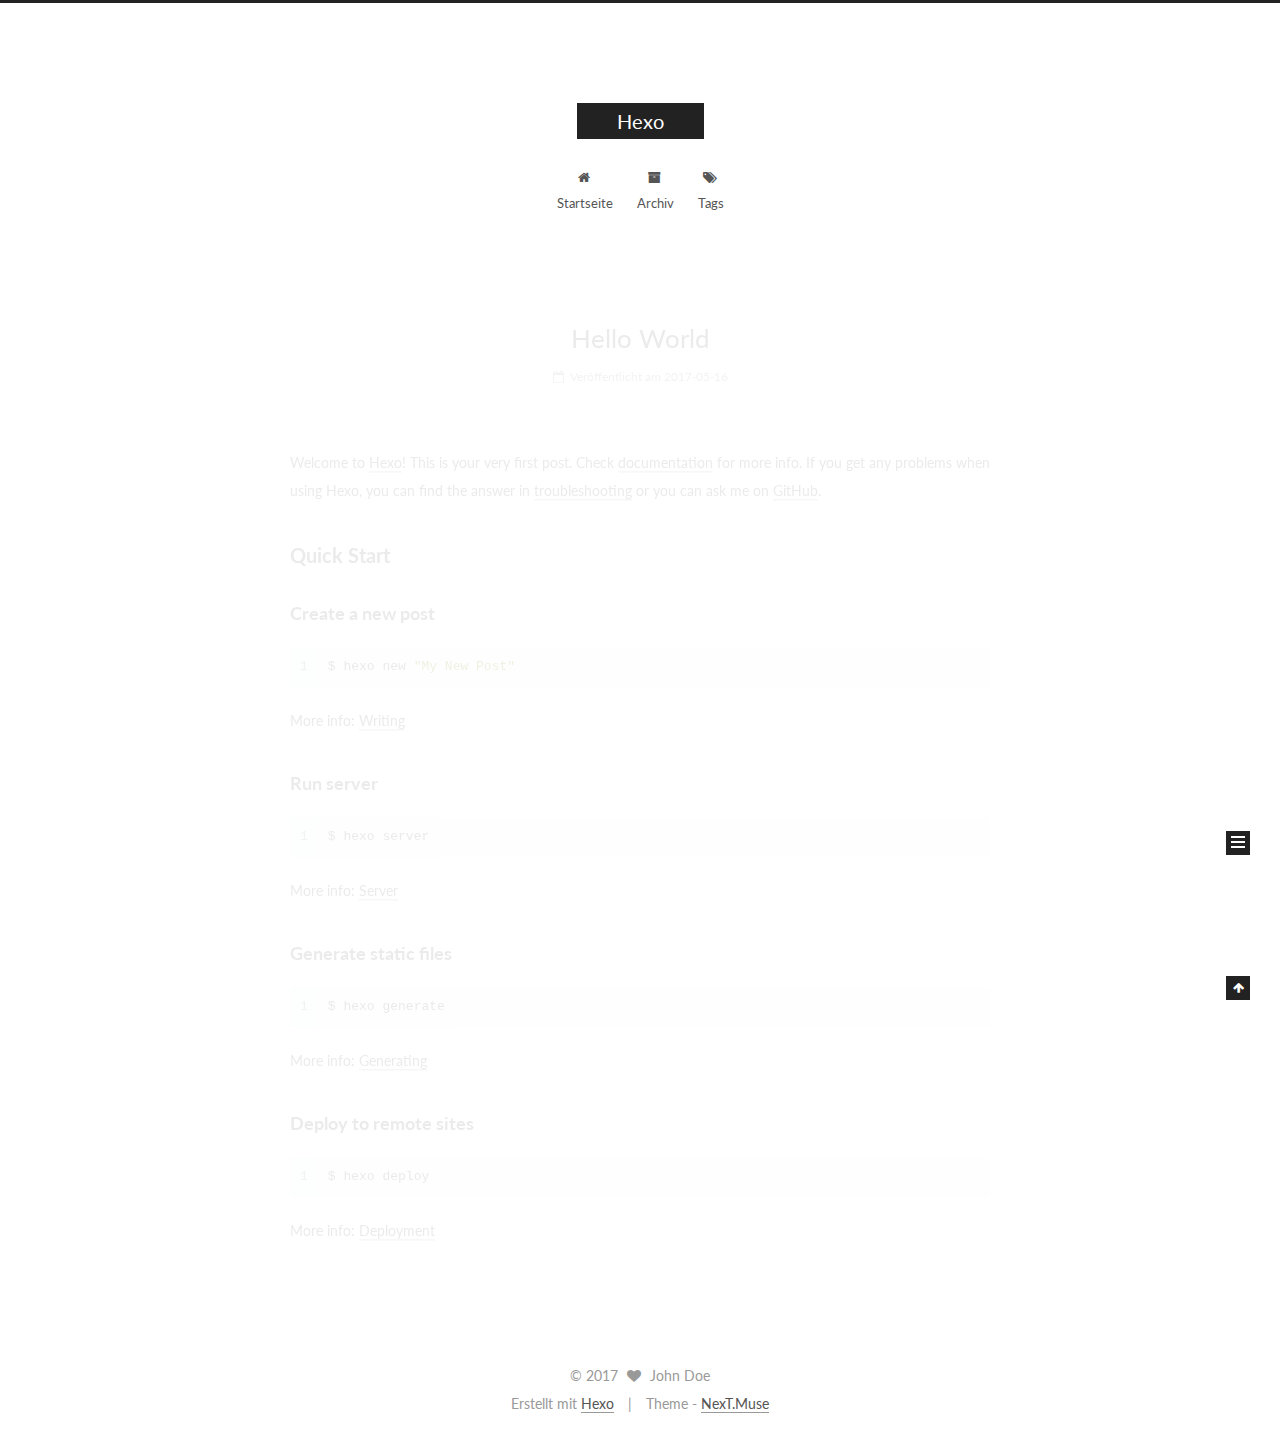
==== index.html @ 8db08ec7 "Site updated: 2017-05-16 18:43:38" ====
<!doctype html>



  


<html class="theme-next muse use-motion" lang="">
<head>
  <meta charset="UTF-8"/>
<meta http-equiv="X-UA-Compatible" content="IE=edge" />
<meta name="viewport" content="width=device-width, initial-scale=1, maximum-scale=1"/>






<meta http-equiv="Cache-Control" content="no-transform" />
<meta http-equiv="Cache-Control" content="no-siteapp" />















  
  
  <link href="/lib/fancybox/source/jquery.fancybox.css?v=2.1.5" rel="stylesheet" type="text/css" />




  
  
  
  

  
    
    
  

  

  

  

  

  
    
    
    <link href="//fonts.googleapis.com/css?family=Lato:300,300italic,400,400italic,700,700italic&subset=latin,latin-ext" rel="stylesheet" type="text/css">
  






<link href="/lib/font-awesome/css/font-awesome.min.css?v=4.6.2" rel="stylesheet" type="text/css" />

<link href="/css/main.css?v=5.1.1" rel="stylesheet" type="text/css" />


  <meta name="keywords" content="Hexo, NexT" />








  <link rel="shortcut icon" type="image/x-icon" href="/favicon.ico?v=5.1.1" />






<meta property="og:type" content="website">
<meta property="og:title" content="Hexo">
<meta property="og:url" content="http://yoursite.com/index.html">
<meta property="og:site_name" content="Hexo">
<meta name="twitter:card" content="summary">
<meta name="twitter:title" content="Hexo">



<script type="text/javascript" id="hexo.configurations">
  var NexT = window.NexT || {};
  var CONFIG = {
    root: '/',
    scheme: 'Muse',
    sidebar: {"position":"left","display":"post","offset":12,"offset_float":0,"b2t":false,"scrollpercent":false},
    fancybox: true,
    motion: true,
    duoshuo: {
      userId: '0',
      author: 'Author'
    },
    algolia: {
      applicationID: '',
      apiKey: '',
      indexName: '',
      hits: {"per_page":10},
      labels: {"input_placeholder":"Search for Posts","hits_empty":"We didn't find any results for the search: ${query}","hits_stats":"${hits} results found in ${time} ms"}
    }
  };
</script>



  <link rel="canonical" href="http://yoursite.com/"/>





  <title>Hexo</title>
</head>

<body itemscope itemtype="http://schema.org/WebPage" lang="">

  















  
  
    
  

  <div class="container sidebar-position-left 
   page-home 
 ">
    <div class="headband"></div>

    <header id="header" class="header" itemscope itemtype="http://schema.org/WPHeader">
      <div class="header-inner"><div class="site-brand-wrapper">
  <div class="site-meta ">
    

    <div class="custom-logo-site-title">
      <a href="/"  class="brand" rel="start">
        <span class="logo-line-before"><i></i></span>
        <span class="site-title">Hexo</span>
        <span class="logo-line-after"><i></i></span>
      </a>
    </div>
      
        <p class="site-subtitle"></p>
      
  </div>

  <div class="site-nav-toggle">
    <button>
      <span class="btn-bar"></span>
      <span class="btn-bar"></span>
      <span class="btn-bar"></span>
    </button>
  </div>
</div>

<nav class="site-nav">
  

  
    <ul id="menu" class="menu">
      
        
        <li class="menu-item menu-item-home">
          <a href="/" rel="section">
            
              <i class="menu-item-icon fa fa-fw fa-home"></i> <br />
            
            Startseite
          </a>
        </li>
      
        
        <li class="menu-item menu-item-archives">
          <a href="/archives" rel="section">
            
              <i class="menu-item-icon fa fa-fw fa-archive"></i> <br />
            
            Archiv
          </a>
        </li>
      
        
        <li class="menu-item menu-item-tags">
          <a href="/tags" rel="section">
            
              <i class="menu-item-icon fa fa-fw fa-tags"></i> <br />
            
            Tags
          </a>
        </li>
      

      
    </ul>
  

  
</nav>



 </div>
    </header>

    <main id="main" class="main">
      <div class="main-inner">
        <div class="content-wrap">
          <div id="content" class="content">
            
  <section id="posts" class="posts-expand">
    
      

  

  
  
  

  <article class="post post-type-normal " itemscope itemtype="http://schema.org/Article">
    <link itemprop="mainEntityOfPage" href="http://yoursite.com/2017/05/16/hello-world/">

    <span hidden itemprop="author" itemscope itemtype="http://schema.org/Person">
      <meta itemprop="name" content="John Doe">
      <meta itemprop="description" content="">
      <meta itemprop="image" content="/images/avatar.gif">
    </span>

    <span hidden itemprop="publisher" itemscope itemtype="http://schema.org/Organization">
      <meta itemprop="name" content="Hexo">
    </span>

    
      <header class="post-header">

        
        
          <h1 class="post-title" itemprop="name headline">
                
                <a class="post-title-link" href="/2017/05/16/hello-world/" itemprop="url">Hello World</a></h1>
        

        <div class="post-meta">
          <span class="post-time">
            
              <span class="post-meta-item-icon">
                <i class="fa fa-calendar-o"></i>
              </span>
              
                <span class="post-meta-item-text">Veröffentlicht am</span>
              
              <time title="Post created" itemprop="dateCreated datePublished" datetime="2017-05-16T17:28:12+08:00">
                2017-05-16
              </time>
            

            

            
          </span>

          

          
            
          

          
          

          

          

          

        </div>
      </header>
    

    <div class="post-body" itemprop="articleBody">

      
      

      
        
          
            <p>Welcome to <a href="https://hexo.io/" target="_blank" rel="external">Hexo</a>! This is your very first post. Check <a href="https://hexo.io/docs/" target="_blank" rel="external">documentation</a> for more info. If you get any problems when using Hexo, you can find the answer in <a href="https://hexo.io/docs/troubleshooting.html" target="_blank" rel="external">troubleshooting</a> or you can ask me on <a href="https://github.com/hexojs/hexo/issues" target="_blank" rel="external">GitHub</a>.</p>
<h2 id="Quick-Start"><a href="#Quick-Start" class="headerlink" title="Quick Start"></a>Quick Start</h2><h3 id="Create-a-new-post"><a href="#Create-a-new-post" class="headerlink" title="Create a new post"></a>Create a new post</h3><figure class="highlight bash"><table><tr><td class="gutter"><pre><div class="line">1</div></pre></td><td class="code"><pre><div class="line">$ hexo new <span class="string">"My New Post"</span></div></pre></td></tr></table></figure>
<p>More info: <a href="https://hexo.io/docs/writing.html" target="_blank" rel="external">Writing</a></p>
<h3 id="Run-server"><a href="#Run-server" class="headerlink" title="Run server"></a>Run server</h3><figure class="highlight bash"><table><tr><td class="gutter"><pre><div class="line">1</div></pre></td><td class="code"><pre><div class="line">$ hexo server</div></pre></td></tr></table></figure>
<p>More info: <a href="https://hexo.io/docs/server.html" target="_blank" rel="external">Server</a></p>
<h3 id="Generate-static-files"><a href="#Generate-static-files" class="headerlink" title="Generate static files"></a>Generate static files</h3><figure class="highlight bash"><table><tr><td class="gutter"><pre><div class="line">1</div></pre></td><td class="code"><pre><div class="line">$ hexo generate</div></pre></td></tr></table></figure>
<p>More info: <a href="https://hexo.io/docs/generating.html" target="_blank" rel="external">Generating</a></p>
<h3 id="Deploy-to-remote-sites"><a href="#Deploy-to-remote-sites" class="headerlink" title="Deploy to remote sites"></a>Deploy to remote sites</h3><figure class="highlight bash"><table><tr><td class="gutter"><pre><div class="line">1</div></pre></td><td class="code"><pre><div class="line">$ hexo deploy</div></pre></td></tr></table></figure>
<p>More info: <a href="https://hexo.io/docs/deployment.html" target="_blank" rel="external">Deployment</a></p>

          
        
      
    </div>

    <div>
      
    </div>

    <div>
      
    </div>

    <div>
      
    </div>

    <footer class="post-footer">
      

      

      

      
      
        <div class="post-eof"></div>
      
    </footer>
  </article>


    
  </section>

  


          </div>
          


          

        </div>
        
          
  
  <div class="sidebar-toggle">
    <div class="sidebar-toggle-line-wrap">
      <span class="sidebar-toggle-line sidebar-toggle-line-first"></span>
      <span class="sidebar-toggle-line sidebar-toggle-line-middle"></span>
      <span class="sidebar-toggle-line sidebar-toggle-line-last"></span>
    </div>
  </div>

  <aside id="sidebar" class="sidebar">
    <div class="sidebar-inner">

      

      

      <section class="site-overview sidebar-panel sidebar-panel-active">
        <div class="site-author motion-element" itemprop="author" itemscope itemtype="http://schema.org/Person">
          <img class="site-author-image" itemprop="image"
               src="/images/avatar.gif"
               alt="John Doe" />
          <p class="site-author-name" itemprop="name">John Doe</p>
           
              <p class="site-description motion-element" itemprop="description"></p>
          
        </div>
        <nav class="site-state motion-element">

          
            <div class="site-state-item site-state-posts">
              <a href="/archives">
                <span class="site-state-item-count">1</span>
                <span class="site-state-item-name">Artikel</span>
              </a>
            </div>
          

          

          

        </nav>

        

        <div class="links-of-author motion-element">
          
        </div>

        
        

        
        

        


      </section>

      

      

    </div>
  </aside>


        
      </div>
    </main>

    <footer id="footer" class="footer">
      <div class="footer-inner">
        <div class="copyright" >
  
  &copy; 
  <span itemprop="copyrightYear">2017</span>
  <span class="with-love">
    <i class="fa fa-heart"></i>
  </span>
  <span class="author" itemprop="copyrightHolder">John Doe</span>
</div>


<div class="powered-by">
  Erstellt mit  <a class="theme-link" href="https://hexo.io">Hexo</a>
</div>

<div class="theme-info">
  Theme -
  <a class="theme-link" href="https://github.com/iissnan/hexo-theme-next">
    NexT.Muse
  </a>
</div>


        

        
      </div>
    </footer>

    
      <div class="back-to-top">
        <i class="fa fa-arrow-up"></i>
        
      </div>
    

  </div>

  

<script type="text/javascript">
  if (Object.prototype.toString.call(window.Promise) !== '[object Function]') {
    window.Promise = null;
  }
</script>









  












  
  <script type="text/javascript" src="/lib/jquery/index.js?v=2.1.3"></script>

  
  <script type="text/javascript" src="/lib/fastclick/lib/fastclick.min.js?v=1.0.6"></script>

  
  <script type="text/javascript" src="/lib/jquery_lazyload/jquery.lazyload.js?v=1.9.7"></script>

  
  <script type="text/javascript" src="/lib/velocity/velocity.min.js?v=1.2.1"></script>

  
  <script type="text/javascript" src="/lib/velocity/velocity.ui.min.js?v=1.2.1"></script>

  
  <script type="text/javascript" src="/lib/fancybox/source/jquery.fancybox.pack.js?v=2.1.5"></script>


  


  <script type="text/javascript" src="/js/src/utils.js?v=5.1.1"></script>

  <script type="text/javascript" src="/js/src/motion.js?v=5.1.1"></script>



  
  

  

  


  <script type="text/javascript" src="/js/src/bootstrap.js?v=5.1.1"></script>



  


  




	





  





  





  






  





  

  

  

  

  

</body>
</html>
---- css/main.css ----
/* normalize.css v3.0.2 | MIT License | git.io/normalize */
html {
  font-family: sans-serif; /* 1 */
  -ms-text-size-adjust: 100%; /* 2 */
  -webkit-text-size-adjust: 100%; /* 2 */
}
body {
  margin: 0;
}
article,
aside,
details,
figcaption,
figure,
footer,
header,
hgroup,
main,
menu,
nav,
section,
summary {
  display: block;
}
audio,
canvas,
progress,
video {
  display: inline-block; /* 1 */
  vertical-align: baseline; /* 2 */
}
audio:not([controls]) {
  display: none;
  height: 0;
}
[hidden],
template {
  display: none;
}
a {
  background-color: transparent;
}
a:active,
a:hover {
  outline: 0;
}
abbr[title] {
  border-bottom: 1px dotted;
}
b,
strong {
  font-weight: bold;
}
dfn {
  font-style: italic;
}
h1 {
  font-size: 2em;
  margin: 0.67em 0;
}
mark {
  background: #ff0;
  color: #000;
}
small {
  font-size: 80%;
}
sub,
sup {
  font-size: 75%;
  line-height: 0;
  position: relative;
  vertical-align: baseline;
}
sup {
  top: -0.5em;
}
sub {
  bottom: -0.25em;
}
img {
  border: 0;
}
svg:not(:root) {
  overflow: hidden;
}
figure {
  margin: 1em 40px;
}
hr {
  -moz-box-sizing: content-box;
  box-sizing: content-box;
  height: 0;
}
pre {
  overflow: auto;
}
code,
kbd,
pre,
samp {
  font-family: monospace, monospace;
  font-size: 1em;
}
button,
input,
optgroup,
select,
textarea {
  color: inherit; /* 1 */
  font: inherit; /* 2 */
  margin: 0; /* 3 */
}
button {
  overflow: visible;
}
button,
select {
  text-transform: none;
}
button,
html input[type="button"],
input[type="reset"],
input[type="submit"] {
  -webkit-appearance: button; /* 2 */
  cursor: pointer; /* 3 */
}
button[disabled],
html input[disabled] {
  cursor: default;
}
button::-moz-focus-inner,
input::-moz-focus-inner {
  border: 0;
  padding: 0;
}
input {
  line-height: normal;
}
input[type="checkbox"],
input[type="radio"] {
  box-sizing: border-box; /* 1 */
  padding: 0; /* 2 */
}
input[type="number"]::-webkit-inner-spin-button,
input[type="number"]::-webkit-outer-spin-button {
  height: auto;
}
input[type="search"] {
  -webkit-appearance: textfield; /* 1 */
  -moz-box-sizing: content-box;
  -webkit-box-sizing: content-box; /* 2 */
  box-sizing: content-box;
}
input[type="search"]::-webkit-search-cancel-button,
input[type="search"]::-webkit-search-decoration {
  -webkit-appearance: none;
}
fieldset {
  border: 1px solid #c0c0c0;
  margin: 0 2px;
  padding: 0.35em 0.625em 0.75em;
}
legend {
  border: 0; /* 1 */
  padding: 0; /* 2 */
}
textarea {
  overflow: auto;
}
optgroup {
  font-weight: bold;
}
table {
  border-collapse: collapse;
  border-spacing: 0;
}
td,
th {
  padding: 0;
}
::selection {
  background: #262a30;
  color: #fff;
}
body {
  position: relative;
  font-family: 'Lato', "PingFang SC", "Microsoft YaHei", sans-serif;
  font-size: 14px;
  line-height: 2;
  color: #555;
  background: #fff;
}
@media (max-width: 767px) {
  body {
    padding-right: 0 !important;
  }
}
@media (min-width: 768px) and (max-width: 991px) {
  body {
    padding-right: 0 !important;
  }
}
@media (min-width: 1600px) {
  body {
    font-size: 16px;
  }
}
h1,
h2,
h3,
h4,
h5,
h6 {
  margin: 0;
  padding: 0;
  font-weight: bold;
  line-height: 1.5;
  font-family: 'Lato', "PingFang SC", "Microsoft YaHei", sans-serif;
}
h2,
h3,
h4,
h5,
h6 {
  margin: 20px 0 15px;
}
h1 {
  font-size: 22px;
}
@media (max-width: 767px) {
  h1 {
    font-size: 18px;
  }
}
h2 {
  font-size: 20px;
}
@media (max-width: 767px) {
  h2 {
    font-size: 16px;
  }
}
h3 {
  font-size: 18px;
}
@media (max-width: 767px) {
  h3 {
    font-size: 14px;
  }
}
h4 {
  font-size: 16px;
}
@media (max-width: 767px) {
  h4 {
    font-size: 12px;
  }
}
h5 {
  font-size: 14px;
}
@media (max-width: 767px) {
  h5 {
    font-size: 10px;
  }
}
h6 {
  font-size: 12px;
}
@media (max-width: 767px) {
  h6 {
    font-size: 8px;
  }
}
p {
  margin: 0 0 25px 0;
}
a {
  color: #555;
  text-decoration: none;
  border-bottom: 1px solid #999;
  word-wrap: break-word;
}
a:hover {
  color: #222;
  border-bottom-color: #222;
}
blockquote {
  margin: 0;
  padding: 0;
}
img {
  display: block;
  margin: auto;
  max-width: 100%;
  height: auto;
}
hr {
  margin: 40px 0;
  height: 3px;
  border: none;
  background-color: #ddd;
  background-image: repeating-linear-gradient(-45deg, #fff, #fff 4px, transparent 4px, transparent 8px);
}
blockquote {
  padding: 0 15px;
  color: #666;
  border-left: 4px solid #ddd;
}
blockquote cite::before {
  content: "-";
  padding: 0 5px;
}
dt {
  font-weight: 700;
}
dd {
  margin: 0;
  padding: 0;
}
.text-left {
  text-align: left;
}
.text-center {
  text-align: center;
}
.text-right {
  text-align: right;
}
.text-justify {
  text-align: justify;
}
.text-nowrap {
  white-space: nowrap;
}
.text-lowercase {
  text-transform: lowercase;
}
.text-uppercase {
  text-transform: uppercase;
}
.text-capitalize {
  text-transform: capitalize;
}
.center-block {
  display: block;
  margin-left: auto;
  margin-right: auto;
}
.clearfix:before,
.clearfix:after {
  content: " ";
  display: table;
}
.clearfix:after {
  clear: both;
}
.pullquote {
  width: 45%;
}
.pullquote.left {
  float: left;
  margin-left: 5px;
  margin-right: 10px;
}
.pullquote.right {
  float: right;
  margin-left: 10px;
  margin-right: 5px;
}
.affix.affix.affix {
  position: fixed;
}
.translation {
  margin-top: -20px;
  font-size: 14px;
  color: #999;
}
.scrollbar-measure {
  width: 100px;
  height: 100px;
  overflow: scroll;
  position: absolute;
  top: -9999px;
}
.use-motion .motion-element {
  opacity: 0;
}
table {
  margin: 20px 0;
  width: 100%;
  border-collapse: collapse;
  border-spacing: 0;
  border: 1px solid #ddd;
  font-size: 14px;
  table-layout: fixed;
  word-wrap: break-all;
}
table>tbody>tr:nth-of-type(odd) {
  background-color: #f9f9f9;
}
table>tbody>tr:hover {
  background-color: #f5f5f5;
}
caption,
th,
td {
  padding: 8px;
  text-align: left;
  vertical-align: middle;
  font-weight: normal;
}
th,
td {
  border-bottom: 3px solid #ddd;
  border-right: 1px solid #eee;
}
th {
  padding-bottom: 10px;
  font-weight: 700;
}
td {
  border-bottom-width: 1px;
}
html,
body {
  height: 100%;
}
.container {
  position: relative;
  min-height: 100%;
}
.header-inner {
  margin: 0 auto;
  padding: 100px 0 70px;
  width: 700px;
}
@media (min-width: 1600px) {
  .container .header-inner {
    width: 900px;
  }
}
.main {
  padding-bottom: 150px;
}
.main-inner {
  margin: 0 auto;
  width: 700px;
}
@media (min-width: 1600px) {
  .container .main-inner {
    width: 900px;
  }
}
.footer {
  position: absolute;
  left: 0;
  bottom: 0;
  width: 100%;
  min-height: 50px;
}
.footer-inner {
  box-sizing: border-box;
  margin: 20px auto;
  width: 700px;
}
@media (min-width: 1600px) {
  .container .footer-inner {
    width: 900px;
  }
}
pre,
.highlight {
  overflow: auto;
  margin: 20px 0;
  padding: 0;
  font-size: 13px;
  color: #4d4d4c;
  background: #f7f7f7;
  line-height: 1.6;
}
pre,
code {
  font-family: consolas, Menlo, "PingFang SC", "Microsoft YaHei", monospace;
}
code {
  padding: 2px 4px;
  word-wrap: break-word;
  color: #555;
  background: #eee;
  border-radius: 3px;
  font-size: 13px;
}
pre code {
  padding: 0;
  color: #4d4d4c;
  background: none;
  text-shadow: none;
}
.highlight {
  border-radius: 1px;
}
.highlight pre {
  border: none;
  margin: 0;
  padding: 10px 0;
}
.highlight table {
  margin: 0;
  width: auto;
  border: none;
}
.highlight td {
  border: none;
  padding: 0;
}
.highlight figcaption {
  font-size: 1em;
  color: #4d4d4c;
  line-height: 1em;
  margin-bottom: 1em;
}
.highlight figcaption:before,
.highlight figcaption:after {
  content: " ";
  display: table;
}
.highlight figcaption:after {
  clear: both;
}
.highlight figcaption a {
  float: right;
  color: #4d4d4c;
}
.highlight figcaption a:hover {
  border-bottom-color: #4d4d4c;
}
.highlight .gutter pre {
  padding-left: 10px;
  padding-right: 10px;
  color: #869194;
  text-align: right;
  background-color: #eff2f3;
}
.highlight .code pre {
  width: 100%;
  padding-left: 10px;
  padding-right: 10px;
  background-color: #f7f7f7;
}
.highlight .line {
  height: 20px;
}
.gutter {
  -webkit-user-select: none;
  -moz-user-select: none;
  -ms-user-select: none;
  user-select: none;
}
.gist table {
  width: auto;
}
.gist table td {
  border: none;
}
pre .deletion {
  background: #fdd;
}
pre .addition {
  background: #dfd;
}
pre .meta {
  color: #8959a8;
}
pre .comment {
  color: #8e908c;
}
pre .variable,
pre .attribute,
pre .tag,
pre .regexp,
pre .ruby .constant,
pre .xml .tag .title,
pre .xml .pi,
pre .xml .doctype,
pre .html .doctype,
pre .css .id,
pre .css .class,
pre .css .pseudo {
  color: #c82829;
}
pre .number,
pre .preprocessor,
pre .built_in,
pre .literal,
pre .params,
pre .constant,
pre .command {
  color: #f5871f;
}
pre .ruby .class .title,
pre .css .rules .attribute,
pre .string,
pre .value,
pre .inheritance,
pre .header,
pre .ruby .symbol,
pre .xml .cdata,
pre .special,
pre .number,
pre .formula {
  color: #718c00;
}
pre .title,
pre .css .hexcolor {
  color: #3e999f;
}
pre .function,
pre .python .decorator,
pre .python .title,
pre .ruby .function .title,
pre .ruby .title .keyword,
pre .perl .sub,
pre .javascript .title,
pre .coffeescript .title {
  color: #4271ae;
}
pre .keyword,
pre .javascript .function {
  color: #8959a8;
}
.full-image.full-image.full-image {
  border: none;
  max-width: 100%;
  width: auto;
  margin: 20px auto;
}
@media (min-width: 992px) {
  .full-image.full-image.full-image {
    max-width: none;
    width: 110%;
    margin: 25px -5%;
  }
}
.blockquote-center,
.page-home .post-type-quote blockquote,
.page-post-detail .post-type-quote blockquote {
  position: relative;
  margin: 40px 0;
  padding: 0;
  border-left: none;
  text-align: center;
}
.blockquote-center::before,
.page-home .post-type-quote blockquote::before,
.page-post-detail .post-type-quote blockquote::before,
.blockquote-center::after,
.page-home .post-type-quote blockquote::after,
.page-post-detail .post-type-quote blockquote::after {
  position: absolute;
  content: ' ';
  display: block;
  width: 100%;
  height: 24px;
  opacity: 0.2;
  background-repeat: no-repeat;
  background-position: 0 -6px;
  background-size: 22px 22px;
}
.blockquote-center::before,
.page-home .post-type-quote blockquote::before,
.page-post-detail .post-type-quote blockquote::before {
  top: -20px;
  background-image: url("../images/quote-l.svg");
  border-top: 1px solid #ccc;
}
.blockquote-center::after,
.page-home .post-type-quote blockquote::after,
.page-post-detail .post-type-quote blockquote::after {
  bottom: -20px;
  background-image: url("../images/quote-r.svg");
  border-bottom: 1px solid #ccc;
  background-position: 100% 8px;
}
.blockquote-center p,
.page-home .post-type-quote blockquote p,
.page-post-detail .post-type-quote blockquote p,
.blockquote-center div,
.page-home .post-type-quote blockquote div,
.page-post-detail .post-type-quote blockquote div {
  text-align: center;
}
.post .post-body .group-picture img {
  box-sizing: border-box;
  padding: 0 3px;
  border: none;
}
.post .group-picture-row {
  overflow: hidden;
  margin-top: 6px;
}
.post .group-picture-row:first-child {
  margin-top: 0;
}
.post .group-picture-column {
  float: left;
}
.page-post-detail .post-body .group-picture-column {
  float: none;
  margin-top: 10px;
  width: auto !important;
}
.page-post-detail .post-body .group-picture-column img {
  margin: 0 auto;
}
.page-archive .group-picture-container {
  overflow: hidden;
}
.page-archive .group-picture-row {
  float: left;
}
.page-archive .group-picture-row:first-child {
  margin-top: 6px;
}
.page-archive .group-picture-column {
  max-width: 150px;
  max-height: 150px;
}
.note {
  padding: 20px;
  margin: 20px 0;
  border: 1px solid #eee;
  border-left-width: 5px;
  border-radius: 3px;
}
.note h2,
.note h3,
.note h4,
.note h5,
.note h6 {
  margin-top: 0;
  margin-bottom: 5px;
}
.note p:last-child {
  margin-bottom: 0;
}
.note code {
  border-radius: 3px;
}
.note+.note {
  margin-top: -5px;
}
.default {
  border-left-color: #777;
}
.default h2,
.default h3,
.default h4,
.default h5,
.default h6 {
  color: #777;
}
.primary {
  border-left-color: #428bca;
}
.primary h2,
.primary h3,
.primary h4,
.primary h5,
.primary h6 {
  color: #428bca;
}
.success {
  border-left-color: #5cb85c;
}
.success h2,
.success h3,
.success h4,
.success h5,
.success h6 {
  color: #5cb85c;
}
.danger {
  border-left-color: #d9534f;
}
.danger h2,
.danger h3,
.danger h4,
.danger h5,
.danger h6 {
  color: #d9534f;
}
.warning {
  border-left-color: #f0ad4e;
}
.warning h2,
.warning h3,
.warning h4,
.warning h5,
.warning h6 {
  color: #f0ad4e;
}
.info {
  border-left-color: #5bc0de;
}
.info h2,
.info h3,
.info h4,
.info h5,
.info h6 {
  color: #5bc0de;
}
.btn {
  display: inline-block;
  padding: 0 20px;
  font-size: 14px;
  color: #fff;
  background: #222;
  border: 2px solid #222;
  text-decoration: none;
  border-radius: 0;
  transition-property: background-color;
  transition-duration: 0.2s;
  transition-timing-function: ease-in-out;
  transition-delay: 0s;
}
.btn:hover,
.post-button .btn:hover {
  border-color: #222;
  color: #222;
  background: #fff;
}
.btn-bar {
  display: block;
  width: 22px;
  height: 2px;
  background: #555;
  border-radius: 1px;
}
.btn-bar+.btn-bar {
  margin-top: 4px;
}
.pagination {
  margin: 120px 0 40px;
  text-align: center;
  border-top: 1px solid #eee;
}
.page-number-basic,
.pagination .prev,
.pagination .next,
.pagination .page-number,
.pagination .space {
  display: inline-block;
  position: relative;
  top: -1px;
  margin: 0 10px;
  padding: 0 10px;
  line-height: 30px;
}
@media (max-width: 767px) {
  .page-number-basic,
  .pagination .prev,
  .pagination .next,
  .pagination .page-number,
  .pagination .space {
    margin: 0 5px;
  }
}
.pagination .prev,
.pagination .next,
.pagination .page-number {
  border-bottom: 0;
  border-top: 1px solid #eee;
  transition-property: border-color;
  transition-duration: 0.2s;
  transition-timing-function: ease-in-out;
  transition-delay: 0s;
}
.pagination .prev:hover,
.pagination .next:hover,
.pagination .page-number:hover {
  border-top-color: #222;
}
.pagination .space {
  padding: 0;
  margin: 0;
}
.pagination .prev {
  margin-left: 0;
}
.pagination .next {
  margin-right: 0;
}
.pagination .page-number.current {
  color: #fff;
  background: #ccc;
  border-top-color: #ccc;
}
@media (max-width: 767px) {
  .pagination {
    border-top: none;
  }
  .pagination .prev,
  .pagination .next,
  .pagination .page-number {
    margin-bottom: 10px;
    border-top: 0;
    border-bottom: 1px solid #eee;
  }
  .pagination .prev:hover,
  .pagination .next:hover,
  .pagination .page-number:hover {
    border-bottom-color: #222;
  }
}
.comments {
  margin: 60px 20px 0;
}
.tag-cloud {
  text-align: center;
}
.tag-cloud a {
  display: inline-block;
  margin: 10px;
}
.back-to-top {
  box-sizing: border-box;
  position: fixed;
  bottom: -100px;
  right: 30px;
  z-index: 1050;
  padding: 0 6px;
  width: 24px;
  background: #222;
  font-size: 12px;
  opacity: 1;
  color: #fff;
  cursor: pointer;
  text-align: center;
  -webkit-transform: translateZ(0);
  transition-property: bottom;
  transition-duration: 0.2s;
  transition-timing-function: ease-in-out;
  transition-delay: 0s;
}
@media (max-width: 767px) {
  .back-to-top {
    display: none;
  }
}
@media (min-width: 768px) and (max-width: 991px) {
  .back-to-top {
    display: none;
  }
}
.back-to-top.back-to-top-on {
  bottom: 19px;
}
.header {
  background: transparent;
}
.header-inner {
  position: relative;
}
.headband {
  height: 3px;
  background: #222;
}
.site-meta {
  margin: 0;
  text-align: center;
}
@media (max-width: 767px) {
  .site-meta {
    text-align: center;
  }
}
.brand {
  position: relative;
  display: inline-block;
  padding: 0 40px;
  color: #fff;
  background: #222;
  border-bottom: none;
}
.brand:hover {
  color: #fff;
}
.logo {
  display: inline-block;
  margin-right: 5px;
  line-height: 36px;
  vertical-align: top;
}
.site-title {
  display: inline-block;
  vertical-align: top;
  line-height: 36px;
  font-size: 20px;
  font-weight: normal;
  font-family: 'Lato', "PingFang SC", "Microsoft YaHei", sans-serif;
}
.site-subtitle {
  margin-top: 10px;
  font-size: 13px;
  color: #999;
}
.use-motion .brand {
  opacity: 0;
}
.use-motion .logo,
.use-motion .site-title,
.use-motion .site-subtitle {
  opacity: 0;
  position: relative;
  top: -10px;
}
.site-nav-toggle {
  display: none;
  position: absolute;
  top: 10px;
  left: 10px;
}
@media (max-width: 767px) {
  .site-nav-toggle {
    display: block;
  }
}
.site-nav-toggle button {
  margin-top: 2px;
  padding: 9px 10px;
  background: transparent;
  border: none;
}
@media (max-width: 767px) {
  .site-nav {
    display: none;
    margin: 0 -10px;
    padding: 0 10px;
    clear: both;
    border-top: 1px solid #ddd;
  }
}
@media (min-width: 768px) and (max-width: 991px) {
  .site-nav {
    display: block !important;
  }
}
@media (min-width: 992px) {
  .site-nav {
    display: block !important;
  }
}
.menu {
  margin-top: 20px;
  padding-left: 0;
  text-align: center;
}
.menu .menu-item {
  display: inline-block;
  margin: 0 10px;
  list-style: none;
}
@media screen and (max-width: 767px) {
  .menu .menu-item {
    margin-top: 10px;
  }
}
.menu .menu-item a {
  display: block;
  font-size: 13px;
  line-height: inherit;
  border-bottom: 1px solid transparent;
  transition-property: border-color;
  transition-duration: 0.2s;
  transition-timing-function: ease-in-out;
  transition-delay: 0s;
}
.menu .menu-item a:hover {
  border-bottom-color: #222;
}
.menu .menu-item .fa {
  margin-right: 5px;
}
.use-motion .menu-item {
  opacity: 0;
}
.post-body {
  font-family: 'Lato', "PingFang SC", "Microsoft YaHei", sans-serif;
}
@media (max-width: 767px) {
  .post-body {
    word-break: break-word;
  }
}
.post-body .fancybox img {
  display: block !important;
  margin: 0 auto;
  cursor: pointer;
  cursor: zoom-in;
  cursor: -webkit-zoom-in;
}
.post-body .image-caption,
.post-body .figure .caption {
  margin: 10px auto 15px;
  text-align: center;
  font-size: 14px;
  color: #999;
  font-weight: bold;
  line-height: 1;
}
.post-sticky-flag {
  display: inline-block;
  font-size: 16px;
  -ms-transform: rotate(30deg);
  -webkit-transform: rotate(30deg);
  -moz-transform: rotate(30deg);
  -ms-transform: rotate(30deg);
  -o-transform: rotate(30deg);
  transform: rotate(30deg);
}
.posts-expand {
  padding-top: 40px;
}
@media (max-width: 767px) {
  .posts-expand {
    margin: 0 20px;
  }
  .post-body pre {
    padding: 10px;
  }
  .post-body pre .gutter pre {
    padding-right: 10px;
  }
  .post-body .highlight {
    margin-left: 0px;
    margin-right: 0px;
    padding: 0;
  }
  .post-body .highlight .gutter pre {
    padding-right: 10px;
  }
}
@media (min-width: 992px) {
  .posts-expand .post-body {
    text-align: justify;
  }
}
.posts-expand .post-body h2,
.posts-expand .post-body h3,
.posts-expand .post-body h4,
.posts-expand .post-body h5,
.posts-expand .post-body h6 {
  padding-top: 10px;
}
.posts-expand .post-body h2 .header-anchor,
.posts-expand .post-body h3 .header-anchor,
.posts-expand .post-body h4 .header-anchor,
.posts-expand .post-body h5 .header-anchor,
.posts-expand .post-body h6 .header-anchor {
  float: right;
  margin-left: 10px;
  color: #ccc;
  border-bottom-style: none;
  visibility: hidden;
}
.posts-expand .post-body h2 .header-anchor:hover,
.posts-expand .post-body h3 .header-anchor:hover,
.posts-expand .post-body h4 .header-anchor:hover,
.posts-expand .post-body h5 .header-anchor:hover,
.posts-expand .post-body h6 .header-anchor:hover {
  color: inherit;
}
.posts-expand .post-body h2:hover .header-anchor,
.posts-expand .post-body h3:hover .header-anchor,
.posts-expand .post-body h4:hover .header-anchor,
.posts-expand .post-body h5:hover .header-anchor,
.posts-expand .post-body h6:hover .header-anchor {
  visibility: visible;
}
.posts-expand .post-body ul li {
  list-style: circle;
}
.posts-expand .post-body img {
  box-sizing: border-box;
  margin: auto;
  padding: 3px;
  border: 1px solid #ddd;
}
.posts-expand .fancybox img {
  margin: 0 auto;
}
@media (max-width: 767px) {
  .posts-collapse {
    margin: 0 20px;
  }
  .posts-collapse .post-title,
  .posts-collapse .post-meta {
    display: block;
    width: auto;
    text-align: left;
  }
}
.posts-collapse {
  position: relative;
  z-index: 1010;
  margin-left: 55px;
}
.posts-collapse::after {
  content: " ";
  position: absolute;
  top: 20px;
  left: 0;
  margin-left: -2px;
  width: 4px;
  height: 100%;
  background: #f5f5f5;
  z-index: -1;
}
@media (max-width: 767px) {
  .posts-collapse {
    margin: 0 20px;
  }
}
.posts-collapse .collection-title {
  position: relative;
  margin: 60px 0;
}
.posts-collapse .collection-title h2 {
  margin-left: 20px;
}
.posts-collapse .collection-title small {
  color: #bbb;
  margin-left: 5px;
}
.posts-collapse .collection-title::before {
  content: " ";
  position: absolute;
  left: 0;
  top: 50%;
  margin-left: -4px;
  margin-top: -4px;
  width: 8px;
  height: 8px;
  background: #bbb;
  border-radius: 50%;
}
.posts-collapse .post {
  margin: 30px 0;
}
.posts-collapse .post-header {
  position: relative;
  transition-duration: 0.2s;
  transition-timing-function: ease-in-out;
  transition-delay: 0s;
  transition-property: border;
  border-bottom: 1px dashed #ccc;
}
.posts-collapse .post-header::before {
  content: " ";
  position: absolute;
  left: 0;
  top: 12px;
  width: 6px;
  height: 6px;
  margin-left: -4px;
  background: #bbb;
  border-radius: 50%;
  border: 1px solid #fff;
  transition-duration: 0.2s;
  transition-timing-function: ease-in-out;
  transition-delay: 0s;
  transition-property: background;
}
.posts-collapse .post-header:hover {
  border-bottom-color: #666;
}
.posts-collapse .post-header:hover::before {
  background: #222;
}
.posts-collapse .post-meta {
  position: absolute;
  font-size: 12px;
  left: 20px;
  top: 5px;
}
.posts-collapse .post-comments-count {
  display: none;
}
.posts-collapse .post-title {
  margin-left: 60px;
  font-size: 16px;
  font-weight: normal;
  line-height: inherit;
}
.posts-collapse .post-title::after {
  margin-left: 3px;
  opacity: 0.6;
}
.posts-collapse .post-title a {
  color: #666;
  border-bottom: none;
}
.page-home .post-type-quote .post-header,
.page-post-detail .post-type-quote .post-header,
.page-home .post-type-quote .post-tags,
.page-post-detail .post-type-quote .post-tags {
  display: none;
}
.posts-expand .post-title {
  font-size: 26px;
  text-align: center;
  word-break: break-word;
  font-weight: 400;
}
@media (max-width: 767px) {
  .posts-expand .post-title {
    font-size: 22px;
  }
}
.posts-expand .post-title-link {
  display: inline-block;
  position: relative;
  color: #555;
  border-bottom: none;
  line-height: 1.2;
  vertical-align: top;
}
.posts-expand .post-title-link::before {
  content: "";
  position: absolute;
  width: 100%;
  height: 2px;
  bottom: 0;
  left: 0;
  background-color: #000;
  visibility: hidden;
  -webkit-transform: scaleX(0);
  -moz-transform: scaleX(0);
  -ms-transform: scaleX(0);
  -o-transform: scaleX(0);
  transform: scaleX(0);
  transition-duration: 0.2s;
  transition-timing-function: ease-in-out;
  transition-delay: 0s;
}
.posts-expand .post-title-link:hover::before {
  visibility: visible;
  -webkit-transform: scaleX(1);
  -moz-transform: scaleX(1);
  -ms-transform: scaleX(1);
  -o-transform: scaleX(1);
  transform: scaleX(1);
}
.posts-expand .post-title-link .fa {
  font-size: 16px;
}
.posts-expand .post-meta {
  margin: 3px 0 60px 0;
  color: #999;
  font-family: 'Lato', "PingFang SC", "Microsoft YaHei", sans-serif;
  font-size: 12px;
  text-align: center;
}
.posts-expand .post-meta .post-category-list {
  display: inline-block;
  margin: 0;
  padding: 3px;
}
.posts-expand .post-meta .post-category-list-link {
  color: #999;
}
.posts-expand .post-meta .post-description {
  font-size: 14px;
  margin-top: 2px;
}
.post-wordcount {
  display: inline-block;
}
.post-meta-divider {
  margin: 0 0.5em;
}
.post-meta-item-icon {
  margin-right: 3px;
}
@media (min-width: 768px) and (max-width: 991px) {
  .post-meta-item-icon {
    display: inline-block;
  }
}
@media (max-width: 767px) {
  .post-meta-item-icon {
    display: inline-block;
  }
}
@media (min-width: 768px) and (max-width: 991px) {
  .post-meta-item-text {
    display: none;
  }
}
@media (max-width: 767px) {
  .post-meta-item-text {
    display: none;
  }
}
@media (max-width: 767px) {
  .posts-expand .post-comments-count {
    display: none;
  }
}
.social-like {
  font-size: 14px;
  height: 20px;
  text-align: center;
  border-top: 1px solid #eee;
  padding-top: 9px;
  margin-top: 45px;
  display: flex;
  justify-content: center;
}
.vk_like {
  width: 85px;
  height: 21px;
  padding-top: 7px;
  align-self: center;
}
.fb_like {
  height: 30px;
  align-self: center;
}
.post-button {
  margin-top: 50px;
}
.post-button .btn {
  color: #fff;
  font-size: 14px;
  background: #222;
  border-radius: 0;
  line-height: 2;
  margin: 0 4px 8px 4px;
}
.post-button .fa-fw {
  width: 1.285714285714286em;
  text-align: left;
}
.posts-expand .post-tags {
  margin-top: 40px;
  text-align: center;
}
.posts-expand .post-tags a {
  display: inline-block;
  margin-right: 10px;
  font-size: 13px;
}
.post-nav {
  display: table;
  margin-top: 15px;
  width: 100%;
  border-top: 1px solid #eee;
}
.post-nav-divider {
  display: table-cell;
  width: 10%;
}
.post-nav-item {
  display: table-cell;
  padding: 10px 0 0 0;
  width: 45%;
  vertical-align: top;
}
.post-nav-item a {
  position: relative;
  display: block;
  line-height: 25px;
  font-size: 14px;
  color: #555;
  border-bottom: none;
}
.post-nav-item a:hover {
  color: #222;
  border-bottom: none;
}
.post-nav-item a:active {
  top: 2px;
}
.post-nav-item .fa {
  position: absolute;
  top: 8px;
  left: 0;
  font-size: 12px;
}
.post-nav-next a {
  padding-left: 15px;
}
.post-nav-prev {
  text-align: right;
}
.post-nav-prev a {
  padding-right: 15px;
}
.post-nav-prev .fa {
  right: 0;
  left: auto;
}
.posts-expand .post-eof {
  display: block;
  margin: 80px auto 60px;
  width: 8%;
  height: 1px;
  background: #ccc;
  text-align: center;
}
.post:last-child .post-eof.post-eof.post-eof {
  display: none;
}
.post-gallery {
  display: table;
  table-layout: fixed;
  width: 100%;
  border-collapse: separate;
}
.post-gallery-row {
  display: table-row;
}
.post-gallery .post-gallery-img {
  display: table-cell;
  text-align: center;
  vertical-align: middle;
  border: none;
}
.post-gallery .post-gallery-img img {
  max-width: 100%;
  max-height: 100%;
  border: none;
}
.fancybox-close,
.fancybox-close:hover {
  border: none;
}
.sidebar {
  position: fixed;
  right: 0;
  top: 0;
  bottom: 0;
  width: 0;
  z-index: 1040;
  box-shadow: inset 0 2px 6px #000;
  background: #222;
  -webkit-transform: translateZ(0);
}
.sidebar a {
  color: #999;
  border-bottom-color: #555;
}
.sidebar a:hover {
  color: #eee;
}
@media (min-width: 768px) and (max-width: 991px) {
  .sidebar {
    display: none !important;
  }
}
@media (max-width: 767px) {
  .sidebar {
    display: none !important;
  }
}
.sidebar-inner {
  position: relative;
  padding: 20px 10px;
  color: #999;
  text-align: center;
}
.sidebar-toggle {
  position: fixed;
  right: 30px;
  bottom: 45px;
  width: 14px;
  height: 14px;
  padding: 5px;
  background: #222;
  line-height: 0;
  z-index: 1050;
  cursor: pointer;
  -webkit-transform: translateZ(0);
}
@media (min-width: 768px) and (max-width: 991px) {
  .sidebar-toggle {
    display: none;
  }
}
@media (max-width: 767px) {
  .sidebar-toggle {
    display: none;
  }
}
.sidebar-toggle-line {
  position: relative;
  display: inline-block;
  vertical-align: top;
  height: 2px;
  width: 100%;
  background: #fff;
  margin-top: 3px;
}
.sidebar-toggle-line:first-child {
  margin-top: 0;
}
.site-author-image {
  display: block;
  margin: 0 auto;
  padding: 2px;
  max-width: 96px;
  height: auto;
  border: 2px solid #333;
}
.site-author-name {
  margin: 5px 0 0;
  text-align: center;
  color: #f5f5f5;
  font-weight: normal;
}
.site-description {
  margin-top: 5px;
  text-align: center;
  font-size: 14px;
  color: #999;
}
.site-state {
  overflow: hidden;
  line-height: 1.4;
  white-space: nowrap;
  text-align: center;
}
.site-state-item {
  display: inline-block;
  padding: 0 15px;
  border-left: 1px solid #333;
}
.site-state-item:first-child {
  border-left: none;
}
.site-state-item a {
  border-bottom: none;
}
.site-state-item-count {
  display: block;
  text-align: center;
  color: inherit;
  font-weight: 600;
  font-size: 18px;
}
.site-state-item-name {
  font-size: 13px;
  color: inherit;
}
.feed-link {
  margin-top: 20px;
}
.feed-link a {
  display: inline-block;
  padding: 0 15px;
  color: #fc6423;
  border: 1px solid #fc6423;
  border-radius: 4px;
}
.feed-link a i {
  color: #fc6423;
  font-size: 14px;
}
.feed-link a:hover {
  color: #fff;
  background: #fc6423;
}
.feed-link a:hover i {
  color: #fff;
}
.links-of-author {
  margin-top: 20px;
}
.links-of-author a {
  display: inline-block;
  vertical-align: middle;
  margin-right: 10px;
  margin-bottom: 10px;
  border-bottom-color: #555;
  font-size: 13px;
}
.links-of-author a:before {
  display: inline-block;
  vertical-align: middle;
  margin-right: 3px;
  content: " ";
  width: 4px;
  height: 4px;
  border-radius: 50%;
  background: #fcff25;
}
.links-of-blogroll {
  font-size: 13px;
}
.links-of-blogroll-title {
  margin-top: 20px;
  font-size: 14px;
  font-weight: 600;
}
.links-of-blogroll-list {
  margin: 0;
  padding: 0;
  list-style: none;
}
.links-of-blogroll-item {
  padding: 2px 10px;
}
.sidebar-nav {
  margin: 0 0 20px;
  padding-left: 0;
}
.sidebar-nav li {
  display: inline-block;
  cursor: pointer;
  border-bottom: 1px solid transparent;
  font-size: 14px;
  color: #555;
}
.sidebar-nav li:hover {
  color: #f5f5f5;
}
.page-post-detail .sidebar-nav-toc {
  padding: 0 5px;
}
.page-post-detail .sidebar-nav-overview {
  margin-left: 10px;
}
.sidebar-nav .sidebar-nav-active {
  color: #87daff;
  border-bottom-color: #87daff;
}
.sidebar-nav .sidebar-nav-active:hover {
  color: #87daff;
}
.sidebar-panel {
  display: none;
}
.sidebar-panel-active {
  display: block;
}
.post-toc-empty {
  font-size: 14px;
  color: #666;
}
.post-toc-wrap {
  overflow: hidden;
}
.post-toc {
  overflow: auto;
}
.post-toc ol {
  margin: 0;
  padding: 0 2px 5px 10px;
  text-align: left;
  list-style: none;
  font-size: 14px;
}
.post-toc ol > ol {
  padding-left: 0;
}
.post-toc ol a {
  transition-duration: 0.2s;
  transition-timing-function: ease-in-out;
  transition-delay: 0s;
  transition-property: all;
  color: #999;
  border-bottom-color: #555;
}
.post-toc ol a:hover {
  color: #ccc;
  border-bottom-color: #ccc;
}
.post-toc .nav-item {
  overflow: hidden;
  text-overflow: ellipsis;
  white-space: nowrap;
  line-height: 1.8;
}
.post-toc .nav .nav-child {
  display: none;
}
.post-toc .nav .active > .nav-child {
  display: block;
}
.post-toc .nav .active-current > .nav-child {
  display: block;
}
.post-toc .nav .active-current > .nav-child > .nav-item {
  display: block;
}
.post-toc .nav .active > a {
  color: #87daff;
  border-bottom-color: #87daff;
}
.post-toc .nav .active-current > a {
  color: #87daff;
}
.post-toc .nav .active-current > a:hover {
  color: #87daff;
}
.footer {
  font-size: 14px;
  color: #999;
}
.footer img {
  border: none;
}
.footer-inner {
  text-align: center;
}
.with-love {
  display: inline-block;
  margin: 0 5px;
}
.powered-by,
.theme-info {
  display: inline-block;
}
.powered-by {
  margin-right: 10px;
}
.powered-by::after {
  content: "|";
  padding-left: 10px;
}
.cc-license {
  margin-top: 10px;
  text-align: center;
}
.cc-license .cc-opacity {
  opacity: 0.7;
  border-bottom: none;
}
.cc-license .cc-opacity:hover {
  opacity: 0.9;
}
.cc-license img {
  display: inline-block;
}
.theme-next #ds-thread #ds-reset {
  color: #555;
}
.theme-next #ds-thread #ds-reset .ds-replybox {
  margin-bottom: 30px;
}
.theme-next #ds-thread #ds-reset .ds-replybox .ds-avatar,
.theme-next #ds-reset .ds-avatar img {
  box-shadow: none;
}
.theme-next #ds-thread #ds-reset .ds-textarea-wrapper {
  border-color: #c7d4e1;
  background: none;
  border-top-right-radius: 3px;
  border-top-left-radius: 3px;
}
.theme-next #ds-thread #ds-reset .ds-textarea-wrapper textarea {
  height: 60px;
}
.theme-next #ds-reset .ds-rounded-top {
  border-radius: 0;
}
.theme-next #ds-thread #ds-reset .ds-post-toolbar {
  box-sizing: border-box;
  border: 1px solid #c7d4e1;
  background: #f6f8fa;
}
.theme-next #ds-thread #ds-reset .ds-post-options {
  height: 40px;
  border: none;
  background: none;
}
.theme-next #ds-thread #ds-reset .ds-toolbar-buttons {
  top: 11px;
}
.theme-next #ds-thread #ds-reset .ds-sync {
  top: 5px;
}
.theme-next #ds-thread #ds-reset .ds-post-button {
  top: 4px;
  right: 5px;
  width: 90px;
  height: 30px;
  border: 1px solid #c5ced7;
  border-radius: 3px;
  background-image: linear-gradient(#fbfbfc, #f5f7f9);
  color: #60676d;
}
.theme-next #ds-thread #ds-reset .ds-post-button:hover {
  background-position: 0 -30px;
  color: #60676d;
}
.theme-next #ds-thread #ds-reset .ds-comments-info {
  padding: 10px 0;
}
.theme-next #ds-thread #ds-reset .ds-sort {
  display: none;
}
.theme-next #ds-thread #ds-reset li.ds-tab a.ds-current {
  border: none;
  background: #f6f8fa;
  color: #60676d;
}
.theme-next #ds-thread #ds-reset li.ds-tab a.ds-current:hover {
  background-color: #e9f0f7;
  color: #60676d;
}
.theme-next #ds-thread #ds-reset li.ds-tab a {
  border-radius: 2px;
  padding: 5px;
}
.theme-next #ds-thread #ds-reset .ds-login-buttons p {
  color: #999;
  line-height: 36px;
}
.theme-next #ds-thread #ds-reset .ds-login-buttons .ds-service-list li {
  height: 28px;
}
.theme-next #ds-thread #ds-reset .ds-service-list a {
  background: none;
  padding: 5px;
  border: 1px solid;
  border-radius: 3px;
  text-align: center;
}
.theme-next #ds-thread #ds-reset .ds-service-list a:hover {
  color: #fff;
  background: #666;
}
.theme-next #ds-thread #ds-reset .ds-service-list .ds-weibo {
  color: #fc9b00;
  border-color: #fc9b00;
}
.theme-next #ds-thread #ds-reset .ds-service-list .ds-weibo:hover {
  background: #fc9b00;
}
.theme-next #ds-thread #ds-reset .ds-service-list .ds-qq {
  color: #60a3ec;
  border-color: #60a3ec;
}
.theme-next #ds-thread #ds-reset .ds-service-list .ds-qq:hover {
  background: #60a3ec;
}
.theme-next #ds-thread #ds-reset .ds-service-list .ds-renren {
  color: #2e7ac4;
  border-color: #2e7ac4;
}
.theme-next #ds-thread #ds-reset .ds-service-list .ds-renren:hover {
  background: #2e7ac4;
}
.theme-next #ds-thread #ds-reset .ds-service-list .ds-douban {
  color: #37994c;
  border-color: #37994c;
}
.theme-next #ds-thread #ds-reset .ds-service-list .ds-douban:hover {
  background: #37994c;
}
.theme-next #ds-thread #ds-reset .ds-service-list .ds-kaixin {
  color: #fef20d;
  border-color: #fef20d;
}
.theme-next #ds-thread #ds-reset .ds-service-list .ds-kaixin:hover {
  background: #fef20d;
}
.theme-next #ds-thread #ds-reset .ds-service-list .ds-netease {
  color: #f00;
  border-color: #f00;
}
.theme-next #ds-thread #ds-reset .ds-service-list .ds-netease:hover {
  background: #f00;
}
.theme-next #ds-thread #ds-reset .ds-service-list .ds-sohu {
  color: #ffcb05;
  border-color: #ffcb05;
}
.theme-next #ds-thread #ds-reset .ds-service-list .ds-sohu:hover {
  background: #ffcb05;
}
.theme-next #ds-thread #ds-reset .ds-service-list .ds-baidu {
  color: #2831e0;
  border-color: #2831e0;
}
.theme-next #ds-thread #ds-reset .ds-service-list .ds-baidu:hover {
  background: #2831e0;
}
.theme-next #ds-thread #ds-reset .ds-service-list .ds-google {
  color: #166bec;
  border-color: #166bec;
}
.theme-next #ds-thread #ds-reset .ds-service-list .ds-google:hover {
  background: #166bec;
}
.theme-next #ds-thread #ds-reset .ds-service-list .ds-weixin {
  color: #00ce0d;
  border-color: #00ce0d;
}
.theme-next #ds-thread #ds-reset .ds-service-list .ds-weixin:hover {
  background: #00ce0d;
}
.theme-next #ds-thread #ds-reset .ds-service-list .ds-more-services {
  border: none;
}
.theme-next #ds-thread #ds-reset .ds-service-list .ds-more-services:hover {
  background: none;
}
.theme-next #ds-reset .duoshuo-ua-admin {
  display: inline-block;
  color: #f00;
}
.theme-next #ds-reset .duoshuo-ua-platform,
.theme-next #ds-reset .duoshuo-ua-browser {
  color: #ccc;
}
.theme-next #ds-reset .duoshuo-ua-platform .fa,
.theme-next #ds-reset .duoshuo-ua-browser .fa {
  display: inline-block;
  margin-right: 3px;
}
.theme-next #ds-reset .duoshuo-ua-separator {
  display: inline-block;
  margin-left: 5px;
}
.theme-next .this_ua {
  background-color: #ccc !important;
  border-radius: 4px;
  padding: 0 5px !important;
  margin: 1px 1px !important;
  border: 1px solid #bbb !important;
  color: #fff;
  display: inline-block !important;
}
.theme-next .this_ua.admin {
  background-color: #d9534f !important;
  border-color: #d9534f !important;
}
.theme-next .this_ua.platform.iOS,
.theme-next .this_ua.platform.Mac,
.theme-next .this_ua.platform.Windows {
  background-color: #39b3d7 !important;
  border-color: #46b8da !important;
}
.theme-next .this_ua.platform.Linux {
  background-color: #3a3a3a !important;
  border-color: #1f1f1f !important;
}
.theme-next .this_ua.platform.Android {
  background-color: #00c47d !important;
  border-color: #01b171 !important;
}
.theme-next .this_ua.browser.Mobile,
.theme-next .this_ua.browser.Chrome {
  background-color: #5cb85c !important;
  border-color: #4cae4c !important;
}
.theme-next .this_ua.browser.Firefox {
  background-color: #f0ad4e !important;
  border-color: #eea236 !important;
}
.theme-next .this_ua.browser.Maxthon,
.theme-next .this_ua.browser.IE {
  background-color: #428bca !important;
  border-color: #357ebd !important;
}
.theme-next .this_ua.browser.baidu,
.theme-next .this_ua.browser.UCBrowser,
.theme-next .this_ua.browser.Opera {
  background-color: #d9534f !important;
  border-color: #d43f3a !important;
}
.theme-next .this_ua.browser.Android,
.theme-next .this_ua.browser.QQBrowser {
  background-color: #78ace9 !important;
  border-color: #4cae4c !important;
}
.cloud-tie-wrapper img {
  display: inline-block;
}
.cloud-tie-wrapper .total-txt {
  font-size: 1em !important;
}
.cloud-tie-join-count .join-count {
  color: #555 !important;
  font-size: inherit !important;
  margin: 0 !important;
}
.post-spread {
  margin-top: 20px;
  text-align: center;
}
.jiathis_style {
  display: inline-block;
}
.jiathis_style a {
  border: none;
}
.fa {
  font-family: FontAwesome !important;
}
.post-spread {
  margin-top: 20px;
  text-align: center;
}
.bdshare-slide-button-box a {
  border: none;
}
.bdsharebuttonbox {
  display: inline-block;
}
.bdsharebuttonbox a {
  border: none;
}
.local-search-pop-overlay {
  position: fixed;
  width: 100%;
  height: 100%;
  top: 0;
  left: 0;
  z-index: 2080;
  background-color: rgba(0,0,0,0.3);
}
.local-search-popup {
  display: none;
  position: fixed;
  top: 10%;
  left: 50%;
  margin-left: -350px;
  width: 700px;
  height: 80%;
  padding: 0;
  background: #fff;
  color: #333;
  z-index: 9999;
  border-radius: 5px;
}
@media (max-width: 767px) {
  .local-search-popup {
    padding: 0;
    top: 0;
    left: 0;
    margin: 0;
    width: 100%;
    height: 100%;
    border-radius: 0;
  }
}
.local-search-popup ul.search-result-list {
  padding: 0;
  margin: 0 5px;
}
.local-search-popup p.search-result {
  border-bottom: 1px dashed #ccc;
  padding: 5px 0;
}
.local-search-popup a.search-result-title {
  font-weight: bold;
  font-size: 16px;
}
.local-search-popup .search-keyword {
  border-bottom: 1px dashed #f00;
  font-weight: bold;
  color: #f00;
}
.local-search-popup .local-search-header {
  padding: 5px;
  height: 36px;
  background: #f5f5f5;
  border-top-left-radius: 5px;
  border-top-right-radius: 5px;
}
.local-search-popup #local-search-result {
  overflow: auto;
  position: relative;
  padding: 5px 25px;
  height: calc(100% - 55px);
}
.local-search-popup .local-search-input-wrapper {
  display: inline-block;
  width: calc(100% - 90px);
  height: 36px;
  line-height: 36px;
  padding: 0 5px;
}
.local-search-popup .local-search-input-wrapper input {
  padding: 8px 0;
  height: 20px;
  display: block;
  width: 100%;
  outline: none;
  border: none;
  background: transparent;
  vertical-align: middle;
}
.local-search-popup .search-icon,
.local-search-popup .popup-btn-close {
  display: inline-block;
  font-size: 18px;
  color: #999;
  height: 36px;
  width: 18px;
  padding-left: 10px;
  padding-right: 10px;
}
.local-search-popup .search-icon {
  float: left;
}
.local-search-popup .popup-btn-close {
  border-left: 1px solid #eee;
  float: right;
  cursor: pointer;
}
.local-search-popup #no-result {
  position: absolute;
  left: 50%;
  top: 50%;
  -webkit-transform: translate(-50%, -50%);
  -webkit-transform: translate(-50%, -50%);
  -moz-transform: translate(-50%, -50%);
  -ms-transform: translate(-50%, -50%);
  -o-transform: translate(-50%, -50%);
  transform: translate(-50%, -50%);
  color: #ccc;
}
.site-uv,
.site-pv,
.page-pv {
  display: inline-block;
}
.site-uv .busuanzi-value,
.site-pv .busuanzi-value,
.page-pv .busuanzi-value {
  margin: 0 5px;
}
.site-uv {
  margin-right: 10px;
}
.site-uv::after {
  content: "|";
  padding-left: 10px;
}
.use-motion .post {
  opacity: 0;
}
.page-archive .archive-page-counter {
  position: relative;
  top: 3px;
  left: 20px;
}
@media (max-width: 767px) {
  .page-archive .archive-page-counter {
    top: 5px;
  }
}
.page-archive .posts-collapse .archive-move-on {
  position: absolute;
  top: 11px;
  left: 0;
  margin-left: -6px;
  width: 10px;
  height: 10px;
  opacity: 0.5;
  background: #555;
  border: 1px solid #fff;
  border-radius: 50%;
}
.category-all-page .category-all-title {
  text-align: center;
}
.category-all-page .category-all {
  margin-top: 20px;
}
.category-all-page .category-list {
  margin: 0;
  padding: 0;
  list-style: none;
}
.category-all-page .category-list-item {
  margin: 5px 10px;
}
.category-all-page .category-list-count {
  color: #bbb;
}
.category-all-page .category-list-count:before {
  display: inline;
  content: " (";
}
.category-all-page .category-list-count:after {
  display: inline;
  content: ") ";
}
.category-all-page .category-list-child {
  padding-left: 10px;
}
#schedule ul#event-list {
  padding-left: 30px;
}
#schedule ul#event-list hr {
  margin: 20px 0 45px 0 !important;
  background: #222;
}
#schedule ul#event-list hr:after {
  display: inline-block;
  content: 'NOW';
  background: #222;
  color: #fff;
  font-weight: bold;
  text-align: right;
  padding: 0 5px;
}
#schedule ul#event-list li.event {
  margin: 20px 0px;
  background: #f9f9f9;
  padding-left: 10px;
  min-height: 40px;
}
#schedule ul#event-list li.event h2.event-summary {
  margin: 0;
  padding-bottom: 3px;
}
#schedule ul#event-list li.event h2.event-summary:before {
  display: inline-block;
  font-family: FontAwesome;
  font-size: 8px;
  content: '\f111';
  vertical-align: middle;
  margin-right: 25px;
  color: #bbb;
}
#schedule ul#event-list li.event span.event-relative-time {
  display: inline-block;
  font-size: 12px;
  font-weight: 400;
  padding-left: 12px;
  color: #bbb;
}
#schedule ul#event-list li.event span.event-details {
  display: block;
  color: #bbb;
  margin-left: 56px;
  padding-top: 3px;
  padding-bottom: 6px;
  text-indent: -24px;
  line-height: 18px;
}
#schedule ul#event-list li.event span.event-details:before {
  text-indent: 0;
  display: inline-block;
  width: 14px;
  font-family: FontAwesome;
  text-align: center;
  margin-right: 9px;
  color: #bbb;
}
#schedule ul#event-list li.event span.event-details.event-location:before {
  content: '\f041';
}
#schedule ul#event-list li.event span.event-details.event-duration:before {
  content: '\f017';
}
#schedule ul#event-list li.event-past {
  background: #fcfcfc;
}
#schedule ul#event-list li.event-past > * {
  opacity: 0.6;
}
#schedule ul#event-list li.event-past h2.event-summary {
  color: #bbb;
}
#schedule ul#event-list li.event-past h2.event-summary:before {
  color: #dfdfdf;
}
#schedule ul#event-list li.event-now {
  background: #222;
  color: #fff;
  padding: 15px 0 15px 10px;
}
#schedule ul#event-list li.event-now h2.event-summary:before {
  -webkit-transform: scale(1.2);
  -moz-transform: scale(1.2);
  -ms-transform: scale(1.2);
  -o-transform: scale(1.2);
  transform: scale(1.2);
  color: #fff;
  animation: dot-flash 1s alternate infinite ease-in-out;
}
#schedule ul#event-list li.event-now * {
  color: #fff !important;
}
@-moz-keyframes dot-flash {
  from {
    opacity: 1;
    -webkit-transform: scale(1.1);
    -moz-transform: scale(1.1);
    -ms-transform: scale(1.1);
    -o-transform: scale(1.1);
    transform: scale(1.1);
  }
  to {
    opacity: 0;
    -webkit-transform: scale(1);
    -moz-transform: scale(1);
    -ms-transform: scale(1);
    -o-transform: scale(1);
    transform: scale(1);
  }
}
@-webkit-keyframes dot-flash {
  from {
    opacity: 1;
    -webkit-transform: scale(1.1);
    -moz-transform: scale(1.1);
    -ms-transform: scale(1.1);
    -o-transform: scale(1.1);
    transform: scale(1.1);
  }
  to {
    opacity: 0;
    -webkit-transform: scale(1);
    -moz-transform: scale(1);
    -ms-transform: scale(1);
    -o-transform: scale(1);
    transform: scale(1);
  }
}
@-o-keyframes dot-flash {
  from {
    opacity: 1;
    -webkit-transform: scale(1.1);
    -moz-transform: scale(1.1);
    -ms-transform: scale(1.1);
    -o-transform: scale(1.1);
    transform: scale(1.1);
  }
  to {
    opacity: 0;
    -webkit-transform: scale(1);
    -moz-transform: scale(1);
    -ms-transform: scale(1);
    -o-transform: scale(1);
    transform: scale(1);
  }
}
@keyframes dot-flash {
  from {
    opacity: 1;
    -webkit-transform: scale(1.1);
    -moz-transform: scale(1.1);
    -ms-transform: scale(1.1);
    -o-transform: scale(1.1);
    transform: scale(1.1);
  }
  to {
    opacity: 0;
    -webkit-transform: scale(1);
    -moz-transform: scale(1);
    -ms-transform: scale(1);
    -o-transform: scale(1);
    transform: scale(1);
  }
}
.page-post-detail .sidebar-toggle-line {
  background: #87daff;
}
.page-post-detail .comments {
  overflow: hidden;
}
@media (max-width: 767px) {
  .header-inner,
  .container .main-inner,
  .footer-inner {
    width: auto;
  }
}
embed {
  display: block;
  margin: 0px auto 25px auto;
}
.custom-logo .site-meta-headline {
  text-align: center;
}
.custom-logo .brand {
  background: none;
}
.custom-logo .site-title {
  margin: 10px auto 0;
  font-size: 24px;
  color: #222;
}
.custom-logo .site-title a {
  border: none;
}
.custom-logo-image {
  margin: 0 auto;
  padding: 5px;
  max-width: 150px;
  background: #fff;
}
@media (max-width: 767px) {
  .site-nav {
    position: absolute;
    left: 0;
    top: 52px;
    margin: 0;
    width: 100%;
    padding: 0;
    background: #fff;
    border-bottom: 1px solid #ddd;
    z-index: 1;
  }
}
@media (max-width: 767px) {
  .menu {
    text-align: left;
  }
}
@media (max-width: 767px) {
  .menu .menu-item {
    display: block;
    margin: 0 10px;
    vertical-align: top;
  }
}
@media (max-width: 767px) {
  .menu .menu-item br {
    display: none;
  }
}
@media (max-width: 767px) {
  .menu .menu-item a {
    padding: 5px 10px;
  }
}
.menu .menu-item .fa {
  margin-right: 0;
}
.site-search form {
  display: none;
}
.links-of-blogroll-inline .links-of-blogroll-item {
  display: inline-block;
}
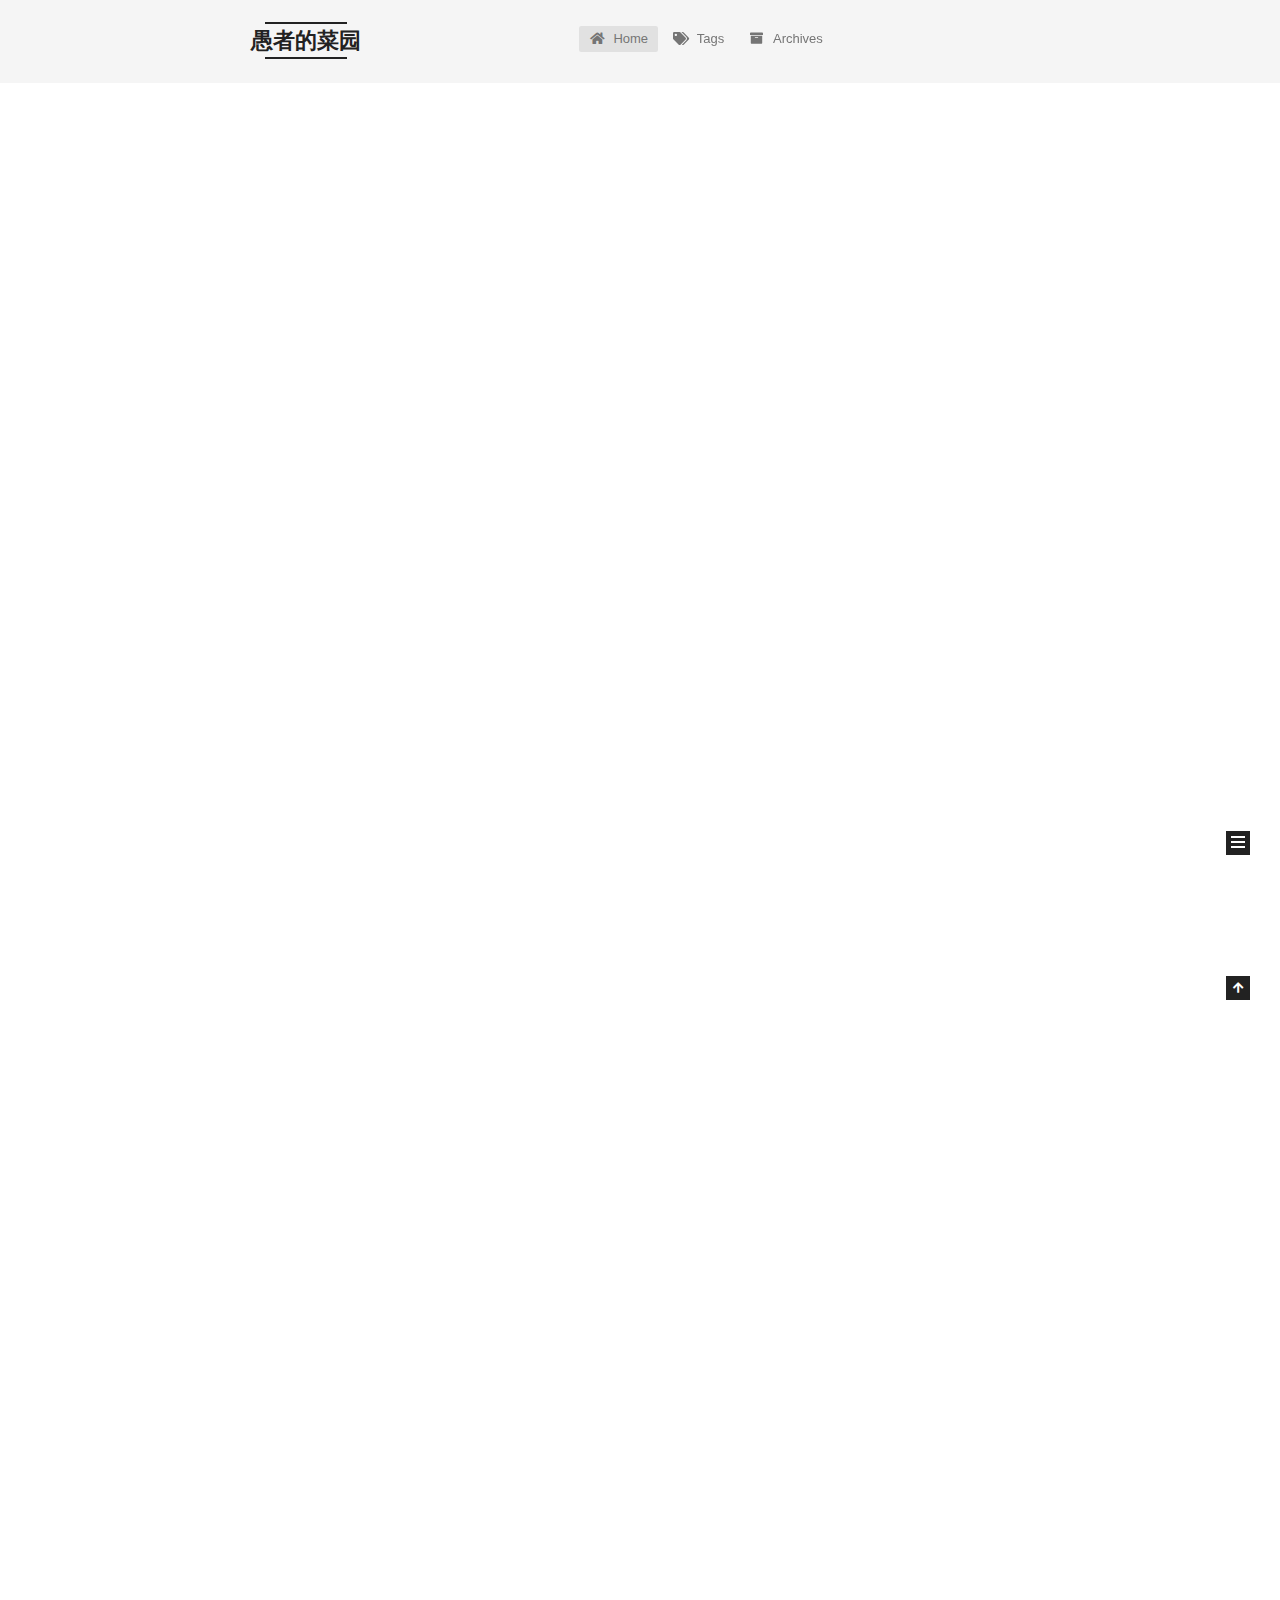
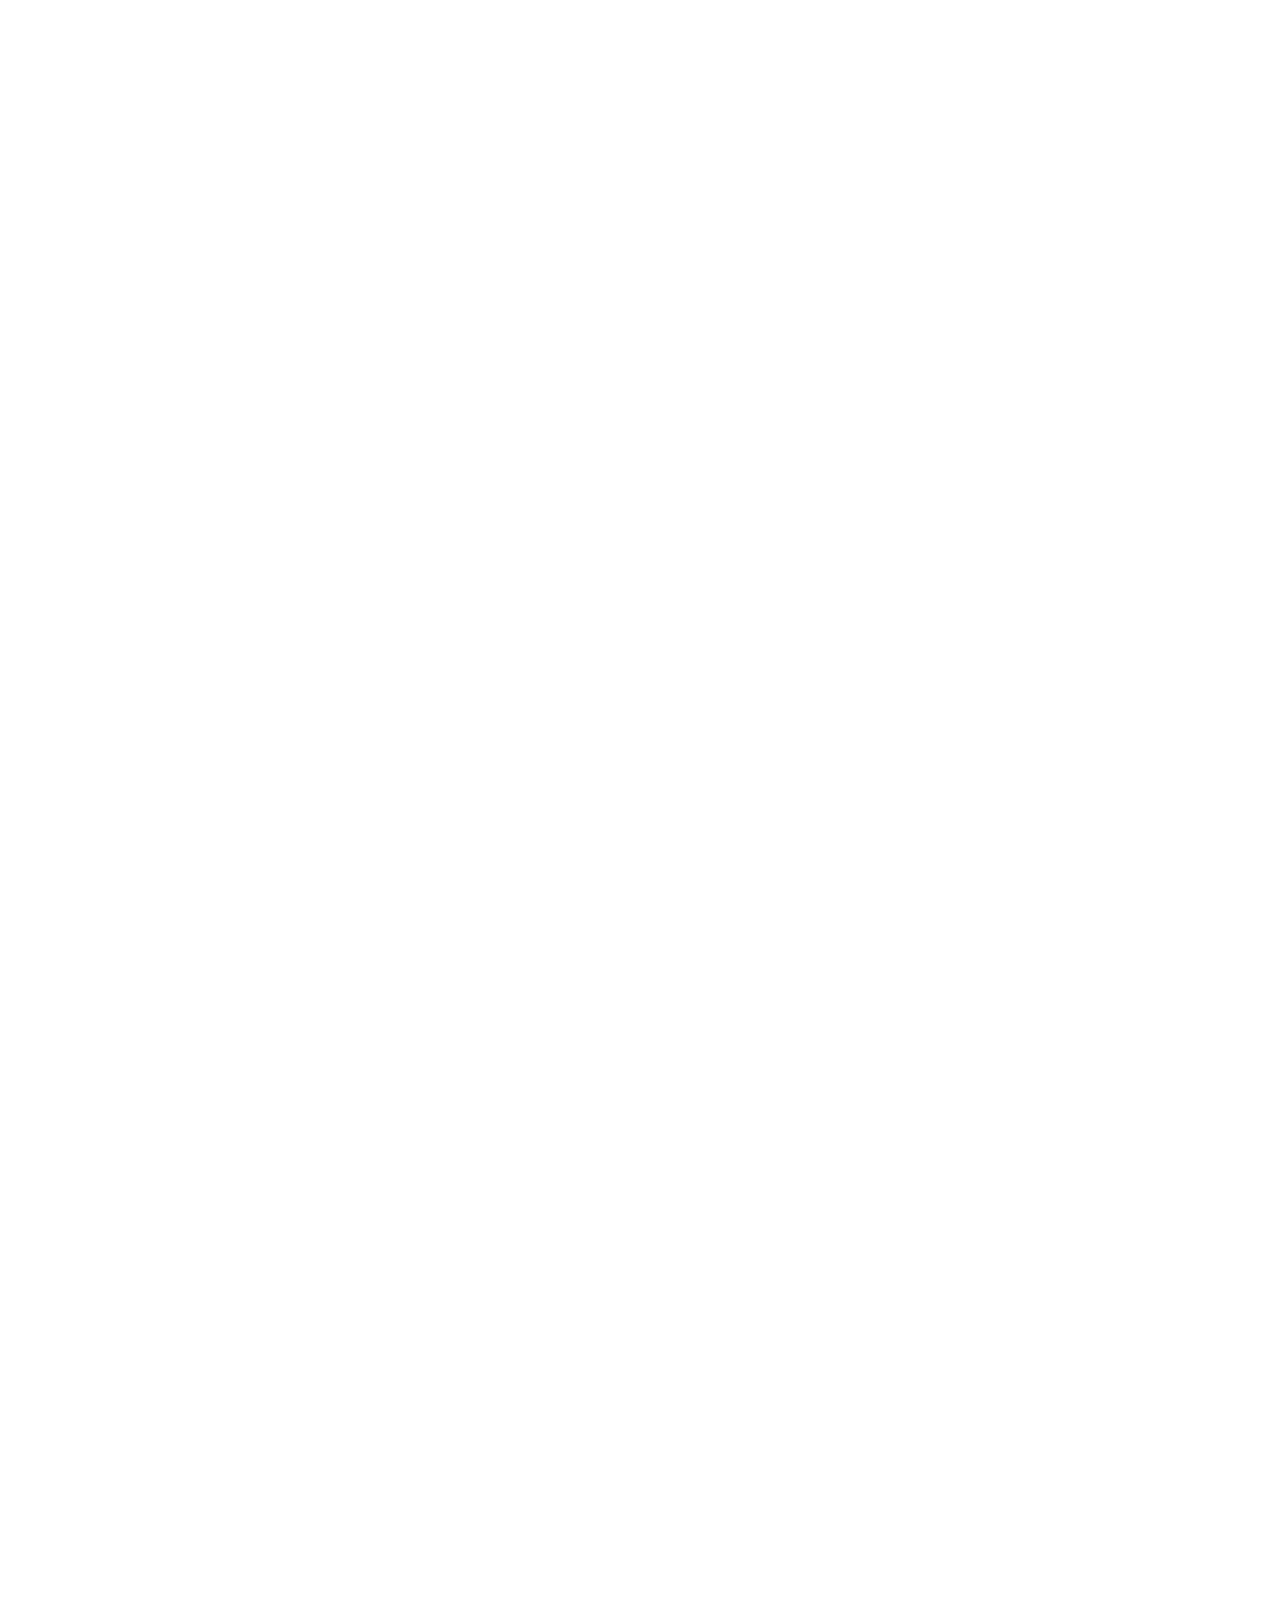
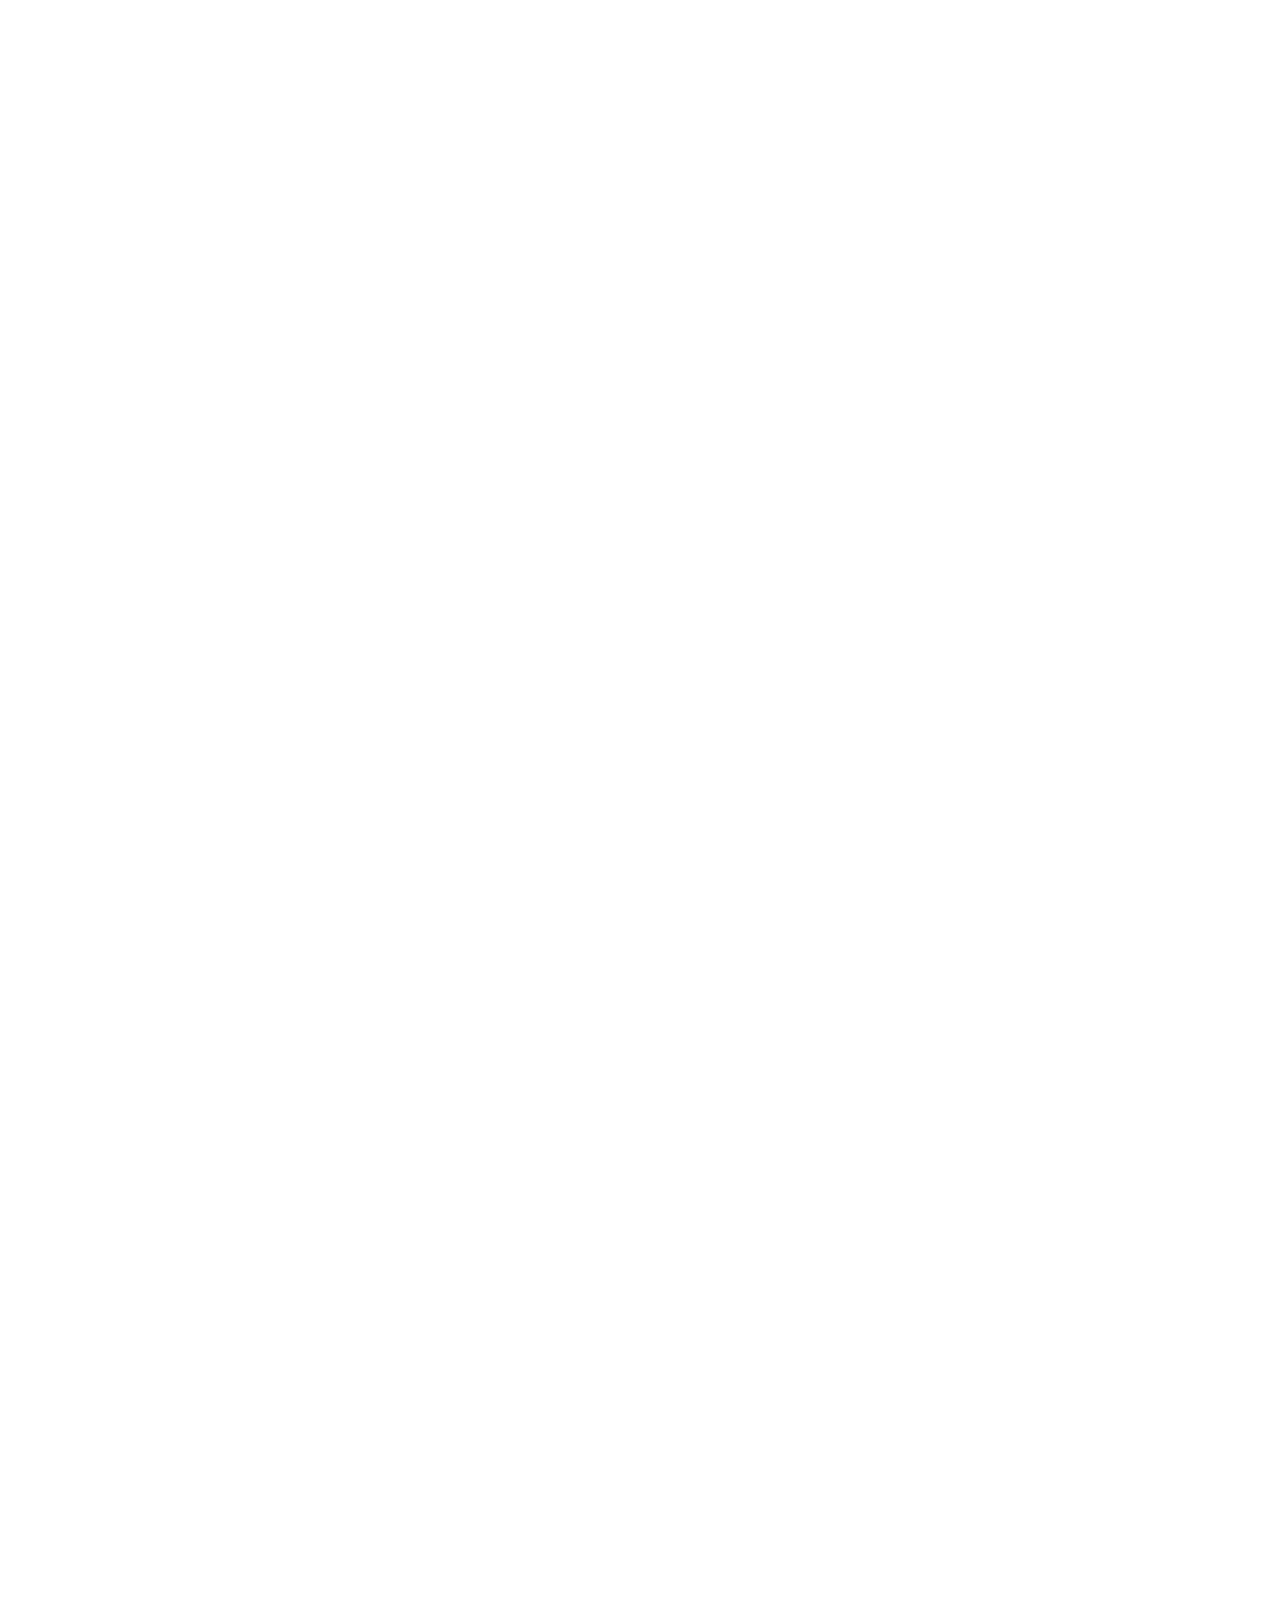
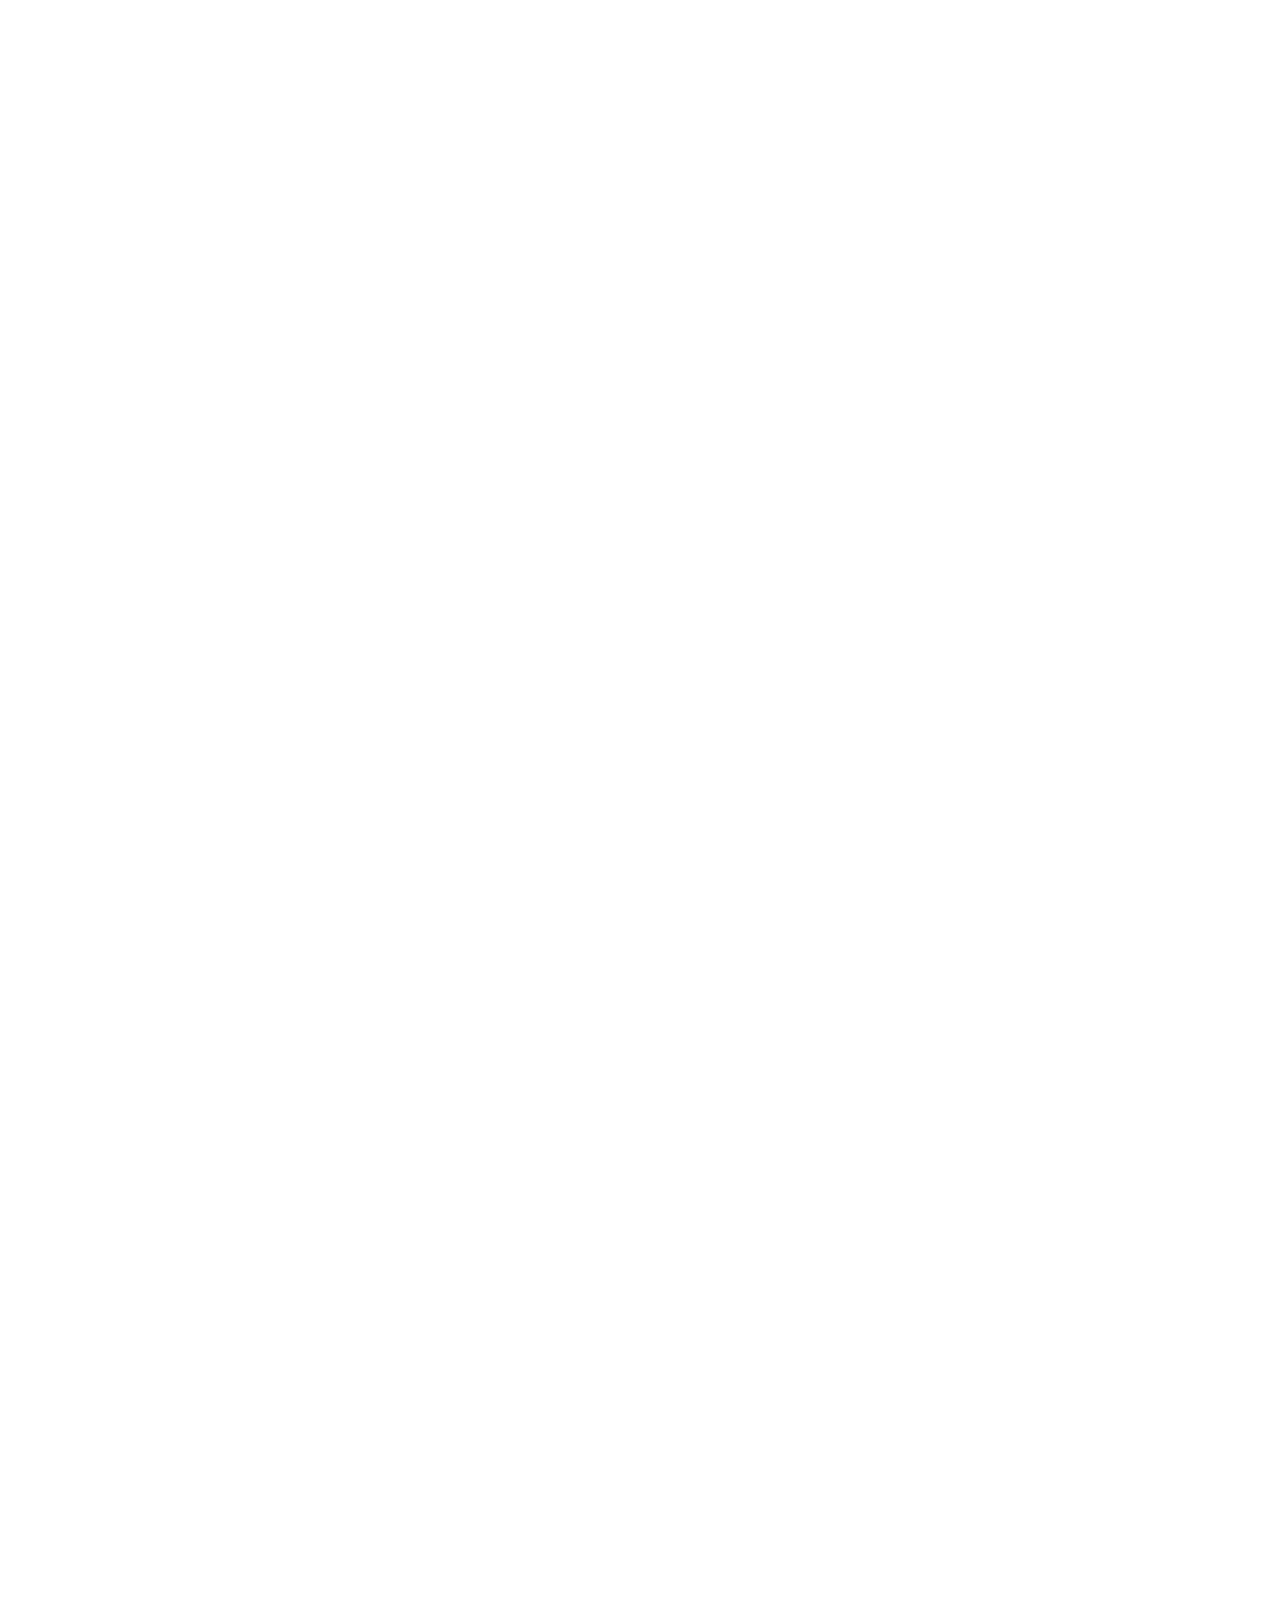
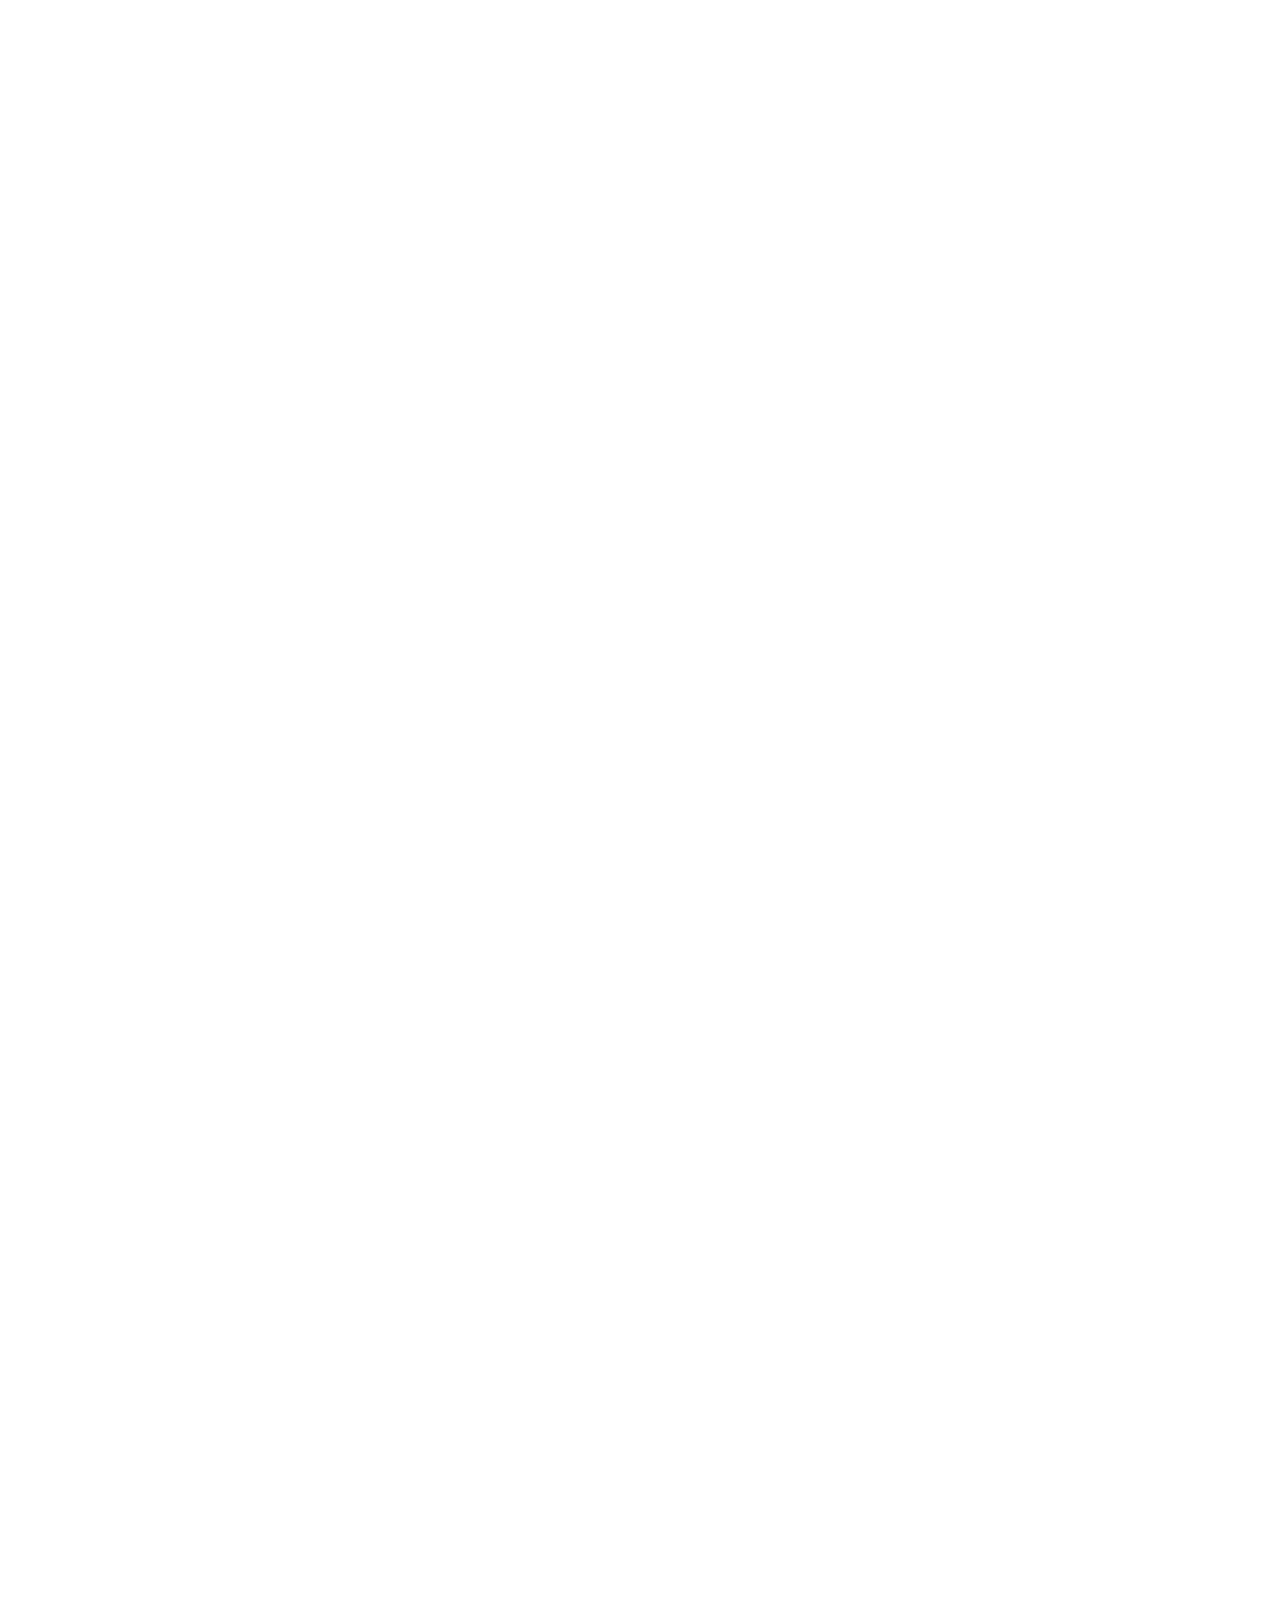
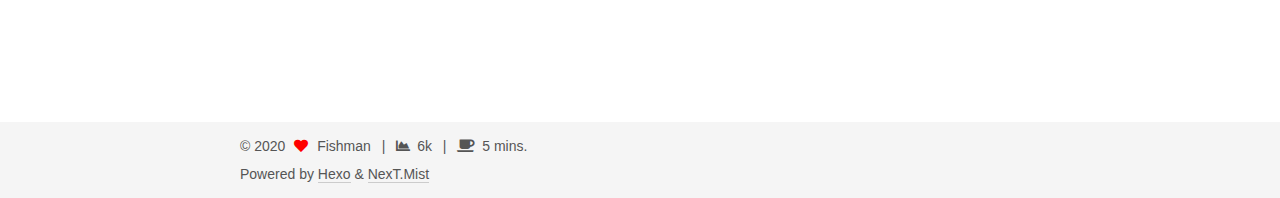
==== commit ed468fe5: "Site updated: 2020-05-10 19:55:45" ====
--- a/index.html
+++ b/index.html
@@ -1,610 +1,470 @@
-<!doctype html>
-
-
-
-  
-
-
-<html class="theme-next muse use-motion" lang="">
+<!DOCTYPE html>
+<html lang="zh-Hans">
 <head>
-  <meta charset="UTF-8"/>
-<meta http-equiv="X-UA-Compatible" content="IE=edge" />
-<meta name="viewport" content="width=device-width, initial-scale=1, maximum-scale=1"/>
-
-
-
-
-
-
-<meta http-equiv="Cache-Control" content="no-transform" />
-<meta http-equiv="Cache-Control" content="no-siteapp" />
-
-
-
-
-
-
-
-
-
-
-
-
-
-
-
-  
-  
-  <link href="/lib/fancybox/source/jquery.fancybox.css?v=2.1.5" rel="stylesheet" type="text/css" />
-
-
-
-
-  
-  
-  
-  
-
-  
-    
-    
-  
-
-  
-
-  
-
-  
-
-  
-
-  
-    
-    
-    <link href="//fonts.googleapis.com/css?family=Lato:300,300italic,400,400italic,700,700italic&subset=latin,latin-ext" rel="stylesheet" type="text/css">
-  
-
-
-
-
-
-
-<link href="/lib/font-awesome/css/font-awesome.min.css?v=4.6.2" rel="stylesheet" type="text/css" />
-
-<link href="/css/main.css?v=5.1.1" rel="stylesheet" type="text/css" />
-
-
-  <meta name="keywords" content="Hexo, NexT" />
-
-
-
-
-
-
-
-
-  <link rel="shortcut icon" type="image/x-icon" href="/favicon.ico?v=5.1.1" />
-
-
-
-
-
-
+  <meta charset="UTF-8">
+<meta name="viewport" content="width=device-width, initial-scale=1, maximum-scale=2">
+<meta name="theme-color" content="#222">
+<meta name="generator" content="Hexo 3.9.0">
+  <link rel="apple-touch-icon" sizes="180x180" href="/images/apple-touch-icon-next.png">
+  <link rel="icon" type="image/png" sizes="32x32" href="/images/favicon-32x32-next.png">
+  <link rel="icon" type="image/png" sizes="16x16" href="/images/favicon-16x16-next.png">
+  <link rel="mask-icon" href="/images/logo.svg" color="#222">
+
+<link rel="stylesheet" href="/css/main.css">
+
+
+<link rel="stylesheet" href="/lib/font-awesome/css/all.min.css">
+
+<script id="hexo-configurations">
+    var NexT = window.NexT || {};
+    var CONFIG = {"hostname":"fish-cui.github.io","root":"/","scheme":"Mist","version":"7.8.0","exturl":false,"sidebar":{"position":"right","display":"post","padding":18,"offset":12,"onmobile":false},"copycode":{"enable":false,"show_result":false,"style":null},"back2top":{"enable":true,"sidebar":false,"scrollpercent":false},"bookmark":{"enable":false,"color":"#222","save":"auto"},"fancybox":false,"mediumzoom":false,"lazyload":false,"pangu":false,"comments":{"style":"tabs","active":"gitalk","storage":true,"lazyload":false,"nav":{"gitalk":{"order":-2}},"activeClass":"gitalk"},"algolia":{"hits":{"per_page":10},"labels":{"input_placeholder":"Search for Posts","hits_empty":"We didn't find any results for the search: ${query}","hits_stats":"${hits} results found in ${time} ms"}},"localsearch":{"enable":false,"trigger":"auto","top_n_per_article":1,"unescape":false,"preload":false},"motion":{"enable":true,"async":false,"transition":{"post_block":"fadeIn","post_header":"slideDownIn","post_body":"slideDownIn","coll_header":"slideLeftIn","sidebar":"slideUpIn"}}};
+  </script>
+
+  <meta name="description" content="愿者上钩">
 <meta property="og:type" content="website">
-<meta property="og:title" content="Hexo">
-<meta property="og:url" content="http://yoursite.com/index.html">
-<meta property="og:site_name" content="Hexo">
+<meta property="og:title" content="愚者的菜园">
+<meta property="og:url" content="https://fish-cui.github.io/index.html">
+<meta property="og:site_name" content="愚者的菜园">
+<meta property="og:description" content="愿者上钩">
+<meta property="og:locale" content="zh-Hans">
 <meta name="twitter:card" content="summary">
-<meta name="twitter:title" content="Hexo">
-
-
-
-<script type="text/javascript" id="hexo.configurations">
-  var NexT = window.NexT || {};
-  var CONFIG = {
-    root: '/',
-    scheme: 'Muse',
-    sidebar: {"position":"left","display":"post","offset":12,"offset_float":0,"b2t":false,"scrollpercent":false},
-    fancybox: true,
-    motion: true,
-    duoshuo: {
-      userId: '0',
-      author: 'Author'
-    },
-    algolia: {
-      applicationID: '',
-      apiKey: '',
-      indexName: '',
-      hits: {"per_page":10},
-      labels: {"input_placeholder":"Search for Posts","hits_empty":"We didn't find any results for the search: ${query}","hits_stats":"${hits} results found in ${time} ms"}
-    }
+<meta name="twitter:title" content="愚者的菜园">
+<meta name="twitter:description" content="愿者上钩">
+
+<link rel="canonical" href="https://fish-cui.github.io/">
+
+
+<script id="page-configurations">
+  // https://hexo.io/docs/variables.html
+  CONFIG.page = {
+    sidebar: "",
+    isHome : true,
+    isPost : false,
+    lang   : 'zh-Hans'
   };
 </script>
 
-
-
-  <link rel="canonical" href="http://yoursite.com/"/>
-
-
-
-
-
-  <title>Hexo</title>
+  <title>愚者的菜园</title>
+  
+
+
+
+
+
+
+  <noscript>
+  <style>
+  .use-motion .brand,
+  .use-motion .menu-item,
+  .sidebar-inner,
+  .use-motion .post-block,
+  .use-motion .pagination,
+  .use-motion .comments,
+  .use-motion .post-header,
+  .use-motion .post-body,
+  .use-motion .collection-header { opacity: initial; }
+
+  .use-motion .site-title,
+  .use-motion .site-subtitle {
+    opacity: initial;
+    top: initial;
+  }
+
+  .use-motion .logo-line-before i { left: initial; }
+  .use-motion .logo-line-after i { right: initial; }
+  </style>
+</noscript>
+
 </head>
 
-<body itemscope itemtype="http://schema.org/WebPage" lang="">
-
-  
-
-
-
-
-
-
-
-
-
-
-
-
-
-
-
-  
-  
-    
-  
-
-  <div class="container sidebar-position-left 
-   page-home 
- ">
+<body itemscope itemtype="http://schema.org/WebPage">
+  <div class="container use-motion">
     <div class="headband"></div>
 
-    <header id="header" class="header" itemscope itemtype="http://schema.org/WPHeader">
-      <div class="header-inner"><div class="site-brand-wrapper">
-  <div class="site-meta ">
-    
-
-    <div class="custom-logo-site-title">
-      <a href="/"  class="brand" rel="start">
-        <span class="logo-line-before"><i></i></span>
-        <span class="site-title">Hexo</span>
-        <span class="logo-line-after"><i></i></span>
-      </a>
+    <header class="header" itemscope itemtype="http://schema.org/WPHeader">
+      <div class="header-inner"><div class="site-brand-container">
+  <div class="site-nav-toggle">
+    <div class="toggle" aria-label="Toggle navigation bar">
+      <span class="toggle-line toggle-line-first"></span>
+      <span class="toggle-line toggle-line-middle"></span>
+      <span class="toggle-line toggle-line-last"></span>
     </div>
-      
-        <p class="site-subtitle"></p>
-      
-  </div>
-
-  <div class="site-nav-toggle">
-    <button>
-      <span class="btn-bar"></span>
-      <span class="btn-bar"></span>
-      <span class="btn-bar"></span>
-    </button>
+  </div>
+
+  <div class="site-meta">
+
+    <a href="/" class="brand" rel="start">
+      <span class="logo-line-before"><i></i></span>
+      <h1 class="site-title">愚者的菜园</h1>
+      <span class="logo-line-after"><i></i></span>
+    </a>
+  </div>
+
+  <div class="site-nav-right">
+    <div class="toggle popup-trigger">
+    </div>
   </div>
 </div>
 
+
+
+
 <nav class="site-nav">
-  
-
-  
-    <ul id="menu" class="menu">
-      
-        
+  <ul id="menu" class="main-menu menu">
         <li class="menu-item menu-item-home">
-          <a href="/" rel="section">
-            
-              <i class="menu-item-icon fa fa-fw fa-home"></i> <br />
-            
-            Startseite
-          </a>
-        </li>
-      
-        
+
+    <a href="/" rel="section"><i class="fa fa-home fa-fw"></i>Home</a>
+
+  </li>
+        <li class="menu-item menu-item-tags">
+
+    <a href="/tags/" rel="section"><i class="fa fa-tags fa-fw"></i>Tags</a>
+
+  </li>
         <li class="menu-item menu-item-archives">
-          <a href="/archives" rel="section">
-            
-              <i class="menu-item-icon fa fa-fw fa-archive"></i> <br />
-            
-            Archiv
-          </a>
-        </li>
-      
-        
-        <li class="menu-item menu-item-tags">
-          <a href="/tags" rel="section">
-            
-              <i class="menu-item-icon fa fa-fw fa-tags"></i> <br />
-            
-            Tags
-          </a>
-        </li>
-      
-
-      
-    </ul>
-  
-
-  
+
+    <a href="/archives/" rel="section"><i class="fa fa-archive fa-fw"></i>Archives</a>
+
+  </li>
+  </ul>
 </nav>
 
 
 
- </div>
+
+</div>
     </header>
 
-    <main id="main" class="main">
+    
+  <div class="back-to-top">
+    <i class="fa fa-arrow-up"></i>
+    <span>0%</span>
+  </div>
+
+
+    <main class="main">
       <div class="main-inner">
         <div class="content-wrap">
-          <div id="content" class="content">
+          
+
+          <div class="content index posts-expand">
             
-  <section id="posts" class="posts-expand">
-    
       
-
-  
-
-  
-  
-  
-
-  <article class="post post-type-normal " itemscope itemtype="http://schema.org/Article">
-    <link itemprop="mainEntityOfPage" href="http://yoursite.com/2017/05/16/hello-world/">
+  
+  
+  <article itemscope itemtype="http://schema.org/Article" class="post-block" lang="zh-Hans">
+    <link itemprop="mainEntityOfPage" href="https://fish-cui.github.io/2020/04/27/2020求职感悟/">
 
     <span hidden itemprop="author" itemscope itemtype="http://schema.org/Person">
-      <meta itemprop="name" content="John Doe">
-      <meta itemprop="description" content="">
       <meta itemprop="image" content="/images/avatar.gif">
+      <meta itemprop="name" content="Fishman">
+      <meta itemprop="description" content="愿者上钩">
     </span>
 
     <span hidden itemprop="publisher" itemscope itemtype="http://schema.org/Organization">
-      <meta itemprop="name" content="Hexo">
+      <meta itemprop="name" content="愚者的菜园">
     </span>
-
-    
       <header class="post-header">
-
-        
-        
-          <h1 class="post-title" itemprop="name headline">
-                
-                <a class="post-title-link" href="/2017/05/16/hello-world/" itemprop="url">Hello World</a></h1>
-        
+        <h2 class="post-title" itemprop="name headline">
+          
+            <a href="/2020/04/27/2020求职感悟/" class="post-title-link" itemprop="url">2020求职感悟</a>
+        </h2>
 
         <div class="post-meta">
-          <span class="post-time">
-            
+            <span class="post-meta-item">
               <span class="post-meta-item-icon">
-                <i class="fa fa-calendar-o"></i>
+                <i class="far fa-calendar"></i>
               </span>
-              
-                <span class="post-meta-item-text">Veröffentlicht am</span>
-              
-              <time title="Post created" itemprop="dateCreated datePublished" datetime="2017-05-16T17:28:12+08:00">
-                2017-05-16
-              </time>
-            
-
-            
-
-            
-          </span>
-
-          
-
-          
-            
-          
-
-          
-          
-
-          
-
-          
-
-          
+              <span class="post-meta-item-text">Posted on</span>
+
+              <time title="Created: 2020-04-27 21:34:00" itemprop="dateCreated datePublished" datetime="2020-04-27T21:34:00+08:00">2020-04-27</time>
+            </span>
+              <span class="post-meta-item">
+                <span class="post-meta-item-icon">
+                  <i class="far fa-calendar-check"></i>
+                </span>
+                <span class="post-meta-item-text">Edited on</span>
+                <time title="Modified: 2020-05-10 18:46:44" itemprop="dateModified" datetime="2020-05-10T18:46:44+08:00">2020-05-10</time>
+              </span>
+
+          <br>
+            <span class="post-meta-item" title="Symbols count in article">
+              <span class="post-meta-item-icon">
+                <i class="far fa-file-word"></i>
+              </span>
+                <span class="post-meta-item-text">Symbols count in article: </span>
+              <span>5.5k</span>
+            </span>
+            <span class="post-meta-item" title="Reading time">
+              <span class="post-meta-item-icon">
+                <i class="far fa-clock"></i>
+              </span>
+                <span class="post-meta-item-text">Reading time &asymp;</span>
+              <span>5 mins.</span>
+            </span>
 
         </div>
       </header>
-    
-
+
+    
+    
+    
     <div class="post-body" itemprop="articleBody">
 
       
-      
-
-      
-        
-          
-            <p>Welcome to <a href="https://hexo.io/" target="_blank" rel="external">Hexo</a>! This is your very first post. Check <a href="https://hexo.io/docs/" target="_blank" rel="external">documentation</a> for more info. If you get any problems when using Hexo, you can find the answer in <a href="https://hexo.io/docs/troubleshooting.html" target="_blank" rel="external">troubleshooting</a> or you can ask me on <a href="https://github.com/hexojs/hexo/issues" target="_blank" rel="external">GitHub</a>.</p>
-<h2 id="Quick-Start"><a href="#Quick-Start" class="headerlink" title="Quick Start"></a>Quick Start</h2><h3 id="Create-a-new-post"><a href="#Create-a-new-post" class="headerlink" title="Create a new post"></a>Create a new post</h3><figure class="highlight bash"><table><tr><td class="gutter"><pre><div class="line">1</div></pre></td><td class="code"><pre><div class="line">$ hexo new <span class="string">"My New Post"</span></div></pre></td></tr></table></figure>
-<p>More info: <a href="https://hexo.io/docs/writing.html" target="_blank" rel="external">Writing</a></p>
-<h3 id="Run-server"><a href="#Run-server" class="headerlink" title="Run server"></a>Run server</h3><figure class="highlight bash"><table><tr><td class="gutter"><pre><div class="line">1</div></pre></td><td class="code"><pre><div class="line">$ hexo server</div></pre></td></tr></table></figure>
-<p>More info: <a href="https://hexo.io/docs/server.html" target="_blank" rel="external">Server</a></p>
-<h3 id="Generate-static-files"><a href="#Generate-static-files" class="headerlink" title="Generate static files"></a>Generate static files</h3><figure class="highlight bash"><table><tr><td class="gutter"><pre><div class="line">1</div></pre></td><td class="code"><pre><div class="line">$ hexo generate</div></pre></td></tr></table></figure>
-<p>More info: <a href="https://hexo.io/docs/generating.html" target="_blank" rel="external">Generating</a></p>
-<h3 id="Deploy-to-remote-sites"><a href="#Deploy-to-remote-sites" class="headerlink" title="Deploy to remote sites"></a>Deploy to remote sites</h3><figure class="highlight bash"><table><tr><td class="gutter"><pre><div class="line">1</div></pre></td><td class="code"><pre><div class="line">$ hexo deploy</div></pre></td></tr></table></figure>
-<p>More info: <a href="https://hexo.io/docs/deployment.html" target="_blank" rel="external">Deployment</a></p>
-
-          
-        
+          <h1 id="2020：告别与展望"><a href="#2020：告别与展望" class="headerlink" title="2020：告别与展望"></a>2020：告别与展望</h1><p>最近终于拿到了阿里、头条以及花旗银行的offer，回顾这半年以来的求职历程，从本以为的手到擒来，到屡战屡败，再到最后的拨云见日，真是五味陈杂。特此记录一下对跳槽这件事的感悟，算是一个总结，也希望能对其他想要跳槽的小伙伴一点启示。</p>
+<h2 id="决定跳槽"><a href="#决定跳槽" class="headerlink" title="决定跳槽"></a>决定跳槽</h2><p>这是跳槽整个流程中最最最重要的一步！！！<br>在做任何事之前，我们都要想清楚为什么要做这件事。因为<strong>如果方向错了，越努力只会越偏离目的地</strong>。<br>放到跳槽这件事上来讲，需要考虑清楚的就是：</p>
+<ul>
+<li>你跳槽的目的是什么？</li>
+<li>不跳槽的话，留在原来的公司能否实现你的目的？</li>
+<li>如果跳槽，什么样的新公司可以实现你的目的？  </li>
+</ul>
+<h3 id="原因"><a href="#原因" class="headerlink" title="原因"></a>原因</h3><p>跳槽的原因多种多样，或是待遇太低，或是工作太累，或是公司跟不上自己的成长。不管原因是什么，一定要做到想清楚，确认继续呆在原公司的确无法解决自己的遇到的问题，这样作出决定之后，才不会后悔。<br>就我而言，我在老公司已经呆了接近四年，刚来的时候经历了一段痛苦的时光：那时候刚刚毕业，就被分配给了一个新的“团队”，整个团队只有我和老大两个人，要做一个大数据平台出来。刚接到任务的那会儿，每天心里都在咆哮：”WHAT THE F**K!!”，不仅各种新东西看不懂，还要自己做需求，自己运维，自己测试，自己写代码。。。一趟地狱之旅下来，系统基本稳定之后，才过的舒服起来，感叹自己”多年媳妇熬成婆“。<br>舒服日子过得久了，内心总有点惴惴不安。表面上看起来，技能方面自己编码、运维、调优样样都会，项目方面自己一手参与了一个复杂系统的构建，也能提供不错的功能。但深入分析一下，我发现自己技能只是停留在”会用“层面，无一精通，没有一样能拿得出手的”绝活”。至于项目，至多只是能接受中等数据量的考验，能在公司内部一用，离真正的明星产品，差的还有很多。  </p>
+<h4 id="技术"><a href="#技术" class="headerlink" title="技术"></a>技术</h4><p>从技术因素上讲，我内心比较缺乏安全感，广而博让我觉得随时可以被替代，专而深让我觉得有立身之本。然而老公司的开发惯例决定了日常工作接近全栈，需要我做”多面手“；数据平台的构建让我意识到了建立复杂系统的困难程度，从架构设计的高可用；功能和性能的可拓展，数据的后期兼容；系统的稳定性、监控；乃至整个项目的管理都是一门很大的学问，老公司是缺乏这种经验的，从零开始要讲运气，也会比较慢。想要参与真正的国民级项目快速成长，给履历镀金，汲取复杂系统的规范做法，只能找大厂。  </p>
+<h4 id="管理"><a href="#管理" class="headerlink" title="管理"></a>管理</h4><p>非技术方面，整个公司的做事方法跟我的理想不相符。最开始的不适应在于，直接把新人扔进海里，要么学会游泳，要么淹死，这逼我消除了对新事物的恐惧心理，算是好的一面。后来不适应在于，整个公司决策权与驱动力集中于老板一人之上，这造成了只有老板关注的事情在推动，不关注的事情就会搁浅，而领导者一个人的精力与专业领域是有限的，所以整个公司技术方面的运转效率很低。还有很重要的一点：我是一个很容易被环境影响的人，周围满于现状的人多，我就容易随遇而安；周围上进的人多，我会被带动。综合考虑下来，我决定跳槽。</p>
+<h2 id="准备期"><a href="#准备期" class="headerlink" title="准备期"></a>准备期</h2><h3 id="准备方式"><a href="#准备方式" class="headerlink" title="准备方式"></a>准备方式</h3><p>准备期是跳槽流程中最长的一段时间，有两种准备方式</p>
+<ul>
+<li>在职准备，找到就跑</li>
+<li>裸辞准备，全力以赴</li>
+</ul>
+<p>前者压力小，但是会被公司事务干扰，还要做好请假；后者时间充裕，但要有良好的心态和储蓄做后盾。<br>出于对自身的了解，我知道虽然自己心态不行（后面确实吃了很大苦头），但是如果在职准备，可能就会一拖再拖，再加上单身狗只需养自己无所畏惧（-_-），就爽快的提了离职。比较出乎我意料的是，老板极力挽留我，提出给我再加5k薪资。我很感动，但是想清楚为什么要离职之后，我的决心已经坚定了，告诉老板我不是因为钱的问题跳槽，而且我可以帮助公司把最近的项目做完，交接好了再走。<br>就这样，交接到了11月（我八月底提的离职），老板让我不用急着办离职手续，放个长假放心去找，找不到好的工作欢迎我回来。意外之喜有没有！我就满怀憧憬的开始了准备阶段。</p>
+<h3 id="准备目标"><a href="#准备目标" class="headerlink" title="准备目标"></a>准备目标</h3><p>确定了准备方式之后，还要确定准备的内容，也可以从两方面来考虑</p>
+<ul>
+<li>你想应聘目标公司的什么职位，要求什么技能？</li>
+<li>目标公司想要什么样的人？具有哪些特质？</li>
+</ul>
+<p>前者能够圈定复习的知识范围，后者则和个人性格相关，类似于行为测试，要从项目中梳理出来。<br>我的准备目标做的很糟糕，没有一个明确的计划，只是朦朦胧胧的认为某些网上看到的常考知识要掌握好，比如网络，比如mysql，花了很长时间，半玩半学的深入学习了一下通用技能。实际上，就面试而言，这些知识跟我要应聘的岗位相差甚远，在后续的面试中基本没有问过，功利的说浪费了我很长时间。</p>
+<h3 id="具体行动"><a href="#具体行动" class="headerlink" title="具体行动"></a>具体行动</h3><p>做好了规划，还要落实到行动上，才能完成目标。这里提供两个我的小tips：</p>
+<ul>
+<li>通过脑图，构建知识体系</li>
+<li>番茄工作法，高效利用时间</li>
+</ul>
+<p>平时工作时，出于任务的紧迫程度，很多知识点我都是浅尝辄止，解决了任务之后又抛之脑后，导致知识极度碎片化。我意识到自己需要把已有的知识点勾连起来，深化理解，构建自己的知识体系，脑图就是一个很好的工具。然而人都是懒惰的，学习的时候很容易被手机分心，看会儿小说刷会儿微博，一上午就过去了。这个时候就需要番茄工作法，划分出专心学习的时间，收束自己的注意力。</p>
+<h2 id="面试"><a href="#面试" class="headerlink" title="面试"></a>面试</h2><p>面试是检验自己成色的最终阶段，一般来说，公司面试考察点不外乎以下几个方面</p>
+<ul>
+<li>算法与数据结构</li>
+<li>基础知识，包括且不限于os，网络，数据库等</li>
+<li>项目经验，你在里面起到了什么作用</li>
+<li>软性技能，你是一个什么样的人</li>
+</ul>
+<p>一般一个公司只会侧重考察其中的两到三个方面，对于前两个方面，只取决于平时的积累以及准备期的学习效果，没什么可多说的，但是后两个方面短期内润色一下，收益很大。</p>
+<h3 id="项目"><a href="#项目" class="headerlink" title="项目"></a>项目</h3><p>很多同学对于自己亲自做过的项目，都会潜意识里觉得很熟，没什么好准备的。但是知道和能说出来是两个事情，做研发的人大多数讷于言辞，不提前准备的话很容易讲解的时候吭吭哧哧，茶壶里煮饺子–倒不出来。</p>
+<p>经历了几次讲不清楚项目的尴尬经历后，我决定好好梳理一下项目经历，具体准备如下：</p>
+<ul>
+<li>回顾过往，选定一两个重点项目</li>
+<li>对选中项目的需求背景，来龙去脉，技术难点，我发挥的作用全部用文字列出来</li>
+<li>在面试前，挑一个好朋友模拟面试官，让他来问我准备好的问题，试着给他讲清楚。</li>
+</ul>
+<p>在面试头条之前，我尝试使用这套流程，虽然把项目经历都用文字写出来了，但第一次模拟面试时还是讲的不好，我又自己练了几次。</p>
+<h3 id="软性技能"><a href="#软性技能" class="headerlink" title="软性技能"></a>软性技能</h3><p>软性技能的考察一般出现于hr面中，形式通常如下：</p>
+<ul>
+<li>为什么选择我们公司呢？</li>
+<li>你最挫败的一次经历是什么？</li>
+<li>你在团队中的角色是什么样的？和其他成员起冲突时会怎么办？</li>
+</ul>
+<p>这些问题也称为行为问题，具体在于考察你的团队合作能力、对公司的期望以及逆商等等。这些问题可以在准备项目经历的时候一起准备答案，因为最终你的软性技能还是要通过某个具体的工作经历体现出来，具体可以参考STAR原则：</p>
+<ul>
+<li><strong>Situation</strong>: Describe the situation that you were in or the task that you needed to accomplish. </li>
+<li><strong>Task</strong>: What goal were you working toward?</li>
+<li><strong>Action</strong>：Specify what actions you took in the situation to complete the tasks and achieve your results.</li>
+<li><strong>Results</strong>：What results followed due to your actions?</li>
+</ul>
+<h3 id="面试后的反思"><a href="#面试后的反思" class="headerlink" title="面试后的反思"></a>面试后的反思</h3><p>我最开始几次面试很不顺畅，经常会出各种问题，所以我每次面试完都会总结反思，自己究竟哪里做的不好，发现自己有以下共性：</p>
+<h5 id="语速太快"><a href="#语速太快" class="headerlink" title="语速太快"></a>语速太快</h5><p>面试时因为紧张，面试官一问我问题，我就说得飞快，用言语来掩饰自己的不安，想不出来了就开始颠来倒去的重复之前的话。实际上说那么快有什么用呢？不仅不好组织语言，组织好了面试官也不一定跟得上，而且说得快节省下来的时间，不还得问问题么？这纯属给自己挖坑。<br>后面我就强迫自己先捋顺逻辑，放慢语调慢慢说，给自己思考的时间，营造出沉稳的印象，也给面试官理解的时间。如果问的知识点不知道，就讲一讲自己的思考，可能是什么样的，展示出自己的逻辑推理能力。</p>
+<h5 id="做题太急"><a href="#做题太急" class="headerlink" title="做题太急"></a>做题太急</h5><p>这个和语速太快是一样的原因，拿到题之后，没有想清楚就开始下笔。比如头条二面的时候，面试官让我写一个链表排序，说这个很简单。我一听很简单，那我得赶紧写出来啊！不能让面试官觉得我是个水货。本来想用栈，面试官让我只用链表，我没有问链表是单链表还是双链表，也没有想好整体流程，就急急忙忙下笔了，结果困在了链表断开与连接操作的细节里，涂涂抹抹了半个小时也没做完，给后面的面试流程留下了隐患。<br>二面做的不好的原因还有一个，最开始做题的时候面试官让我写树的遍历，我给出了递归写法。然后他问我会不会非递归的写法，恰好我之前专门有练过，赶紧说会，心中窃喜。谁知道面试官说你知道？那就不考你这个了。简直吐血！然后让我做链表排序时候，我心里已经起涟漪了。<br>后来总结，我告诫自己：忽略掉面试官说的一些无关题目的话，先确认清楚题意，然后思考大体解题流程。如果面试官愿意讨论，我就试着说说自己的思路；如果比较冷漠，我就自己慢慢填充细节。在对解法没有最优要求的情况下，我就优先简单的暴力解。<br>之后到了三面，面试官出乎意料的出了一道数学题，要我推导平面分割与直线数量的公式，然后自己玩手机了。我一瞬间有点慌，随后很快稳定心神，告诉自己慢慢来不要急，拿出纸笔慢慢推导，侥幸归纳出了规律，给出了答案。</p>
+<h2 id="情绪管理"><a href="#情绪管理" class="headerlink" title="情绪管理"></a>情绪管理</h2><p>把情绪管理放在最后说，不是因为它不重要，恰恰相反，如果说决定跳槽是跳槽流程中的最重要的一步，那么情绪管理可以说是整个人生中最重要的一步。舒适的心情可以保持极高的工作效率，糟糕的心情不仅于事无补，还会带来躯体化症状。<br>具体到跳槽，挑战来自以下两个方面</p>
+<ul>
+<li>准备期间，长时间复习导致的焦躁厌烦，或是缺乏自制力放飞自我的浮躁</li>
+<li>面试期间，面试前焦虑，面试后受挫沮丧</li>
+</ul>
+<h3 id="失眠"><a href="#失眠" class="headerlink" title="失眠"></a>失眠</h3><p>我觉得裸辞跳槽，和考研是很相似的一个事情。长时间的，一个人孤独的学习，很容易对心理产生不好的影响。所以考研最好有个考研自习室，找个研友一起学习；裸辞也最好能找到一个小伙伴，一起刷题，互相鼓励。<br>很可惜，我没有这个条件，始终都是自己一个人在孤独的战斗。最开始的一个月还好，自己一个人吃吃睡睡玩玩，痛痛快快的享受了一把自由的快乐，同时也扰乱了作息，犯下了缺乏自制力的错误，接下来的几个月，恶果就开始显现了。<br>最开始的症状是，我开始失眠，而且不知道为什么原因。我感觉自己并没有很紧张，但是晚上精神得很，要么是直到第二天早上五六点才睡着，中午才醒；要么就是虽然提前睡着了，但只睡三个半小时，晚上三点多定时醒，非常精准。<br>虽说不用工作，失眠对我的生活影响不大，但我的心里很有压力，每天闭上眼，都在祈祷能快速入睡，为了助眠，尝试了数羊（因数量太大而放弃）、睡眠喷雾（味道有点冲，但对我无效）、喝酒（头会疼）、冥想（前几天效果特别好！当时感觉遇到了救星！）、吃助眠药（时灵时不灵）。。。均无功而返。我索性发狠，反正睡不着，不如学习，于是在失眠期间刷完了张龙的jvm视频，一共108集（这里吐槽一句讲的虽然细，但是太啰嗦了。。。）后来实在是担心，就去看了失眠门诊，医生说我是焦虑带抑郁，问我要不要吃抗焦虑的药，我感觉没那么严重，就只开了安眠药 ，然后刚好新年临近，就心事重重的回家了。<br>回家的时间，是一个转折点。因为新冠疫情爆发，只能呆在小区里，父母也很担心我的身体，就带我每天运动，经常喝水，按时吃饭，本来还需要服药才能入眠的我，渐渐地可以正常入睡了。我们还召开了第一次家庭会议，大大促进了家庭和谐。</p>
+<h3 id="厌食"><a href="#厌食" class="headerlink" title="厌食"></a>厌食</h3><p>失眠问题缓解后，算一算歇的时间也不短了，我开始了投递简历。然而疫情带来的冲击，让大部分公司紧衣缩食，简历杳无音讯。终于有一家大公司回应了，定了面试日期，我虽然出了一口气，另一方面心也提了起来。<br>前面说过，我不是一个心态特别好的人，尤其是在裸辞和疫情的双重压力下，面试前心理压力很大。尤其到了面试前几分钟，十分难受，感觉胃被抓紧一样，往下沉。面试开始后会好一点，但发挥也不是特别平稳，前几次虽然初面过了，却在二三面刷了下来。<br>接连好几次都是这样，渐渐的我丧失了食欲，一到面试临近的日期，吃饭就反酸，闻到荤腥会犯恶心。心里也怀疑自己，是不是能力太菜了？要不要降低要求，去一家小公司过度一下？<br>这个时候，我一边总结失败经验，一边调整准备重点。这里要特别感谢一下田同学，他比我早离职半年，目标很明确，很快拿到了超越double的工资。在我迷茫时期，他对我提出了很有用的建议，让我重新提炼了项目，从面试官的视角解读我的简历，让我对下一份工作如何参与，有了新的想法。同时他推荐过来一个很靠谱的猎头，帮我完善了准备的非技术因素。回想起最初从实习公司离职时，也是他坚定了我留在南京的决心，所以在职业转折点上，与一个有思想的朋友是交流是有很大收益的。<br>经过调整，我改变了要求自己所有涉及过的知识都要掌握精通的思想误区—-这是不可能的，只能徒增压力。我要做的，应该是把重点项目捋顺，核心功能组件原理摸透。调整之后，后面几次面试进展很顺利，让我重新找回了信心。<br>这里有个小插曲，一般来说头条三面之后就可以谈待遇了，但可能因为我第二轮发挥的不好，第三轮通过后，猎头告诉我需要加一轮技术面试，我有点沮丧。结果第二天头条约我hr面，我心中一喜，以为终于解脱了！谁知道只是把hr面安排到了交叉面前面，空欢喜一场，真是一波三折。</p>
+<h3 id="小结"><a href="#小结" class="headerlink" title="小结"></a>小结</h3><p>总结一下能有效改善情绪的做法</p>
+<ul>
+<li>规律化作息，按时睡觉。</li>
+<li>多喝水，按时吃饭。</li>
+<li>多和人交流，不要孤僻。</li>
+<li>抽时间运动，不要怕耽误时间。</li>
+<li>和自己觉得有远见的人交流跳槽意见。</li>
+</ul>
+<h2 id="写在最后"><a href="#写在最后" class="headerlink" title="写在最后"></a>写在最后</h2><p>工作多年的手机在面试期间失声了，稳如老狗的mac也在某次升级后频频卡死，仿佛所有的不顺都在今年集中爆发。所幸好事多磨，结果还不错，我终于可以放心的更换新设备了，撒花！</p>
+
       
     </div>
 
-    <div>
-      
-    </div>
-
-    <div>
-      
-    </div>
-
-    <div>
-      
-    </div>
-
-    <footer class="post-footer">
-      
-
-      
-
-      
-
-      
-      
+    
+    
+    
+      <footer class="post-footer">
         <div class="post-eof"></div>
-      
-    </footer>
+      </footer>
   </article>
-
-
-    
-  </section>
-
-  
+  
+  
+  
+
+
+  
+
 
 
           </div>
           
 
-
+<script>
+  window.addEventListener('tabs:register', () => {
+    let { activeClass } = CONFIG.comments;
+    if (CONFIG.comments.storage) {
+      activeClass = localStorage.getItem('comments_active') || activeClass;
+    }
+    if (activeClass) {
+      let activeTab = document.querySelector(`a[href="#comment-${activeClass}"]`);
+      if (activeTab) {
+        activeTab.click();
+      }
+    }
+  });
+  if (CONFIG.comments.storage) {
+    window.addEventListener('tabs:click', event => {
+      if (!event.target.matches('.tabs-comment .tab-content .tab-pane')) return;
+      let commentClass = event.target.classList[1];
+      localStorage.setItem('comments_active', commentClass);
+    });
+  }
+</script>
+
+        </div>
           
-
-        </div>
+  
+  <div class="toggle sidebar-toggle">
+    <span class="toggle-line toggle-line-first"></span>
+    <span class="toggle-line toggle-line-middle"></span>
+    <span class="toggle-line toggle-line-last"></span>
+  </div>
+
+  <aside class="sidebar">
+    <div class="sidebar-inner">
+
+      <ul class="sidebar-nav motion-element">
+        <li class="sidebar-nav-toc">
+          Table of Contents
+        </li>
+        <li class="sidebar-nav-overview">
+          Overview
+        </li>
+      </ul>
+
+      <!--noindex-->
+      <div class="post-toc-wrap sidebar-panel">
+      </div>
+      <!--/noindex-->
+
+      <div class="site-overview-wrap sidebar-panel">
+        <div class="site-author motion-element" itemprop="author" itemscope itemtype="http://schema.org/Person">
+  <p class="site-author-name" itemprop="name">Fishman</p>
+  <div class="site-description" itemprop="description">愿者上钩</div>
+</div>
+<div class="site-state-wrap motion-element">
+  <nav class="site-state">
+      <div class="site-state-item site-state-posts">
+          <a href="/archives/">
         
+          <span class="site-state-item-count">1</span>
+          <span class="site-state-item-name">posts</span>
+        </a>
+      </div>
+      <div class="site-state-item site-state-tags">
+            <a href="/tags/">
           
-  
-  <div class="sidebar-toggle">
-    <div class="sidebar-toggle-line-wrap">
-      <span class="sidebar-toggle-line sidebar-toggle-line-first"></span>
-      <span class="sidebar-toggle-line sidebar-toggle-line-middle"></span>
-      <span class="sidebar-toggle-line sidebar-toggle-line-last"></span>
-    </div>
-  </div>
-
-  <aside id="sidebar" class="sidebar">
-    <div class="sidebar-inner">
-
-      
-
-      
-
-      <section class="site-overview sidebar-panel sidebar-panel-active">
-        <div class="site-author motion-element" itemprop="author" itemscope itemtype="http://schema.org/Person">
-          <img class="site-author-image" itemprop="image"
-               src="/images/avatar.gif"
-               alt="John Doe" />
-          <p class="site-author-name" itemprop="name">John Doe</p>
-           
-              <p class="site-description motion-element" itemprop="description"></p>
-          
-        </div>
-        <nav class="site-state motion-element">
-
-          
-            <div class="site-state-item site-state-posts">
-              <a href="/archives">
-                <span class="site-state-item-count">1</span>
-                <span class="site-state-item-name">Artikel</span>
-              </a>
-            </div>
-          
-
-          
-
-          
-
-        </nav>
-
-        
-
-        <div class="links-of-author motion-element">
-          
-        </div>
-
-        
-        
-
-        
-        
-
-        
-
-
-      </section>
-
-      
-
-      
+        <span class="site-state-item-count">2</span>
+        <span class="site-state-item-name">tags</span></a>
+      </div>
+  </nav>
+</div>
+
+
+
+      </div>
 
     </div>
   </aside>
-
-
+  <div id="sidebar-dimmer"></div>
+
+
+      </div>
+    </main>
+
+    <footer class="footer">
+      <div class="footer-inner">
         
-      </div>
-    </main>
-
-    <footer id="footer" class="footer">
-      <div class="footer-inner">
-        <div class="copyright" >
+
+        
+
+<div class="copyright">
   
   &copy; 
-  <span itemprop="copyrightYear">2017</span>
+  <span itemprop="copyrightYear">2020</span>
   <span class="with-love">
     <i class="fa fa-heart"></i>
   </span>
-  <span class="author" itemprop="copyrightHolder">John Doe</span>
+  <span class="author" itemprop="copyrightHolder">Fishman</span>
+    <span class="post-meta-divider">|</span>
+    <span class="post-meta-item-icon">
+      <i class="fa fa-chart-area"></i>
+    </span>
+    <span title="Symbols count total">6k</span>
+    <span class="post-meta-divider">|</span>
+    <span class="post-meta-item-icon">
+      <i class="fa fa-coffee"></i>
+    </span>
+    <span title="Reading time total">5 mins.</span>
 </div>
-
-
-<div class="powered-by">
-  Erstellt mit  <a class="theme-link" href="https://hexo.io">Hexo</a>
-</div>
-
-<div class="theme-info">
-  Theme -
-  <a class="theme-link" href="https://github.com/iissnan/hexo-theme-next">
-    NexT.Muse
-  </a>
-</div>
-
+  <div class="powered-by">Powered by <a href="https://hexo.io" class="theme-link" rel="noopener" target="_blank">Hexo</a> & <a href="https://mist.theme-next.org" class="theme-link" rel="noopener" target="_blank">NexT.Mist</a>
+  </div>
 
         
 
-        
+
+
+
+
+
+
+
       </div>
     </footer>
-
-    
-      <div class="back-to-top">
-        <i class="fa fa-arrow-up"></i>
-        
-      </div>
-    
-
-  </div>
-
-  
-
-<script type="text/javascript">
-  if (Object.prototype.toString.call(window.Promise) !== '[object Function]') {
-    window.Promise = null;
-  }
-</script>
-
-
-
-
-
-
-
-
-
-  
-
-
-
-
-
-
-
-
-
-
-
-
-  
-  <script type="text/javascript" src="/lib/jquery/index.js?v=2.1.3"></script>
-
-  
-  <script type="text/javascript" src="/lib/fastclick/lib/fastclick.min.js?v=1.0.6"></script>
-
-  
-  <script type="text/javascript" src="/lib/jquery_lazyload/jquery.lazyload.js?v=1.9.7"></script>
-
-  
-  <script type="text/javascript" src="/lib/velocity/velocity.min.js?v=1.2.1"></script>
-
-  
-  <script type="text/javascript" src="/lib/velocity/velocity.ui.min.js?v=1.2.1"></script>
-
-  
-  <script type="text/javascript" src="/lib/fancybox/source/jquery.fancybox.pack.js?v=2.1.5"></script>
-
-
-  
-
-
-  <script type="text/javascript" src="/js/src/utils.js?v=5.1.1"></script>
-
-  <script type="text/javascript" src="/js/src/motion.js?v=5.1.1"></script>
-
-
-
-  
-  
-
-  
-
-  
-
-
-  <script type="text/javascript" src="/js/src/bootstrap.js?v=5.1.1"></script>
-
-
-
-  
-
-
-  
-
-
-
-
-	
-
-
-
-
-
-  
-
-
-
-
-
-  
-
-
-
-
-
-  
-
-
-
-
-
-
-  
-
-
-
-
-
-  
-
-  
-
-  
-
-  
-
-  
+  </div>
+
+  
+  <script src="/lib/anime.min.js"></script>
+  <script src="/lib/velocity/velocity.min.js"></script>
+  <script src="/lib/velocity/velocity.ui.min.js"></script>
+<script src="/js/utils.js"></script><script src="/js/motion.js"></script>
+<script src="/js/schemes/muse.js"></script>
+<script src="/js/next-boot.js"></script>
+
+
+
+  
+
+
+
+
+
+
+
+
+
+
+
+
+
+
+
+  
+
+  
+
 
 </body>
 </html>
--- a/css/main.css
+++ b/css/main.css
@@ -1,66 +1,63 @@
-/* normalize.css v3.0.2 | MIT License | git.io/normalize */
+:root {
+  --body-bg-color: #fff;
+  --content-bg-color: #f5f5f5;
+  --card-bg-color: #f5f5f5;
+  --text-color: #555;
+  --blockquote-color: #666;
+  --link-color: #555;
+  --link-hover-color: #222;
+  --brand-color: #222;
+  --brand-hover-color: #222;
+  --table-row-odd-bg-color: #f9f9f9;
+  --table-row-hover-bg-color: #f5f5f5;
+  --menu-item-bg-color: #ddd;
+  --btn-default-bg: transparent;
+  --btn-default-color: var(--link-color);
+  --btn-default-border-color: var(--link-color);
+  --btn-default-hover-bg: transparent;
+  --btn-default-hover-color: var(--link-hover-color);
+  --btn-default-hover-border-color: var(--link-hover-color);
+}
 html {
-  font-family: sans-serif; /* 1 */
-  -ms-text-size-adjust: 100%; /* 2 */
+  line-height: 1.15; /* 1 */
   -webkit-text-size-adjust: 100%; /* 2 */
 }
 body {
   margin: 0;
 }
-article,
-aside,
-details,
-figcaption,
-figure,
-footer,
-header,
-hgroup,
-main,
-menu,
-nav,
-section,
-summary {
+main {
   display: block;
-}
-audio,
-canvas,
-progress,
-video {
-  display: inline-block; /* 1 */
-  vertical-align: baseline; /* 2 */
-}
-audio:not([controls]) {
-  display: none;
-  height: 0;
-}
-[hidden],
-template {
-  display: none;
-}
-a {
-  background-color: transparent;
-}
-a:active,
-a:hover {
-  outline: 0;
-}
-abbr[title] {
-  border-bottom: 1px dotted;
-}
-b,
-strong {
-  font-weight: bold;
-}
-dfn {
-  font-style: italic;
 }
 h1 {
   font-size: 2em;
   margin: 0.67em 0;
 }
-mark {
-  background: #ff0;
-  color: #000;
+hr {
+  box-sizing: content-box; /* 1 */
+  height: 0; /* 1 */
+  overflow: visible; /* 2 */
+}
+pre {
+  font-family: monospace, monospace; /* 1 */
+  font-size: 1em; /* 2 */
+}
+a {
+  background: transparent;
+}
+abbr[title] {
+  border-bottom: none; /* 1 */
+  text-decoration: underline; /* 2 */
+  text-decoration: underline dotted; /* 2 */
+}
+b,
+strong {
+  font-weight: bolder;
+}
+code,
+kbd,
+samp {
+  font-family: monospace, monospace; /* 1 */
+  font-size: 1em; /* 2 */
 }
 small {
   font-size: 80%;
@@ -72,138 +69,122 @@
   position: relative;
   vertical-align: baseline;
 }
+sub {
+  bottom: -0.25em;
+}
 sup {
   top: -0.5em;
 }
-sub {
-  bottom: -0.25em;
-}
 img {
-  border: 0;
-}
-svg:not(:root) {
-  overflow: hidden;
-}
-figure {
-  margin: 1em 40px;
-}
-hr {
-  -moz-box-sizing: content-box;
-  box-sizing: content-box;
-  height: 0;
-}
-pre {
-  overflow: auto;
-}
-code,
-kbd,
-pre,
-samp {
-  font-family: monospace, monospace;
-  font-size: 1em;
+  border-style: none;
 }
 button,
 input,
 optgroup,
 select,
 textarea {
-  color: inherit; /* 1 */
-  font: inherit; /* 2 */
-  margin: 0; /* 3 */
-}
-button {
+  font-family: inherit; /* 1 */
+  font-size: 100%; /* 1 */
+  line-height: 1.15; /* 1 */
+  margin: 0; /* 2 */
+}
+button,
+input {
+/* 1 */
   overflow: visible;
 }
 button,
 select {
+/* 1 */
   text-transform: none;
 }
 button,
-html input[type="button"],
-input[type="reset"],
-input[type="submit"] {
-  -webkit-appearance: button; /* 2 */
-  cursor: pointer; /* 3 */
-}
-button[disabled],
-html input[disabled] {
-  cursor: default;
+[type='button'],
+[type='reset'],
+[type='submit'] {
+  -webkit-appearance: button;
 }
 button::-moz-focus-inner,
-input::-moz-focus-inner {
-  border: 0;
+[type='button']::-moz-focus-inner,
+[type='reset']::-moz-focus-inner,
+[type='submit']::-moz-focus-inner {
+  border-style: none;
   padding: 0;
 }
-input {
-  line-height: normal;
-}
-input[type="checkbox"],
-input[type="radio"] {
+button:-moz-focusring,
+[type='button']:-moz-focusring,
+[type='reset']:-moz-focusring,
+[type='submit']:-moz-focusring {
+  outline: 1px dotted ButtonText;
+}
+fieldset {
+  padding: 0.35em 0.75em 0.625em;
+}
+legend {
+  box-sizing: border-box; /* 1 */
+  color: inherit; /* 2 */
+  display: table; /* 1 */
+  max-width: 100%; /* 1 */
+  padding: 0; /* 3 */
+  white-space: normal; /* 1 */
+}
+progress {
+  vertical-align: baseline;
+}
+textarea {
+  overflow: auto;
+}
+[type='checkbox'],
+[type='radio'] {
   box-sizing: border-box; /* 1 */
   padding: 0; /* 2 */
 }
-input[type="number"]::-webkit-inner-spin-button,
-input[type="number"]::-webkit-outer-spin-button {
+[type='number']::-webkit-inner-spin-button,
+[type='number']::-webkit-outer-spin-button {
   height: auto;
 }
-input[type="search"] {
+[type='search'] {
+  outline-offset: -2px; /* 2 */
   -webkit-appearance: textfield; /* 1 */
-  -moz-box-sizing: content-box;
-  -webkit-box-sizing: content-box; /* 2 */
-  box-sizing: content-box;
-}
-input[type="search"]::-webkit-search-cancel-button,
-input[type="search"]::-webkit-search-decoration {
+}
+[type='search']::-webkit-search-decoration {
   -webkit-appearance: none;
 }
-fieldset {
-  border: 1px solid #c0c0c0;
-  margin: 0 2px;
-  padding: 0.35em 0.625em 0.75em;
-}
-legend {
-  border: 0; /* 1 */
-  padding: 0; /* 2 */
-}
-textarea {
-  overflow: auto;
-}
-optgroup {
-  font-weight: bold;
-}
-table {
-  border-collapse: collapse;
-  border-spacing: 0;
-}
-td,
-th {
-  padding: 0;
+::-webkit-file-upload-button {
+  font: inherit; /* 2 */
+  -webkit-appearance: button; /* 1 */
+}
+details {
+  display: block;
+}
+summary {
+  display: list-item;
+}
+template {
+  display: none;
+}
+[hidden] {
+  display: none;
 }
 ::selection {
   background: #262a30;
-  color: #fff;
-}
+  color: #eee;
+}
+html,
 body {
-  position: relative;
+  height: 100%;
+}
+body {
+  background: var(--body-bg-color);
+  color: var(--text-color);
   font-family: 'Lato', "PingFang SC", "Microsoft YaHei", sans-serif;
-  font-size: 14px;
+  font-size: 1em;
   line-height: 2;
-  color: #555;
-  background: #fff;
-}
-@media (max-width: 767px) {
+}
+@media (max-width: 991px) {
   body {
+    padding-left: 0 !important;
     padding-right: 0 !important;
-  }
-}
-@media (min-width: 768px) and (max-width: 991px) {
-  body {
-    padding-right: 0 !important;
-  }
-}
-@media (min-width: 1600px) {
-  body {
-    font-size: 16px;
   }
 }
 h1,
@@ -212,366 +193,290 @@
 h4,
 h5,
 h6 {
-  margin: 0;
-  padding: 0;
+  font-family: 'Lato', "PingFang SC", "Microsoft YaHei", sans-serif;
   font-weight: bold;
   line-height: 1.5;
-  font-family: 'Lato', "PingFang SC", "Microsoft YaHei", sans-serif;
-}
-h2,
-h3,
-h4,
-h5,
+  margin: 20px 0 15px;
+}
+h1 {
+  font-size: 1.5em;
+}
+h2 {
+  font-size: 1.375em;
+}
+h3 {
+  font-size: 1.25em;
+}
+h4 {
+  font-size: 1.125em;
+}
+h5 {
+  font-size: 1em;
+}
 h6 {
-  margin: 20px 0 15px;
-}
-h1 {
-  font-size: 22px;
-}
-@media (max-width: 767px) {
-  h1 {
-    font-size: 18px;
-  }
-}
-h2 {
-  font-size: 20px;
-}
-@media (max-width: 767px) {
-  h2 {
-    font-size: 16px;
-  }
-}
-h3 {
-  font-size: 18px;
-}
-@media (max-width: 767px) {
-  h3 {
-    font-size: 14px;
-  }
-}
-h4 {
-  font-size: 16px;
-}
-@media (max-width: 767px) {
-  h4 {
-    font-size: 12px;
-  }
-}
-h5 {
-  font-size: 14px;
-}
-@media (max-width: 767px) {
-  h5 {
-    font-size: 10px;
-  }
-}
-h6 {
-  font-size: 12px;
-}
-@media (max-width: 767px) {
-  h6 {
-    font-size: 8px;
-  }
+  font-size: 0.875em;
 }
 p {
-  margin: 0 0 25px 0;
-}
-a {
-  color: #555;
+  margin: 0 0 20px 0;
+}
+a,
+span.exturl {
+  border-bottom: 1px solid #ccc;
+  color: var(--link-color);
+  outline: 0;
   text-decoration: none;
-  border-bottom: 1px solid #999;
+  overflow-wrap: break-word;
   word-wrap: break-word;
-}
-a:hover {
-  color: #222;
-  border-bottom-color: #222;
+  cursor: pointer;
+}
+a:hover,
+span.exturl:hover {
+  border-bottom-color: var(--link-hover-color);
+  color: var(--link-hover-color);
+}
+iframe,
+img,
+video {
+  display: block;
+  margin-left: auto;
+  margin-right: auto;
+  max-width: 100%;
+}
+hr {
+  background-image: repeating-linear-gradient(-45deg, #ddd, #ddd 4px, transparent 4px, transparent 8px);
+  border: 0;
+  height: 3px;
+  margin: 40px 0;
 }
 blockquote {
+  border-left: 4px solid #ddd;
+  color: var(--blockquote-color);
   margin: 0;
-  padding: 0;
-}
-img {
-  display: block;
-  margin: auto;
-  max-width: 100%;
-  height: auto;
-}
-hr {
-  margin: 40px 0;
-  height: 3px;
-  border: none;
-  background-color: #ddd;
-  background-image: repeating-linear-gradient(-45deg, #fff, #fff 4px, transparent 4px, transparent 8px);
-}
-blockquote {
   padding: 0 15px;
-  color: #666;
-  border-left: 4px solid #ddd;
 }
 blockquote cite::before {
-  content: "-";
+  content: '-';
   padding: 0 5px;
 }
 dt {
-  font-weight: 700;
+  font-weight: bold;
 }
 dd {
   margin: 0;
   padding: 0;
 }
-.text-left {
-  text-align: left;
-}
-.text-center {
-  text-align: center;
-}
-.text-right {
-  text-align: right;
-}
-.text-justify {
-  text-align: justify;
-}
-.text-nowrap {
+kbd {
+  background-color: #f5f5f5;
+  background-image: linear-gradient(#eee, #fff, #eee);
+  border: 1px solid #ccc;
+  border-radius: 0.2em;
+  box-shadow: 0.1em 0.1em 0.2em rgba(0,0,0,0.1);
+  color: #555;
+  font-family: inherit;
+  padding: 0.1em 0.3em;
   white-space: nowrap;
 }
-.text-lowercase {
-  text-transform: lowercase;
-}
-.text-uppercase {
-  text-transform: uppercase;
-}
-.text-capitalize {
-  text-transform: capitalize;
-}
-.center-block {
-  display: block;
-  margin-left: auto;
-  margin-right: auto;
-}
-.clearfix:before,
-.clearfix:after {
-  content: " ";
-  display: table;
-}
-.clearfix:after {
-  clear: both;
-}
-.pullquote {
-  width: 45%;
-}
-.pullquote.left {
-  float: left;
-  margin-left: 5px;
-  margin-right: 10px;
-}
-.pullquote.right {
-  float: right;
-  margin-left: 10px;
-  margin-right: 5px;
-}
-.affix.affix.affix {
-  position: fixed;
-}
-.translation {
-  margin-top: -20px;
-  font-size: 14px;
-  color: #999;
-}
-.scrollbar-measure {
-  width: 100px;
-  height: 100px;
-  overflow: scroll;
-  position: absolute;
-  top: -9999px;
-}
-.use-motion .motion-element {
-  opacity: 0;
+.table-container {
+  overflow: auto;
 }
 table {
-  margin: 20px 0;
-  width: 100%;
   border-collapse: collapse;
   border-spacing: 0;
-  border: 1px solid #ddd;
-  font-size: 14px;
-  table-layout: fixed;
-  word-wrap: break-all;
-}
-table>tbody>tr:nth-of-type(odd) {
-  background-color: #f9f9f9;
-}
-table>tbody>tr:hover {
-  background-color: #f5f5f5;
+  font-size: 0.875em;
+  margin: 0 0 20px 0;
+  width: 100%;
+}
+tbody tr:nth-of-type(odd) {
+  background: var(--table-row-odd-bg-color);
+}
+tbody tr:hover {
+  background: var(--table-row-hover-bg-color);
 }
 caption,
 th,
 td {
+  font-weight: normal;
   padding: 8px;
-  text-align: left;
   vertical-align: middle;
-  font-weight: normal;
 }
 th,
 td {
+  border: 1px solid #ddd;
   border-bottom: 3px solid #ddd;
-  border-right: 1px solid #eee;
 }
 th {
+  font-weight: 700;
   padding-bottom: 10px;
-  font-weight: 700;
 }
 td {
   border-bottom-width: 1px;
 }
-html,
-body {
-  height: 100%;
-}
-.container {
+.btn {
+  background: var(--btn-default-bg);
+  border: 2px solid var(--btn-default-border-color);
+  border-radius: 0;
+  color: var(--btn-default-color);
+  display: inline-block;
+  font-size: 0.875em;
+  line-height: 2;
+  padding: 0 20px;
+  text-decoration: none;
+  transition-property: background-color;
+  transition-delay: 0s;
+  transition-duration: 0.2s;
+  transition-timing-function: ease-in-out;
+}
+.btn:hover {
+  background: var(--btn-default-hover-bg);
+  border-color: var(--btn-default-hover-border-color);
+  color: var(--btn-default-hover-color);
+}
+.btn + .btn {
+  margin: 0 0 8px 8px;
+}
+.btn .fa-fw {
+  text-align: left;
+  width: 1.285714285714286em;
+}
+.toggle {
+  line-height: 0;
+}
+.toggle .toggle-line {
+  background: #fff;
+  display: inline-block;
+  height: 2px;
+  left: 0;
   position: relative;
-  min-height: 100%;
-}
-.header-inner {
-  margin: 0 auto;
-  padding: 100px 0 70px;
-  width: 700px;
-}
-@media (min-width: 1600px) {
-  .container .header-inner {
-    width: 900px;
-  }
-}
-.main {
-  padding-bottom: 150px;
-}
-.main-inner {
-  margin: 0 auto;
-  width: 700px;
-}
-@media (min-width: 1600px) {
-  .container .main-inner {
-    width: 900px;
-  }
-}
-.footer {
-  position: absolute;
-  left: 0;
-  bottom: 0;
+  top: 0;
+  transition: all 0.4s;
+  vertical-align: top;
   width: 100%;
-  min-height: 50px;
-}
-.footer-inner {
-  box-sizing: border-box;
-  margin: 20px auto;
-  width: 700px;
-}
-@media (min-width: 1600px) {
-  .container .footer-inner {
-    width: 900px;
-  }
-}
-pre,
-.highlight {
-  overflow: auto;
-  margin: 20px 0;
-  padding: 0;
-  font-size: 13px;
+}
+.toggle .toggle-line:not(:first-child) {
+  margin-top: 3px;
+}
+.toggle.toggle-arrow .toggle-line-first {
+  top: 2px;
+  transform: rotate(-45deg);
+  width: 50%;
+}
+.toggle.toggle-arrow .toggle-line-middle {
+  width: 90%;
+}
+.toggle.toggle-arrow .toggle-line-last {
+  top: -2px;
+  transform: rotate(45deg);
+  width: 50%;
+}
+.toggle.toggle-close .toggle-line-first {
+  top: 5px;
+  transform: rotate(-45deg);
+}
+.toggle.toggle-close .toggle-line-middle {
+  opacity: 0;
+}
+.toggle.toggle-close .toggle-line-last {
+  top: -5px;
+  transform: rotate(45deg);
+}
+.highlight,
+pre {
+  background: #f7f7f7;
   color: #4d4d4c;
-  background: #f7f7f7;
   line-height: 1.6;
+  margin: 0 auto 20px;
 }
 pre,
 code {
-  font-family: consolas, Menlo, "PingFang SC", "Microsoft YaHei", monospace;
+  font-family: consolas, Menlo, monospace, "PingFang SC", "Microsoft YaHei";
 }
 code {
-  padding: 2px 4px;
-  word-wrap: break-word;
-  color: #555;
   background: #eee;
   border-radius: 3px;
-  font-size: 13px;
-}
-pre code {
-  padding: 0;
-  color: #4d4d4c;
-  background: none;
-  text-shadow: none;
-}
-.highlight {
-  border-radius: 1px;
+  color: #555;
+  padding: 2px 4px;
+  overflow-wrap: break-word;
+  word-wrap: break-word;
+}
+.highlight *::selection {
+  background: #d6d6d6;
 }
 .highlight pre {
-  border: none;
+  border: 0;
   margin: 0;
   padding: 10px 0;
 }
 .highlight table {
+  border: 0;
   margin: 0;
   width: auto;
-  border: none;
 }
 .highlight td {
-  border: none;
+  border: 0;
   padding: 0;
 }
 .highlight figcaption {
-  font-size: 1em;
+  background: #eff2f3;
   color: #4d4d4c;
-  line-height: 1em;
-  margin-bottom: 1em;
-}
-.highlight figcaption:before,
-.highlight figcaption:after {
-  content: " ";
-  display: table;
-}
-.highlight figcaption:after {
-  clear: both;
+  display: flex;
+  font-size: 0.875em;
+  justify-content: space-between;
+  line-height: 1.2;
+  padding: 0.5em;
 }
 .highlight figcaption a {
-  float: right;
   color: #4d4d4c;
 }
 .highlight figcaption a:hover {
   border-bottom-color: #4d4d4c;
 }
+.highlight .gutter {
+  -moz-user-select: none;
+  -ms-user-select: none;
+  -webkit-user-select: none;
+  user-select: none;
+}
 .highlight .gutter pre {
+  background: #eff2f3;
+  color: #869194;
   padding-left: 10px;
   padding-right: 10px;
-  color: #869194;
   text-align: right;
-  background-color: #eff2f3;
 }
 .highlight .code pre {
+  background: #f7f7f7;
+  padding-left: 10px;
   width: 100%;
-  padding-left: 10px;
-  padding-right: 10px;
-  background-color: #f7f7f7;
-}
-.highlight .line {
-  height: 20px;
-}
-.gutter {
-  -webkit-user-select: none;
+}
+.gist table {
+  width: auto;
+}
+.gist table td {
+  border: 0;
+}
+pre {
+  overflow: auto;
+  padding: 10px;
+}
+pre code {
+  background: none;
+  color: #4d4d4c;
+  font-size: 0.875em;
+  padding: 0;
+  text-shadow: none;
+}
+pre .deletion {
+  background: #fdd;
+}
+pre .addition {
+  background: #dfd;
+}
+pre .meta {
+  color: #eab700;
   -moz-user-select: none;
   -ms-user-select: none;
+  -webkit-user-select: none;
   user-select: none;
-}
-.gist table {
-  width: auto;
-}
-.gist table td {
-  border: none;
-}
-pre .deletion {
-  background: #fdd;
-}
-pre .addition {
-  background: #dfd;
-}
-pre .meta {
-  color: #8959a8;
 }
 pre .comment {
   color: #8e908c;
@@ -579,6 +484,7 @@
 pre .variable,
 pre .attribute,
 pre .tag,
+pre .name,
 pre .regexp,
 pre .ruby .constant,
 pre .xml .tag .title,
@@ -593,6 +499,7 @@
 pre .number,
 pre .preprocessor,
 pre .built_in,
+pre .builtin-name,
 pre .literal,
 pre .params,
 pre .constant,
@@ -602,13 +509,13 @@
 pre .ruby .class .title,
 pre .css .rules .attribute,
 pre .string,
+pre .symbol,
 pre .value,
 pre .inheritance,
 pre .header,
 pre .ruby .symbol,
 pre .xml .cdata,
 pre .special,
-pre .number,
 pre .formula {
   color: #718c00;
 }
@@ -630,242 +537,297 @@
 pre .javascript .function {
   color: #8959a8;
 }
-.full-image.full-image.full-image {
-  border: none;
-  max-width: 100%;
-  width: auto;
-  margin: 20px auto;
-}
-@media (min-width: 992px) {
-  .full-image.full-image.full-image {
-    max-width: none;
-    width: 110%;
-    margin: 25px -5%;
-  }
-}
-.blockquote-center,
-.page-home .post-type-quote blockquote,
-.page-post-detail .post-type-quote blockquote {
-  position: relative;
+.blockquote-center {
+  border-left: none;
   margin: 40px 0;
   padding: 0;
-  border-left: none;
-  text-align: center;
-}
-.blockquote-center::before,
-.page-home .post-type-quote blockquote::before,
-.page-post-detail .post-type-quote blockquote::before,
-.blockquote-center::after,
-.page-home .post-type-quote blockquote::after,
-.page-post-detail .post-type-quote blockquote::after {
+  position: relative;
+  text-align: center;
+}
+.blockquote-center .fa {
+  display: block;
+  opacity: 0.6;
   position: absolute;
-  content: ' ';
+  width: 100%;
+}
+.blockquote-center .fa-quote-left {
+  border-top: 1px solid #ccc;
+  text-align: left;
+  top: -20px;
+}
+.blockquote-center .fa-quote-right {
+  border-bottom: 1px solid #ccc;
+  text-align: right;
+  bottom: -20px;
+}
+.blockquote-center p,
+.blockquote-center div {
+  text-align: center;
+}
+.post-body .group-picture img {
+  margin: 0 auto;
+  padding: 0 3px;
+}
+.group-picture-row {
+  margin-bottom: 6px;
+  overflow: hidden;
+}
+.group-picture-column {
+  float: left;
+  margin-bottom: 10px;
+}
+.post-body .label {
+  color: #555;
+  display: inline;
+  padding: 0 2px;
+}
+.post-body .label.default {
+  background: #f0f0f0;
+}
+.post-body .label.primary {
+  background: #efe6f7;
+}
+.post-body .label.info {
+  background: #e5f2f8;
+}
+.post-body .label.success {
+  background: #e7f4e9;
+}
+.post-body .label.warning {
+  background: #fcf6e1;
+}
+.post-body .label.danger {
+  background: #fae8eb;
+}
+.post-body .tabs {
+  margin-bottom: 20px;
+}
+.post-body .tabs,
+.tabs-comment {
   display: block;
-  width: 100%;
-  height: 24px;
-  opacity: 0.2;
-  background-repeat: no-repeat;
-  background-position: 0 -6px;
-  background-size: 22px 22px;
-}
-.blockquote-center::before,
-.page-home .post-type-quote blockquote::before,
-.page-post-detail .post-type-quote blockquote::before {
-  top: -20px;
-  background-image: url("../images/quote-l.svg");
-  border-top: 1px solid #ccc;
-}
-.blockquote-center::after,
-.page-home .post-type-quote blockquote::after,
-.page-post-detail .post-type-quote blockquote::after {
-  bottom: -20px;
-  background-image: url("../images/quote-r.svg");
-  border-bottom: 1px solid #ccc;
-  background-position: 100% 8px;
-}
-.blockquote-center p,
-.page-home .post-type-quote blockquote p,
-.page-post-detail .post-type-quote blockquote p,
-.blockquote-center div,
-.page-home .post-type-quote blockquote div,
-.page-post-detail .post-type-quote blockquote div {
-  text-align: center;
-}
-.post .post-body .group-picture img {
-  box-sizing: border-box;
-  padding: 0 3px;
-  border: none;
-}
-.post .group-picture-row {
-  overflow: hidden;
-  margin-top: 6px;
-}
-.post .group-picture-row:first-child {
-  margin-top: 0;
-}
-.post .group-picture-column {
-  float: left;
-}
-.page-post-detail .post-body .group-picture-column {
-  float: none;
-  margin-top: 10px;
-  width: auto !important;
-}
-.page-post-detail .post-body .group-picture-column img {
-  margin: 0 auto;
-}
-.page-archive .group-picture-container {
-  overflow: hidden;
-}
-.page-archive .group-picture-row {
-  float: left;
-}
-.page-archive .group-picture-row:first-child {
-  margin-top: 6px;
-}
-.page-archive .group-picture-column {
-  max-width: 150px;
-  max-height: 150px;
-}
-.note {
-  padding: 20px;
-  margin: 20px 0;
+  padding-top: 10px;
+  position: relative;
+}
+.post-body .tabs ul.nav-tabs,
+.tabs-comment ul.nav-tabs {
+  display: flex;
+  flex-wrap: wrap;
+  margin: 0;
+  margin-bottom: -1px;
+  padding: 0;
+}
+@media (max-width: 413px) {
+  .post-body .tabs ul.nav-tabs,
+  .tabs-comment ul.nav-tabs {
+    display: block;
+    margin-bottom: 5px;
+  }
+}
+.post-body .tabs ul.nav-tabs li.tab,
+.tabs-comment ul.nav-tabs li.tab {
+  border-bottom: 1px solid #ddd;
+  border-left: 1px solid transparent;
+  border-right: 1px solid transparent;
+  border-top: 3px solid transparent;
+  flex-grow: 1;
+  list-style-type: none;
+  border-radius: 0 0 0 0;
+}
+@media (max-width: 413px) {
+  .post-body .tabs ul.nav-tabs li.tab,
+  .tabs-comment ul.nav-tabs li.tab {
+    border-bottom: 1px solid transparent;
+    border-left: 3px solid transparent;
+    border-right: 1px solid transparent;
+    border-top: 1px solid transparent;
+  }
+}
+@media (max-width: 413px) {
+  .post-body .tabs ul.nav-tabs li.tab,
+  .tabs-comment ul.nav-tabs li.tab {
+    border-radius: 0;
+  }
+}
+.post-body .tabs ul.nav-tabs li.tab a,
+.tabs-comment ul.nav-tabs li.tab a {
+  border-bottom: initial;
+  display: block;
+  line-height: 1.8;
+  outline: 0;
+  padding: 0.25em 0.75em;
+  text-align: center;
+  transition-delay: 0s;
+  transition-duration: 0.2s;
+  transition-timing-function: ease-out;
+}
+.post-body .tabs ul.nav-tabs li.tab a i,
+.tabs-comment ul.nav-tabs li.tab a i {
+  width: 1.285714285714286em;
+}
+.post-body .tabs ul.nav-tabs li.tab.active,
+.tabs-comment ul.nav-tabs li.tab.active {
+  border-bottom: 1px solid transparent;
+  border-left: 1px solid #ddd;
+  border-right: 1px solid #ddd;
+  border-top: 3px solid #fc6423;
+}
+@media (max-width: 413px) {
+  .post-body .tabs ul.nav-tabs li.tab.active,
+  .tabs-comment ul.nav-tabs li.tab.active {
+    border-bottom: 1px solid #ddd;
+    border-left: 3px solid #fc6423;
+    border-right: 1px solid #ddd;
+    border-top: 1px solid #ddd;
+  }
+}
+.post-body .tabs ul.nav-tabs li.tab.active a,
+.tabs-comment ul.nav-tabs li.tab.active a {
+  color: var(--link-color);
+  cursor: default;
+}
+.post-body .tabs .tab-content .tab-pane,
+.tabs-comment .tab-content .tab-pane {
+  border: 1px solid #ddd;
+  border-top: 0;
+  padding: 20px 20px 0 20px;
+  border-radius: 0;
+}
+.post-body .tabs .tab-content .tab-pane:not(.active),
+.tabs-comment .tab-content .tab-pane:not(.active) {
+  display: none;
+}
+.post-body .tabs .tab-content .tab-pane.active,
+.tabs-comment .tab-content .tab-pane.active {
+  display: block;
+}
+.post-body .tabs .tab-content .tab-pane.active:nth-of-type(1),
+.tabs-comment .tab-content .tab-pane.active:nth-of-type(1) {
+  border-radius: 0 0 0 0;
+}
+@media (max-width: 413px) {
+  .post-body .tabs .tab-content .tab-pane.active:nth-of-type(1),
+  .tabs-comment .tab-content .tab-pane.active:nth-of-type(1) {
+    border-radius: 0;
+  }
+}
+.post-body .note {
+  border-radius: 3px;
+  margin-bottom: 20px;
+  padding: 1em;
+  position: relative;
   border: 1px solid #eee;
   border-left-width: 5px;
-  border-radius: 3px;
-}
-.note h2,
-.note h3,
-.note h4,
-.note h5,
-.note h6 {
+}
+.post-body .note h2,
+.post-body .note h3,
+.post-body .note h4,
+.post-body .note h5,
+.post-body .note h6 {
   margin-top: 0;
-  margin-bottom: 5px;
-}
-.note p:last-child {
+  border-bottom: initial;
   margin-bottom: 0;
-}
-.note code {
-  border-radius: 3px;
-}
-.note+.note {
-  margin-top: -5px;
-}
-.default {
+  padding-top: 0;
+}
+.post-body .note p:first-child,
+.post-body .note ul:first-child,
+.post-body .note ol:first-child,
+.post-body .note table:first-child,
+.post-body .note pre:first-child,
+.post-body .note blockquote:first-child,
+.post-body .note img:first-child {
+  margin-top: 0;
+}
+.post-body .note p:last-child,
+.post-body .note ul:last-child,
+.post-body .note ol:last-child,
+.post-body .note table:last-child,
+.post-body .note pre:last-child,
+.post-body .note blockquote:last-child,
+.post-body .note img:last-child {
+  margin-bottom: 0;
+}
+.post-body .note.default {
   border-left-color: #777;
 }
-.default h2,
-.default h3,
-.default h4,
-.default h5,
-.default h6 {
+.post-body .note.default h2,
+.post-body .note.default h3,
+.post-body .note.default h4,
+.post-body .note.default h5,
+.post-body .note.default h6 {
   color: #777;
 }
-.primary {
+.post-body .note.primary {
+  border-left-color: #6f42c1;
+}
+.post-body .note.primary h2,
+.post-body .note.primary h3,
+.post-body .note.primary h4,
+.post-body .note.primary h5,
+.post-body .note.primary h6 {
+  color: #6f42c1;
+}
+.post-body .note.info {
   border-left-color: #428bca;
 }
-.primary h2,
-.primary h3,
-.primary h4,
-.primary h5,
-.primary h6 {
+.post-body .note.info h2,
+.post-body .note.info h3,
+.post-body .note.info h4,
+.post-body .note.info h5,
+.post-body .note.info h6 {
   color: #428bca;
 }
-.success {
+.post-body .note.success {
   border-left-color: #5cb85c;
 }
-.success h2,
-.success h3,
-.success h4,
-.success h5,
-.success h6 {
+.post-body .note.success h2,
+.post-body .note.success h3,
+.post-body .note.success h4,
+.post-body .note.success h5,
+.post-body .note.success h6 {
   color: #5cb85c;
 }
-.danger {
+.post-body .note.warning {
+  border-left-color: #f0ad4e;
+}
+.post-body .note.warning h2,
+.post-body .note.warning h3,
+.post-body .note.warning h4,
+.post-body .note.warning h5,
+.post-body .note.warning h6 {
+  color: #f0ad4e;
+}
+.post-body .note.danger {
   border-left-color: #d9534f;
 }
-.danger h2,
-.danger h3,
-.danger h4,
-.danger h5,
-.danger h6 {
+.post-body .note.danger h2,
+.post-body .note.danger h3,
+.post-body .note.danger h4,
+.post-body .note.danger h5,
+.post-body .note.danger h6 {
   color: #d9534f;
 }
-.warning {
-  border-left-color: #f0ad4e;
-}
-.warning h2,
-.warning h3,
-.warning h4,
-.warning h5,
-.warning h6 {
-  color: #f0ad4e;
-}
-.info {
-  border-left-color: #5bc0de;
-}
-.info h2,
-.info h3,
-.info h4,
-.info h5,
-.info h6 {
-  color: #5bc0de;
-}
-.btn {
-  display: inline-block;
-  padding: 0 20px;
-  font-size: 14px;
-  color: #fff;
-  background: #222;
-  border: 2px solid #222;
-  text-decoration: none;
-  border-radius: 0;
-  transition-property: background-color;
-  transition-duration: 0.2s;
-  transition-timing-function: ease-in-out;
-  transition-delay: 0s;
-}
-.btn:hover,
-.post-button .btn:hover {
-  border-color: #222;
-  color: #222;
-  background: #fff;
-}
-.btn-bar {
-  display: block;
-  width: 22px;
-  height: 2px;
-  background: #555;
-  border-radius: 1px;
-}
-.btn-bar+.btn-bar {
-  margin-top: 4px;
-}
-.pagination {
-  margin: 120px 0 40px;
-  text-align: center;
-  border-top: 1px solid #eee;
-}
-.page-number-basic,
 .pagination .prev,
 .pagination .next,
 .pagination .page-number,
 .pagination .space {
   display: inline-block;
+  margin: 0 10px;
+  padding: 0 11px;
   position: relative;
   top: -1px;
-  margin: 0 10px;
-  padding: 0 10px;
-  line-height: 30px;
 }
 @media (max-width: 767px) {
-  .page-number-basic,
   .pagination .prev,
   .pagination .next,
   .pagination .page-number,
   .pagination .space {
     margin: 0 5px;
   }
+}
+.pagination {
+  border-top: 1px solid #eee;
+  margin: 120px 0 0;
+  text-align: center;
 }
 .pagination .prev,
 .pagination .next,
@@ -873,9 +835,9 @@
   border-bottom: 0;
   border-top: 1px solid #eee;
   transition-property: border-color;
+  transition-delay: 0s;
   transition-duration: 0.2s;
   transition-timing-function: ease-in-out;
-  transition-delay: 0s;
 }
 .pagination .prev:hover,
 .pagination .next:hover,
@@ -883,8 +845,8 @@
   border-top-color: #222;
 }
 .pagination .space {
+  margin: 0;
   padding: 0;
-  margin: 0;
 }
 .pagination .prev {
   margin-left: 0;
@@ -893,9 +855,9 @@
   margin-right: 0;
 }
 .pagination .page-number.current {
-  color: #fff;
   background: #ccc;
   border-top-color: #ccc;
+  color: #fff;
 }
 @media (max-width: 767px) {
   .pagination {
@@ -904,9 +866,10 @@
   .pagination .prev,
   .pagination .next,
   .pagination .page-number {
+    border-bottom: 1px solid #eee;
+    border-top: 0;
     margin-bottom: 10px;
-    border-top: 0;
-    border-bottom: 1px solid #eee;
+    padding: 0 10px;
   }
   .pagination .prev:hover,
   .pagination .next:hover,
@@ -915,7 +878,1255 @@
   }
 }
 .comments {
-  margin: 60px 20px 0;
+  margin-top: 60px;
+  overflow: hidden;
+}
+.comment-button-group {
+  display: flex;
+  flex-wrap: wrap-reverse;
+  justify-content: center;
+  margin: 1em 0;
+}
+.comment-button-group .comment-button {
+  margin: 0.1em 0.2em;
+}
+.comment-button-group .comment-button.active {
+  background: var(--btn-default-hover-bg);
+  border-color: var(--btn-default-hover-border-color);
+  color: var(--btn-default-hover-color);
+}
+.comment-position {
+  display: none;
+}
+.comment-position.active {
+  display: block;
+}
+.tabs-comment {
+  background: var(--content-bg-color);
+  margin-top: 4em;
+  padding-top: 0;
+}
+.tabs-comment .comments {
+  border: 0;
+  box-shadow: none;
+  margin-top: 0;
+  padding-top: 0;
+}
+.container {
+  min-height: 100%;
+  position: relative;
+}
+.main-inner {
+  margin: 0 auto;
+  width: 700px;
+}
+@media (min-width: 1200px) {
+  .main-inner {
+    width: 800px;
+  }
+}
+@media (min-width: 1600px) {
+  .main-inner {
+    width: 900px;
+  }
+}
+@media (max-width: 767px) {
+  .content-wrap {
+    padding: 0 20px;
+  }
+}
+.header {
+  background: transparent;
+}
+.header-inner {
+  margin: 0 auto;
+  width: 700px;
+}
+@media (min-width: 1200px) {
+  .header-inner {
+    width: 800px;
+  }
+}
+@media (min-width: 1600px) {
+  .header-inner {
+    width: 900px;
+  }
+}
+.site-brand-container {
+  display: flex;
+  flex-shrink: 0;
+  padding: 0 10px;
+}
+.headband {
+  background: #222;
+  height: 3px;
+}
+.site-meta {
+  flex-grow: 1;
+  text-align: left;
+}
+@media (max-width: 767px) {
+  .site-meta {
+    text-align: center;
+  }
+}
+.brand {
+  border-bottom: none;
+  color: var(--brand-color);
+  display: inline-block;
+  line-height: 1.375em;
+  padding: 0 40px;
+  position: relative;
+}
+.brand:hover {
+  color: var(--brand-hover-color);
+}
+.site-title {
+  font-family: 'Lato', "PingFang SC", "Microsoft YaHei", sans-serif;
+  font-size: 1.375em;
+  font-weight: normal;
+  margin: 0;
+}
+.site-subtitle {
+  color: #999;
+  font-size: 0.8125em;
+  margin: 10px 0;
+}
+.use-motion .brand {
+  opacity: 0;
+}
+.use-motion .site-title,
+.use-motion .site-subtitle,
+.use-motion .custom-logo-image {
+  opacity: 0;
+  position: relative;
+  top: -10px;
+}
+.site-nav-toggle,
+.site-nav-right {
+  display: none;
+}
+@media (max-width: 767px) {
+  .site-nav-toggle,
+  .site-nav-right {
+    display: flex;
+    flex-direction: column;
+    justify-content: center;
+  }
+}
+.site-nav-toggle .toggle,
+.site-nav-right .toggle {
+  color: var(--text-color);
+  padding: 10px;
+  width: 22px;
+}
+.site-nav-toggle .toggle .toggle-line,
+.site-nav-right .toggle .toggle-line {
+  background: var(--text-color);
+  border-radius: 1px;
+}
+.site-nav {
+  display: block;
+}
+@media (max-width: 767px) {
+  .site-nav {
+    clear: both;
+    display: none;
+  }
+}
+.site-nav.site-nav-on {
+  display: block;
+}
+.menu {
+  margin-top: 20px;
+  padding-left: 0;
+  text-align: center;
+}
+.menu-item {
+  display: inline-block;
+  list-style: none;
+  margin: 0 10px;
+}
+@media (max-width: 767px) {
+  .menu-item {
+    display: block;
+    margin-top: 10px;
+  }
+  .menu-item.menu-item-search {
+    display: none;
+  }
+}
+.menu-item a,
+.menu-item span.exturl {
+  border-bottom: 0;
+  display: block;
+  font-size: 0.8125em;
+  transition-property: border-color;
+  transition-delay: 0s;
+  transition-duration: 0.2s;
+  transition-timing-function: ease-in-out;
+}
+@media (hover: none) {
+  .menu-item a:hover,
+  .menu-item span.exturl:hover {
+    border-bottom-color: transparent !important;
+  }
+}
+.menu-item .fa,
+.menu-item .fab,
+.menu-item .far,
+.menu-item .fas {
+  margin-right: 8px;
+}
+.menu-item .badge {
+  display: inline-block;
+  font-weight: bold;
+  line-height: 1;
+  margin-left: 0.35em;
+  margin-top: 0.35em;
+  text-align: center;
+  white-space: nowrap;
+}
+@media (max-width: 767px) {
+  .menu-item .badge {
+    float: right;
+    margin-left: 0;
+  }
+}
+.menu-item-active a,
+.menu .menu-item a:hover,
+.menu .menu-item span.exturl:hover {
+  background: var(--menu-item-bg-color);
+}
+.use-motion .menu-item {
+  opacity: 0;
+}
+.sidebar {
+  background: #222;
+  bottom: 0;
+  box-shadow: inset 0 2px 6px #000;
+  position: fixed;
+  top: 0;
+}
+@media (max-width: 991px) {
+  .sidebar {
+    display: none;
+  }
+}
+.sidebar-inner {
+  color: #999;
+  padding: 18px 10px;
+  text-align: center;
+}
+.cc-license {
+  margin-top: 10px;
+  text-align: center;
+}
+.cc-license .cc-opacity {
+  border-bottom: none;
+  opacity: 0.7;
+}
+.cc-license .cc-opacity:hover {
+  opacity: 0.9;
+}
+.cc-license img {
+  display: inline-block;
+}
+.site-author-image {
+  border: 2px solid #333;
+  display: block;
+  margin: 0 auto;
+  max-width: 96px;
+  padding: 2px;
+}
+.site-author-name {
+  color: #f5f5f5;
+  font-weight: normal;
+  margin: 5px 0 0;
+  text-align: center;
+}
+.site-description {
+  color: #999;
+  font-size: 1em;
+  margin-top: 5px;
+  text-align: center;
+}
+.links-of-author {
+  margin-top: 15px;
+}
+.links-of-author a,
+.links-of-author span.exturl {
+  border-bottom-color: #555;
+  display: inline-block;
+  font-size: 0.8125em;
+  margin-bottom: 10px;
+  margin-right: 10px;
+  vertical-align: middle;
+}
+.links-of-author a::before,
+.links-of-author span.exturl::before {
+  background: #5bff75;
+  border-radius: 50%;
+  content: ' ';
+  display: inline-block;
+  height: 4px;
+  margin-right: 3px;
+  vertical-align: middle;
+  width: 4px;
+}
+.sidebar-button {
+  margin-top: 15px;
+}
+.sidebar-button a {
+  border: 1px solid #fc6423;
+  border-radius: 4px;
+  color: #fc6423;
+  display: inline-block;
+  padding: 0 15px;
+}
+.sidebar-button a .fa,
+.sidebar-button a .fab,
+.sidebar-button a .far,
+.sidebar-button a .fas {
+  margin-right: 5px;
+}
+.sidebar-button a:hover {
+  background: #fc6423;
+  border: 1px solid #fc6423;
+  color: #fff;
+}
+.sidebar-button a:hover .fa,
+.sidebar-button a:hover .fab,
+.sidebar-button a:hover .far,
+.sidebar-button a:hover .fas {
+  color: #fff;
+}
+.links-of-blogroll {
+  font-size: 0.8125em;
+  margin-top: 10px;
+}
+.links-of-blogroll-title {
+  font-size: 0.875em;
+  font-weight: 600;
+  margin-top: 0;
+}
+.links-of-blogroll-list {
+  list-style: none;
+  margin: 0;
+  padding: 0;
+}
+#sidebar-dimmer {
+  display: none;
+}
+@media (max-width: 767px) {
+  #sidebar-dimmer {
+    background: #000;
+    display: block;
+    height: 100%;
+    left: 100%;
+    opacity: 0;
+    position: fixed;
+    top: 0;
+    width: 100%;
+    z-index: 1100;
+  }
+  .sidebar-active + #sidebar-dimmer {
+    opacity: 0.7;
+    transform: translateX(-100%);
+    transition: opacity 0.5s;
+  }
+}
+.sidebar-nav {
+  margin: 0;
+  padding-bottom: 20px;
+  padding-left: 0;
+}
+.sidebar-nav li {
+  border-bottom: 1px solid transparent;
+  color: #666;
+  cursor: pointer;
+  display: inline-block;
+  font-size: 0.875em;
+}
+.sidebar-nav li.sidebar-nav-overview {
+  margin-left: 10px;
+}
+.sidebar-nav li:hover {
+  color: #f5f5f5;
+}
+.sidebar-nav .sidebar-nav-active {
+  border-bottom-color: #87daff;
+  color: #87daff;
+}
+.sidebar-nav .sidebar-nav-active:hover {
+  color: #87daff;
+}
+.sidebar-panel {
+  display: none;
+  overflow-x: hidden;
+  overflow-y: auto;
+}
+.sidebar-panel-active {
+  display: block;
+}
+.sidebar-toggle {
+  background: #222;
+  bottom: 45px;
+  cursor: pointer;
+  height: 14px;
+  left: 30px;
+  padding: 5px;
+  position: fixed;
+  width: 14px;
+  z-index: 1300;
+}
+@media (max-width: 991px) {
+  .sidebar-toggle {
+    left: 20px;
+    opacity: 0.8;
+    display: none;
+  }
+}
+.sidebar-toggle:hover .toggle-line {
+  background: #87daff;
+}
+.post-toc {
+  font-size: 0.875em;
+}
+.post-toc ol {
+  list-style: none;
+  margin: 0;
+  padding: 0 2px 5px 10px;
+  text-align: left;
+}
+.post-toc ol > ol {
+  padding-left: 0;
+}
+.post-toc ol a {
+  transition-property: all;
+  transition-delay: 0s;
+  transition-duration: 0.2s;
+  transition-timing-function: ease-in-out;
+}
+.post-toc .nav-item {
+  line-height: 1.8;
+  overflow: hidden;
+  text-overflow: ellipsis;
+  white-space: nowrap;
+}
+.post-toc .nav .nav-child {
+  display: none;
+}
+.post-toc .nav .active > .nav-child {
+  display: block;
+}
+.post-toc .nav .active-current > .nav-child {
+  display: block;
+}
+.post-toc .nav .active-current > .nav-child > .nav-item {
+  display: block;
+}
+.post-toc .nav .active > a {
+  border-bottom-color: #87daff;
+  color: #87daff;
+}
+.post-toc .nav .active-current > a {
+  color: #87daff;
+}
+.post-toc .nav .active-current > a:hover {
+  color: #87daff;
+}
+.site-state {
+  display: flex;
+  justify-content: center;
+  line-height: 1.4;
+  margin-top: 10px;
+  overflow: hidden;
+  text-align: center;
+  white-space: nowrap;
+}
+.site-state-item {
+  padding: 0 15px;
+}
+.site-state-item:not(:first-child) {
+  border-left: 1px solid #333;
+}
+.site-state-item a {
+  border-bottom: none;
+}
+.site-state-item-count {
+  display: block;
+  font-size: 1.25em;
+  font-weight: 600;
+  text-align: center;
+}
+.site-state-item-name {
+  color: inherit;
+  font-size: 0.875em;
+}
+.footer {
+  color: #999;
+  font-size: 0.875em;
+  padding: 20px 0;
+}
+.footer.footer-fixed {
+  bottom: 0;
+  left: 0;
+  position: absolute;
+  right: 0;
+}
+.footer-inner {
+  box-sizing: border-box;
+  margin: 0 auto;
+  text-align: center;
+  width: 700px;
+}
+@media (min-width: 1200px) {
+  .footer-inner {
+    width: 800px;
+  }
+}
+@media (min-width: 1600px) {
+  .footer-inner {
+    width: 900px;
+  }
+}
+.languages {
+  display: inline-block;
+  font-size: 1.125em;
+  position: relative;
+}
+.languages .lang-select-label span {
+  margin: 0 0.5em;
+}
+.languages .lang-select {
+  height: 100%;
+  left: 0;
+  opacity: 0;
+  position: absolute;
+  top: 0;
+  width: 100%;
+}
+.with-love {
+  color: #ff0000;
+  display: inline-block;
+  margin: 0 5px;
+}
+.powered-by,
+.theme-info {
+  display: inline-block;
+}
+@-moz-keyframes iconAnimate {
+  0%, 100% {
+    transform: scale(1);
+  }
+  10%, 30% {
+    transform: scale(0.9);
+  }
+  20%, 40%, 60%, 80% {
+    transform: scale(1.1);
+  }
+  50%, 70% {
+    transform: scale(1.1);
+  }
+}
+@-webkit-keyframes iconAnimate {
+  0%, 100% {
+    transform: scale(1);
+  }
+  10%, 30% {
+    transform: scale(0.9);
+  }
+  20%, 40%, 60%, 80% {
+    transform: scale(1.1);
+  }
+  50%, 70% {
+    transform: scale(1.1);
+  }
+}
+@-o-keyframes iconAnimate {
+  0%, 100% {
+    transform: scale(1);
+  }
+  10%, 30% {
+    transform: scale(0.9);
+  }
+  20%, 40%, 60%, 80% {
+    transform: scale(1.1);
+  }
+  50%, 70% {
+    transform: scale(1.1);
+  }
+}
+@keyframes iconAnimate {
+  0%, 100% {
+    transform: scale(1);
+  }
+  10%, 30% {
+    transform: scale(0.9);
+  }
+  20%, 40%, 60%, 80% {
+    transform: scale(1.1);
+  }
+  50%, 70% {
+    transform: scale(1.1);
+  }
+}
+.back-to-top {
+  font-size: 12px;
+  text-align: center;
+  transition-delay: 0s;
+  transition-duration: 0.2s;
+  transition-timing-function: ease-in-out;
+}
+.back-to-top {
+  background: #222;
+  bottom: -100px;
+  box-sizing: border-box;
+  color: #fff;
+  cursor: pointer;
+  left: 30px;
+  opacity: 1;
+  padding: 0 6px;
+  position: fixed;
+  transition-property: bottom;
+  z-index: 1300;
+  width: 24px;
+}
+.back-to-top span {
+  display: none;
+}
+.back-to-top:hover {
+  color: #87daff;
+}
+.back-to-top.back-to-top-on {
+  bottom: 19px;
+}
+@media (max-width: 991px) {
+  .back-to-top {
+    left: 20px;
+    opacity: 0.8;
+  }
+}
+.post-body {
+  font-family: 'Lato', "PingFang SC", "Microsoft YaHei", sans-serif;
+  overflow-wrap: break-word;
+  word-wrap: break-word;
+}
+@media (min-width: 1200px) {
+  .post-body {
+    font-size: 1.125em;
+  }
+}
+.post-body .exturl .fa {
+  font-size: 0.875em;
+  margin-left: 4px;
+}
+.post-body .image-caption,
+.post-body .figure .caption {
+  color: #999;
+  font-size: 0.875em;
+  font-weight: bold;
+  line-height: 1;
+  margin: -20px auto 15px;
+  text-align: center;
+}
+.post-sticky-flag {
+  display: inline-block;
+  transform: rotate(30deg);
+}
+.post-button {
+  margin-top: 40px;
+  text-align: center;
+}
+.use-motion .post-block,
+.use-motion .pagination,
+.use-motion .comments {
+  opacity: 0;
+}
+.use-motion .post-header {
+  opacity: 0;
+}
+.use-motion .post-body {
+  opacity: 0;
+}
+.use-motion .collection-header {
+  opacity: 0;
+}
+.posts-collapse {
+  margin-left: 35px;
+  position: relative;
+}
+@media (max-width: 767px) {
+  .posts-collapse {
+    margin-left: 0px;
+    margin-right: 0px;
+  }
+}
+.posts-collapse .collection-title {
+  font-size: 1.125em;
+  position: relative;
+}
+.posts-collapse .collection-title::before {
+  background: #999;
+  border: 1px solid #fff;
+  border-radius: 50%;
+  content: ' ';
+  height: 10px;
+  left: 0;
+  margin-left: -6px;
+  margin-top: -4px;
+  position: absolute;
+  top: 50%;
+  width: 10px;
+}
+.posts-collapse .collection-year {
+  font-size: 1.5em;
+  font-weight: bold;
+  margin: 60px 0;
+  position: relative;
+}
+.posts-collapse .collection-year::before {
+  background: #bbb;
+  border-radius: 50%;
+  content: ' ';
+  height: 8px;
+  left: 0;
+  margin-left: -4px;
+  margin-top: -4px;
+  position: absolute;
+  top: 50%;
+  width: 8px;
+}
+.posts-collapse .collection-header {
+  display: block;
+  margin: 0 0 0 20px;
+}
+.posts-collapse .collection-header small {
+  color: #bbb;
+  margin-left: 5px;
+}
+.posts-collapse .post-header {
+  border-bottom: 1px dashed #ccc;
+  margin: 30px 0;
+  padding-left: 15px;
+  position: relative;
+  transition-property: border;
+  transition-delay: 0s;
+  transition-duration: 0.2s;
+  transition-timing-function: ease-in-out;
+}
+.posts-collapse .post-header::before {
+  background: #bbb;
+  border: 1px solid #fff;
+  border-radius: 50%;
+  content: ' ';
+  height: 6px;
+  left: 0;
+  margin-left: -4px;
+  position: absolute;
+  top: 0.75em;
+  transition-property: background;
+  width: 6px;
+  transition-delay: 0s;
+  transition-duration: 0.2s;
+  transition-timing-function: ease-in-out;
+}
+.posts-collapse .post-header:hover {
+  border-bottom-color: #666;
+}
+.posts-collapse .post-header:hover::before {
+  background: #222;
+}
+.posts-collapse .post-meta {
+  display: inline;
+  font-size: 0.75em;
+  margin-right: 10px;
+}
+.posts-collapse .post-title {
+  display: inline;
+}
+.posts-collapse .post-title a,
+.posts-collapse .post-title span.exturl {
+  border-bottom: none;
+  color: var(--link-color);
+}
+.posts-collapse .post-title .fa-external-link-alt {
+  font-size: 0.875em;
+  margin-left: 5px;
+}
+.posts-collapse::before {
+  background: #f5f5f5;
+  content: ' ';
+  height: 100%;
+  left: 0;
+  margin-left: -2px;
+  position: absolute;
+  top: 1.25em;
+  width: 4px;
+}
+.post-eof {
+  background: #ccc;
+  height: 1px;
+  margin: 80px auto 60px;
+  text-align: center;
+  width: 8%;
+}
+.post-block:last-of-type .post-eof {
+  display: none;
+}
+.content {
+  padding-top: 40px;
+}
+@media (min-width: 992px) {
+  .post-body {
+    text-align: justify;
+  }
+}
+@media (max-width: 991px) {
+  .post-body {
+    text-align: justify;
+  }
+}
+.post-body h1,
+.post-body h2,
+.post-body h3,
+.post-body h4,
+.post-body h5,
+.post-body h6 {
+  padding-top: 10px;
+}
+.post-body h1 .header-anchor,
+.post-body h2 .header-anchor,
+.post-body h3 .header-anchor,
+.post-body h4 .header-anchor,
+.post-body h5 .header-anchor,
+.post-body h6 .header-anchor {
+  border-bottom-style: none;
+  color: #ccc;
+  float: right;
+  margin-left: 10px;
+  visibility: hidden;
+}
+.post-body h1 .header-anchor:hover,
+.post-body h2 .header-anchor:hover,
+.post-body h3 .header-anchor:hover,
+.post-body h4 .header-anchor:hover,
+.post-body h5 .header-anchor:hover,
+.post-body h6 .header-anchor:hover {
+  color: inherit;
+}
+.post-body h1:hover .header-anchor,
+.post-body h2:hover .header-anchor,
+.post-body h3:hover .header-anchor,
+.post-body h4:hover .header-anchor,
+.post-body h5:hover .header-anchor,
+.post-body h6:hover .header-anchor {
+  visibility: visible;
+}
+.post-body iframe,
+.post-body img,
+.post-body video {
+  margin-bottom: 20px;
+}
+.post-body .video-container {
+  height: 0;
+  margin-bottom: 20px;
+  overflow: hidden;
+  padding-top: 75%;
+  position: relative;
+  width: 100%;
+}
+.post-body .video-container iframe,
+.post-body .video-container object,
+.post-body .video-container embed {
+  height: 100%;
+  left: 0;
+  margin: 0;
+  position: absolute;
+  top: 0;
+  width: 100%;
+}
+.post-gallery {
+  align-items: center;
+  display: grid;
+  grid-gap: 10px;
+  grid-template-columns: 1fr 1fr 1fr;
+  margin-bottom: 20px;
+}
+@media (max-width: 767px) {
+  .post-gallery {
+    grid-template-columns: 1fr 1fr;
+  }
+}
+.post-gallery a {
+  border: 0;
+}
+.post-gallery img {
+  margin: 0;
+}
+.posts-expand .post-header {
+  font-size: 1.125em;
+}
+.posts-expand .post-title {
+  font-size: 1.5em;
+  font-weight: normal;
+  margin: initial;
+  text-align: center;
+  overflow-wrap: break-word;
+  word-wrap: break-word;
+}
+.posts-expand .post-title-link {
+  border-bottom: none;
+  color: var(--link-color);
+  display: inline-block;
+  position: relative;
+  vertical-align: top;
+}
+.posts-expand .post-title-link::before {
+  background: var(--link-color);
+  bottom: 0;
+  content: '';
+  height: 2px;
+  left: 0;
+  position: absolute;
+  transform: scaleX(0);
+  visibility: hidden;
+  width: 100%;
+  transition-delay: 0s;
+  transition-duration: 0.2s;
+  transition-timing-function: ease-in-out;
+}
+.posts-expand .post-title-link:hover::before {
+  transform: scaleX(1);
+  visibility: visible;
+}
+.posts-expand .post-title-link .fa-external-link-alt {
+  font-size: 0.875em;
+  margin-left: 5px;
+}
+.posts-expand .post-meta {
+  color: #999;
+  font-family: 'Lato', "PingFang SC", "Microsoft YaHei", sans-serif;
+  font-size: 0.75em;
+  margin: 3px 0 60px 0;
+  text-align: center;
+}
+.posts-expand .post-meta .post-description {
+  font-size: 0.875em;
+  margin-top: 2px;
+}
+.posts-expand .post-meta time {
+  border-bottom: 1px dashed #999;
+  cursor: pointer;
+}
+.post-meta .post-meta-item + .post-meta-item::before {
+  content: '|';
+  margin: 0 0.5em;
+}
+.post-meta-divider {
+  margin: 0 0.5em;
+}
+.post-meta-item-icon {
+  margin-right: 3px;
+}
+@media (max-width: 991px) {
+  .post-meta-item-icon {
+    display: inline-block;
+  }
+}
+@media (max-width: 991px) {
+  .post-meta-item-text {
+    display: none;
+  }
+}
+.post-nav {
+  border-top: 1px solid #eee;
+  display: flex;
+  justify-content: space-between;
+  margin-top: 15px;
+  padding: 10px 5px 0;
+}
+.post-nav-item {
+  flex: 1;
+}
+.post-nav-item a {
+  border-bottom: none;
+  display: block;
+  font-size: 0.875em;
+  line-height: 1.6;
+  position: relative;
+}
+.post-nav-item a:active {
+  top: 2px;
+}
+.post-nav-item .fa {
+  font-size: 0.75em;
+}
+.post-nav-item:first-child {
+  margin-right: 15px;
+}
+.post-nav-item:first-child .fa {
+  margin-right: 5px;
+}
+.post-nav-item:last-child {
+  margin-left: 15px;
+  text-align: right;
+}
+.post-nav-item:last-child .fa {
+  margin-left: 5px;
+}
+.rtl.post-body p,
+.rtl.post-body a,
+.rtl.post-body h1,
+.rtl.post-body h2,
+.rtl.post-body h3,
+.rtl.post-body h4,
+.rtl.post-body h5,
+.rtl.post-body h6,
+.rtl.post-body li,
+.rtl.post-body ul,
+.rtl.post-body ol {
+  direction: rtl;
+  font-family: UKIJ Ekran;
+}
+.rtl.post-title {
+  font-family: UKIJ Ekran;
+}
+.post-tags {
+  margin-top: 40px;
+  text-align: center;
+}
+.post-tags a {
+  display: inline-block;
+  font-size: 0.8125em;
+}
+.post-tags a:not(:last-child) {
+  margin-right: 10px;
+}
+.post-widgets {
+  border-top: 1px solid #eee;
+  margin-top: 15px;
+  text-align: center;
+}
+.wp_rating {
+  height: 20px;
+  line-height: 20px;
+  margin-top: 10px;
+  padding-top: 6px;
+  text-align: center;
+}
+.social-like {
+  display: flex;
+  font-size: 0.875em;
+  justify-content: center;
+  text-align: center;
+}
+.reward-container {
+  margin: 20px auto;
+  padding: 10px 0;
+  text-align: center;
+  width: 90%;
+}
+.reward-container button {
+  background: transparent;
+  border: 1px solid #fc6423;
+  border-radius: 0;
+  color: #fc6423;
+  cursor: pointer;
+  line-height: 2;
+  outline: 0;
+  padding: 0 15px;
+  vertical-align: text-top;
+}
+.reward-container button:hover {
+  background: #fc6423;
+  border: 1px solid transparent;
+  color: #fa9366;
+}
+#qr {
+  padding-top: 20px;
+}
+#qr a {
+  border: 0;
+}
+#qr img {
+  display: inline-block;
+  margin: 0.8em 2em 0 2em;
+  max-width: 100%;
+  width: 180px;
+}
+#qr p {
+  text-align: center;
+}
+.category-all-page .category-all-title {
+  text-align: center;
+}
+.category-all-page .category-all {
+  margin-top: 20px;
+}
+.category-all-page .category-list {
+  list-style: none;
+  margin: 0;
+  padding: 0;
+}
+.category-all-page .category-list-item {
+  margin: 5px 10px;
+}
+.category-all-page .category-list-count {
+  color: #bbb;
+}
+.category-all-page .category-list-count::before {
+  content: ' (';
+  display: inline;
+}
+.category-all-page .category-list-count::after {
+  content: ') ';
+  display: inline;
+}
+.category-all-page .category-list-child {
+  padding-left: 10px;
+}
+.event-list {
+  padding: 0;
+}
+.event-list hr {
+  background: #222;
+  margin: 20px 0 45px 0;
+}
+.event-list hr::after {
+  background: #222;
+  color: #fff;
+  content: 'NOW';
+  display: inline-block;
+  font-weight: bold;
+  padding: 0 5px;
+  text-align: right;
+}
+.event-list .event {
+  background: #222;
+  margin: 20px 0;
+  min-height: 40px;
+  padding: 15px 0 15px 10px;
+}
+.event-list .event .event-summary {
+  color: #fff;
+  margin: 0;
+  padding-bottom: 3px;
+}
+.event-list .event .event-summary::before {
+  animation: dot-flash 1s alternate infinite ease-in-out;
+  color: #fff;
+  content: '\f111';
+  display: inline-block;
+  font-size: 10px;
+  margin-right: 25px;
+  vertical-align: middle;
+  font-family: 'Font Awesome 5 Free';
+  font-weight: 900;
+}
+.event-list .event .event-relative-time {
+  color: #bbb;
+  display: inline-block;
+  font-size: 12px;
+  font-weight: normal;
+  padding-left: 12px;
+}
+.event-list .event .event-details {
+  color: #fff;
+  display: block;
+  line-height: 18px;
+  margin-left: 56px;
+  padding-bottom: 6px;
+  padding-top: 3px;
+  text-indent: -24px;
+}
+.event-list .event .event-details::before {
+  color: #fff;
+  display: inline-block;
+  margin-right: 9px;
+  text-align: center;
+  text-indent: 0;
+  width: 14px;
+  font-family: 'Font Awesome 5 Free';
+  font-weight: 900;
+}
+.event-list .event .event-details.event-location::before {
+  content: '\f041';
+}
+.event-list .event .event-details.event-duration::before {
+  content: '\f017';
+}
+.event-list .event-past {
+  background: #f5f5f5;
+}
+.event-list .event-past .event-summary,
+.event-list .event-past .event-details {
+  color: #bbb;
+  opacity: 0.9;
+}
+.event-list .event-past .event-summary::before,
+.event-list .event-past .event-details::before {
+  animation: none;
+  color: #bbb;
+}
+@-moz-keyframes dot-flash {
+  from {
+    opacity: 1;
+    transform: scale(1);
+  }
+  to {
+    opacity: 0;
+    transform: scale(0.8);
+  }
+}
+@-webkit-keyframes dot-flash {
+  from {
+    opacity: 1;
+    transform: scale(1);
+  }
+  to {
+    opacity: 0;
+    transform: scale(0.8);
+  }
+}
+@-o-keyframes dot-flash {
+  from {
+    opacity: 1;
+    transform: scale(1);
+  }
+  to {
+    opacity: 0;
+    transform: scale(0.8);
+  }
+}
+@keyframes dot-flash {
+  from {
+    opacity: 1;
+    transform: scale(1);
+  }
+  to {
+    opacity: 0;
+    transform: scale(0.8);
+  }
+}
+ul.breadcrumb {
+  font-size: 0.75em;
+  list-style: none;
+  margin: 1em 0;
+  padding: 0 2em;
+  text-align: center;
+}
+ul.breadcrumb li {
+  display: inline;
+}
+ul.breadcrumb li + li::before {
+  content: '/\00a0';
+  font-weight: normal;
+  padding: 0.5em;
+}
+ul.breadcrumb li + li:last-child {
+  font-weight: bold;
 }
 .tag-cloud {
   text-align: center;
@@ -924,1624 +2135,269 @@
   display: inline-block;
   margin: 10px;
 }
-.back-to-top {
-  box-sizing: border-box;
-  position: fixed;
-  bottom: -100px;
-  right: 30px;
-  z-index: 1050;
-  padding: 0 6px;
-  width: 24px;
-  background: #222;
-  font-size: 12px;
-  opacity: 1;
-  color: #fff;
-  cursor: pointer;
-  text-align: center;
-  -webkit-transform: translateZ(0);
-  transition-property: bottom;
-  transition-duration: 0.2s;
-  transition-timing-function: ease-in-out;
-  transition-delay: 0s;
+.tag-cloud a:hover {
+  color: var(--link-hover-color) !important;
+}
+.gt-header a,
+.gt-comments a,
+.gt-popup a {
+  border-bottom: none;
+}
+.gt-container .gt-popup .gt-action.is--active::before {
+  top: 0.7em;
+}
+hr {
+  height: 2px;
+  margin: 20px 0;
+}
+.btn {
+  padding: 0 10px;
+}
+.headband {
+  display: none;
+}
+.main-inner {
+  padding-bottom: 80px;
 }
 @media (max-width: 767px) {
-  .back-to-top {
+  .main-inner {
+    width: auto;
+  }
+}
+.content {
+  padding-top: 80px;
+}
+@media (max-width: 767px) {
+  .content {
+    padding-top: 60px;
+  }
+}
+.pagination {
+  margin: 120px 0 0;
+  text-align: left;
+}
+@media (max-width: 767px) {
+  .pagination {
+    margin: 80px 10px 0;
+    text-align: center;
+  }
+}
+.footer {
+  background: var(--content-bg-color);
+  color: var(--text-color);
+  padding: 10px 0;
+}
+.footer-inner {
+  text-align: left;
+}
+@media (max-width: 767px) {
+  .footer-inner {
+    text-align: center;
+    width: auto;
+  }
+}
+.header {
+  background: var(--content-bg-color);
+}
+.header-inner {
+  align-items: center;
+  display: flex;
+  padding: 20px 0;
+}
+@media (max-width: 767px) {
+  .header-inner {
+    display: block;
+    padding: 10px 0;
+    width: auto;
+  }
+}
+.site-meta {
+  line-height: normal;
+}
+.site-meta .brand {
+  padding: 2px 1px;
+}
+@media (max-width: 767px) {
+  .site-meta .brand {
+    display: block;
+  }
+}
+.site-meta .site-title {
+  font-weight: bolder;
+}
+.logo-line-before,
+.logo-line-after {
+  display: block;
+  margin: 0 auto;
+  overflow: hidden;
+  width: 75%;
+}
+@media (max-width: 767px) {
+  .logo-line-before,
+  .logo-line-after {
     display: none;
   }
 }
-@media (min-width: 768px) and (max-width: 991px) {
-  .back-to-top {
-    display: none;
-  }
-}
-.back-to-top.back-to-top-on {
-  bottom: 19px;
-}
-.header {
-  background: transparent;
-}
-.header-inner {
+.logo-line-before i,
+.logo-line-after i {
+  background: var(--brand-color);
+  display: block;
+  height: 2px;
   position: relative;
 }
-.headband {
-  height: 3px;
-  background: #222;
-}
-.site-meta {
-  margin: 0;
-  text-align: center;
-}
-@media (max-width: 767px) {
-  .site-meta {
-    text-align: center;
-  }
-}
-.brand {
-  position: relative;
-  display: inline-block;
-  padding: 0 40px;
-  color: #fff;
-  background: #222;
-  border-bottom: none;
-}
-.brand:hover {
-  color: #fff;
-}
-.logo {
-  display: inline-block;
-  margin-right: 5px;
-  line-height: 36px;
-  vertical-align: top;
-}
-.site-title {
-  display: inline-block;
-  vertical-align: top;
-  line-height: 36px;
-  font-size: 20px;
-  font-weight: normal;
-  font-family: 'Lato', "PingFang SC", "Microsoft YaHei", sans-serif;
+.use-motion .logo-line-before i {
+  left: -100%;
+}
+.use-motion .logo-line-after i {
+  right: -100%;
 }
 .site-subtitle {
-  margin-top: 10px;
-  font-size: 13px;
-  color: #999;
-}
-.use-motion .brand {
-  opacity: 0;
-}
-.use-motion .logo,
-.use-motion .site-title,
-.use-motion .site-subtitle {
-  opacity: 0;
-  position: relative;
-  top: -10px;
-}
-.site-nav-toggle {
   display: none;
-  position: absolute;
-  top: 10px;
-  left: 10px;
-}
-@media (max-width: 767px) {
-  .site-nav-toggle {
-    display: block;
-  }
-}
-.site-nav-toggle button {
-  margin-top: 2px;
-  padding: 9px 10px;
-  background: transparent;
-  border: none;
+}
+.site-nav {
+  flex-grow: 1;
 }
 @media (max-width: 767px) {
   .site-nav {
-    display: none;
-    margin: 0 -10px;
-    padding: 0 10px;
-    clear: both;
-    border-top: 1px solid #ddd;
-  }
-}
-@media (min-width: 768px) and (max-width: 991px) {
-  .site-nav {
-    display: block !important;
-  }
-}
-@media (min-width: 992px) {
-  .site-nav {
-    display: block !important;
+    padding: 10px 10px 0;
   }
 }
 .menu {
+  margin: 0;
+}
+.menu .menu-item {
+  margin: 0;
+}
+@media (max-width: 767px) {
+  .menu .menu-item {
+    margin-top: 5px;
+  }
+}
+.menu .menu-item a,
+.menu .menu-item span.exturl {
+  border-radius: 2px;
+  padding: 0 10px;
+  transition-property: background;
+}
+@media (max-width: 767px) {
+  .menu .menu-item a,
+  .menu .menu-item span.exturl {
+    text-align: left;
+  }
+}
+.menu .menu-item .badge {
+  background: #fff;
+  border-radius: 10px;
+  color: #555;
+  padding: 1px 4px;
+  text-shadow: 1px 1px 0 rgba(0,0,0,0.1);
+}
+.posts-expand.index .post-title,
+.posts-expand.index .post-meta {
+  text-align: left;
+}
+@media (max-width: 767px) {
+  .posts-expand.index .post-title,
+  .posts-expand.index .post-meta {
+    text-align: center;
+  }
+}
+.posts-expand.index .post-meta {
+  margin: 5px 0 20px 0;
+}
+.posts-expand .post-eof {
+  display: none;
+}
+.posts-expand .post-block:not(:first-child) {
+  margin-top: 120px;
+}
+.posts-expand .post-title,
+.posts-expand .post-meta {
+  text-align: center;
+}
+.posts-expand .post-body img {
+  margin-left: 0;
+}
+.posts-expand .post-tags {
+  text-align: left;
+}
+.posts-expand .post-tags a {
+  background: #f5f5f5;
+  border-bottom: none;
+  padding: 1px 5px;
+}
+.posts-expand .post-tags a:hover {
+  background: #ccc;
+}
+.posts-expand .post-nav {
+  margin-top: 40px;
+}
+.post-button {
   margin-top: 20px;
-  padding-left: 0;
-  text-align: center;
-}
-.menu .menu-item {
-  display: inline-block;
-  margin: 0 10px;
-  list-style: none;
-}
-@media screen and (max-width: 767px) {
-  .menu .menu-item {
-    margin-top: 10px;
-  }
-}
-.menu .menu-item a {
-  display: block;
-  font-size: 13px;
-  line-height: inherit;
-  border-bottom: 1px solid transparent;
-  transition-property: border-color;
+  text-align: left;
+}
+.post-button .btn {
+  background: none;
+  border: 0;
+  border-bottom: 2px solid var(--btn-default-border-color);
+  padding: 0;
+  transition-property: border;
+}
+.post-button .btn:hover {
+  border-bottom-color: var(--btn-default-hover-border-color);
+}
+.sidebar {
+  right: -320px;
+}
+.sidebar.sidebar-active {
+  right: 0;
+}
+.sidebar-toggle,
+.back-to-top {
+  left: auto;
+  right: 30px;
+}
+@media (max-width: 991px) {
+  .sidebar-toggle,
+  .back-to-top {
+    right: 20px;
+  }
+}
+.book-mark-link {
+  left: 30px;
+}
+.sidebar {
+  width: 320px;
+  z-index: 1200;
+  transition-delay: 0s;
   transition-duration: 0.2s;
-  transition-timing-function: ease-in-out;
-  transition-delay: 0s;
-}
-.menu .menu-item a:hover {
-  border-bottom-color: #222;
-}
-.menu .menu-item .fa {
-  margin-right: 5px;
-}
-.use-motion .menu-item {
-  opacity: 0;
-}
-.post-body {
-  font-family: 'Lato', "PingFang SC", "Microsoft YaHei", sans-serif;
-}
-@media (max-width: 767px) {
-  .post-body {
-    word-break: break-word;
-  }
-}
-.post-body .fancybox img {
-  display: block !important;
-  margin: 0 auto;
-  cursor: pointer;
-  cursor: zoom-in;
-  cursor: -webkit-zoom-in;
-}
-.post-body .image-caption,
-.post-body .figure .caption {
-  margin: 10px auto 15px;
-  text-align: center;
-  font-size: 14px;
+  transition-timing-function: ease-out;
+}
+.sidebar a,
+.sidebar span.exturl {
+  border-bottom-color: #555;
   color: #999;
-  font-weight: bold;
-  line-height: 1;
-}
-.post-sticky-flag {
-  display: inline-block;
-  font-size: 16px;
-  -ms-transform: rotate(30deg);
-  -webkit-transform: rotate(30deg);
-  -moz-transform: rotate(30deg);
-  -ms-transform: rotate(30deg);
-  -o-transform: rotate(30deg);
-  transform: rotate(30deg);
-}
-.posts-expand {
-  padding-top: 40px;
-}
-@media (max-width: 767px) {
-  .posts-expand {
-    margin: 0 20px;
-  }
-  .post-body pre {
-    padding: 10px;
-  }
-  .post-body pre .gutter pre {
-    padding-right: 10px;
-  }
-  .post-body .highlight {
-    margin-left: 0px;
-    margin-right: 0px;
-    padding: 0;
-  }
-  .post-body .highlight .gutter pre {
-    padding-right: 10px;
-  }
-}
-@media (min-width: 992px) {
-  .posts-expand .post-body {
-    text-align: justify;
-  }
-}
-.posts-expand .post-body h2,
-.posts-expand .post-body h3,
-.posts-expand .post-body h4,
-.posts-expand .post-body h5,
-.posts-expand .post-body h6 {
-  padding-top: 10px;
-}
-.posts-expand .post-body h2 .header-anchor,
-.posts-expand .post-body h3 .header-anchor,
-.posts-expand .post-body h4 .header-anchor,
-.posts-expand .post-body h5 .header-anchor,
-.posts-expand .post-body h6 .header-anchor {
-  float: right;
-  margin-left: 10px;
-  color: #ccc;
-  border-bottom-style: none;
-  visibility: hidden;
-}
-.posts-expand .post-body h2 .header-anchor:hover,
-.posts-expand .post-body h3 .header-anchor:hover,
-.posts-expand .post-body h4 .header-anchor:hover,
-.posts-expand .post-body h5 .header-anchor:hover,
-.posts-expand .post-body h6 .header-anchor:hover {
-  color: inherit;
-}
-.posts-expand .post-body h2:hover .header-anchor,
-.posts-expand .post-body h3:hover .header-anchor,
-.posts-expand .post-body h4:hover .header-anchor,
-.posts-expand .post-body h5:hover .header-anchor,
-.posts-expand .post-body h6:hover .header-anchor {
-  visibility: visible;
-}
-.posts-expand .post-body ul li {
-  list-style: circle;
-}
-.posts-expand .post-body img {
-  box-sizing: border-box;
-  margin: auto;
-  padding: 3px;
-  border: 1px solid #ddd;
-}
-.posts-expand .fancybox img {
-  margin: 0 auto;
-}
-@media (max-width: 767px) {
-  .posts-collapse {
-    margin: 0 20px;
-  }
-  .posts-collapse .post-title,
-  .posts-collapse .post-meta {
-    display: block;
-    width: auto;
-    text-align: left;
-  }
-}
-.posts-collapse {
-  position: relative;
-  z-index: 1010;
-  margin-left: 55px;
-}
-.posts-collapse::after {
-  content: " ";
-  position: absolute;
-  top: 20px;
-  left: 0;
-  margin-left: -2px;
-  width: 4px;
-  height: 100%;
-  background: #f5f5f5;
-  z-index: -1;
-}
-@media (max-width: 767px) {
-  .posts-collapse {
-    margin: 0 20px;
-  }
-}
-.posts-collapse .collection-title {
-  position: relative;
-  margin: 60px 0;
-}
-.posts-collapse .collection-title h2 {
-  margin-left: 20px;
-}
-.posts-collapse .collection-title small {
-  color: #bbb;
-  margin-left: 5px;
-}
-.posts-collapse .collection-title::before {
-  content: " ";
-  position: absolute;
-  left: 0;
-  top: 50%;
-  margin-left: -4px;
-  margin-top: -4px;
-  width: 8px;
-  height: 8px;
-  background: #bbb;
-  border-radius: 50%;
-}
-.posts-collapse .post {
-  margin: 30px 0;
-}
-.posts-collapse .post-header {
-  position: relative;
-  transition-duration: 0.2s;
-  transition-timing-function: ease-in-out;
-  transition-delay: 0s;
-  transition-property: border;
-  border-bottom: 1px dashed #ccc;
-}
-.posts-collapse .post-header::before {
-  content: " ";
-  position: absolute;
-  left: 0;
-  top: 12px;
-  width: 6px;
-  height: 6px;
-  margin-left: -4px;
-  background: #bbb;
-  border-radius: 50%;
-  border: 1px solid #fff;
-  transition-duration: 0.2s;
-  transition-timing-function: ease-in-out;
-  transition-delay: 0s;
-  transition-property: background;
-}
-.posts-collapse .post-header:hover {
-  border-bottom-color: #666;
-}
-.posts-collapse .post-header:hover::before {
-  background: #222;
-}
-.posts-collapse .post-meta {
-  position: absolute;
-  font-size: 12px;
-  left: 20px;
-  top: 5px;
-}
-.posts-collapse .post-comments-count {
-  display: none;
-}
-.posts-collapse .post-title {
-  margin-left: 60px;
-  font-size: 16px;
-  font-weight: normal;
-  line-height: inherit;
-}
-.posts-collapse .post-title::after {
-  margin-left: 3px;
-  opacity: 0.6;
-}
-.posts-collapse .post-title a {
-  color: #666;
-  border-bottom: none;
-}
-.page-home .post-type-quote .post-header,
-.page-post-detail .post-type-quote .post-header,
-.page-home .post-type-quote .post-tags,
-.page-post-detail .post-type-quote .post-tags {
-  display: none;
-}
-.posts-expand .post-title {
-  font-size: 26px;
-  text-align: center;
-  word-break: break-word;
-  font-weight: 400;
-}
-@media (max-width: 767px) {
-  .posts-expand .post-title {
-    font-size: 22px;
-  }
-}
-.posts-expand .post-title-link {
-  display: inline-block;
-  position: relative;
-  color: #555;
-  border-bottom: none;
-  line-height: 1.2;
-  vertical-align: top;
-}
-.posts-expand .post-title-link::before {
-  content: "";
-  position: absolute;
-  width: 100%;
-  height: 2px;
-  bottom: 0;
-  left: 0;
-  background-color: #000;
-  visibility: hidden;
-  -webkit-transform: scaleX(0);
-  -moz-transform: scaleX(0);
-  -ms-transform: scaleX(0);
-  -o-transform: scaleX(0);
-  transform: scaleX(0);
-  transition-duration: 0.2s;
-  transition-timing-function: ease-in-out;
-  transition-delay: 0s;
-}
-.posts-expand .post-title-link:hover::before {
-  visibility: visible;
-  -webkit-transform: scaleX(1);
-  -moz-transform: scaleX(1);
-  -ms-transform: scaleX(1);
-  -o-transform: scaleX(1);
-  transform: scaleX(1);
-}
-.posts-expand .post-title-link .fa {
-  font-size: 16px;
-}
-.posts-expand .post-meta {
-  margin: 3px 0 60px 0;
-  color: #999;
-  font-family: 'Lato', "PingFang SC", "Microsoft YaHei", sans-serif;
-  font-size: 12px;
-  text-align: center;
-}
-.posts-expand .post-meta .post-category-list {
-  display: inline-block;
-  margin: 0;
-  padding: 3px;
-}
-.posts-expand .post-meta .post-category-list-link {
-  color: #999;
-}
-.posts-expand .post-meta .post-description {
-  font-size: 14px;
-  margin-top: 2px;
-}
-.post-wordcount {
-  display: inline-block;
-}
-.post-meta-divider {
-  margin: 0 0.5em;
-}
-.post-meta-item-icon {
-  margin-right: 3px;
-}
-@media (min-width: 768px) and (max-width: 991px) {
-  .post-meta-item-icon {
-    display: inline-block;
-  }
-}
-@media (max-width: 767px) {
-  .post-meta-item-icon {
-    display: inline-block;
-  }
-}
-@media (min-width: 768px) and (max-width: 991px) {
-  .post-meta-item-text {
-    display: none;
-  }
-}
-@media (max-width: 767px) {
-  .post-meta-item-text {
-    display: none;
-  }
-}
-@media (max-width: 767px) {
-  .posts-expand .post-comments-count {
-    display: none;
-  }
-}
-.social-like {
-  font-size: 14px;
-  height: 20px;
-  text-align: center;
-  border-top: 1px solid #eee;
-  padding-top: 9px;
-  margin-top: 45px;
-  display: flex;
-  justify-content: center;
-}
-.vk_like {
-  width: 85px;
-  height: 21px;
-  padding-top: 7px;
-  align-self: center;
-}
-.fb_like {
-  height: 30px;
-  align-self: center;
-}
-.post-button {
-  margin-top: 50px;
-}
-.post-button .btn {
-  color: #fff;
-  font-size: 14px;
-  background: #222;
-  border-radius: 0;
-  line-height: 2;
-  margin: 0 4px 8px 4px;
-}
-.post-button .fa-fw {
-  width: 1.285714285714286em;
-  text-align: left;
-}
-.posts-expand .post-tags {
-  margin-top: 40px;
-  text-align: center;
-}
-.posts-expand .post-tags a {
-  display: inline-block;
-  margin-right: 10px;
-  font-size: 13px;
-}
-.post-nav {
-  display: table;
-  margin-top: 15px;
-  width: 100%;
-  border-top: 1px solid #eee;
-}
-.post-nav-divider {
-  display: table-cell;
-  width: 10%;
-}
-.post-nav-item {
-  display: table-cell;
-  padding: 10px 0 0 0;
-  width: 45%;
-  vertical-align: top;
-}
-.post-nav-item a {
-  position: relative;
-  display: block;
-  line-height: 25px;
-  font-size: 14px;
-  color: #555;
-  border-bottom: none;
-}
-.post-nav-item a:hover {
-  color: #222;
-  border-bottom: none;
-}
-.post-nav-item a:active {
-  top: 2px;
-}
-.post-nav-item .fa {
-  position: absolute;
-  top: 8px;
-  left: 0;
-  font-size: 12px;
-}
-.post-nav-next a {
-  padding-left: 15px;
-}
-.post-nav-prev {
-  text-align: right;
-}
-.post-nav-prev a {
-  padding-right: 15px;
-}
-.post-nav-prev .fa {
-  right: 0;
-  left: auto;
-}
-.posts-expand .post-eof {
-  display: block;
-  margin: 80px auto 60px;
-  width: 8%;
-  height: 1px;
-  background: #ccc;
-  text-align: center;
-}
-.post:last-child .post-eof.post-eof.post-eof {
-  display: none;
-}
-.post-gallery {
-  display: table;
-  table-layout: fixed;
-  width: 100%;
-  border-collapse: separate;
-}
-.post-gallery-row {
-  display: table-row;
-}
-.post-gallery .post-gallery-img {
-  display: table-cell;
-  text-align: center;
-  vertical-align: middle;
-  border: none;
-}
-.post-gallery .post-gallery-img img {
-  max-width: 100%;
-  max-height: 100%;
-  border: none;
-}
-.fancybox-close,
-.fancybox-close:hover {
-  border: none;
-}
-.sidebar {
-  position: fixed;
-  right: 0;
-  top: 0;
-  bottom: 0;
-  width: 0;
-  z-index: 1040;
-  box-shadow: inset 0 2px 6px #000;
-  background: #222;
-  -webkit-transform: translateZ(0);
-}
-.sidebar a {
-  color: #999;
-  border-bottom-color: #555;
-}
-.sidebar a:hover {
+}
+.sidebar a:hover,
+.sidebar span.exturl:hover {
+  border-bottom-color: #eee;
   color: #eee;
-}
-@media (min-width: 768px) and (max-width: 991px) {
-  .sidebar {
-    display: none !important;
-  }
-}
-@media (max-width: 767px) {
-  .sidebar {
-    display: none !important;
-  }
-}
-.sidebar-inner {
-  position: relative;
-  padding: 20px 10px;
-  color: #999;
-  text-align: center;
-}
-.sidebar-toggle {
-  position: fixed;
-  right: 30px;
-  bottom: 45px;
-  width: 14px;
-  height: 14px;
-  padding: 5px;
-  background: #222;
-  line-height: 0;
-  z-index: 1050;
-  cursor: pointer;
-  -webkit-transform: translateZ(0);
-}
-@media (min-width: 768px) and (max-width: 991px) {
-  .sidebar-toggle {
-    display: none;
-  }
-}
-@media (max-width: 767px) {
-  .sidebar-toggle {
-    display: none;
-  }
-}
-.sidebar-toggle-line {
-  position: relative;
-  display: inline-block;
-  vertical-align: top;
-  height: 2px;
-  width: 100%;
-  background: #fff;
-  margin-top: 3px;
-}
-.sidebar-toggle-line:first-child {
-  margin-top: 0;
-}
-.site-author-image {
-  display: block;
-  margin: 0 auto;
-  padding: 2px;
-  max-width: 96px;
-  height: auto;
-  border: 2px solid #333;
-}
-.site-author-name {
-  margin: 5px 0 0;
-  text-align: center;
-  color: #f5f5f5;
-  font-weight: normal;
-}
-.site-description {
-  margin-top: 5px;
-  text-align: center;
-  font-size: 14px;
-  color: #999;
-}
-.site-state {
-  overflow: hidden;
-  line-height: 1.4;
-  white-space: nowrap;
-  text-align: center;
-}
-.site-state-item {
-  display: inline-block;
-  padding: 0 15px;
-  border-left: 1px solid #333;
-}
-.site-state-item:first-child {
-  border-left: none;
-}
-.site-state-item a {
-  border-bottom: none;
-}
-.site-state-item-count {
-  display: block;
-  text-align: center;
-  color: inherit;
-  font-weight: 600;
-  font-size: 18px;
-}
-.site-state-item-name {
-  font-size: 13px;
-  color: inherit;
-}
-.feed-link {
-  margin-top: 20px;
-}
-.feed-link a {
-  display: inline-block;
-  padding: 0 15px;
-  color: #fc6423;
-  border: 1px solid #fc6423;
-  border-radius: 4px;
-}
-.feed-link a i {
-  color: #fc6423;
-  font-size: 14px;
-}
-.feed-link a:hover {
-  color: #fff;
-  background: #fc6423;
-}
-.feed-link a:hover i {
-  color: #fff;
-}
-.links-of-author {
-  margin-top: 20px;
-}
-.links-of-author a {
-  display: inline-block;
-  vertical-align: middle;
-  margin-right: 10px;
-  margin-bottom: 10px;
-  border-bottom-color: #555;
-  font-size: 13px;
-}
-.links-of-author a:before {
-  display: inline-block;
-  vertical-align: middle;
-  margin-right: 3px;
-  content: " ";
-  width: 4px;
-  height: 4px;
-  border-radius: 50%;
-  background: #fcff25;
-}
-.links-of-blogroll {
-  font-size: 13px;
-}
-.links-of-blogroll-title {
-  margin-top: 20px;
-  font-size: 14px;
-  font-weight: 600;
-}
-.links-of-blogroll-list {
-  margin: 0;
-  padding: 0;
-  list-style: none;
 }
 .links-of-blogroll-item {
   padding: 2px 10px;
 }
-.sidebar-nav {
-  margin: 0 0 20px;
-  padding-left: 0;
-}
-.sidebar-nav li {
+.links-of-blogroll-item a,
+.links-of-blogroll-item span.exturl {
+  box-sizing: border-box;
   display: inline-block;
-  cursor: pointer;
-  border-bottom: 1px solid transparent;
-  font-size: 14px;
-  color: #555;
-}
-.sidebar-nav li:hover {
-  color: #f5f5f5;
-}
-.page-post-detail .sidebar-nav-toc {
-  padding: 0 5px;
-}
-.page-post-detail .sidebar-nav-overview {
-  margin-left: 10px;
-}
-.sidebar-nav .sidebar-nav-active {
-  color: #87daff;
-  border-bottom-color: #87daff;
-}
-.sidebar-nav .sidebar-nav-active:hover {
-  color: #87daff;
-}
-.sidebar-panel {
-  display: none;
-}
-.sidebar-panel-active {
-  display: block;
-}
-.post-toc-empty {
-  font-size: 14px;
-  color: #666;
-}
-.post-toc-wrap {
-  overflow: hidden;
-}
-.post-toc {
-  overflow: auto;
-}
-.post-toc ol {
-  margin: 0;
-  padding: 0 2px 5px 10px;
-  text-align: left;
-  list-style: none;
-  font-size: 14px;
-}
-.post-toc ol > ol {
-  padding-left: 0;
-}
-.post-toc ol a {
-  transition-duration: 0.2s;
-  transition-timing-function: ease-in-out;
-  transition-delay: 0s;
-  transition-property: all;
-  color: #999;
-  border-bottom-color: #555;
-}
-.post-toc ol a:hover {
-  color: #ccc;
-  border-bottom-color: #ccc;
-}
-.post-toc .nav-item {
+  max-width: 280px;
   overflow: hidden;
   text-overflow: ellipsis;
   white-space: nowrap;
-  line-height: 1.8;
-}
-.post-toc .nav .nav-child {
-  display: none;
-}
-.post-toc .nav .active > .nav-child {
-  display: block;
-}
-.post-toc .nav .active-current > .nav-child {
-  display: block;
-}
-.post-toc .nav .active-current > .nav-child > .nav-item {
-  display: block;
-}
-.post-toc .nav .active > a {
-  color: #87daff;
-  border-bottom-color: #87daff;
-}
-.post-toc .nav .active-current > a {
-  color: #87daff;
-}
-.post-toc .nav .active-current > a:hover {
-  color: #87daff;
-}
-.footer {
-  font-size: 14px;
-  color: #999;
-}
-.footer img {
-  border: none;
-}
-.footer-inner {
-  text-align: center;
-}
-.with-love {
+}
+.sub-menu {
+  margin: 10px 0;
+}
+.sub-menu .menu-item {
   display: inline-block;
-  margin: 0 5px;
-}
-.powered-by,
-.theme-info {
-  display: inline-block;
-}
-.powered-by {
-  margin-right: 10px;
-}
-.powered-by::after {
-  content: "|";
-  padding-left: 10px;
-}
-.cc-license {
-  margin-top: 10px;
-  text-align: center;
-}
-.cc-license .cc-opacity {
-  opacity: 0.7;
-  border-bottom: none;
-}
-.cc-license .cc-opacity:hover {
-  opacity: 0.9;
-}
-.cc-license img {
-  display: inline-block;
-}
-.theme-next #ds-thread #ds-reset {
-  color: #555;
-}
-.theme-next #ds-thread #ds-reset .ds-replybox {
-  margin-bottom: 30px;
-}
-.theme-next #ds-thread #ds-reset .ds-replybox .ds-avatar,
-.theme-next #ds-reset .ds-avatar img {
-  box-shadow: none;
-}
-.theme-next #ds-thread #ds-reset .ds-textarea-wrapper {
-  border-color: #c7d4e1;
-  background: none;
-  border-top-right-radius: 3px;
-  border-top-left-radius: 3px;
-}
-.theme-next #ds-thread #ds-reset .ds-textarea-wrapper textarea {
-  height: 60px;
-}
-.theme-next #ds-reset .ds-rounded-top {
-  border-radius: 0;
-}
-.theme-next #ds-thread #ds-reset .ds-post-toolbar {
-  box-sizing: border-box;
-  border: 1px solid #c7d4e1;
-  background: #f6f8fa;
-}
-.theme-next #ds-thread #ds-reset .ds-post-options {
-  height: 40px;
-  border: none;
-  background: none;
-}
-.theme-next #ds-thread #ds-reset .ds-toolbar-buttons {
-  top: 11px;
-}
-.theme-next #ds-thread #ds-reset .ds-sync {
-  top: 5px;
-}
-.theme-next #ds-thread #ds-reset .ds-post-button {
-  top: 4px;
-  right: 5px;
-  width: 90px;
-  height: 30px;
-  border: 1px solid #c5ced7;
-  border-radius: 3px;
-  background-image: linear-gradient(#fbfbfc, #f5f7f9);
-  color: #60676d;
-}
-.theme-next #ds-thread #ds-reset .ds-post-button:hover {
-  background-position: 0 -30px;
-  color: #60676d;
-}
-.theme-next #ds-thread #ds-reset .ds-comments-info {
-  padding: 10px 0;
-}
-.theme-next #ds-thread #ds-reset .ds-sort {
-  display: none;
-}
-.theme-next #ds-thread #ds-reset li.ds-tab a.ds-current {
-  border: none;
-  background: #f6f8fa;
-  color: #60676d;
-}
-.theme-next #ds-thread #ds-reset li.ds-tab a.ds-current:hover {
-  background-color: #e9f0f7;
-  color: #60676d;
-}
-.theme-next #ds-thread #ds-reset li.ds-tab a {
-  border-radius: 2px;
-  padding: 5px;
-}
-.theme-next #ds-thread #ds-reset .ds-login-buttons p {
-  color: #999;
-  line-height: 36px;
-}
-.theme-next #ds-thread #ds-reset .ds-login-buttons .ds-service-list li {
-  height: 28px;
-}
-.theme-next #ds-thread #ds-reset .ds-service-list a {
-  background: none;
-  padding: 5px;
-  border: 1px solid;
-  border-radius: 3px;
-  text-align: center;
-}
-.theme-next #ds-thread #ds-reset .ds-service-list a:hover {
-  color: #fff;
-  background: #666;
-}
-.theme-next #ds-thread #ds-reset .ds-service-list .ds-weibo {
-  color: #fc9b00;
-  border-color: #fc9b00;
-}
-.theme-next #ds-thread #ds-reset .ds-service-list .ds-weibo:hover {
-  background: #fc9b00;
-}
-.theme-next #ds-thread #ds-reset .ds-service-list .ds-qq {
-  color: #60a3ec;
-  border-color: #60a3ec;
-}
-.theme-next #ds-thread #ds-reset .ds-service-list .ds-qq:hover {
-  background: #60a3ec;
-}
-.theme-next #ds-thread #ds-reset .ds-service-list .ds-renren {
-  color: #2e7ac4;
-  border-color: #2e7ac4;
-}
-.theme-next #ds-thread #ds-reset .ds-service-list .ds-renren:hover {
-  background: #2e7ac4;
-}
-.theme-next #ds-thread #ds-reset .ds-service-list .ds-douban {
-  color: #37994c;
-  border-color: #37994c;
-}
-.theme-next #ds-thread #ds-reset .ds-service-list .ds-douban:hover {
-  background: #37994c;
-}
-.theme-next #ds-thread #ds-reset .ds-service-list .ds-kaixin {
-  color: #fef20d;
-  border-color: #fef20d;
-}
-.theme-next #ds-thread #ds-reset .ds-service-list .ds-kaixin:hover {
-  background: #fef20d;
-}
-.theme-next #ds-thread #ds-reset .ds-service-list .ds-netease {
-  color: #f00;
-  border-color: #f00;
-}
-.theme-next #ds-thread #ds-reset .ds-service-list .ds-netease:hover {
-  background: #f00;
-}
-.theme-next #ds-thread #ds-reset .ds-service-list .ds-sohu {
-  color: #ffcb05;
-  border-color: #ffcb05;
-}
-.theme-next #ds-thread #ds-reset .ds-service-list .ds-sohu:hover {
-  background: #ffcb05;
-}
-.theme-next #ds-thread #ds-reset .ds-service-list .ds-baidu {
-  color: #2831e0;
-  border-color: #2831e0;
-}
-.theme-next #ds-thread #ds-reset .ds-service-list .ds-baidu:hover {
-  background: #2831e0;
-}
-.theme-next #ds-thread #ds-reset .ds-service-list .ds-google {
-  color: #166bec;
-  border-color: #166bec;
-}
-.theme-next #ds-thread #ds-reset .ds-service-list .ds-google:hover {
-  background: #166bec;
-}
-.theme-next #ds-thread #ds-reset .ds-service-list .ds-weixin {
-  color: #00ce0d;
-  border-color: #00ce0d;
-}
-.theme-next #ds-thread #ds-reset .ds-service-list .ds-weixin:hover {
-  background: #00ce0d;
-}
-.theme-next #ds-thread #ds-reset .ds-service-list .ds-more-services {
-  border: none;
-}
-.theme-next #ds-thread #ds-reset .ds-service-list .ds-more-services:hover {
-  background: none;
-}
-.theme-next #ds-reset .duoshuo-ua-admin {
-  display: inline-block;
-  color: #f00;
-}
-.theme-next #ds-reset .duoshuo-ua-platform,
-.theme-next #ds-reset .duoshuo-ua-browser {
-  color: #ccc;
-}
-.theme-next #ds-reset .duoshuo-ua-platform .fa,
-.theme-next #ds-reset .duoshuo-ua-browser .fa {
-  display: inline-block;
-  margin-right: 3px;
-}
-.theme-next #ds-reset .duoshuo-ua-separator {
-  display: inline-block;
-  margin-left: 5px;
-}
-.theme-next .this_ua {
-  background-color: #ccc !important;
-  border-radius: 4px;
-  padding: 0 5px !important;
-  margin: 1px 1px !important;
-  border: 1px solid #bbb !important;
-  color: #fff;
-  display: inline-block !important;
-}
-.theme-next .this_ua.admin {
-  background-color: #d9534f !important;
-  border-color: #d9534f !important;
-}
-.theme-next .this_ua.platform.iOS,
-.theme-next .this_ua.platform.Mac,
-.theme-next .this_ua.platform.Windows {
-  background-color: #39b3d7 !important;
-  border-color: #46b8da !important;
-}
-.theme-next .this_ua.platform.Linux {
-  background-color: #3a3a3a !important;
-  border-color: #1f1f1f !important;
-}
-.theme-next .this_ua.platform.Android {
-  background-color: #00c47d !important;
-  border-color: #01b171 !important;
-}
-.theme-next .this_ua.browser.Mobile,
-.theme-next .this_ua.browser.Chrome {
-  background-color: #5cb85c !important;
-  border-color: #4cae4c !important;
-}
-.theme-next .this_ua.browser.Firefox {
-  background-color: #f0ad4e !important;
-  border-color: #eea236 !important;
-}
-.theme-next .this_ua.browser.Maxthon,
-.theme-next .this_ua.browser.IE {
-  background-color: #428bca !important;
-  border-color: #357ebd !important;
-}
-.theme-next .this_ua.browser.baidu,
-.theme-next .this_ua.browser.UCBrowser,
-.theme-next .this_ua.browser.Opera {
-  background-color: #d9534f !important;
-  border-color: #d43f3a !important;
-}
-.theme-next .this_ua.browser.Android,
-.theme-next .this_ua.browser.QQBrowser {
-  background-color: #78ace9 !important;
-  border-color: #4cae4c !important;
-}
-.cloud-tie-wrapper img {
-  display: inline-block;
-}
-.cloud-tie-wrapper .total-txt {
-  font-size: 1em !important;
-}
-.cloud-tie-join-count .join-count {
-  color: #555 !important;
-  font-size: inherit !important;
-  margin: 0 !important;
-}
-.post-spread {
-  margin-top: 20px;
-  text-align: center;
-}
-.jiathis_style {
-  display: inline-block;
-}
-.jiathis_style a {
-  border: none;
-}
-.fa {
-  font-family: FontAwesome !important;
-}
-.post-spread {
-  margin-top: 20px;
-  text-align: center;
-}
-.bdshare-slide-button-box a {
-  border: none;
-}
-.bdsharebuttonbox {
-  display: inline-block;
-}
-.bdsharebuttonbox a {
-  border: none;
-}
-.local-search-pop-overlay {
-  position: fixed;
-  width: 100%;
-  height: 100%;
-  top: 0;
-  left: 0;
-  z-index: 2080;
-  background-color: rgba(0,0,0,0.3);
-}
-.local-search-popup {
-  display: none;
-  position: fixed;
-  top: 10%;
-  left: 50%;
-  margin-left: -350px;
-  width: 700px;
-  height: 80%;
-  padding: 0;
-  background: #fff;
-  color: #333;
-  z-index: 9999;
-  border-radius: 5px;
-}
-@media (max-width: 767px) {
-  .local-search-popup {
-    padding: 0;
-    top: 0;
-    left: 0;
-    margin: 0;
-    width: 100%;
-    height: 100%;
-    border-radius: 0;
-  }
-}
-.local-search-popup ul.search-result-list {
-  padding: 0;
-  margin: 0 5px;
-}
-.local-search-popup p.search-result {
-  border-bottom: 1px dashed #ccc;
-  padding: 5px 0;
-}
-.local-search-popup a.search-result-title {
-  font-weight: bold;
-  font-size: 16px;
-}
-.local-search-popup .search-keyword {
-  border-bottom: 1px dashed #f00;
-  font-weight: bold;
-  color: #f00;
-}
-.local-search-popup .local-search-header {
-  padding: 5px;
-  height: 36px;
-  background: #f5f5f5;
-  border-top-left-radius: 5px;
-  border-top-right-radius: 5px;
-}
-.local-search-popup #local-search-result {
-  overflow: auto;
-  position: relative;
-  padding: 5px 25px;
-  height: calc(100% - 55px);
-}
-.local-search-popup .local-search-input-wrapper {
-  display: inline-block;
-  width: calc(100% - 90px);
-  height: 36px;
-  line-height: 36px;
-  padding: 0 5px;
-}
-.local-search-popup .local-search-input-wrapper input {
-  padding: 8px 0;
-  height: 20px;
-  display: block;
-  width: 100%;
-  outline: none;
-  border: none;
-  background: transparent;
-  vertical-align: middle;
-}
-.local-search-popup .search-icon,
-.local-search-popup .popup-btn-close {
-  display: inline-block;
-  font-size: 18px;
-  color: #999;
-  height: 36px;
-  width: 18px;
-  padding-left: 10px;
-  padding-right: 10px;
-}
-.local-search-popup .search-icon {
-  float: left;
-}
-.local-search-popup .popup-btn-close {
-  border-left: 1px solid #eee;
-  float: right;
-  cursor: pointer;
-}
-.local-search-popup #no-result {
-  position: absolute;
-  left: 50%;
-  top: 50%;
-  -webkit-transform: translate(-50%, -50%);
-  -webkit-transform: translate(-50%, -50%);
-  -moz-transform: translate(-50%, -50%);
-  -ms-transform: translate(-50%, -50%);
-  -o-transform: translate(-50%, -50%);
-  transform: translate(-50%, -50%);
-  color: #ccc;
-}
-.site-uv,
-.site-pv,
-.page-pv {
-  display: inline-block;
-}
-.site-uv .busuanzi-value,
-.site-pv .busuanzi-value,
-.page-pv .busuanzi-value {
-  margin: 0 5px;
-}
-.site-uv {
-  margin-right: 10px;
-}
-.site-uv::after {
-  content: "|";
-  padding-left: 10px;
-}
-.use-motion .post {
-  opacity: 0;
-}
-.page-archive .archive-page-counter {
-  position: relative;
-  top: 3px;
-  left: 20px;
-}
-@media (max-width: 767px) {
-  .page-archive .archive-page-counter {
-    top: 5px;
-  }
-}
-.page-archive .posts-collapse .archive-move-on {
-  position: absolute;
-  top: 11px;
-  left: 0;
-  margin-left: -6px;
-  width: 10px;
-  height: 10px;
-  opacity: 0.5;
-  background: #555;
-  border: 1px solid #fff;
-  border-radius: 50%;
-}
-.category-all-page .category-all-title {
-  text-align: center;
-}
-.category-all-page .category-all {
-  margin-top: 20px;
-}
-.category-all-page .category-list {
-  margin: 0;
-  padding: 0;
-  list-style: none;
-}
-.category-all-page .category-list-item {
-  margin: 5px 10px;
-}
-.category-all-page .category-list-count {
-  color: #bbb;
-}
-.category-all-page .category-list-count:before {
-  display: inline;
-  content: " (";
-}
-.category-all-page .category-list-count:after {
-  display: inline;
-  content: ") ";
-}
-.category-all-page .category-list-child {
-  padding-left: 10px;
-}
-#schedule ul#event-list {
-  padding-left: 30px;
-}
-#schedule ul#event-list hr {
-  margin: 20px 0 45px 0 !important;
-  background: #222;
-}
-#schedule ul#event-list hr:after {
-  display: inline-block;
-  content: 'NOW';
-  background: #222;
-  color: #fff;
-  font-weight: bold;
-  text-align: right;
-  padding: 0 5px;
-}
-#schedule ul#event-list li.event {
-  margin: 20px 0px;
-  background: #f9f9f9;
-  padding-left: 10px;
-  min-height: 40px;
-}
-#schedule ul#event-list li.event h2.event-summary {
-  margin: 0;
-  padding-bottom: 3px;
-}
-#schedule ul#event-list li.event h2.event-summary:before {
-  display: inline-block;
-  font-family: FontAwesome;
-  font-size: 8px;
-  content: '\f111';
-  vertical-align: middle;
-  margin-right: 25px;
-  color: #bbb;
-}
-#schedule ul#event-list li.event span.event-relative-time {
-  display: inline-block;
-  font-size: 12px;
-  font-weight: 400;
-  padding-left: 12px;
-  color: #bbb;
-}
-#schedule ul#event-list li.event span.event-details {
-  display: block;
-  color: #bbb;
-  margin-left: 56px;
-  padding-top: 3px;
-  padding-bottom: 6px;
-  text-indent: -24px;
-  line-height: 18px;
-}
-#schedule ul#event-list li.event span.event-details:before {
-  text-indent: 0;
-  display: inline-block;
-  width: 14px;
-  font-family: FontAwesome;
-  text-align: center;
-  margin-right: 9px;
-  color: #bbb;
-}
-#schedule ul#event-list li.event span.event-details.event-location:before {
-  content: '\f041';
-}
-#schedule ul#event-list li.event span.event-details.event-duration:before {
-  content: '\f017';
-}
-#schedule ul#event-list li.event-past {
-  background: #fcfcfc;
-}
-#schedule ul#event-list li.event-past > * {
-  opacity: 0.6;
-}
-#schedule ul#event-list li.event-past h2.event-summary {
-  color: #bbb;
-}
-#schedule ul#event-list li.event-past h2.event-summary:before {
-  color: #dfdfdf;
-}
-#schedule ul#event-list li.event-now {
-  background: #222;
-  color: #fff;
-  padding: 15px 0 15px 10px;
-}
-#schedule ul#event-list li.event-now h2.event-summary:before {
-  -webkit-transform: scale(1.2);
-  -moz-transform: scale(1.2);
-  -ms-transform: scale(1.2);
-  -o-transform: scale(1.2);
-  transform: scale(1.2);
-  color: #fff;
-  animation: dot-flash 1s alternate infinite ease-in-out;
-}
-#schedule ul#event-list li.event-now * {
-  color: #fff !important;
-}
-@-moz-keyframes dot-flash {
-  from {
-    opacity: 1;
-    -webkit-transform: scale(1.1);
-    -moz-transform: scale(1.1);
-    -ms-transform: scale(1.1);
-    -o-transform: scale(1.1);
-    transform: scale(1.1);
-  }
-  to {
-    opacity: 0;
-    -webkit-transform: scale(1);
-    -moz-transform: scale(1);
-    -ms-transform: scale(1);
-    -o-transform: scale(1);
-    transform: scale(1);
-  }
-}
-@-webkit-keyframes dot-flash {
-  from {
-    opacity: 1;
-    -webkit-transform: scale(1.1);
-    -moz-transform: scale(1.1);
-    -ms-transform: scale(1.1);
-    -o-transform: scale(1.1);
-    transform: scale(1.1);
-  }
-  to {
-    opacity: 0;
-    -webkit-transform: scale(1);
-    -moz-transform: scale(1);
-    -ms-transform: scale(1);
-    -o-transform: scale(1);
-    transform: scale(1);
-  }
-}
-@-o-keyframes dot-flash {
-  from {
-    opacity: 1;
-    -webkit-transform: scale(1.1);
-    -moz-transform: scale(1.1);
-    -ms-transform: scale(1.1);
-    -o-transform: scale(1.1);
-    transform: scale(1.1);
-  }
-  to {
-    opacity: 0;
-    -webkit-transform: scale(1);
-    -moz-transform: scale(1);
-    -ms-transform: scale(1);
-    -o-transform: scale(1);
-    transform: scale(1);
-  }
-}
-@keyframes dot-flash {
-  from {
-    opacity: 1;
-    -webkit-transform: scale(1.1);
-    -moz-transform: scale(1.1);
-    -ms-transform: scale(1.1);
-    -o-transform: scale(1.1);
-    transform: scale(1.1);
-  }
-  to {
-    opacity: 0;
-    -webkit-transform: scale(1);
-    -moz-transform: scale(1);
-    -ms-transform: scale(1);
-    -o-transform: scale(1);
-    transform: scale(1);
-  }
-}
-.page-post-detail .sidebar-toggle-line {
-  background: #87daff;
-}
-.page-post-detail .comments {
-  overflow: hidden;
-}
-@media (max-width: 767px) {
-  .header-inner,
-  .container .main-inner,
-  .footer-inner {
-    width: auto;
-  }
-}
-embed {
-  display: block;
-  margin: 0px auto 25px auto;
-}
-.custom-logo .site-meta-headline {
-  text-align: center;
-}
-.custom-logo .brand {
-  background: none;
-}
-.custom-logo .site-title {
-  margin: 10px auto 0;
-  font-size: 24px;
-  color: #222;
-}
-.custom-logo .site-title a {
-  border: none;
-}
-.custom-logo-image {
-  margin: 0 auto;
-  padding: 5px;
-  max-width: 150px;
-  background: #fff;
-}
-@media (max-width: 767px) {
-  .site-nav {
-    position: absolute;
-    left: 0;
-    top: 52px;
-    margin: 0;
-    width: 100%;
-    padding: 0;
-    background: #fff;
-    border-bottom: 1px solid #ddd;
-    z-index: 1;
-  }
-}
-@media (max-width: 767px) {
-  .menu {
-    text-align: left;
-  }
-}
-@media (max-width: 767px) {
-  .menu .menu-item {
-    display: block;
-    margin: 0 10px;
-    vertical-align: top;
-  }
-}
-@media (max-width: 767px) {
-  .menu .menu-item br {
-    display: none;
-  }
-}
-@media (max-width: 767px) {
-  .menu .menu-item a {
-    padding: 5px 10px;
-  }
-}
-.menu .menu-item .fa {
-  margin-right: 0;
-}
-.site-search form {
-  display: none;
-}
-.links-of-blogroll-inline .links-of-blogroll-item {
-  display: inline-block;
-}
+}
--- a/lib/font-awesome/css/all.min.css
+++ b/lib/font-awesome/css/all.min.css
@@ -0,0 +1,5 @@
+/*!
+ * Font Awesome Free 5.13.0 by @fontawesome - https://fontawesome.com
+ * License - https://fontawesome.com/license/free (Icons: CC BY 4.0, Fonts: SIL OFL 1.1, Code: MIT License)
+ */
+.fa,.fab,.fad,.fal,.far,.fas{-moz-osx-font-smoothing:grayscale;-webkit-font-smoothing:antialiased;display:inline-block;font-style:normal;font-variant:normal;text-rendering:auto;line-height:1}.fa-lg{font-size:1.33333em;line-height:.75em;vertical-align:-.0667em}.fa-xs{font-size:.75em}.fa-sm{font-size:.875em}.fa-1x{font-size:1em}.fa-2x{font-size:2em}.fa-3x{font-size:3em}.fa-4x{font-size:4em}.fa-5x{font-size:5em}.fa-6x{font-size:6em}.fa-7x{font-size:7em}.fa-8x{font-size:8em}.fa-9x{font-size:9em}.fa-10x{font-size:10em}.fa-fw{text-align:center;width:1.25em}.fa-ul{list-style-type:none;margin-left:2.5em;padding-left:0}.fa-ul>li{position:relative}.fa-li{left:-2em;position:absolute;text-align:center;width:2em;line-height:inherit}.fa-border{border:.08em solid #eee;border-radius:.1em;padding:.2em .25em .15em}.fa-pull-left{float:left}.fa-pull-right{float:right}.fa.fa-pull-left,.fab.fa-pull-left,.fal.fa-pull-left,.far.fa-pull-left,.fas.fa-pull-left{margin-right:.3em}.fa.fa-pull-right,.fab.fa-pull-right,.fal.fa-pull-right,.far.fa-pull-right,.fas.fa-pull-right{margin-left:.3em}.fa-spin{-webkit-animation:fa-spin 2s linear infinite;animation:fa-spin 2s linear infinite}.fa-pulse{-webkit-animation:fa-spin 1s steps(8) infinite;animation:fa-spin 1s steps(8) infinite}@-webkit-keyframes fa-spin{0%{-webkit-transform:rotate(0deg);transform:rotate(0deg)}to{-webkit-transform:rotate(1turn);transform:rotate(1turn)}}@keyframes fa-spin{0%{-webkit-transform:rotate(0deg);transform:rotate(0deg)}to{-webkit-transform:rotate(1turn);transform:rotate(1turn)}}.fa-rotate-90{-ms-filter:"progid:DXImageTransform.Microsoft.BasicImage(rotation=1)";-webkit-transform:rotate(90deg);transform:rotate(90deg)}.fa-rotate-180{-ms-filter:"progid:DXImageTransform.Microsoft.BasicImage(rotation=2)";-webkit-transform:rotate(180deg);transform:rotate(180deg)}.fa-rotate-270{-ms-filter:"progid:DXImageTransform.Microsoft.BasicImage(rotation=3)";-webkit-transform:rotate(270deg);transform:rotate(270deg)}.fa-flip-horizontal{-ms-filter:"progid:DXImageTransform.Microsoft.BasicImage(rotation=0, mirror=1)";-webkit-transform:scaleX(-1);transform:scaleX(-1)}.fa-flip-vertical{-webkit-transform:scaleY(-1);transform:scaleY(-1)}.fa-flip-both,.fa-flip-horizontal.fa-flip-vertical,.fa-flip-vertical{-ms-filter:"progid:DXImageTransform.Microsoft.BasicImage(rotation=2, mirror=1)"}.fa-flip-both,.fa-flip-horizontal.fa-flip-vertical{-webkit-transform:scale(-1);transform:scale(-1)}:root .fa-flip-both,:root .fa-flip-horizontal,:root .fa-flip-vertical,:root .fa-rotate-90,:root .fa-rotate-180,:root .fa-rotate-270{-webkit-filter:none;filter:none}.fa-stack{display:inline-block;height:2em;line-height:2em;position:relative;vertical-align:middle;width:2.5em}.fa-stack-1x,.fa-stack-2x{left:0;position:absolute;text-align:center;width:100%}.fa-stack-1x{line-height:inherit}.fa-stack-2x{font-size:2em}.fa-inverse{color:#fff}.fa-500px:before{content:"\f26e"}.fa-accessible-icon:before{content:"\f368"}.fa-accusoft:before{content:"\f369"}.fa-acquisitions-incorporated:before{content:"\f6af"}.fa-ad:before{content:"\f641"}.fa-address-book:before{content:"\f2b9"}.fa-address-card:before{content:"\f2bb"}.fa-adjust:before{content:"\f042"}.fa-adn:before{content:"\f170"}.fa-adobe:before{content:"\f778"}.fa-adversal:before{content:"\f36a"}.fa-affiliatetheme:before{content:"\f36b"}.fa-air-freshener:before{content:"\f5d0"}.fa-airbnb:before{content:"\f834"}.fa-algolia:before{content:"\f36c"}.fa-align-center:before{content:"\f037"}.fa-align-justify:before{content:"\f039"}.fa-align-left:before{content:"\f036"}.fa-align-right:before{content:"\f038"}.fa-alipay:before{content:"\f642"}.fa-allergies:before{content:"\f461"}.fa-amazon:before{content:"\f270"}.fa-amazon-pay:before{content:"\f42c"}.fa-ambulance:before{content:"\f0f9"}.fa-american-sign-language-interpreting:before{content:"\f2a3"}.fa-amilia:before{content:"\f36d"}.fa-anchor:before{content:"\f13d"}.fa-android:before{content:"\f17b"}.fa-angellist:before{content:"\f209"}.fa-angle-double-down:before{content:"\f103"}.fa-angle-double-left:before{content:"\f100"}.fa-angle-double-right:before{content:"\f101"}.fa-angle-double-up:before{content:"\f102"}.fa-angle-down:before{content:"\f107"}.fa-angle-left:before{content:"\f104"}.fa-angle-right:before{content:"\f105"}.fa-angle-up:before{content:"\f106"}.fa-angry:before{content:"\f556"}.fa-angrycreative:before{content:"\f36e"}.fa-angular:before{content:"\f420"}.fa-ankh:before{content:"\f644"}.fa-app-store:before{content:"\f36f"}.fa-app-store-ios:before{content:"\f370"}.fa-apper:before{content:"\f371"}.fa-apple:before{content:"\f179"}.fa-apple-alt:before{content:"\f5d1"}.fa-apple-pay:before{content:"\f415"}.fa-archive:before{content:"\f187"}.fa-archway:before{content:"\f557"}.fa-arrow-alt-circle-down:before{content:"\f358"}.fa-arrow-alt-circle-left:before{content:"\f359"}.fa-arrow-alt-circle-right:before{content:"\f35a"}.fa-arrow-alt-circle-up:before{content:"\f35b"}.fa-arrow-circle-down:before{content:"\f0ab"}.fa-arrow-circle-left:before{content:"\f0a8"}.fa-arrow-circle-right:before{content:"\f0a9"}.fa-arrow-circle-up:before{content:"\f0aa"}.fa-arrow-down:before{content:"\f063"}.fa-arrow-left:before{content:"\f060"}.fa-arrow-right:before{content:"\f061"}.fa-arrow-up:before{content:"\f062"}.fa-arrows-alt:before{content:"\f0b2"}.fa-arrows-alt-h:before{content:"\f337"}.fa-arrows-alt-v:before{content:"\f338"}.fa-artstation:before{content:"\f77a"}.fa-assistive-listening-systems:before{content:"\f2a2"}.fa-asterisk:before{content:"\f069"}.fa-asymmetrik:before{content:"\f372"}.fa-at:before{content:"\f1fa"}.fa-atlas:before{content:"\f558"}.fa-atlassian:before{content:"\f77b"}.fa-atom:before{content:"\f5d2"}.fa-audible:before{content:"\f373"}.fa-audio-description:before{content:"\f29e"}.fa-autoprefixer:before{content:"\f41c"}.fa-avianex:before{content:"\f374"}.fa-aviato:before{content:"\f421"}.fa-award:before{content:"\f559"}.fa-aws:before{content:"\f375"}.fa-baby:before{content:"\f77c"}.fa-baby-carriage:before{content:"\f77d"}.fa-backspace:before{content:"\f55a"}.fa-backward:before{content:"\f04a"}.fa-bacon:before{content:"\f7e5"}.fa-bahai:before{content:"\f666"}.fa-balance-scale:before{content:"\f24e"}.fa-balance-scale-left:before{content:"\f515"}.fa-balance-scale-right:before{content:"\f516"}.fa-ban:before{content:"\f05e"}.fa-band-aid:before{content:"\f462"}.fa-bandcamp:before{content:"\f2d5"}.fa-barcode:before{content:"\f02a"}.fa-bars:before{content:"\f0c9"}.fa-baseball-ball:before{content:"\f433"}.fa-basketball-ball:before{content:"\f434"}.fa-bath:before{content:"\f2cd"}.fa-battery-empty:before{content:"\f244"}.fa-battery-full:before{content:"\f240"}.fa-battery-half:before{content:"\f242"}.fa-battery-quarter:before{content:"\f243"}.fa-battery-three-quarters:before{content:"\f241"}.fa-battle-net:before{content:"\f835"}.fa-bed:before{content:"\f236"}.fa-beer:before{content:"\f0fc"}.fa-behance:before{content:"\f1b4"}.fa-behance-square:before{content:"\f1b5"}.fa-bell:before{content:"\f0f3"}.fa-bell-slash:before{content:"\f1f6"}.fa-bezier-curve:before{content:"\f55b"}.fa-bible:before{content:"\f647"}.fa-bicycle:before{content:"\f206"}.fa-biking:before{content:"\f84a"}.fa-bimobject:before{content:"\f378"}.fa-binoculars:before{content:"\f1e5"}.fa-biohazard:before{content:"\f780"}.fa-birthday-cake:before{content:"\f1fd"}.fa-bitbucket:before{content:"\f171"}.fa-bitcoin:before{content:"\f379"}.fa-bity:before{content:"\f37a"}.fa-black-tie:before{content:"\f27e"}.fa-blackberry:before{content:"\f37b"}.fa-blender:before{content:"\f517"}.fa-blender-phone:before{content:"\f6b6"}.fa-blind:before{content:"\f29d"}.fa-blog:before{content:"\f781"}.fa-blogger:before{content:"\f37c"}.fa-blogger-b:before{content:"\f37d"}.fa-bluetooth:before{content:"\f293"}.fa-bluetooth-b:before{content:"\f294"}.fa-bold:before{content:"\f032"}.fa-bolt:before{content:"\f0e7"}.fa-bomb:before{content:"\f1e2"}.fa-bone:before{content:"\f5d7"}.fa-bong:before{content:"\f55c"}.fa-book:before{content:"\f02d"}.fa-book-dead:before{content:"\f6b7"}.fa-book-medical:before{content:"\f7e6"}.fa-book-open:before{content:"\f518"}.fa-book-reader:before{content:"\f5da"}.fa-bookmark:before{content:"\f02e"}.fa-bootstrap:before{content:"\f836"}.fa-border-all:before{content:"\f84c"}.fa-border-none:before{content:"\f850"}.fa-border-style:before{content:"\f853"}.fa-bowling-ball:before{content:"\f436"}.fa-box:before{content:"\f466"}.fa-box-open:before{content:"\f49e"}.fa-box-tissue:before{content:"\f95b"}.fa-boxes:before{content:"\f468"}.fa-braille:before{content:"\f2a1"}.fa-brain:before{content:"\f5dc"}.fa-bread-slice:before{content:"\f7ec"}.fa-briefcase:before{content:"\f0b1"}.fa-briefcase-medical:before{content:"\f469"}.fa-broadcast-tower:before{content:"\f519"}.fa-broom:before{content:"\f51a"}.fa-brush:before{content:"\f55d"}.fa-btc:before{content:"\f15a"}.fa-buffer:before{content:"\f837"}.fa-bug:before{content:"\f188"}.fa-building:before{content:"\f1ad"}.fa-bullhorn:before{content:"\f0a1"}.fa-bullseye:before{content:"\f140"}.fa-burn:before{content:"\f46a"}.fa-buromobelexperte:before{content:"\f37f"}.fa-bus:before{content:"\f207"}.fa-bus-alt:before{content:"\f55e"}.fa-business-time:before{content:"\f64a"}.fa-buy-n-large:before{content:"\f8a6"}.fa-buysellads:before{content:"\f20d"}.fa-calculator:before{content:"\f1ec"}.fa-calendar:before{content:"\f133"}.fa-calendar-alt:before{content:"\f073"}.fa-calendar-check:before{content:"\f274"}.fa-calendar-day:before{content:"\f783"}.fa-calendar-minus:before{content:"\f272"}.fa-calendar-plus:before{content:"\f271"}.fa-calendar-times:before{content:"\f273"}.fa-calendar-week:before{content:"\f784"}.fa-camera:before{content:"\f030"}.fa-camera-retro:before{content:"\f083"}.fa-campground:before{content:"\f6bb"}.fa-canadian-maple-leaf:before{content:"\f785"}.fa-candy-cane:before{content:"\f786"}.fa-cannabis:before{content:"\f55f"}.fa-capsules:before{content:"\f46b"}.fa-car:before{content:"\f1b9"}.fa-car-alt:before{content:"\f5de"}.fa-car-battery:before{content:"\f5df"}.fa-car-crash:before{content:"\f5e1"}.fa-car-side:before{content:"\f5e4"}.fa-caravan:before{content:"\f8ff"}.fa-caret-down:before{content:"\f0d7"}.fa-caret-left:before{content:"\f0d9"}.fa-caret-right:before{content:"\f0da"}.fa-caret-square-down:before{content:"\f150"}.fa-caret-square-left:before{content:"\f191"}.fa-caret-square-right:before{content:"\f152"}.fa-caret-square-up:before{content:"\f151"}.fa-caret-up:before{content:"\f0d8"}.fa-carrot:before{content:"\f787"}.fa-cart-arrow-down:before{content:"\f218"}.fa-cart-plus:before{content:"\f217"}.fa-cash-register:before{content:"\f788"}.fa-cat:before{content:"\f6be"}.fa-cc-amazon-pay:before{content:"\f42d"}.fa-cc-amex:before{content:"\f1f3"}.fa-cc-apple-pay:before{content:"\f416"}.fa-cc-diners-club:before{content:"\f24c"}.fa-cc-discover:before{content:"\f1f2"}.fa-cc-jcb:before{content:"\f24b"}.fa-cc-mastercard:before{content:"\f1f1"}.fa-cc-paypal:before{content:"\f1f4"}.fa-cc-stripe:before{content:"\f1f5"}.fa-cc-visa:before{content:"\f1f0"}.fa-centercode:before{content:"\f380"}.fa-centos:before{content:"\f789"}.fa-certificate:before{content:"\f0a3"}.fa-chair:before{content:"\f6c0"}.fa-chalkboard:before{content:"\f51b"}.fa-chalkboard-teacher:before{content:"\f51c"}.fa-charging-station:before{content:"\f5e7"}.fa-chart-area:before{content:"\f1fe"}.fa-chart-bar:before{content:"\f080"}.fa-chart-line:before{content:"\f201"}.fa-chart-pie:before{content:"\f200"}.fa-check:before{content:"\f00c"}.fa-check-circle:before{content:"\f058"}.fa-check-double:before{content:"\f560"}.fa-check-square:before{content:"\f14a"}.fa-cheese:before{content:"\f7ef"}.fa-chess:before{content:"\f439"}.fa-chess-bishop:before{content:"\f43a"}.fa-chess-board:before{content:"\f43c"}.fa-chess-king:before{content:"\f43f"}.fa-chess-knight:before{content:"\f441"}.fa-chess-pawn:before{content:"\f443"}.fa-chess-queen:before{content:"\f445"}.fa-chess-rook:before{content:"\f447"}.fa-chevron-circle-down:before{content:"\f13a"}.fa-chevron-circle-left:before{content:"\f137"}.fa-chevron-circle-right:before{content:"\f138"}.fa-chevron-circle-up:before{content:"\f139"}.fa-chevron-down:before{content:"\f078"}.fa-chevron-left:before{content:"\f053"}.fa-chevron-right:before{content:"\f054"}.fa-chevron-up:before{content:"\f077"}.fa-child:before{content:"\f1ae"}.fa-chrome:before{content:"\f268"}.fa-chromecast:before{content:"\f838"}.fa-church:before{content:"\f51d"}.fa-circle:before{content:"\f111"}.fa-circle-notch:before{content:"\f1ce"}.fa-city:before{content:"\f64f"}.fa-clinic-medical:before{content:"\f7f2"}.fa-clipboard:before{content:"\f328"}.fa-clipboard-check:before{content:"\f46c"}.fa-clipboard-list:before{content:"\f46d"}.fa-clock:before{content:"\f017"}.fa-clone:before{content:"\f24d"}.fa-closed-captioning:before{content:"\f20a"}.fa-cloud:before{content:"\f0c2"}.fa-cloud-download-alt:before{content:"\f381"}.fa-cloud-meatball:before{content:"\f73b"}.fa-cloud-moon:before{content:"\f6c3"}.fa-cloud-moon-rain:before{content:"\f73c"}.fa-cloud-rain:before{content:"\f73d"}.fa-cloud-showers-heavy:before{content:"\f740"}.fa-cloud-sun:before{content:"\f6c4"}.fa-cloud-sun-rain:before{content:"\f743"}.fa-cloud-upload-alt:before{content:"\f382"}.fa-cloudscale:before{content:"\f383"}.fa-cloudsmith:before{content:"\f384"}.fa-cloudversify:before{content:"\f385"}.fa-cocktail:before{content:"\f561"}.fa-code:before{content:"\f121"}.fa-code-branch:before{content:"\f126"}.fa-codepen:before{content:"\f1cb"}.fa-codiepie:before{content:"\f284"}.fa-coffee:before{content:"\f0f4"}.fa-cog:before{content:"\f013"}.fa-cogs:before{content:"\f085"}.fa-coins:before{content:"\f51e"}.fa-columns:before{content:"\f0db"}.fa-comment:before{content:"\f075"}.fa-comment-alt:before{content:"\f27a"}.fa-comment-dollar:before{content:"\f651"}.fa-comment-dots:before{content:"\f4ad"}.fa-comment-medical:before{content:"\f7f5"}.fa-comment-slash:before{content:"\f4b3"}.fa-comments:before{content:"\f086"}.fa-comments-dollar:before{content:"\f653"}.fa-compact-disc:before{content:"\f51f"}.fa-compass:before{content:"\f14e"}.fa-compress:before{content:"\f066"}.fa-compress-alt:before{content:"\f422"}.fa-compress-arrows-alt:before{content:"\f78c"}.fa-concierge-bell:before{content:"\f562"}.fa-confluence:before{content:"\f78d"}.fa-connectdevelop:before{content:"\f20e"}.fa-contao:before{content:"\f26d"}.fa-cookie:before{content:"\f563"}.fa-cookie-bite:before{content:"\f564"}.fa-copy:before{content:"\f0c5"}.fa-copyright:before{content:"\f1f9"}.fa-cotton-bureau:before{content:"\f89e"}.fa-couch:before{content:"\f4b8"}.fa-cpanel:before{content:"\f388"}.fa-creative-commons:before{content:"\f25e"}.fa-creative-commons-by:before{content:"\f4e7"}.fa-creative-commons-nc:before{content:"\f4e8"}.fa-creative-commons-nc-eu:before{content:"\f4e9"}.fa-creative-commons-nc-jp:before{content:"\f4ea"}.fa-creative-commons-nd:before{content:"\f4eb"}.fa-creative-commons-pd:before{content:"\f4ec"}.fa-creative-commons-pd-alt:before{content:"\f4ed"}.fa-creative-commons-remix:before{content:"\f4ee"}.fa-creative-commons-sa:before{content:"\f4ef"}.fa-creative-commons-sampling:before{content:"\f4f0"}.fa-creative-commons-sampling-plus:before{content:"\f4f1"}.fa-creative-commons-share:before{content:"\f4f2"}.fa-creative-commons-zero:before{content:"\f4f3"}.fa-credit-card:before{content:"\f09d"}.fa-critical-role:before{content:"\f6c9"}.fa-crop:before{content:"\f125"}.fa-crop-alt:before{content:"\f565"}.fa-cross:before{content:"\f654"}.fa-crosshairs:before{content:"\f05b"}.fa-crow:before{content:"\f520"}.fa-crown:before{content:"\f521"}.fa-crutch:before{content:"\f7f7"}.fa-css3:before{content:"\f13c"}.fa-css3-alt:before{content:"\f38b"}.fa-cube:before{content:"\f1b2"}.fa-cubes:before{content:"\f1b3"}.fa-cut:before{content:"\f0c4"}.fa-cuttlefish:before{content:"\f38c"}.fa-d-and-d:before{content:"\f38d"}.fa-d-and-d-beyond:before{content:"\f6ca"}.fa-dailymotion:before{content:"\f952"}.fa-dashcube:before{content:"\f210"}.fa-database:before{content:"\f1c0"}.fa-deaf:before{content:"\f2a4"}.fa-delicious:before{content:"\f1a5"}.fa-democrat:before{content:"\f747"}.fa-deploydog:before{content:"\f38e"}.fa-deskpro:before{content:"\f38f"}.fa-desktop:before{content:"\f108"}.fa-dev:before{content:"\f6cc"}.fa-deviantart:before{content:"\f1bd"}.fa-dharmachakra:before{content:"\f655"}.fa-dhl:before{content:"\f790"}.fa-diagnoses:before{content:"\f470"}.fa-diaspora:before{content:"\f791"}.fa-dice:before{content:"\f522"}.fa-dice-d20:before{content:"\f6cf"}.fa-dice-d6:before{content:"\f6d1"}.fa-dice-five:before{content:"\f523"}.fa-dice-four:before{content:"\f524"}.fa-dice-one:before{content:"\f525"}.fa-dice-six:before{content:"\f526"}.fa-dice-three:before{content:"\f527"}.fa-dice-two:before{content:"\f528"}.fa-digg:before{content:"\f1a6"}.fa-digital-ocean:before{content:"\f391"}.fa-digital-tachograph:before{content:"\f566"}.fa-directions:before{content:"\f5eb"}.fa-discord:before{content:"\f392"}.fa-discourse:before{content:"\f393"}.fa-disease:before{content:"\f7fa"}.fa-divide:before{content:"\f529"}.fa-dizzy:before{content:"\f567"}.fa-dna:before{content:"\f471"}.fa-dochub:before{content:"\f394"}.fa-docker:before{content:"\f395"}.fa-dog:before{content:"\f6d3"}.fa-dollar-sign:before{content:"\f155"}.fa-dolly:before{content:"\f472"}.fa-dolly-flatbed:before{content:"\f474"}.fa-donate:before{content:"\f4b9"}.fa-door-closed:before{content:"\f52a"}.fa-door-open:before{content:"\f52b"}.fa-dot-circle:before{content:"\f192"}.fa-dove:before{content:"\f4ba"}.fa-download:before{content:"\f019"}.fa-draft2digital:before{content:"\f396"}.fa-drafting-compass:before{content:"\f568"}.fa-dragon:before{content:"\f6d5"}.fa-draw-polygon:before{content:"\f5ee"}.fa-dribbble:before{content:"\f17d"}.fa-dribbble-square:before{content:"\f397"}.fa-dropbox:before{content:"\f16b"}.fa-drum:before{content:"\f569"}.fa-drum-steelpan:before{content:"\f56a"}.fa-drumstick-bite:before{content:"\f6d7"}.fa-drupal:before{content:"\f1a9"}.fa-dumbbell:before{content:"\f44b"}.fa-dumpster:before{content:"\f793"}.fa-dumpster-fire:before{content:"\f794"}.fa-dungeon:before{content:"\f6d9"}.fa-dyalog:before{content:"\f399"}.fa-earlybirds:before{content:"\f39a"}.fa-ebay:before{content:"\f4f4"}.fa-edge:before{content:"\f282"}.fa-edit:before{content:"\f044"}.fa-egg:before{content:"\f7fb"}.fa-eject:before{content:"\f052"}.fa-elementor:before{content:"\f430"}.fa-ellipsis-h:before{content:"\f141"}.fa-ellipsis-v:before{content:"\f142"}.fa-ello:before{content:"\f5f1"}.fa-ember:before{content:"\f423"}.fa-empire:before{content:"\f1d1"}.fa-envelope:before{content:"\f0e0"}.fa-envelope-open:before{content:"\f2b6"}.fa-envelope-open-text:before{content:"\f658"}.fa-envelope-square:before{content:"\f199"}.fa-envira:before{content:"\f299"}.fa-equals:before{content:"\f52c"}.fa-eraser:before{content:"\f12d"}.fa-erlang:before{content:"\f39d"}.fa-ethereum:before{content:"\f42e"}.fa-ethernet:before{content:"\f796"}.fa-etsy:before{content:"\f2d7"}.fa-euro-sign:before{content:"\f153"}.fa-evernote:before{content:"\f839"}.fa-exchange-alt:before{content:"\f362"}.fa-exclamation:before{content:"\f12a"}.fa-exclamation-circle:before{content:"\f06a"}.fa-exclamation-triangle:before{content:"\f071"}.fa-expand:before{content:"\f065"}.fa-expand-alt:before{content:"\f424"}.fa-expand-arrows-alt:before{content:"\f31e"}.fa-expeditedssl:before{content:"\f23e"}.fa-external-link-alt:before{content:"\f35d"}.fa-external-link-square-alt:before{content:"\f360"}.fa-eye:before{content:"\f06e"}.fa-eye-dropper:before{content:"\f1fb"}.fa-eye-slash:before{content:"\f070"}.fa-facebook:before{content:"\f09a"}.fa-facebook-f:before{content:"\f39e"}.fa-facebook-messenger:before{content:"\f39f"}.fa-facebook-square:before{content:"\f082"}.fa-fan:before{content:"\f863"}.fa-fantasy-flight-games:before{content:"\f6dc"}.fa-fast-backward:before{content:"\f049"}.fa-fast-forward:before{content:"\f050"}.fa-faucet:before{content:"\f905"}.fa-fax:before{content:"\f1ac"}.fa-feather:before{content:"\f52d"}.fa-feather-alt:before{content:"\f56b"}.fa-fedex:before{content:"\f797"}.fa-fedora:before{content:"\f798"}.fa-female:before{content:"\f182"}.fa-fighter-jet:before{content:"\f0fb"}.fa-figma:before{content:"\f799"}.fa-file:before{content:"\f15b"}.fa-file-alt:before{content:"\f15c"}.fa-file-archive:before{content:"\f1c6"}.fa-file-audio:before{content:"\f1c7"}.fa-file-code:before{content:"\f1c9"}.fa-file-contract:before{content:"\f56c"}.fa-file-csv:before{content:"\f6dd"}.fa-file-download:before{content:"\f56d"}.fa-file-excel:before{content:"\f1c3"}.fa-file-export:before{content:"\f56e"}.fa-file-image:before{content:"\f1c5"}.fa-file-import:before{content:"\f56f"}.fa-file-invoice:before{content:"\f570"}.fa-file-invoice-dollar:before{content:"\f571"}.fa-file-medical:before{content:"\f477"}.fa-file-medical-alt:before{content:"\f478"}.fa-file-pdf:before{content:"\f1c1"}.fa-file-powerpoint:before{content:"\f1c4"}.fa-file-prescription:before{content:"\f572"}.fa-file-signature:before{content:"\f573"}.fa-file-upload:before{content:"\f574"}.fa-file-video:before{content:"\f1c8"}.fa-file-word:before{content:"\f1c2"}.fa-fill:before{content:"\f575"}.fa-fill-drip:before{content:"\f576"}.fa-film:before{content:"\f008"}.fa-filter:before{content:"\f0b0"}.fa-fingerprint:before{content:"\f577"}.fa-fire:before{content:"\f06d"}.fa-fire-alt:before{content:"\f7e4"}.fa-fire-extinguisher:before{content:"\f134"}.fa-firefox:before{content:"\f269"}.fa-firefox-browser:before{content:"\f907"}.fa-first-aid:before{content:"\f479"}.fa-first-order:before{content:"\f2b0"}.fa-first-order-alt:before{content:"\f50a"}.fa-firstdraft:before{content:"\f3a1"}.fa-fish:before{content:"\f578"}.fa-fist-raised:before{content:"\f6de"}.fa-flag:before{content:"\f024"}.fa-flag-checkered:before{content:"\f11e"}.fa-flag-usa:before{content:"\f74d"}.fa-flask:before{content:"\f0c3"}.fa-flickr:before{content:"\f16e"}.fa-flipboard:before{content:"\f44d"}.fa-flushed:before{content:"\f579"}.fa-fly:before{content:"\f417"}.fa-folder:before{content:"\f07b"}.fa-folder-minus:before{content:"\f65d"}.fa-folder-open:before{content:"\f07c"}.fa-folder-plus:before{content:"\f65e"}.fa-font:before{content:"\f031"}.fa-font-awesome:before{content:"\f2b4"}.fa-font-awesome-alt:before{content:"\f35c"}.fa-font-awesome-flag:before{content:"\f425"}.fa-font-awesome-logo-full:before{content:"\f4e6"}.fa-fonticons:before{content:"\f280"}.fa-fonticons-fi:before{content:"\f3a2"}.fa-football-ball:before{content:"\f44e"}.fa-fort-awesome:before{content:"\f286"}.fa-fort-awesome-alt:before{content:"\f3a3"}.fa-forumbee:before{content:"\f211"}.fa-forward:before{content:"\f04e"}.fa-foursquare:before{content:"\f180"}.fa-free-code-camp:before{content:"\f2c5"}.fa-freebsd:before{content:"\f3a4"}.fa-frog:before{content:"\f52e"}.fa-frown:before{content:"\f119"}.fa-frown-open:before{content:"\f57a"}.fa-fulcrum:before{content:"\f50b"}.fa-funnel-dollar:before{content:"\f662"}.fa-futbol:before{content:"\f1e3"}.fa-galactic-republic:before{content:"\f50c"}.fa-galactic-senate:before{content:"\f50d"}.fa-gamepad:before{content:"\f11b"}.fa-gas-pump:before{content:"\f52f"}.fa-gavel:before{content:"\f0e3"}.fa-gem:before{content:"\f3a5"}.fa-genderless:before{content:"\f22d"}.fa-get-pocket:before{content:"\f265"}.fa-gg:before{content:"\f260"}.fa-gg-circle:before{content:"\f261"}.fa-ghost:before{content:"\f6e2"}.fa-gift:before{content:"\f06b"}.fa-gifts:before{content:"\f79c"}.fa-git:before{content:"\f1d3"}.fa-git-alt:before{content:"\f841"}.fa-git-square:before{content:"\f1d2"}.fa-github:before{content:"\f09b"}.fa-github-alt:before{content:"\f113"}.fa-github-square:before{content:"\f092"}.fa-gitkraken:before{content:"\f3a6"}.fa-gitlab:before{content:"\f296"}.fa-gitter:before{content:"\f426"}.fa-glass-cheers:before{content:"\f79f"}.fa-glass-martini:before{content:"\f000"}.fa-glass-martini-alt:before{content:"\f57b"}.fa-glass-whiskey:before{content:"\f7a0"}.fa-glasses:before{content:"\f530"}.fa-glide:before{content:"\f2a5"}.fa-glide-g:before{content:"\f2a6"}.fa-globe:before{content:"\f0ac"}.fa-globe-africa:before{content:"\f57c"}.fa-globe-americas:before{content:"\f57d"}.fa-globe-asia:before{content:"\f57e"}.fa-globe-europe:before{content:"\f7a2"}.fa-gofore:before{content:"\f3a7"}.fa-golf-ball:before{content:"\f450"}.fa-goodreads:before{content:"\f3a8"}.fa-goodreads-g:before{content:"\f3a9"}.fa-google:before{content:"\f1a0"}.fa-google-drive:before{content:"\f3aa"}.fa-google-play:before{content:"\f3ab"}.fa-google-plus:before{content:"\f2b3"}.fa-google-plus-g:before{content:"\f0d5"}.fa-google-plus-square:before{content:"\f0d4"}.fa-google-wallet:before{content:"\f1ee"}.fa-gopuram:before{content:"\f664"}.fa-graduation-cap:before{content:"\f19d"}.fa-gratipay:before{content:"\f184"}.fa-grav:before{content:"\f2d6"}.fa-greater-than:before{content:"\f531"}.fa-greater-than-equal:before{content:"\f532"}.fa-grimace:before{content:"\f57f"}.fa-grin:before{content:"\f580"}.fa-grin-alt:before{content:"\f581"}.fa-grin-beam:before{content:"\f582"}.fa-grin-beam-sweat:before{content:"\f583"}.fa-grin-hearts:before{content:"\f584"}.fa-grin-squint:before{content:"\f585"}.fa-grin-squint-tears:before{content:"\f586"}.fa-grin-stars:before{content:"\f587"}.fa-grin-tears:before{content:"\f588"}.fa-grin-tongue:before{content:"\f589"}.fa-grin-tongue-squint:before{content:"\f58a"}.fa-grin-tongue-wink:before{content:"\f58b"}.fa-grin-wink:before{content:"\f58c"}.fa-grip-horizontal:before{content:"\f58d"}.fa-grip-lines:before{content:"\f7a4"}.fa-grip-lines-vertical:before{content:"\f7a5"}.fa-grip-vertical:before{content:"\f58e"}.fa-gripfire:before{content:"\f3ac"}.fa-grunt:before{content:"\f3ad"}.fa-guitar:before{content:"\f7a6"}.fa-gulp:before{content:"\f3ae"}.fa-h-square:before{content:"\f0fd"}.fa-hacker-news:before{content:"\f1d4"}.fa-hacker-news-square:before{content:"\f3af"}.fa-hackerrank:before{content:"\f5f7"}.fa-hamburger:before{content:"\f805"}.fa-hammer:before{content:"\f6e3"}.fa-hamsa:before{content:"\f665"}.fa-hand-holding:before{content:"\f4bd"}.fa-hand-holding-heart:before{content:"\f4be"}.fa-hand-holding-medical:before{content:"\f95c"}.fa-hand-holding-usd:before{content:"\f4c0"}.fa-hand-holding-water:before{content:"\f4c1"}.fa-hand-lizard:before{content:"\f258"}.fa-hand-middle-finger:before{content:"\f806"}.fa-hand-paper:before{content:"\f256"}.fa-hand-peace:before{content:"\f25b"}.fa-hand-point-down:before{content:"\f0a7"}.fa-hand-point-left:before{content:"\f0a5"}.fa-hand-point-right:before{content:"\f0a4"}.fa-hand-point-up:before{content:"\f0a6"}.fa-hand-pointer:before{content:"\f25a"}.fa-hand-rock:before{content:"\f255"}.fa-hand-scissors:before{content:"\f257"}.fa-hand-sparkles:before{content:"\f95d"}.fa-hand-spock:before{content:"\f259"}.fa-hands:before{content:"\f4c2"}.fa-hands-helping:before{content:"\f4c4"}.fa-hands-wash:before{content:"\f95e"}.fa-handshake:before{content:"\f2b5"}.fa-handshake-alt-slash:before{content:"\f95f"}.fa-handshake-slash:before{content:"\f960"}.fa-hanukiah:before{content:"\f6e6"}.fa-hard-hat:before{content:"\f807"}.fa-hashtag:before{content:"\f292"}.fa-hat-cowboy:before{content:"\f8c0"}.fa-hat-cowboy-side:before{content:"\f8c1"}.fa-hat-wizard:before{content:"\f6e8"}.fa-hdd:before{content:"\f0a0"}.fa-head-side-cough:before{content:"\f961"}.fa-head-side-cough-slash:before{content:"\f962"}.fa-head-side-mask:before{content:"\f963"}.fa-head-side-virus:before{content:"\f964"}.fa-heading:before{content:"\f1dc"}.fa-headphones:before{content:"\f025"}.fa-headphones-alt:before{content:"\f58f"}.fa-headset:before{content:"\f590"}.fa-heart:before{content:"\f004"}.fa-heart-broken:before{content:"\f7a9"}.fa-heartbeat:before{content:"\f21e"}.fa-helicopter:before{content:"\f533"}.fa-highlighter:before{content:"\f591"}.fa-hiking:before{content:"\f6ec"}.fa-hippo:before{content:"\f6ed"}.fa-hips:before{content:"\f452"}.fa-hire-a-helper:before{content:"\f3b0"}.fa-history:before{content:"\f1da"}.fa-hockey-puck:before{content:"\f453"}.fa-holly-berry:before{content:"\f7aa"}.fa-home:before{content:"\f015"}.fa-hooli:before{content:"\f427"}.fa-hornbill:before{content:"\f592"}.fa-horse:before{content:"\f6f0"}.fa-horse-head:before{content:"\f7ab"}.fa-hospital:before{content:"\f0f8"}.fa-hospital-alt:before{content:"\f47d"}.fa-hospital-symbol:before{content:"\f47e"}.fa-hospital-user:before{content:"\f80d"}.fa-hot-tub:before{content:"\f593"}.fa-hotdog:before{content:"\f80f"}.fa-hotel:before{content:"\f594"}.fa-hotjar:before{content:"\f3b1"}.fa-hourglass:before{content:"\f254"}.fa-hourglass-end:before{content:"\f253"}.fa-hourglass-half:before{content:"\f252"}.fa-hourglass-start:before{content:"\f251"}.fa-house-damage:before{content:"\f6f1"}.fa-house-user:before{content:"\f965"}.fa-houzz:before{content:"\f27c"}.fa-hryvnia:before{content:"\f6f2"}.fa-html5:before{content:"\f13b"}.fa-hubspot:before{content:"\f3b2"}.fa-i-cursor:before{content:"\f246"}.fa-ice-cream:before{content:"\f810"}.fa-icicles:before{content:"\f7ad"}.fa-icons:before{content:"\f86d"}.fa-id-badge:before{content:"\f2c1"}.fa-id-card:before{content:"\f2c2"}.fa-id-card-alt:before{content:"\f47f"}.fa-ideal:before{content:"\f913"}.fa-igloo:before{content:"\f7ae"}.fa-image:before{content:"\f03e"}.fa-images:before{content:"\f302"}.fa-imdb:before{content:"\f2d8"}.fa-inbox:before{content:"\f01c"}.fa-indent:before{content:"\f03c"}.fa-industry:before{content:"\f275"}.fa-infinity:before{content:"\f534"}.fa-info:before{content:"\f129"}.fa-info-circle:before{content:"\f05a"}.fa-instagram:before{content:"\f16d"}.fa-instagram-square:before{content:"\f955"}.fa-intercom:before{content:"\f7af"}.fa-internet-explorer:before{content:"\f26b"}.fa-invision:before{content:"\f7b0"}.fa-ioxhost:before{content:"\f208"}.fa-italic:before{content:"\f033"}.fa-itch-io:before{content:"\f83a"}.fa-itunes:before{content:"\f3b4"}.fa-itunes-note:before{content:"\f3b5"}.fa-java:before{content:"\f4e4"}.fa-jedi:before{content:"\f669"}.fa-jedi-order:before{content:"\f50e"}.fa-jenkins:before{content:"\f3b6"}.fa-jira:before{content:"\f7b1"}.fa-joget:before{content:"\f3b7"}.fa-joint:before{content:"\f595"}.fa-joomla:before{content:"\f1aa"}.fa-journal-whills:before{content:"\f66a"}.fa-js:before{content:"\f3b8"}.fa-js-square:before{content:"\f3b9"}.fa-jsfiddle:before{content:"\f1cc"}.fa-kaaba:before{content:"\f66b"}.fa-kaggle:before{content:"\f5fa"}.fa-key:before{content:"\f084"}.fa-keybase:before{content:"\f4f5"}.fa-keyboard:before{content:"\f11c"}.fa-keycdn:before{content:"\f3ba"}.fa-khanda:before{content:"\f66d"}.fa-kickstarter:before{content:"\f3bb"}.fa-kickstarter-k:before{content:"\f3bc"}.fa-kiss:before{content:"\f596"}.fa-kiss-beam:before{content:"\f597"}.fa-kiss-wink-heart:before{content:"\f598"}.fa-kiwi-bird:before{content:"\f535"}.fa-korvue:before{content:"\f42f"}.fa-landmark:before{content:"\f66f"}.fa-language:before{content:"\f1ab"}.fa-laptop:before{content:"\f109"}.fa-laptop-code:before{content:"\f5fc"}.fa-laptop-house:before{content:"\f966"}.fa-laptop-medical:before{content:"\f812"}.fa-laravel:before{content:"\f3bd"}.fa-lastfm:before{content:"\f202"}.fa-lastfm-square:before{content:"\f203"}.fa-laugh:before{content:"\f599"}.fa-laugh-beam:before{content:"\f59a"}.fa-laugh-squint:before{content:"\f59b"}.fa-laugh-wink:before{content:"\f59c"}.fa-layer-group:before{content:"\f5fd"}.fa-leaf:before{content:"\f06c"}.fa-leanpub:before{content:"\f212"}.fa-lemon:before{content:"\f094"}.fa-less:before{content:"\f41d"}.fa-less-than:before{content:"\f536"}.fa-less-than-equal:before{content:"\f537"}.fa-level-down-alt:before{content:"\f3be"}.fa-level-up-alt:before{content:"\f3bf"}.fa-life-ring:before{content:"\f1cd"}.fa-lightbulb:before{content:"\f0eb"}.fa-line:before{content:"\f3c0"}.fa-link:before{content:"\f0c1"}.fa-linkedin:before{content:"\f08c"}.fa-linkedin-in:before{content:"\f0e1"}.fa-linode:before{content:"\f2b8"}.fa-linux:before{content:"\f17c"}.fa-lira-sign:before{content:"\f195"}.fa-list:before{content:"\f03a"}.fa-list-alt:before{content:"\f022"}.fa-list-ol:before{content:"\f0cb"}.fa-list-ul:before{content:"\f0ca"}.fa-location-arrow:before{content:"\f124"}.fa-lock:before{content:"\f023"}.fa-lock-open:before{content:"\f3c1"}.fa-long-arrow-alt-down:before{content:"\f309"}.fa-long-arrow-alt-left:before{content:"\f30a"}.fa-long-arrow-alt-right:before{content:"\f30b"}.fa-long-arrow-alt-up:before{content:"\f30c"}.fa-low-vision:before{content:"\f2a8"}.fa-luggage-cart:before{content:"\f59d"}.fa-lungs:before{content:"\f604"}.fa-lungs-virus:before{content:"\f967"}.fa-lyft:before{content:"\f3c3"}.fa-magento:before{content:"\f3c4"}.fa-magic:before{content:"\f0d0"}.fa-magnet:before{content:"\f076"}.fa-mail-bulk:before{content:"\f674"}.fa-mailchimp:before{content:"\f59e"}.fa-male:before{content:"\f183"}.fa-mandalorian:before{content:"\f50f"}.fa-map:before{content:"\f279"}.fa-map-marked:before{content:"\f59f"}.fa-map-marked-alt:before{content:"\f5a0"}.fa-map-marker:before{content:"\f041"}.fa-map-marker-alt:before{content:"\f3c5"}.fa-map-pin:before{content:"\f276"}.fa-map-signs:before{content:"\f277"}.fa-markdown:before{content:"\f60f"}.fa-marker:before{content:"\f5a1"}.fa-mars:before{content:"\f222"}.fa-mars-double:before{content:"\f227"}.fa-mars-stroke:before{content:"\f229"}.fa-mars-stroke-h:before{content:"\f22b"}.fa-mars-stroke-v:before{content:"\f22a"}.fa-mask:before{content:"\f6fa"}.fa-mastodon:before{content:"\f4f6"}.fa-maxcdn:before{content:"\f136"}.fa-mdb:before{content:"\f8ca"}.fa-medal:before{content:"\f5a2"}.fa-medapps:before{content:"\f3c6"}.fa-medium:before{content:"\f23a"}.fa-medium-m:before{content:"\f3c7"}.fa-medkit:before{content:"\f0fa"}.fa-medrt:before{content:"\f3c8"}.fa-meetup:before{content:"\f2e0"}.fa-megaport:before{content:"\f5a3"}.fa-meh:before{content:"\f11a"}.fa-meh-blank:before{content:"\f5a4"}.fa-meh-rolling-eyes:before{content:"\f5a5"}.fa-memory:before{content:"\f538"}.fa-mendeley:before{content:"\f7b3"}.fa-menorah:before{content:"\f676"}.fa-mercury:before{content:"\f223"}.fa-meteor:before{content:"\f753"}.fa-microblog:before{content:"\f91a"}.fa-microchip:before{content:"\f2db"}.fa-microphone:before{content:"\f130"}.fa-microphone-alt:before{content:"\f3c9"}.fa-microphone-alt-slash:before{content:"\f539"}.fa-microphone-slash:before{content:"\f131"}.fa-microscope:before{content:"\f610"}.fa-microsoft:before{content:"\f3ca"}.fa-minus:before{content:"\f068"}.fa-minus-circle:before{content:"\f056"}.fa-minus-square:before{content:"\f146"}.fa-mitten:before{content:"\f7b5"}.fa-mix:before{content:"\f3cb"}.fa-mixcloud:before{content:"\f289"}.fa-mixer:before{content:"\f956"}.fa-mizuni:before{content:"\f3cc"}.fa-mobile:before{content:"\f10b"}.fa-mobile-alt:before{content:"\f3cd"}.fa-modx:before{content:"\f285"}.fa-monero:before{content:"\f3d0"}.fa-money-bill:before{content:"\f0d6"}.fa-money-bill-alt:before{content:"\f3d1"}.fa-money-bill-wave:before{content:"\f53a"}.fa-money-bill-wave-alt:before{content:"\f53b"}.fa-money-check:before{content:"\f53c"}.fa-money-check-alt:before{content:"\f53d"}.fa-monument:before{content:"\f5a6"}.fa-moon:before{content:"\f186"}.fa-mortar-pestle:before{content:"\f5a7"}.fa-mosque:before{content:"\f678"}.fa-motorcycle:before{content:"\f21c"}.fa-mountain:before{content:"\f6fc"}.fa-mouse:before{content:"\f8cc"}.fa-mouse-pointer:before{content:"\f245"}.fa-mug-hot:before{content:"\f7b6"}.fa-music:before{content:"\f001"}.fa-napster:before{content:"\f3d2"}.fa-neos:before{content:"\f612"}.fa-network-wired:before{content:"\f6ff"}.fa-neuter:before{content:"\f22c"}.fa-newspaper:before{content:"\f1ea"}.fa-nimblr:before{content:"\f5a8"}.fa-node:before{content:"\f419"}.fa-node-js:before{content:"\f3d3"}.fa-not-equal:before{content:"\f53e"}.fa-notes-medical:before{content:"\f481"}.fa-npm:before{content:"\f3d4"}.fa-ns8:before{content:"\f3d5"}.fa-nutritionix:before{content:"\f3d6"}.fa-object-group:before{content:"\f247"}.fa-object-ungroup:before{content:"\f248"}.fa-odnoklassniki:before{content:"\f263"}.fa-odnoklassniki-square:before{content:"\f264"}.fa-oil-can:before{content:"\f613"}.fa-old-republic:before{content:"\f510"}.fa-om:before{content:"\f679"}.fa-opencart:before{content:"\f23d"}.fa-openid:before{content:"\f19b"}.fa-opera:before{content:"\f26a"}.fa-optin-monster:before{content:"\f23c"}.fa-orcid:before{content:"\f8d2"}.fa-osi:before{content:"\f41a"}.fa-otter:before{content:"\f700"}.fa-outdent:before{content:"\f03b"}.fa-page4:before{content:"\f3d7"}.fa-pagelines:before{content:"\f18c"}.fa-pager:before{content:"\f815"}.fa-paint-brush:before{content:"\f1fc"}.fa-paint-roller:before{content:"\f5aa"}.fa-palette:before{content:"\f53f"}.fa-palfed:before{content:"\f3d8"}.fa-pallet:before{content:"\f482"}.fa-paper-plane:before{content:"\f1d8"}.fa-paperclip:before{content:"\f0c6"}.fa-parachute-box:before{content:"\f4cd"}.fa-paragraph:before{content:"\f1dd"}.fa-parking:before{content:"\f540"}.fa-passport:before{content:"\f5ab"}.fa-pastafarianism:before{content:"\f67b"}.fa-paste:before{content:"\f0ea"}.fa-patreon:before{content:"\f3d9"}.fa-pause:before{content:"\f04c"}.fa-pause-circle:before{content:"\f28b"}.fa-paw:before{content:"\f1b0"}.fa-paypal:before{content:"\f1ed"}.fa-peace:before{content:"\f67c"}.fa-pen:before{content:"\f304"}.fa-pen-alt:before{content:"\f305"}.fa-pen-fancy:before{content:"\f5ac"}.fa-pen-nib:before{content:"\f5ad"}.fa-pen-square:before{content:"\f14b"}.fa-pencil-alt:before{content:"\f303"}.fa-pencil-ruler:before{content:"\f5ae"}.fa-penny-arcade:before{content:"\f704"}.fa-people-arrows:before{content:"\f968"}.fa-people-carry:before{content:"\f4ce"}.fa-pepper-hot:before{content:"\f816"}.fa-percent:before{content:"\f295"}.fa-percentage:before{content:"\f541"}.fa-periscope:before{content:"\f3da"}.fa-person-booth:before{content:"\f756"}.fa-phabricator:before{content:"\f3db"}.fa-phoenix-framework:before{content:"\f3dc"}.fa-phoenix-squadron:before{content:"\f511"}.fa-phone:before{content:"\f095"}.fa-phone-alt:before{content:"\f879"}.fa-phone-slash:before{content:"\f3dd"}.fa-phone-square:before{content:"\f098"}.fa-phone-square-alt:before{content:"\f87b"}.fa-phone-volume:before{content:"\f2a0"}.fa-photo-video:before{content:"\f87c"}.fa-php:before{content:"\f457"}.fa-pied-piper:before{content:"\f2ae"}.fa-pied-piper-alt:before{content:"\f1a8"}.fa-pied-piper-hat:before{content:"\f4e5"}.fa-pied-piper-pp:before{content:"\f1a7"}.fa-pied-piper-square:before{content:"\f91e"}.fa-piggy-bank:before{content:"\f4d3"}.fa-pills:before{content:"\f484"}.fa-pinterest:before{content:"\f0d2"}.fa-pinterest-p:before{content:"\f231"}.fa-pinterest-square:before{content:"\f0d3"}.fa-pizza-slice:before{content:"\f818"}.fa-place-of-worship:before{content:"\f67f"}.fa-plane:before{content:"\f072"}.fa-plane-arrival:before{content:"\f5af"}.fa-plane-departure:before{content:"\f5b0"}.fa-plane-slash:before{content:"\f969"}.fa-play:before{content:"\f04b"}.fa-play-circle:before{content:"\f144"}.fa-playstation:before{content:"\f3df"}.fa-plug:before{content:"\f1e6"}.fa-plus:before{content:"\f067"}.fa-plus-circle:before{content:"\f055"}.fa-plus-square:before{content:"\f0fe"}.fa-podcast:before{content:"\f2ce"}.fa-poll:before{content:"\f681"}.fa-poll-h:before{content:"\f682"}.fa-poo:before{content:"\f2fe"}.fa-poo-storm:before{content:"\f75a"}.fa-poop:before{content:"\f619"}.fa-portrait:before{content:"\f3e0"}.fa-pound-sign:before{content:"\f154"}.fa-power-off:before{content:"\f011"}.fa-pray:before{content:"\f683"}.fa-praying-hands:before{content:"\f684"}.fa-prescription:before{content:"\f5b1"}.fa-prescription-bottle:before{content:"\f485"}.fa-prescription-bottle-alt:before{content:"\f486"}.fa-print:before{content:"\f02f"}.fa-procedures:before{content:"\f487"}.fa-product-hunt:before{content:"\f288"}.fa-project-diagram:before{content:"\f542"}.fa-pump-medical:before{content:"\f96a"}.fa-pump-soap:before{content:"\f96b"}.fa-pushed:before{content:"\f3e1"}.fa-puzzle-piece:before{content:"\f12e"}.fa-python:before{content:"\f3e2"}.fa-qq:before{content:"\f1d6"}.fa-qrcode:before{content:"\f029"}.fa-question:before{content:"\f128"}.fa-question-circle:before{content:"\f059"}.fa-quidditch:before{content:"\f458"}.fa-quinscape:before{content:"\f459"}.fa-quora:before{content:"\f2c4"}.fa-quote-left:before{content:"\f10d"}.fa-quote-right:before{content:"\f10e"}.fa-quran:before{content:"\f687"}.fa-r-project:before{content:"\f4f7"}.fa-radiation:before{content:"\f7b9"}.fa-radiation-alt:before{content:"\f7ba"}.fa-rainbow:before{content:"\f75b"}.fa-random:before{content:"\f074"}.fa-raspberry-pi:before{content:"\f7bb"}.fa-ravelry:before{content:"\f2d9"}.fa-react:before{content:"\f41b"}.fa-reacteurope:before{content:"\f75d"}.fa-readme:before{content:"\f4d5"}.fa-rebel:before{content:"\f1d0"}.fa-receipt:before{content:"\f543"}.fa-record-vinyl:before{content:"\f8d9"}.fa-recycle:before{content:"\f1b8"}.fa-red-river:before{content:"\f3e3"}.fa-reddit:before{content:"\f1a1"}.fa-reddit-alien:before{content:"\f281"}.fa-reddit-square:before{content:"\f1a2"}.fa-redhat:before{content:"\f7bc"}.fa-redo:before{content:"\f01e"}.fa-redo-alt:before{content:"\f2f9"}.fa-registered:before{content:"\f25d"}.fa-remove-format:before{content:"\f87d"}.fa-renren:before{content:"\f18b"}.fa-reply:before{content:"\f3e5"}.fa-reply-all:before{content:"\f122"}.fa-replyd:before{content:"\f3e6"}.fa-republican:before{content:"\f75e"}.fa-researchgate:before{content:"\f4f8"}.fa-resolving:before{content:"\f3e7"}.fa-restroom:before{content:"\f7bd"}.fa-retweet:before{content:"\f079"}.fa-rev:before{content:"\f5b2"}.fa-ribbon:before{content:"\f4d6"}.fa-ring:before{content:"\f70b"}.fa-road:before{content:"\f018"}.fa-robot:before{content:"\f544"}.fa-rocket:before{content:"\f135"}.fa-rocketchat:before{content:"\f3e8"}.fa-rockrms:before{content:"\f3e9"}.fa-route:before{content:"\f4d7"}.fa-rss:before{content:"\f09e"}.fa-rss-square:before{content:"\f143"}.fa-ruble-sign:before{content:"\f158"}.fa-ruler:before{content:"\f545"}.fa-ruler-combined:before{content:"\f546"}.fa-ruler-horizontal:before{content:"\f547"}.fa-ruler-vertical:before{content:"\f548"}.fa-running:before{content:"\f70c"}.fa-rupee-sign:before{content:"\f156"}.fa-sad-cry:before{content:"\f5b3"}.fa-sad-tear:before{content:"\f5b4"}.fa-safari:before{content:"\f267"}.fa-salesforce:before{content:"\f83b"}.fa-sass:before{content:"\f41e"}.fa-satellite:before{content:"\f7bf"}.fa-satellite-dish:before{content:"\f7c0"}.fa-save:before{content:"\f0c7"}.fa-schlix:before{content:"\f3ea"}.fa-school:before{content:"\f549"}.fa-screwdriver:before{content:"\f54a"}.fa-scribd:before{content:"\f28a"}.fa-scroll:before{content:"\f70e"}.fa-sd-card:before{content:"\f7c2"}.fa-search:before{content:"\f002"}.fa-search-dollar:before{content:"\f688"}.fa-search-location:before{content:"\f689"}.fa-search-minus:before{content:"\f010"}.fa-search-plus:before{content:"\f00e"}.fa-searchengin:before{content:"\f3eb"}.fa-seedling:before{content:"\f4d8"}.fa-sellcast:before{content:"\f2da"}.fa-sellsy:before{content:"\f213"}.fa-server:before{content:"\f233"}.fa-servicestack:before{content:"\f3ec"}.fa-shapes:before{content:"\f61f"}.fa-share:before{content:"\f064"}.fa-share-alt:before{content:"\f1e0"}.fa-share-alt-square:before{content:"\f1e1"}.fa-share-square:before{content:"\f14d"}.fa-shekel-sign:before{content:"\f20b"}.fa-shield-alt:before{content:"\f3ed"}.fa-shield-virus:before{content:"\f96c"}.fa-ship:before{content:"\f21a"}.fa-shipping-fast:before{content:"\f48b"}.fa-shirtsinbulk:before{content:"\f214"}.fa-shoe-prints:before{content:"\f54b"}.fa-shopify:before{content:"\f957"}.fa-shopping-bag:before{content:"\f290"}.fa-shopping-basket:before{content:"\f291"}.fa-shopping-cart:before{content:"\f07a"}.fa-shopware:before{content:"\f5b5"}.fa-shower:before{content:"\f2cc"}.fa-shuttle-van:before{content:"\f5b6"}.fa-sign:before{content:"\f4d9"}.fa-sign-in-alt:before{content:"\f2f6"}.fa-sign-language:before{content:"\f2a7"}.fa-sign-out-alt:before{content:"\f2f5"}.fa-signal:before{content:"\f012"}.fa-signature:before{content:"\f5b7"}.fa-sim-card:before{content:"\f7c4"}.fa-simplybuilt:before{content:"\f215"}.fa-sistrix:before{content:"\f3ee"}.fa-sitemap:before{content:"\f0e8"}.fa-sith:before{content:"\f512"}.fa-skating:before{content:"\f7c5"}.fa-sketch:before{content:"\f7c6"}.fa-skiing:before{content:"\f7c9"}.fa-skiing-nordic:before{content:"\f7ca"}.fa-skull:before{content:"\f54c"}.fa-skull-crossbones:before{content:"\f714"}.fa-skyatlas:before{content:"\f216"}.fa-skype:before{content:"\f17e"}.fa-slack:before{content:"\f198"}.fa-slack-hash:before{content:"\f3ef"}.fa-slash:before{content:"\f715"}.fa-sleigh:before{content:"\f7cc"}.fa-sliders-h:before{content:"\f1de"}.fa-slideshare:before{content:"\f1e7"}.fa-smile:before{content:"\f118"}.fa-smile-beam:before{content:"\f5b8"}.fa-smile-wink:before{content:"\f4da"}.fa-smog:before{content:"\f75f"}.fa-smoking:before{content:"\f48d"}.fa-smoking-ban:before{content:"\f54d"}.fa-sms:before{content:"\f7cd"}.fa-snapchat:before{content:"\f2ab"}.fa-snapchat-ghost:before{content:"\f2ac"}.fa-snapchat-square:before{content:"\f2ad"}.fa-snowboarding:before{content:"\f7ce"}.fa-snowflake:before{content:"\f2dc"}.fa-snowman:before{content:"\f7d0"}.fa-snowplow:before{content:"\f7d2"}.fa-soap:before{content:"\f96e"}.fa-socks:before{content:"\f696"}.fa-solar-panel:before{content:"\f5ba"}.fa-sort:before{content:"\f0dc"}.fa-sort-alpha-down:before{content:"\f15d"}.fa-sort-alpha-down-alt:before{content:"\f881"}.fa-sort-alpha-up:before{content:"\f15e"}.fa-sort-alpha-up-alt:before{content:"\f882"}.fa-sort-amount-down:before{content:"\f160"}.fa-sort-amount-down-alt:before{content:"\f884"}.fa-sort-amount-up:before{content:"\f161"}.fa-sort-amount-up-alt:before{content:"\f885"}.fa-sort-down:before{content:"\f0dd"}.fa-sort-numeric-down:before{content:"\f162"}.fa-sort-numeric-down-alt:before{content:"\f886"}.fa-sort-numeric-up:before{content:"\f163"}.fa-sort-numeric-up-alt:before{content:"\f887"}.fa-sort-up:before{content:"\f0de"}.fa-soundcloud:before{content:"\f1be"}.fa-sourcetree:before{content:"\f7d3"}.fa-spa:before{content:"\f5bb"}.fa-space-shuttle:before{content:"\f197"}.fa-speakap:before{content:"\f3f3"}.fa-speaker-deck:before{content:"\f83c"}.fa-spell-check:before{content:"\f891"}.fa-spider:before{content:"\f717"}.fa-spinner:before{content:"\f110"}.fa-splotch:before{content:"\f5bc"}.fa-spotify:before{content:"\f1bc"}.fa-spray-can:before{content:"\f5bd"}.fa-square:before{content:"\f0c8"}.fa-square-full:before{content:"\f45c"}.fa-square-root-alt:before{content:"\f698"}.fa-squarespace:before{content:"\f5be"}.fa-stack-exchange:before{content:"\f18d"}.fa-stack-overflow:before{content:"\f16c"}.fa-stackpath:before{content:"\f842"}.fa-stamp:before{content:"\f5bf"}.fa-star:before{content:"\f005"}.fa-star-and-crescent:before{content:"\f699"}.fa-star-half:before{content:"\f089"}.fa-star-half-alt:before{content:"\f5c0"}.fa-star-of-david:before{content:"\f69a"}.fa-star-of-life:before{content:"\f621"}.fa-staylinked:before{content:"\f3f5"}.fa-steam:before{content:"\f1b6"}.fa-steam-square:before{content:"\f1b7"}.fa-steam-symbol:before{content:"\f3f6"}.fa-step-backward:before{content:"\f048"}.fa-step-forward:before{content:"\f051"}.fa-stethoscope:before{content:"\f0f1"}.fa-sticker-mule:before{content:"\f3f7"}.fa-sticky-note:before{content:"\f249"}.fa-stop:before{content:"\f04d"}.fa-stop-circle:before{content:"\f28d"}.fa-stopwatch:before{content:"\f2f2"}.fa-stopwatch-20:before{content:"\f96f"}.fa-store:before{content:"\f54e"}.fa-store-alt:before{content:"\f54f"}.fa-store-alt-slash:before{content:"\f970"}.fa-store-slash:before{content:"\f971"}.fa-strava:before{content:"\f428"}.fa-stream:before{content:"\f550"}.fa-street-view:before{content:"\f21d"}.fa-strikethrough:before{content:"\f0cc"}.fa-stripe:before{content:"\f429"}.fa-stripe-s:before{content:"\f42a"}.fa-stroopwafel:before{content:"\f551"}.fa-studiovinari:before{content:"\f3f8"}.fa-stumbleupon:before{content:"\f1a4"}.fa-stumbleupon-circle:before{content:"\f1a3"}.fa-subscript:before{content:"\f12c"}.fa-subway:before{content:"\f239"}.fa-suitcase:before{content:"\f0f2"}.fa-suitcase-rolling:before{content:"\f5c1"}.fa-sun:before{content:"\f185"}.fa-superpowers:before{content:"\f2dd"}.fa-superscript:before{content:"\f12b"}.fa-supple:before{content:"\f3f9"}.fa-surprise:before{content:"\f5c2"}.fa-suse:before{content:"\f7d6"}.fa-swatchbook:before{content:"\f5c3"}.fa-swift:before{content:"\f8e1"}.fa-swimmer:before{content:"\f5c4"}.fa-swimming-pool:before{content:"\f5c5"}.fa-symfony:before{content:"\f83d"}.fa-synagogue:before{content:"\f69b"}.fa-sync:before{content:"\f021"}.fa-sync-alt:before{content:"\f2f1"}.fa-syringe:before{content:"\f48e"}.fa-table:before{content:"\f0ce"}.fa-table-tennis:before{content:"\f45d"}.fa-tablet:before{content:"\f10a"}.fa-tablet-alt:before{content:"\f3fa"}.fa-tablets:before{content:"\f490"}.fa-tachometer-alt:before{content:"\f3fd"}.fa-tag:before{content:"\f02b"}.fa-tags:before{content:"\f02c"}.fa-tape:before{content:"\f4db"}.fa-tasks:before{content:"\f0ae"}.fa-taxi:before{content:"\f1ba"}.fa-teamspeak:before{content:"\f4f9"}.fa-teeth:before{content:"\f62e"}.fa-teeth-open:before{content:"\f62f"}.fa-telegram:before{content:"\f2c6"}.fa-telegram-plane:before{content:"\f3fe"}.fa-temperature-high:before{content:"\f769"}.fa-temperature-low:before{content:"\f76b"}.fa-tencent-weibo:before{content:"\f1d5"}.fa-tenge:before{content:"\f7d7"}.fa-terminal:before{content:"\f120"}.fa-text-height:before{content:"\f034"}.fa-text-width:before{content:"\f035"}.fa-th:before{content:"\f00a"}.fa-th-large:before{content:"\f009"}.fa-th-list:before{content:"\f00b"}.fa-the-red-yeti:before{content:"\f69d"}.fa-theater-masks:before{content:"\f630"}.fa-themeco:before{content:"\f5c6"}.fa-themeisle:before{content:"\f2b2"}.fa-thermometer:before{content:"\f491"}.fa-thermometer-empty:before{content:"\f2cb"}.fa-thermometer-full:before{content:"\f2c7"}.fa-thermometer-half:before{content:"\f2c9"}.fa-thermometer-quarter:before{content:"\f2ca"}.fa-thermometer-three-quarters:before{content:"\f2c8"}.fa-think-peaks:before{content:"\f731"}.fa-thumbs-down:before{content:"\f165"}.fa-thumbs-up:before{content:"\f164"}.fa-thumbtack:before{content:"\f08d"}.fa-ticket-alt:before{content:"\f3ff"}.fa-times:before{content:"\f00d"}.fa-times-circle:before{content:"\f057"}.fa-tint:before{content:"\f043"}.fa-tint-slash:before{content:"\f5c7"}.fa-tired:before{content:"\f5c8"}.fa-toggle-off:before{content:"\f204"}.fa-toggle-on:before{content:"\f205"}.fa-toilet:before{content:"\f7d8"}.fa-toilet-paper:before{content:"\f71e"}.fa-toilet-paper-slash:before{content:"\f972"}.fa-toolbox:before{content:"\f552"}.fa-tools:before{content:"\f7d9"}.fa-tooth:before{content:"\f5c9"}.fa-torah:before{content:"\f6a0"}.fa-torii-gate:before{content:"\f6a1"}.fa-tractor:before{content:"\f722"}.fa-trade-federation:before{content:"\f513"}.fa-trademark:before{content:"\f25c"}.fa-traffic-light:before{content:"\f637"}.fa-trailer:before{content:"\f941"}.fa-train:before{content:"\f238"}.fa-tram:before{content:"\f7da"}.fa-transgender:before{content:"\f224"}.fa-transgender-alt:before{content:"\f225"}.fa-trash:before{content:"\f1f8"}.fa-trash-alt:before{content:"\f2ed"}.fa-trash-restore:before{content:"\f829"}.fa-trash-restore-alt:before{content:"\f82a"}.fa-tree:before{content:"\f1bb"}.fa-trello:before{content:"\f181"}.fa-tripadvisor:before{content:"\f262"}.fa-trophy:before{content:"\f091"}.fa-truck:before{content:"\f0d1"}.fa-truck-loading:before{content:"\f4de"}.fa-truck-monster:before{content:"\f63b"}.fa-truck-moving:before{content:"\f4df"}.fa-truck-pickup:before{content:"\f63c"}.fa-tshirt:before{content:"\f553"}.fa-tty:before{content:"\f1e4"}.fa-tumblr:before{content:"\f173"}.fa-tumblr-square:before{content:"\f174"}.fa-tv:before{content:"\f26c"}.fa-twitch:before{content:"\f1e8"}.fa-twitter:before{content:"\f099"}.fa-twitter-square:before{content:"\f081"}.fa-typo3:before{content:"\f42b"}.fa-uber:before{content:"\f402"}.fa-ubuntu:before{content:"\f7df"}.fa-uikit:before{content:"\f403"}.fa-umbraco:before{content:"\f8e8"}.fa-umbrella:before{content:"\f0e9"}.fa-umbrella-beach:before{content:"\f5ca"}.fa-underline:before{content:"\f0cd"}.fa-undo:before{content:"\f0e2"}.fa-undo-alt:before{content:"\f2ea"}.fa-uniregistry:before{content:"\f404"}.fa-unity:before{content:"\f949"}.fa-universal-access:before{content:"\f29a"}.fa-university:before{content:"\f19c"}.fa-unlink:before{content:"\f127"}.fa-unlock:before{content:"\f09c"}.fa-unlock-alt:before{content:"\f13e"}.fa-untappd:before{content:"\f405"}.fa-upload:before{content:"\f093"}.fa-ups:before{content:"\f7e0"}.fa-usb:before{content:"\f287"}.fa-user:before{content:"\f007"}.fa-user-alt:before{content:"\f406"}.fa-user-alt-slash:before{content:"\f4fa"}.fa-user-astronaut:before{content:"\f4fb"}.fa-user-check:before{content:"\f4fc"}.fa-user-circle:before{content:"\f2bd"}.fa-user-clock:before{content:"\f4fd"}.fa-user-cog:before{content:"\f4fe"}.fa-user-edit:before{content:"\f4ff"}.fa-user-friends:before{content:"\f500"}.fa-user-graduate:before{content:"\f501"}.fa-user-injured:before{content:"\f728"}.fa-user-lock:before{content:"\f502"}.fa-user-md:before{content:"\f0f0"}.fa-user-minus:before{content:"\f503"}.fa-user-ninja:before{content:"\f504"}.fa-user-nurse:before{content:"\f82f"}.fa-user-plus:before{content:"\f234"}.fa-user-secret:before{content:"\f21b"}.fa-user-shield:before{content:"\f505"}.fa-user-slash:before{content:"\f506"}.fa-user-tag:before{content:"\f507"}.fa-user-tie:before{content:"\f508"}.fa-user-times:before{content:"\f235"}.fa-users:before{content:"\f0c0"}.fa-users-cog:before{content:"\f509"}.fa-usps:before{content:"\f7e1"}.fa-ussunnah:before{content:"\f407"}.fa-utensil-spoon:before{content:"\f2e5"}.fa-utensils:before{content:"\f2e7"}.fa-vaadin:before{content:"\f408"}.fa-vector-square:before{content:"\f5cb"}.fa-venus:before{content:"\f221"}.fa-venus-double:before{content:"\f226"}.fa-venus-mars:before{content:"\f228"}.fa-viacoin:before{content:"\f237"}.fa-viadeo:before{content:"\f2a9"}.fa-viadeo-square:before{content:"\f2aa"}.fa-vial:before{content:"\f492"}.fa-vials:before{content:"\f493"}.fa-viber:before{content:"\f409"}.fa-video:before{content:"\f03d"}.fa-video-slash:before{content:"\f4e2"}.fa-vihara:before{content:"\f6a7"}.fa-vimeo:before{content:"\f40a"}.fa-vimeo-square:before{content:"\f194"}.fa-vimeo-v:before{content:"\f27d"}.fa-vine:before{content:"\f1ca"}.fa-virus:before{content:"\f974"}.fa-virus-slash:before{content:"\f975"}.fa-viruses:before{content:"\f976"}.fa-vk:before{content:"\f189"}.fa-vnv:before{content:"\f40b"}.fa-voicemail:before{content:"\f897"}.fa-volleyball-ball:before{content:"\f45f"}.fa-volume-down:before{content:"\f027"}.fa-volume-mute:before{content:"\f6a9"}.fa-volume-off:before{content:"\f026"}.fa-volume-up:before{content:"\f028"}.fa-vote-yea:before{content:"\f772"}.fa-vr-cardboard:before{content:"\f729"}.fa-vuejs:before{content:"\f41f"}.fa-walking:before{content:"\f554"}.fa-wallet:before{content:"\f555"}.fa-warehouse:before{content:"\f494"}.fa-water:before{content:"\f773"}.fa-wave-square:before{content:"\f83e"}.fa-waze:before{content:"\f83f"}.fa-weebly:before{content:"\f5cc"}.fa-weibo:before{content:"\f18a"}.fa-weight:before{content:"\f496"}.fa-weight-hanging:before{content:"\f5cd"}.fa-weixin:before{content:"\f1d7"}.fa-whatsapp:before{content:"\f232"}.fa-whatsapp-square:before{content:"\f40c"}.fa-wheelchair:before{content:"\f193"}.fa-whmcs:before{content:"\f40d"}.fa-wifi:before{content:"\f1eb"}.fa-wikipedia-w:before{content:"\f266"}.fa-wind:before{content:"\f72e"}.fa-window-close:before{content:"\f410"}.fa-window-maximize:before{content:"\f2d0"}.fa-window-minimize:before{content:"\f2d1"}.fa-window-restore:before{content:"\f2d2"}.fa-windows:before{content:"\f17a"}.fa-wine-bottle:before{content:"\f72f"}.fa-wine-glass:before{content:"\f4e3"}.fa-wine-glass-alt:before{content:"\f5ce"}.fa-wix:before{content:"\f5cf"}.fa-wizards-of-the-coast:before{content:"\f730"}.fa-wolf-pack-battalion:before{content:"\f514"}.fa-won-sign:before{content:"\f159"}.fa-wordpress:before{content:"\f19a"}.fa-wordpress-simple:before{content:"\f411"}.fa-wpbeginner:before{content:"\f297"}.fa-wpexplorer:before{content:"\f2de"}.fa-wpforms:before{content:"\f298"}.fa-wpressr:before{content:"\f3e4"}.fa-wrench:before{content:"\f0ad"}.fa-x-ray:before{content:"\f497"}.fa-xbox:before{content:"\f412"}.fa-xing:before{content:"\f168"}.fa-xing-square:before{content:"\f169"}.fa-y-combinator:before{content:"\f23b"}.fa-yahoo:before{content:"\f19e"}.fa-yammer:before{content:"\f840"}.fa-yandex:before{content:"\f413"}.fa-yandex-international:before{content:"\f414"}.fa-yarn:before{content:"\f7e3"}.fa-yelp:before{content:"\f1e9"}.fa-yen-sign:before{content:"\f157"}.fa-yin-yang:before{content:"\f6ad"}.fa-yoast:before{content:"\f2b1"}.fa-youtube:before{content:"\f167"}.fa-youtube-square:before{content:"\f431"}.fa-zhihu:before{content:"\f63f"}.sr-only{border:0;clip:rect(0,0,0,0);height:1px;margin:-1px;overflow:hidden;padding:0;position:absolute;width:1px}.sr-only-focusable:active,.sr-only-focusable:focus{clip:auto;height:auto;margin:0;overflow:visible;position:static;width:auto}@font-face{font-family:"Font Awesome 5 Brands";font-style:normal;font-weight:400;font-display:block;src:url(../webfonts/fa-brands-400.eot);src:url(../webfonts/fa-brands-400.eot?#iefix) format("embedded-opentype"),url(../webfonts/fa-brands-400.woff2) format("woff2"),url(../webfonts/fa-brands-400.woff) format("woff"),url(../webfonts/fa-brands-400.ttf) format("truetype"),url(../webfonts/fa-brands-400.svg#fontawesome) format("svg")}.fab{font-family:"Font Awesome 5 Brands"}@font-face{font-family:"Font Awesome 5 Free";font-style:normal;font-weight:400;font-display:block;src:url(../webfonts/fa-regular-400.eot);src:url(../webfonts/fa-regular-400.eot?#iefix) format("embedded-opentype"),url(../webfonts/fa-regular-400.woff2) format("woff2"),url(../webfonts/fa-regular-400.woff) format("woff"),url(../webfonts/fa-regular-400.ttf) format("truetype"),url(../webfonts/fa-regular-400.svg#fontawesome) format("svg")}.fab,.far{font-weight:400}@font-face{font-family:"Font Awesome 5 Free";font-style:normal;font-weight:900;font-display:block;src:url(../webfonts/fa-solid-900.eot);src:url(../webfonts/fa-solid-900.eot?#iefix) format("embedded-opentype"),url(../webfonts/fa-solid-900.woff2) format("woff2"),url(../webfonts/fa-solid-900.woff) format("woff"),url(../webfonts/fa-solid-900.ttf) format("truetype"),url(../webfonts/fa-solid-900.svg#fontawesome) format("svg")}.fa,.far,.fas{font-family:"Font Awesome 5 Free"}.fa,.fas{font-weight:900}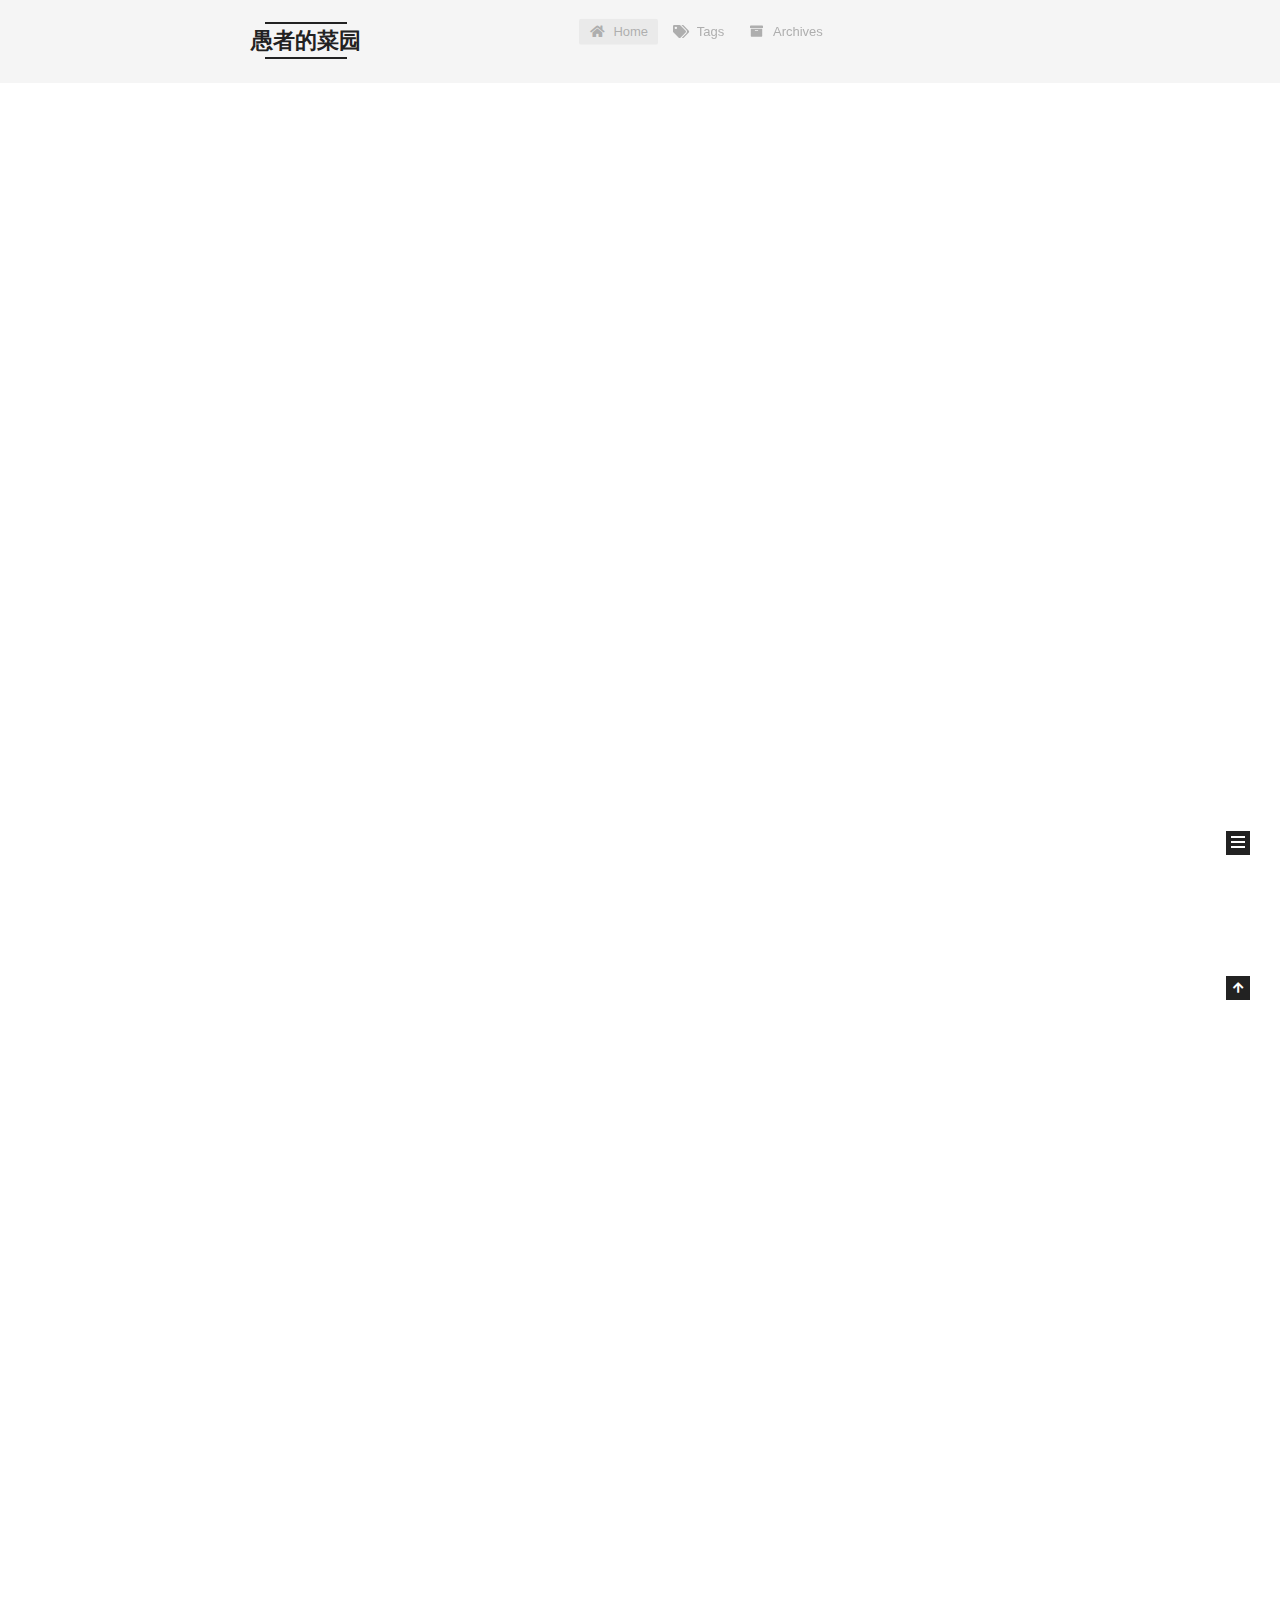
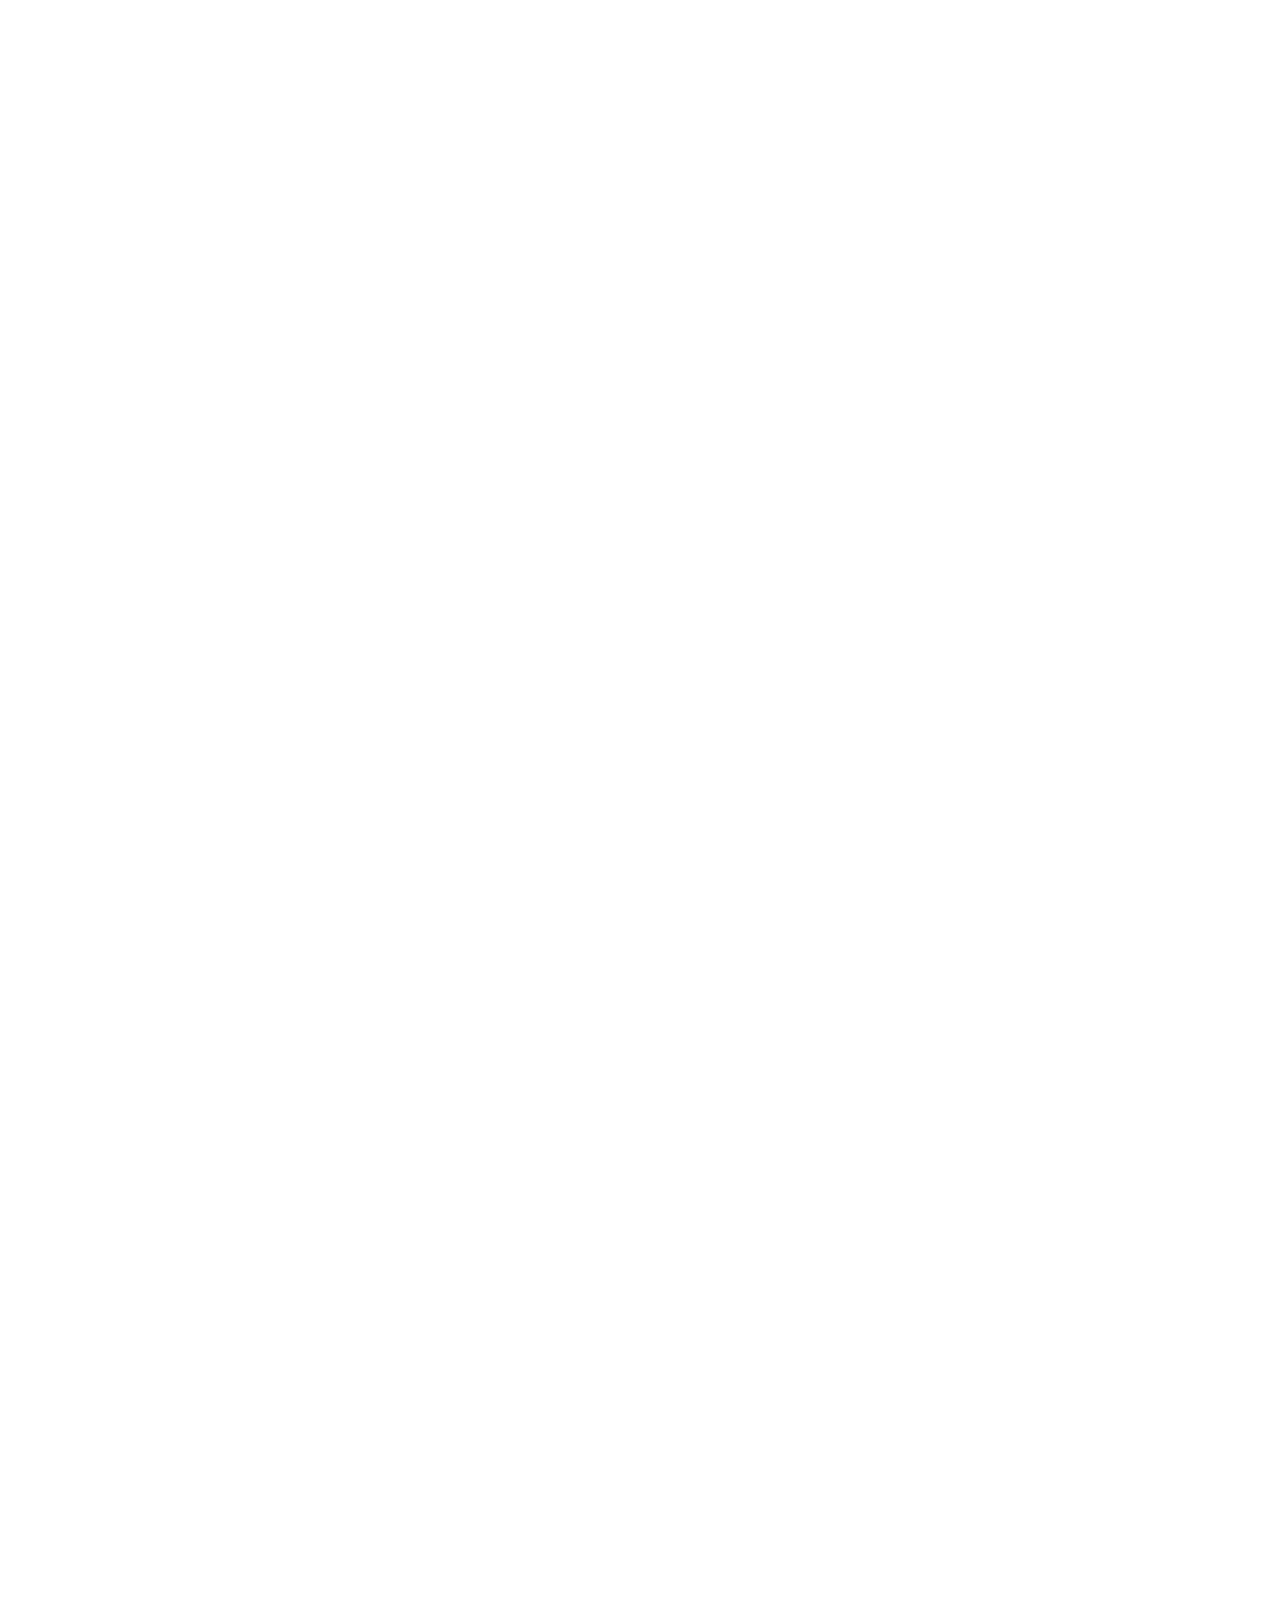
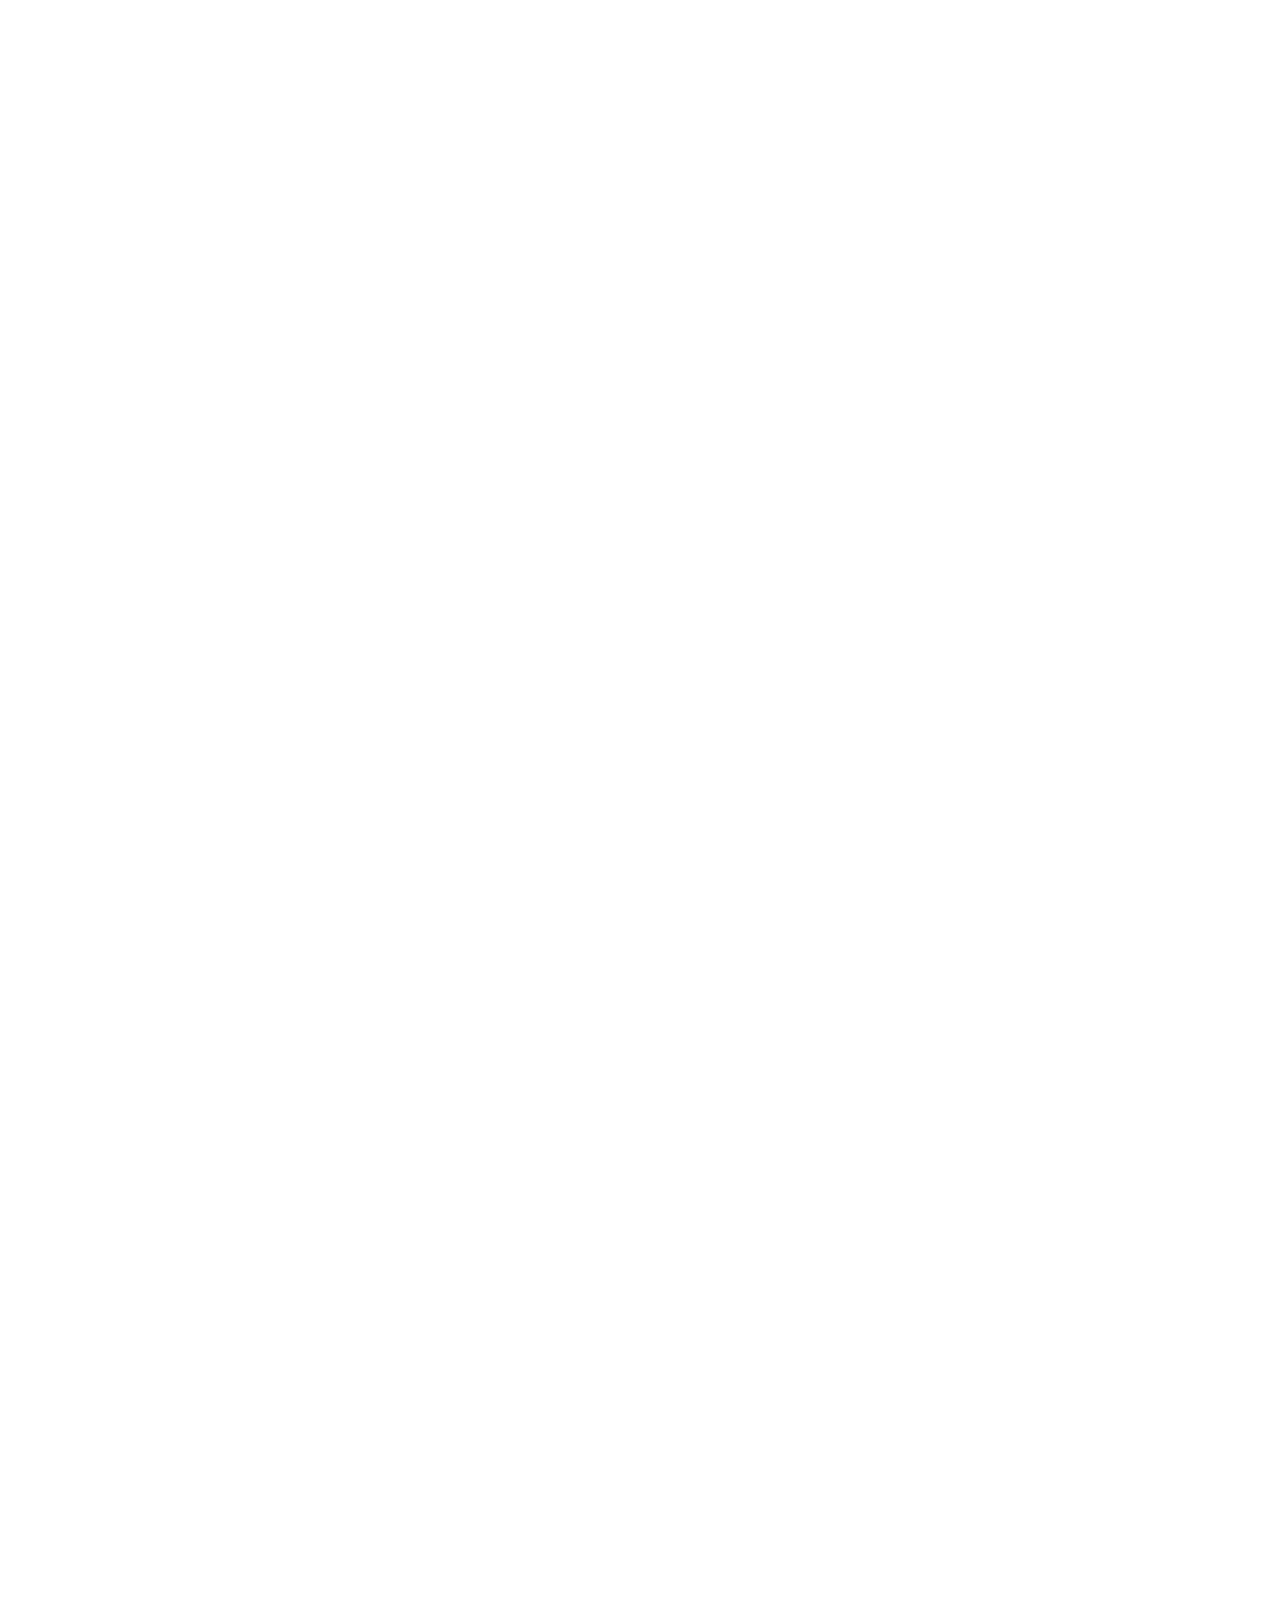
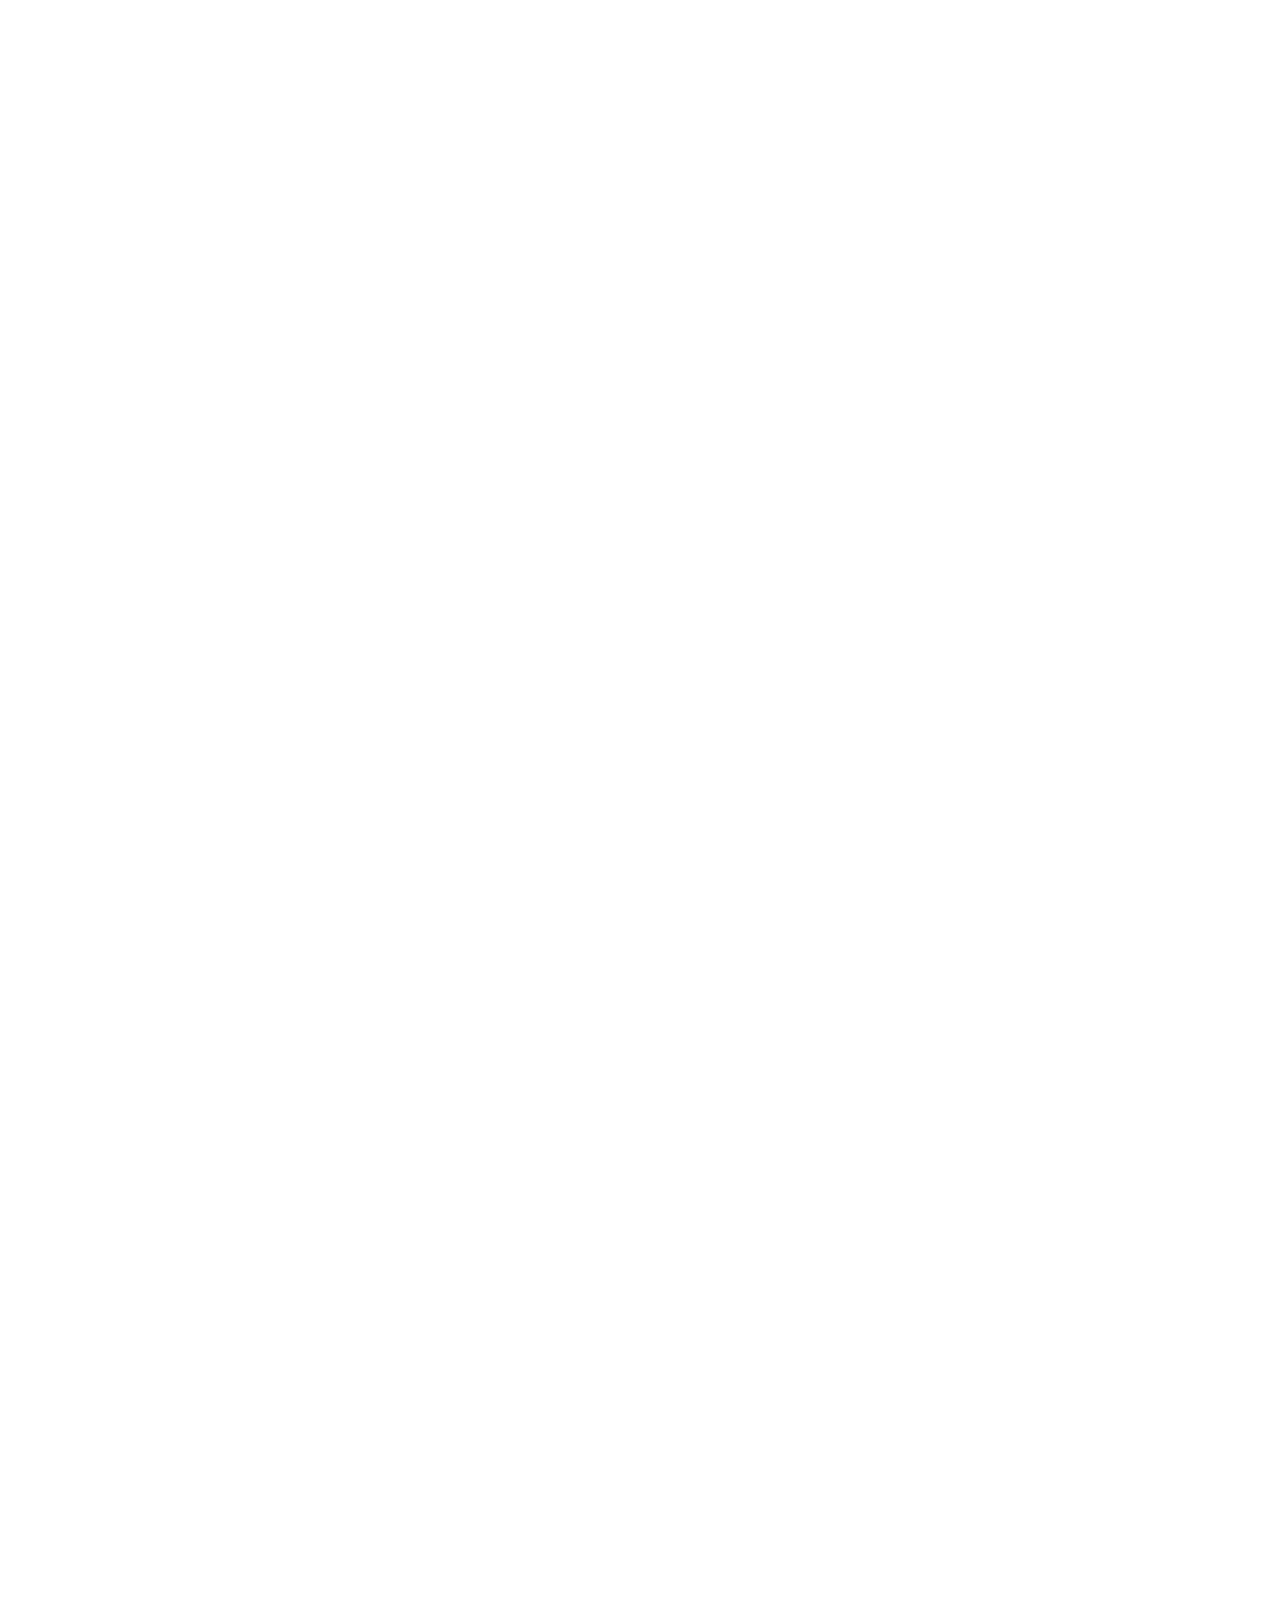
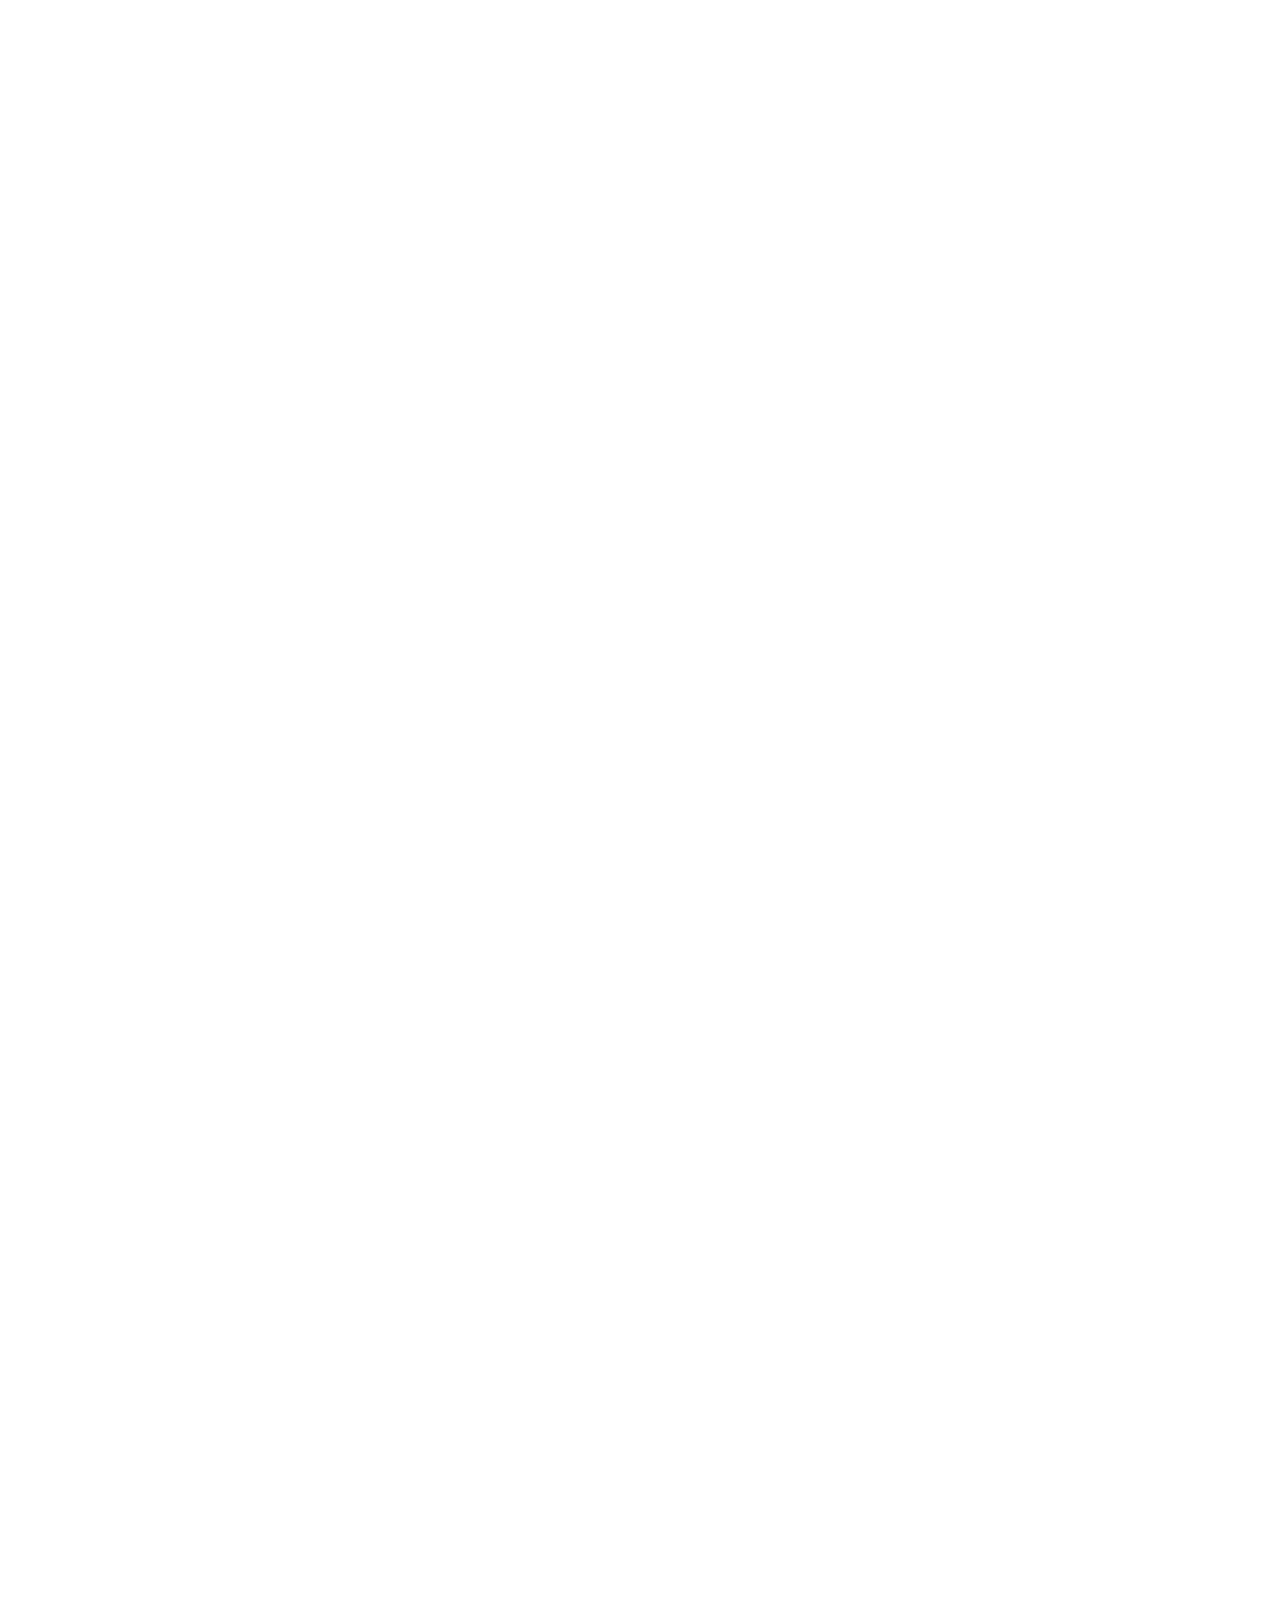
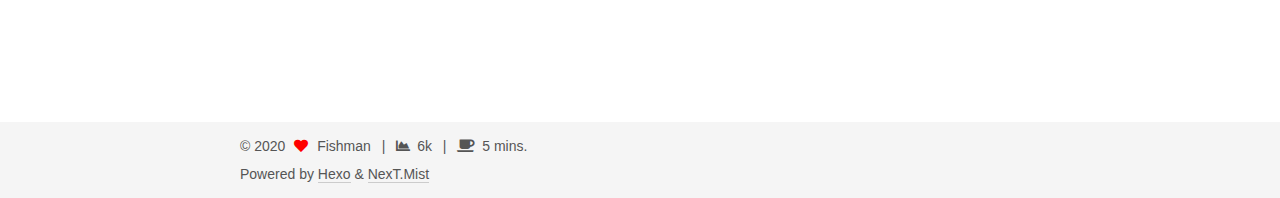
==== commit 75cd1bc4: "Site updated: 2020-05-11 19:54:53" ====
--- a/index.html
+++ b/index.html
@@ -153,7 +153,7 @@
   
   
   <article itemscope itemtype="http://schema.org/Article" class="post-block" lang="zh-Hans">
-    <link itemprop="mainEntityOfPage" href="https://fish-cui.github.io/2020/04/27/2020求职感悟/">
+    <link itemprop="mainEntityOfPage" href="https://fish-cui.github.io/post/2020_think_in_job-hopping/">
 
     <span hidden itemprop="author" itemscope itemtype="http://schema.org/Person">
       <meta itemprop="image" content="/images/avatar.gif">
@@ -167,7 +167,7 @@
       <header class="post-header">
         <h2 class="post-title" itemprop="name headline">
           
-            <a href="/2020/04/27/2020求职感悟/" class="post-title-link" itemprop="url">2020求职感悟</a>
+            <a href="/post/2020_think_in_job-hopping/" class="post-title-link" itemprop="url">2020求职感悟</a>
         </h2>
 
         <div class="post-meta">
@@ -184,10 +184,17 @@
                   <i class="far fa-calendar-check"></i>
                 </span>
                 <span class="post-meta-item-text">Edited on</span>
-                <time title="Modified: 2020-05-10 18:46:44" itemprop="dateModified" datetime="2020-05-10T18:46:44+08:00">2020-05-10</time>
+                <time title="Modified: 2020-05-11 19:53:46" itemprop="dateModified" datetime="2020-05-11T19:53:46+08:00">2020-05-11</time>
               </span>
 
-          <br>
+          
+            <span id="/post/2020_think_in_job-hopping/" class="post-meta-item leancloud_visitors" data-flag-title="2020求职感悟" title="Views">
+              <span class="post-meta-item-icon">
+                <i class="fa fa-eye"></i>
+              </span>
+              <span class="post-meta-item-text">Views: </span>
+              <span class="leancloud-visitors-count"></span>
+            </span><br>
             <span class="post-meta-item" title="Symbols count in article">
               <span class="post-meta-item-icon">
                 <i class="far fa-file-word"></i>
@@ -429,6 +436,92 @@
 
 
 
+<script>
+  (function() {
+    function leancloudSelector(url) {
+      url = encodeURI(url);
+      return document.getElementById(url).querySelector('.leancloud-visitors-count');
+    }
+
+    function addCount(Counter) {
+      var visitors = document.querySelector('.leancloud_visitors');
+      var url = decodeURI(visitors.id);
+      var title = visitors.dataset.flagTitle;
+
+      Counter('get', '/classes/Counter?where=' + encodeURIComponent(JSON.stringify({ url })))
+        .then(response => response.json())
+        .then(({ results }) => {
+          if (results.length > 0) {
+            var counter = results[0];
+            leancloudSelector(url).innerText = counter.time + 1;
+            Counter('put', '/classes/Counter/' + counter.objectId, { time: { '__op': 'Increment', 'amount': 1 } })
+              .catch(error => {
+                console.error('Failed to save visitor count', error);
+              });
+          } else {
+              leancloudSelector(url).innerText = 'Counter not initialized! More info at console err msg.';
+              console.error('ATTENTION! LeanCloud counter has security bug, see how to solve it here: https://github.com/theme-next/hexo-leancloud-counter-security. \n However, you can still use LeanCloud without security, by setting `security` option to `false`.');
+            
+          }
+        })
+        .catch(error => {
+          console.error('LeanCloud Counter Error', error);
+        });
+    }
+
+    function showTime(Counter) {
+      var visitors = document.querySelectorAll('.leancloud_visitors');
+      var entries = [...visitors].map(element => {
+        return decodeURI(element.id);
+      });
+
+      Counter('get', '/classes/Counter?where=' + encodeURIComponent(JSON.stringify({ url: { '$in': entries } })))
+        .then(response => response.json())
+        .then(({ results }) => {
+          for (let url of entries) {
+            let target = results.find(item => item.url === url);
+            leancloudSelector(url).innerText = target ? target.time : 0;
+          }
+        })
+        .catch(error => {
+          console.error('LeanCloud Counter Error', error);
+        });
+    }
+
+    let { app_id, app_key, server_url } = {"enable":true,"app_id":"cEV8URpTH31WKLTjfy6opigl-gzGzoHsz","app_key":"OwG71qYz3MhDyISSzG8YYFVQ","server_url":null,"security":true};
+    function fetchData(api_server) {
+      var Counter = (method, url, data) => {
+        return fetch(`${api_server}/1.1${url}`, {
+          method,
+          headers: {
+            'X-LC-Id'     : app_id,
+            'X-LC-Key'    : app_key,
+            'Content-Type': 'application/json',
+          },
+          body: JSON.stringify(data)
+        });
+      };
+      if (CONFIG.page.isPost) {
+        if (CONFIG.hostname !== location.hostname) return;
+        addCount(Counter);
+      } else if (document.querySelectorAll('.post-title-link').length >= 1) {
+        showTime(Counter);
+      }
+    }
+
+    let api_server = app_id.slice(-9) !== '-MdYXbMMI' ? server_url : `https://${app_id.slice(0, 8).toLowerCase()}.api.lncldglobal.com`;
+
+    if (api_server) {
+      fetchData(api_server);
+    } else {
+      fetch('https://app-router.leancloud.cn/2/route?appId=' + app_id)
+        .then(response => response.json())
+        .then(({ api_server }) => {
+          fetchData('https://' + api_server);
+        });
+    }
+  })();
+</script>
 
 
       </div>
--- a/css/main.css
+++ b/css/main.css
@@ -1165,7 +1165,7 @@
 }
 .links-of-author a::before,
 .links-of-author span.exturl::before {
-  background: #5bff75;
+  background: #573cb4;
   border-radius: 50%;
   content: ' ';
   display: inline-block;
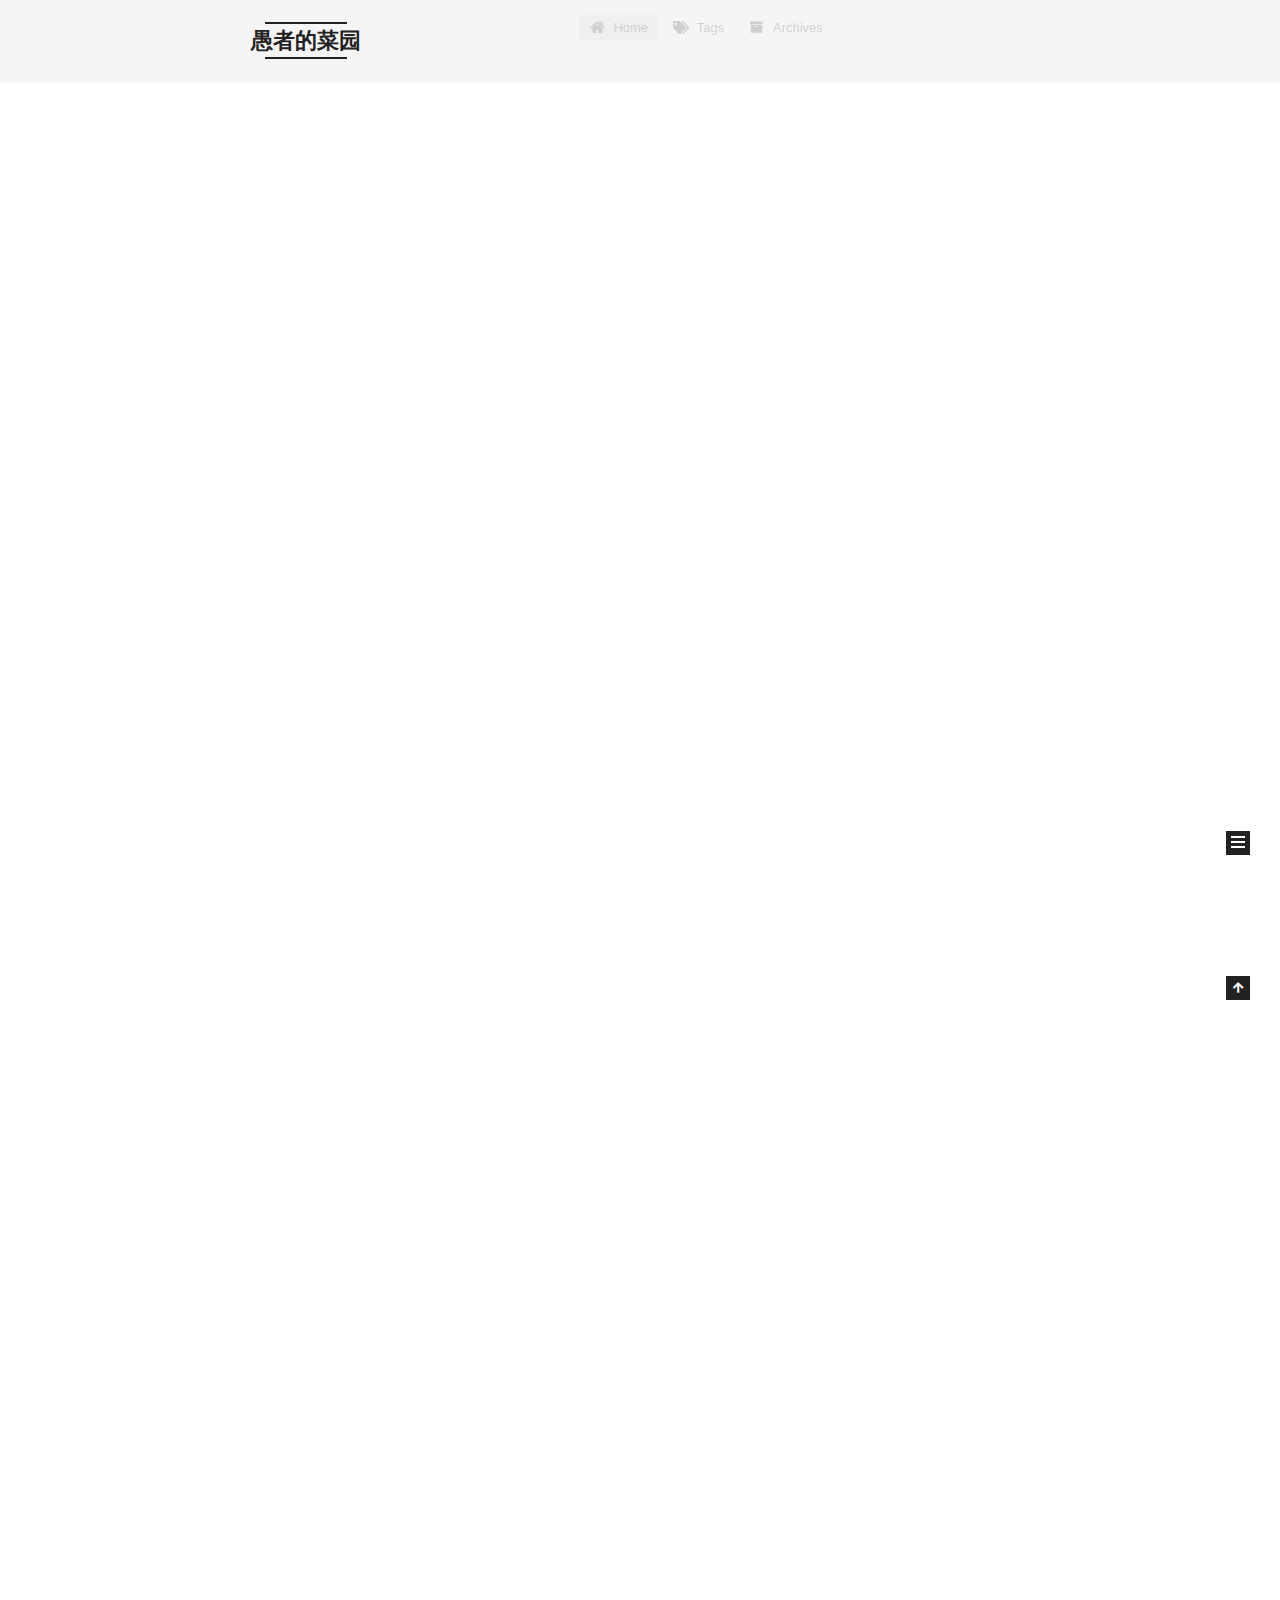
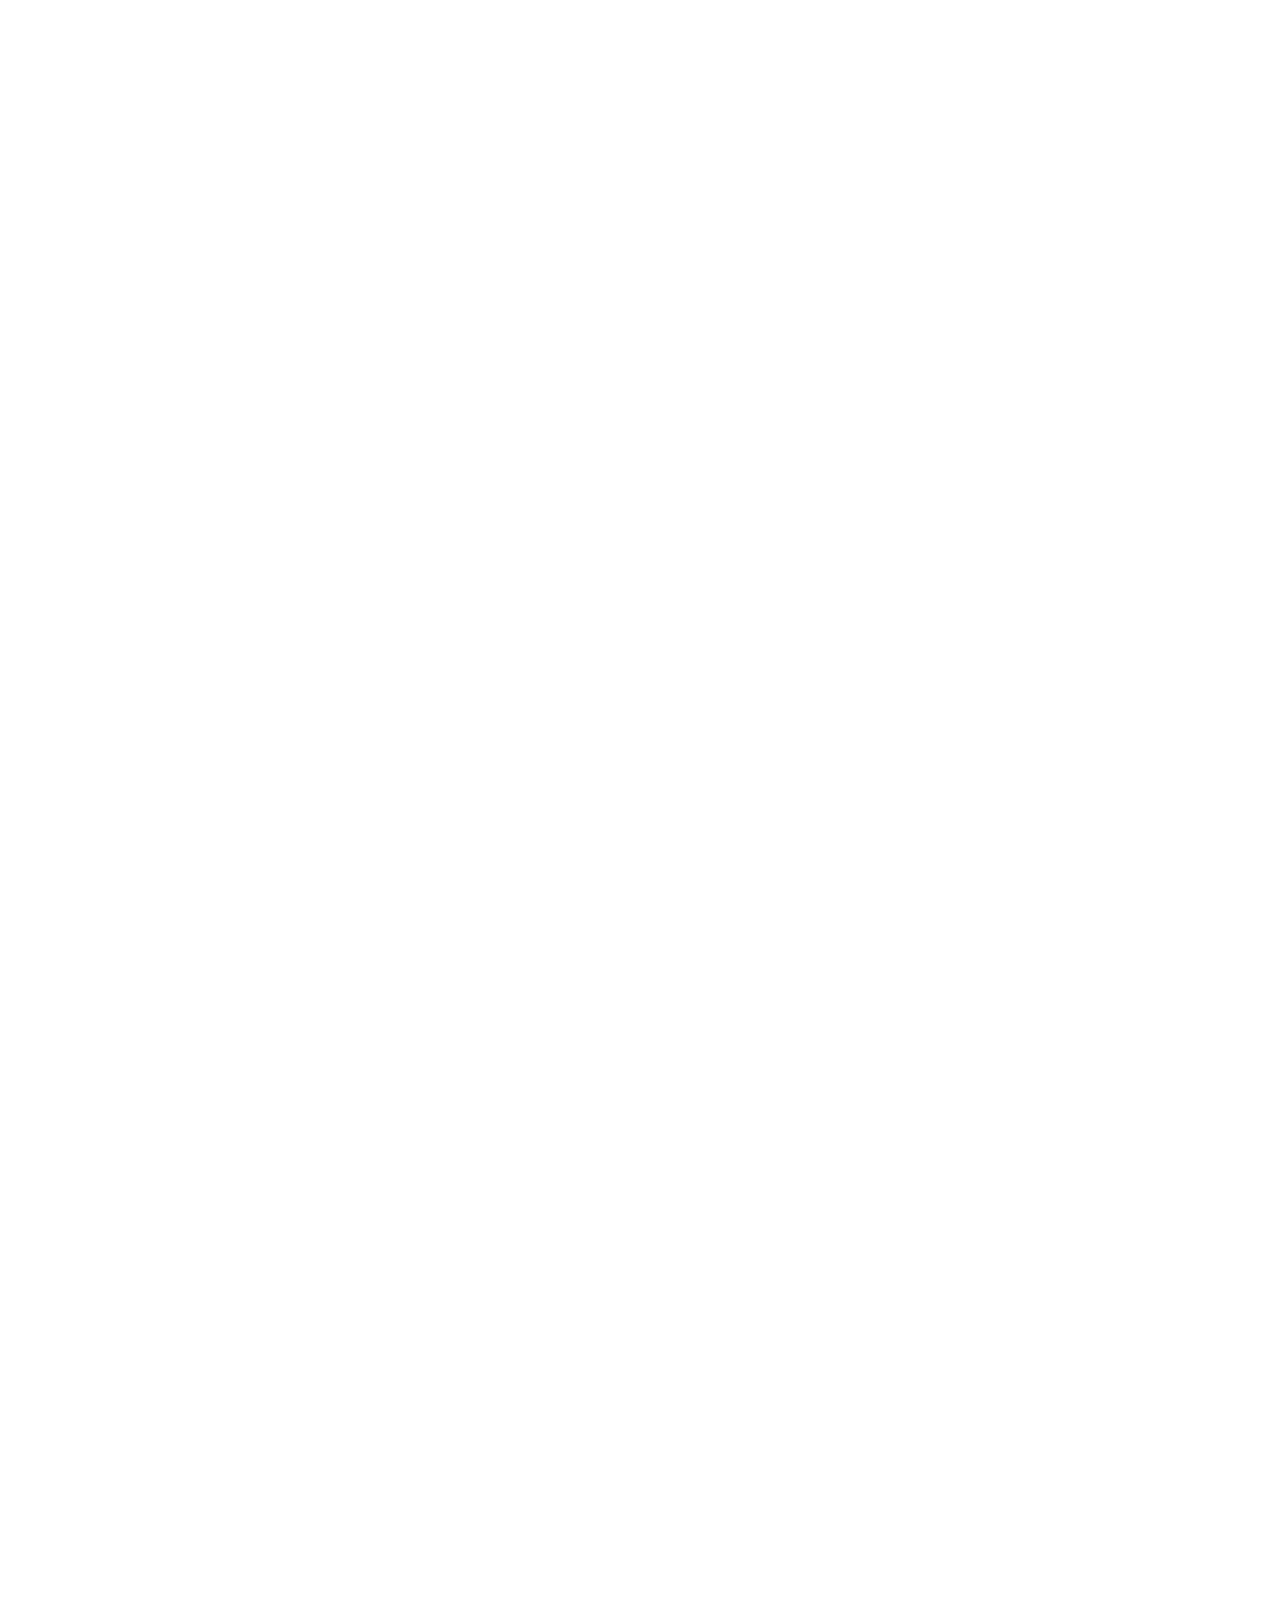
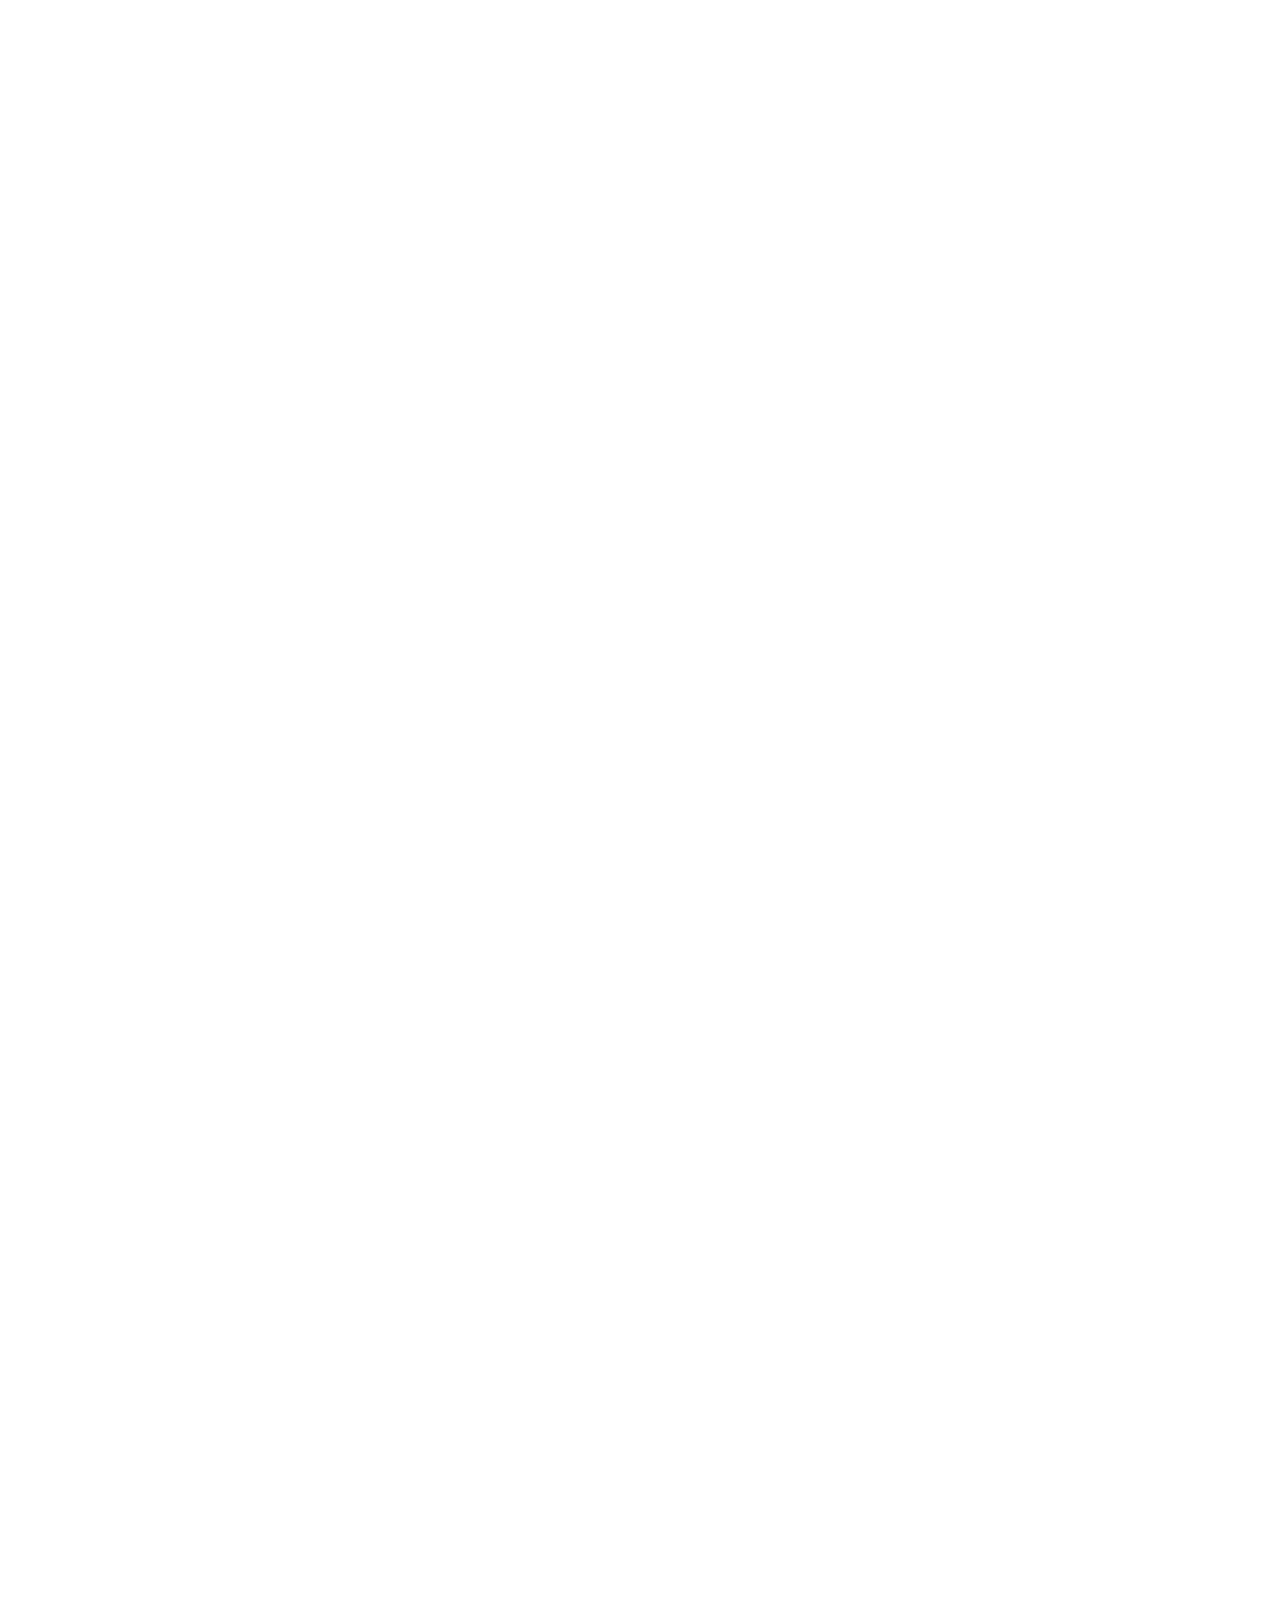
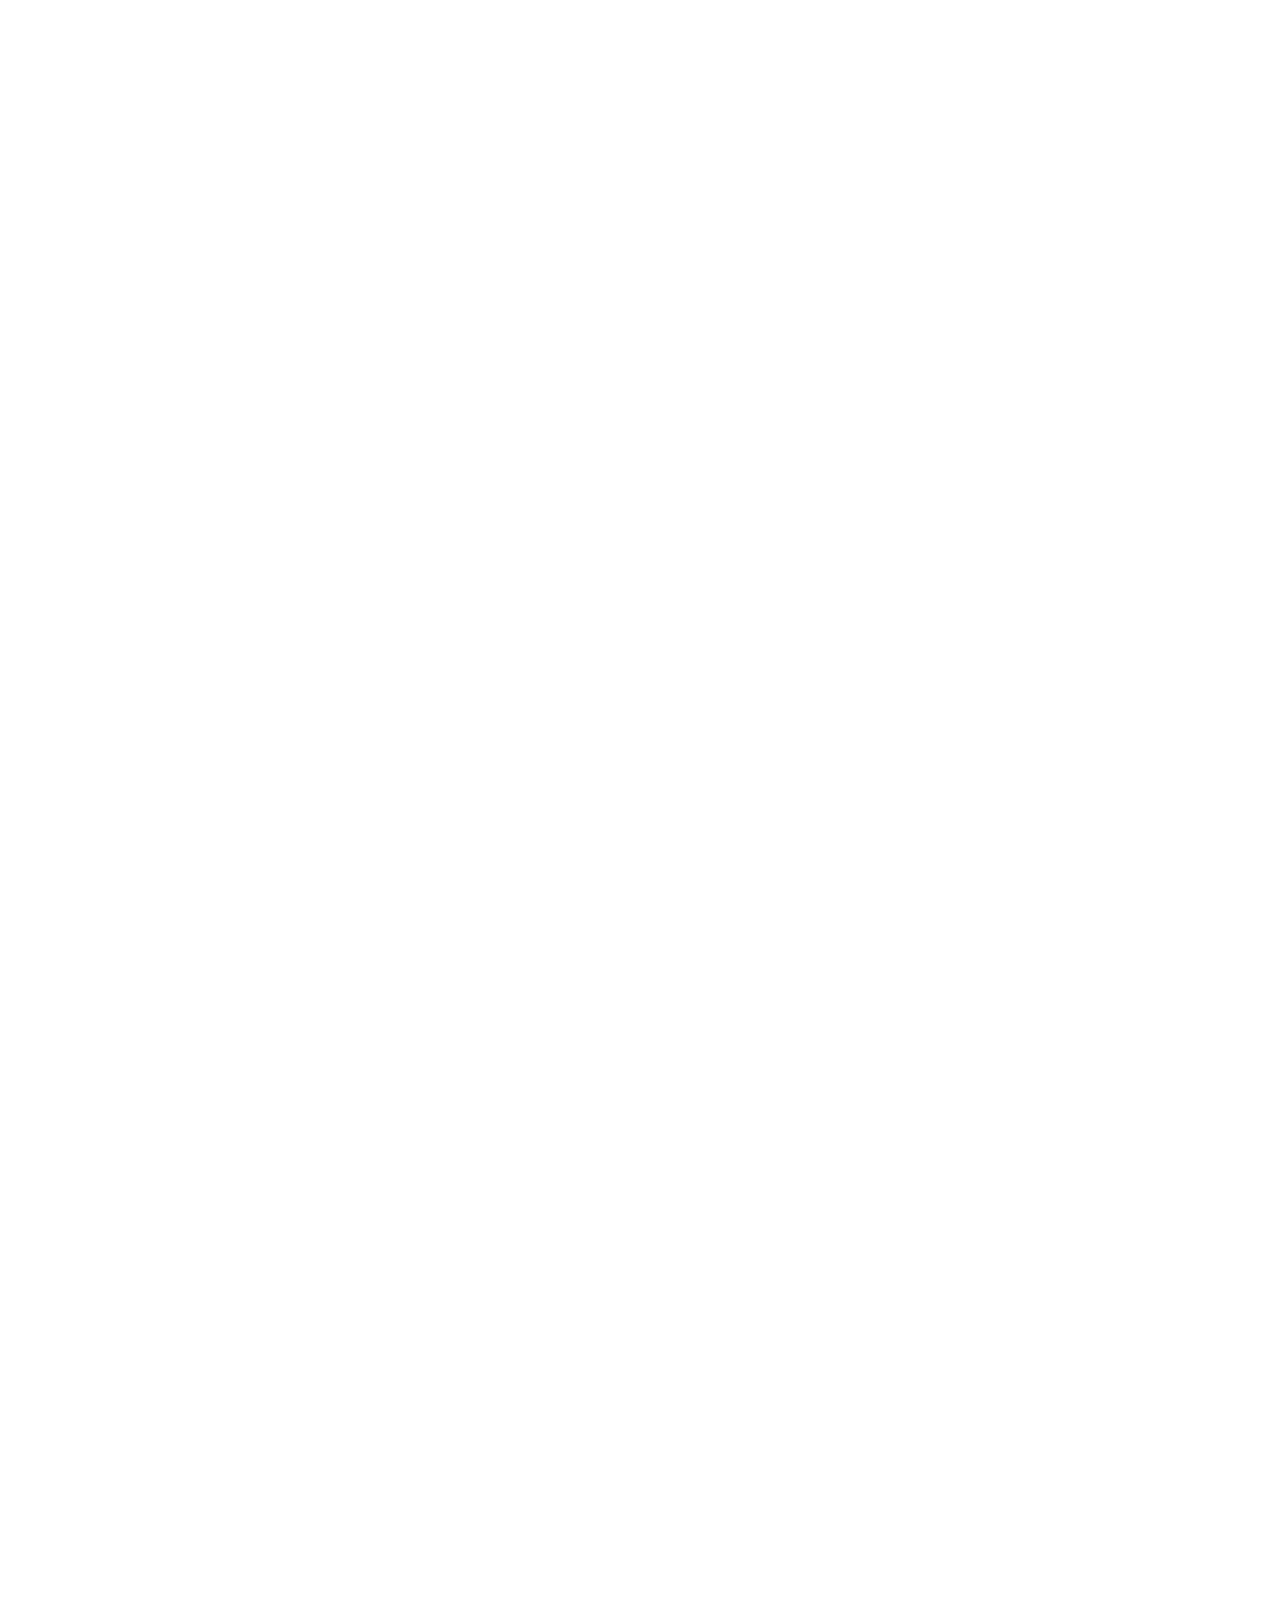
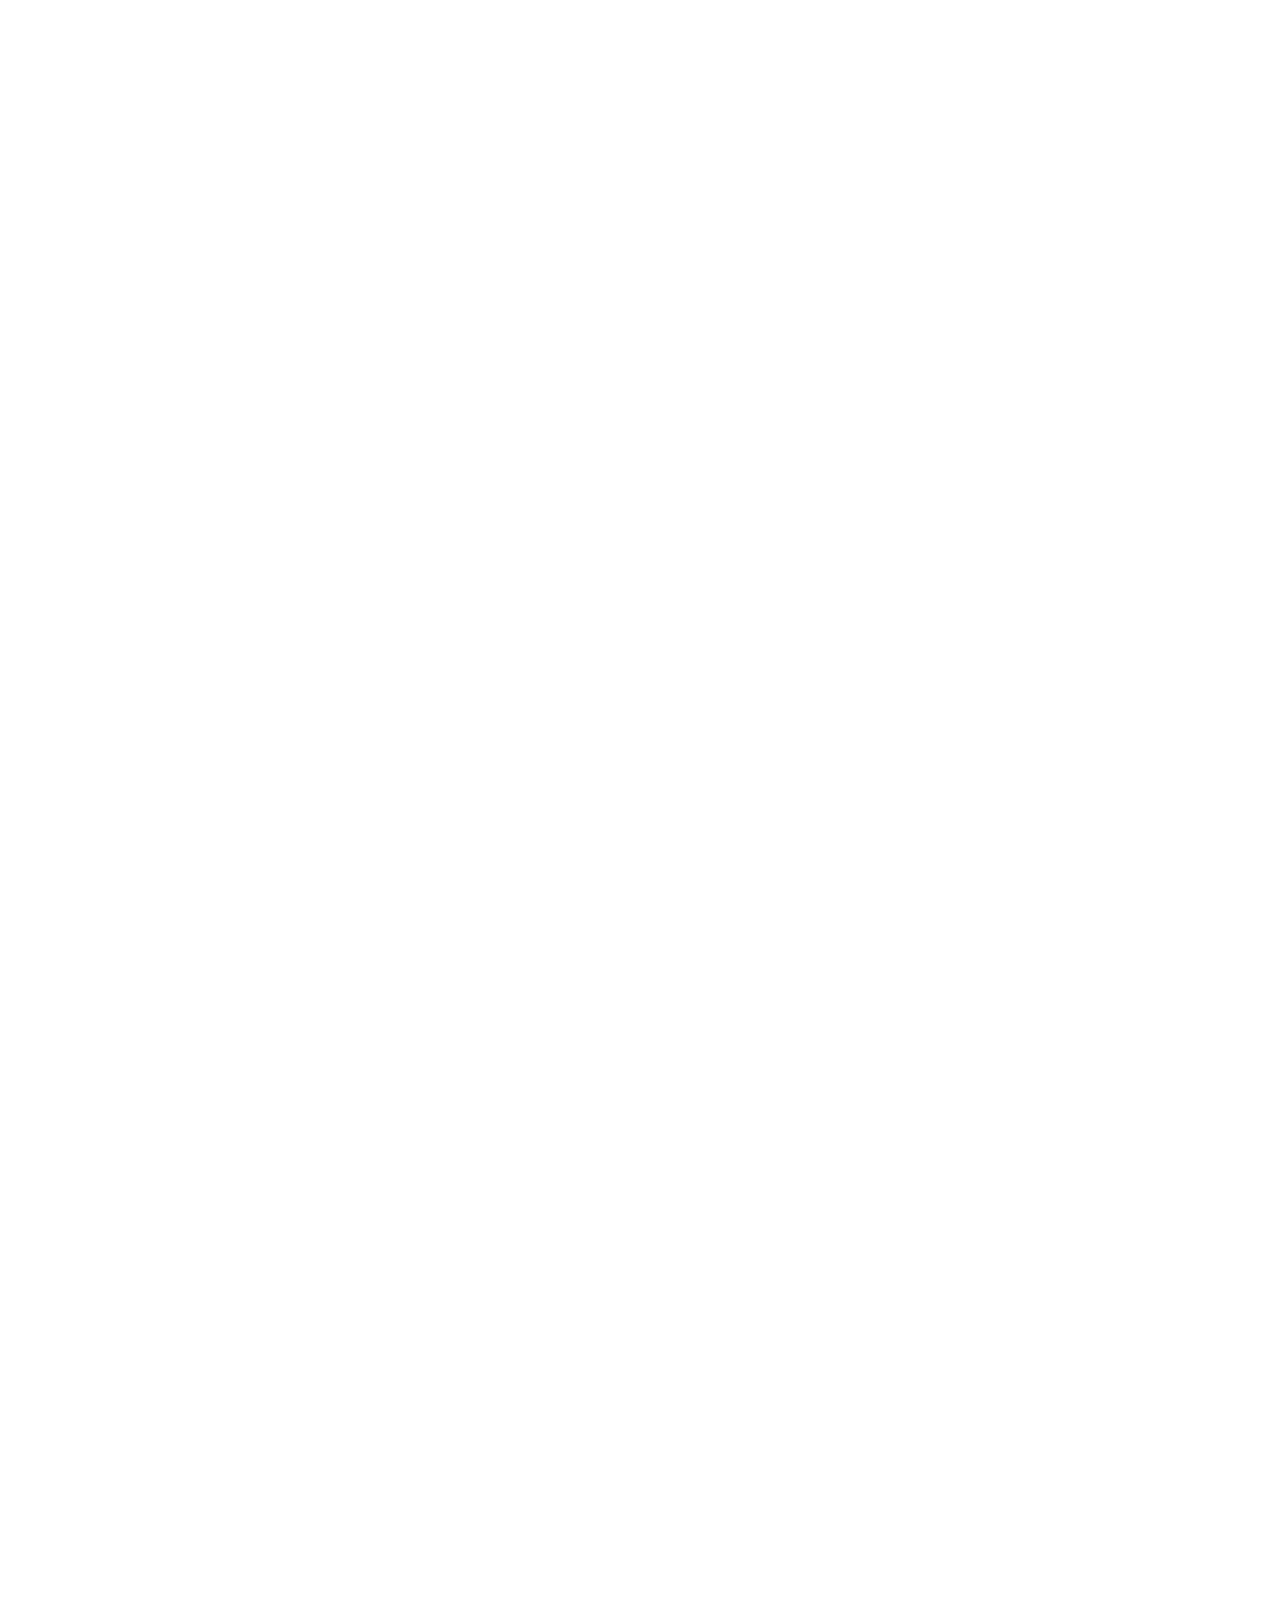
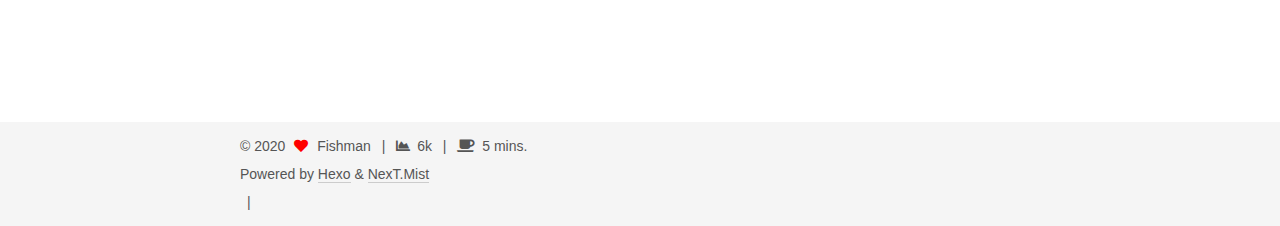
==== commit 9114db38: "Site updated: 2020-05-11 20:34:01" ====
--- a/index.html
+++ b/index.html
@@ -184,7 +184,7 @@
                   <i class="far fa-calendar-check"></i>
                 </span>
                 <span class="post-meta-item-text">Edited on</span>
-                <time title="Modified: 2020-05-11 19:53:46" itemprop="dateModified" datetime="2020-05-11T19:53:46+08:00">2020-05-11</time>
+                <time title="Modified: 2020-05-11 19:54:04" itemprop="dateModified" datetime="2020-05-11T19:54:04+08:00">2020-05-11</time>
               </span>
 
           
@@ -430,6 +430,26 @@
   </div>
 
         
+<div class="busuanzi-count">
+  <script async src="https://busuanzi.ibruce.info/busuanzi/2.3/busuanzi.pure.mini.js"></script>
+    <span class="post-meta-item" id="busuanzi_container_site_uv" style="display: none;">
+      <span class="post-meta-item-icon">
+        <i class="fa fa-user"></i>
+      </span>
+      <span class="site-uv" title="Total Visitors">
+        <span id="busuanzi_value_site_uv"></span>
+      </span>
+    </span>
+    <span class="post-meta-divider">|</span>
+    <span class="post-meta-item" id="busuanzi_container_site_pv" style="display: none;">
+      <span class="post-meta-item-icon">
+        <i class="fa fa-eye"></i>
+      </span>
+      <span class="site-pv" title="Total Views">
+        <span id="busuanzi_value_site_pv"></span>
+      </span>
+    </span>
+</div>
 
 
 
@@ -459,9 +479,14 @@
                 console.error('Failed to save visitor count', error);
               });
           } else {
-              leancloudSelector(url).innerText = 'Counter not initialized! More info at console err msg.';
-              console.error('ATTENTION! LeanCloud counter has security bug, see how to solve it here: https://github.com/theme-next/hexo-leancloud-counter-security. \n However, you can still use LeanCloud without security, by setting `security` option to `false`.');
-            
+              Counter('post', '/classes/Counter', { title, url, time: 1 })
+                .then(response => response.json())
+                .then(() => {
+                  leancloudSelector(url).innerText = 1;
+                })
+                .catch(error => {
+                  console.error('Failed to create', error);
+                });
           }
         })
         .catch(error => {
@@ -488,7 +513,7 @@
         });
     }
 
-    let { app_id, app_key, server_url } = {"enable":true,"app_id":"cEV8URpTH31WKLTjfy6opigl-gzGzoHsz","app_key":"OwG71qYz3MhDyISSzG8YYFVQ","server_url":null,"security":true};
+    let { app_id, app_key, server_url } = {"enable":true,"app_id":"cEV8URpTH31WKLTjfy6opigl-gzGzoHsz","app_key":"OwG71qYz3MhDyISSzG8YYFVQ","server_url":null,"security":false};
     function fetchData(api_server) {
       var Counter = (method, url, data) => {
         return fetch(`${api_server}/1.1${url}`, {
--- a/css/main.css
+++ b/css/main.css
@@ -1165,7 +1165,7 @@
 }
 .links-of-author a::before,
 .links-of-author span.exturl::before {
-  background: #573cb4;
+  background: #ff06bb;
   border-radius: 50%;
   content: ' ';
   display: inline-block;
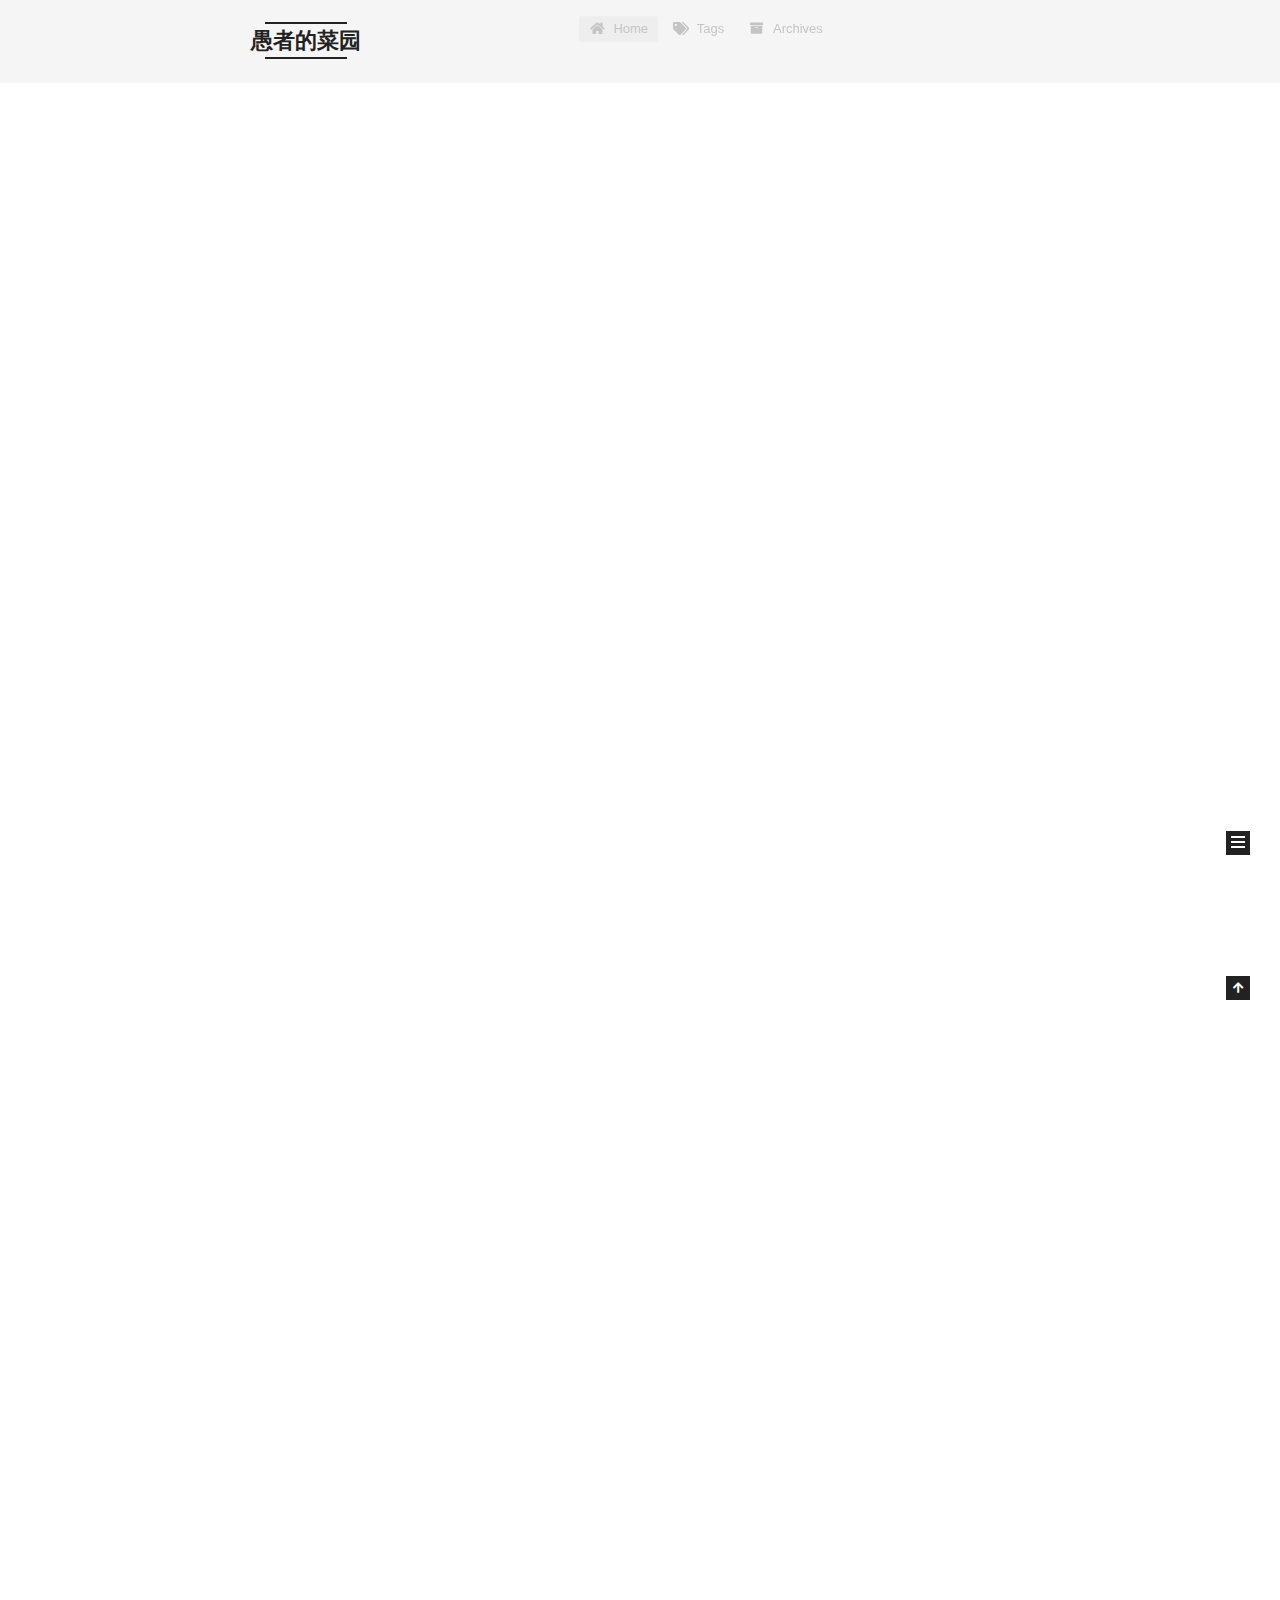
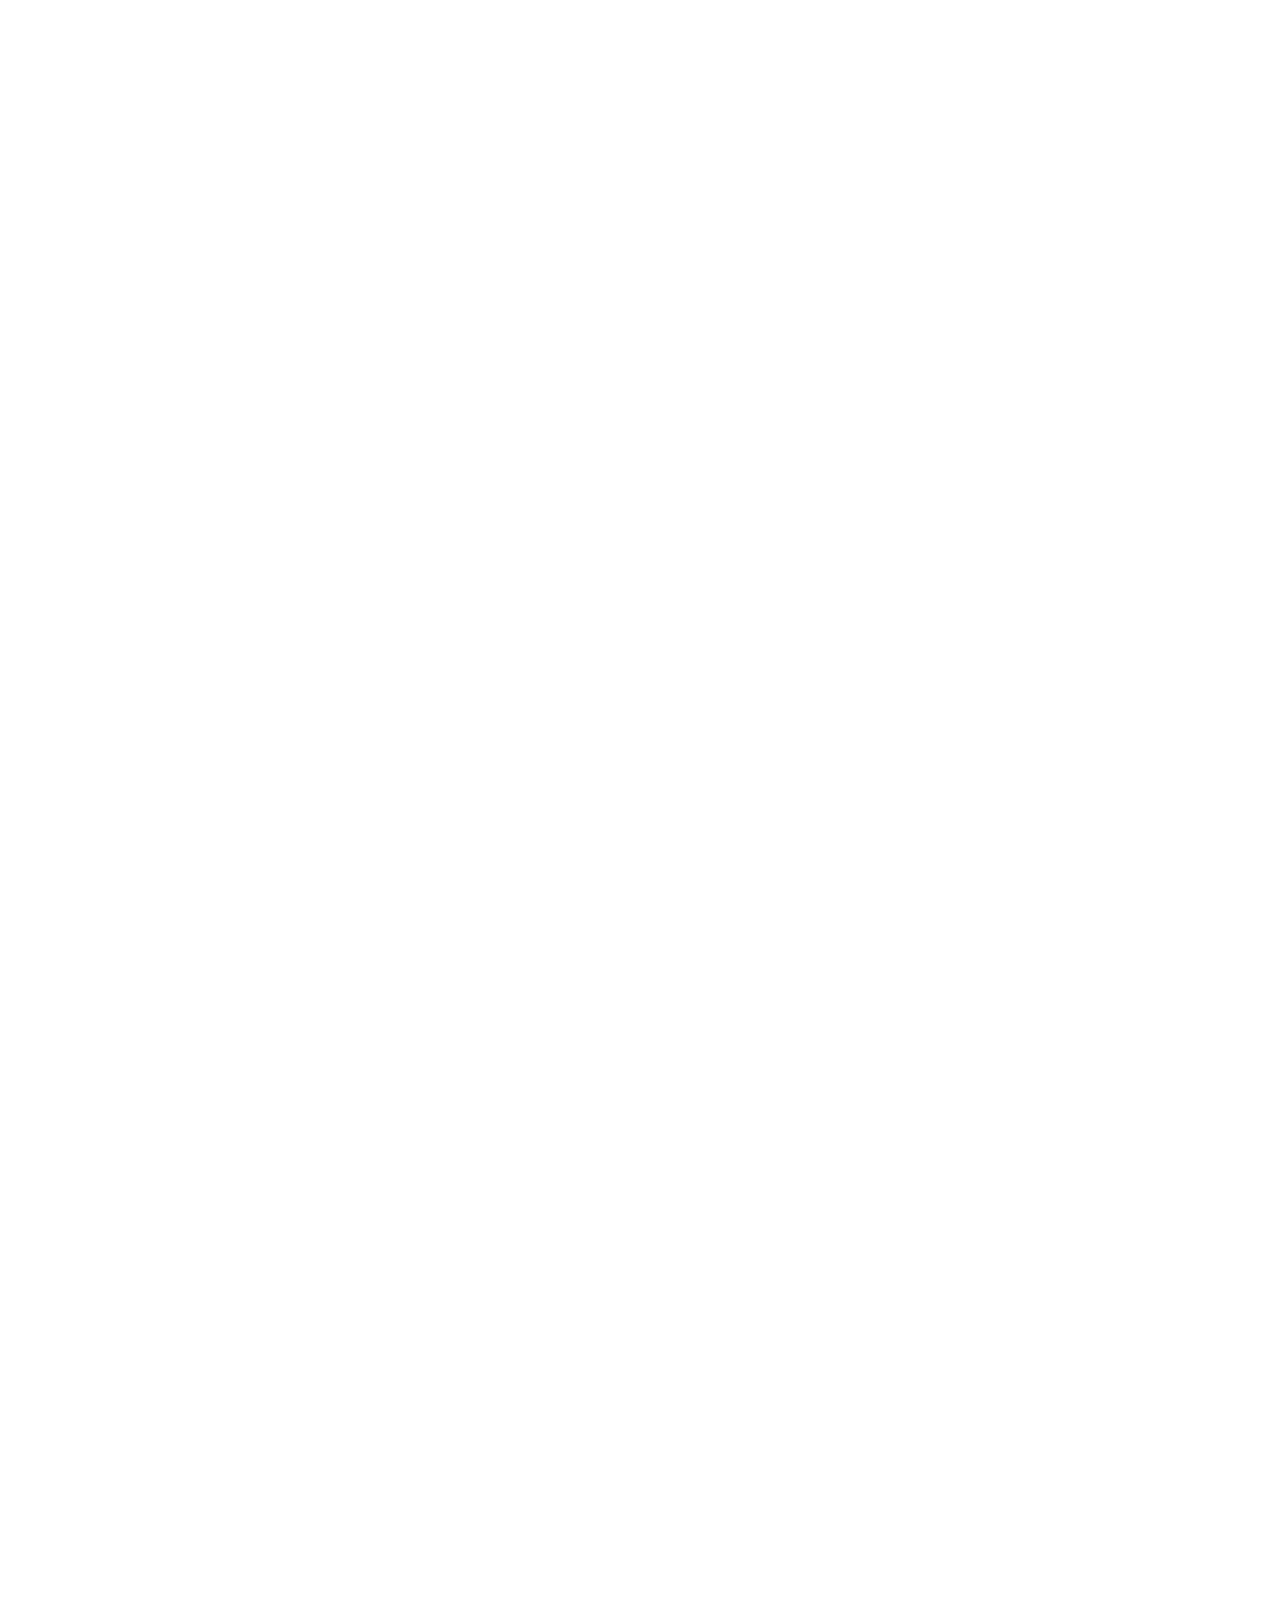
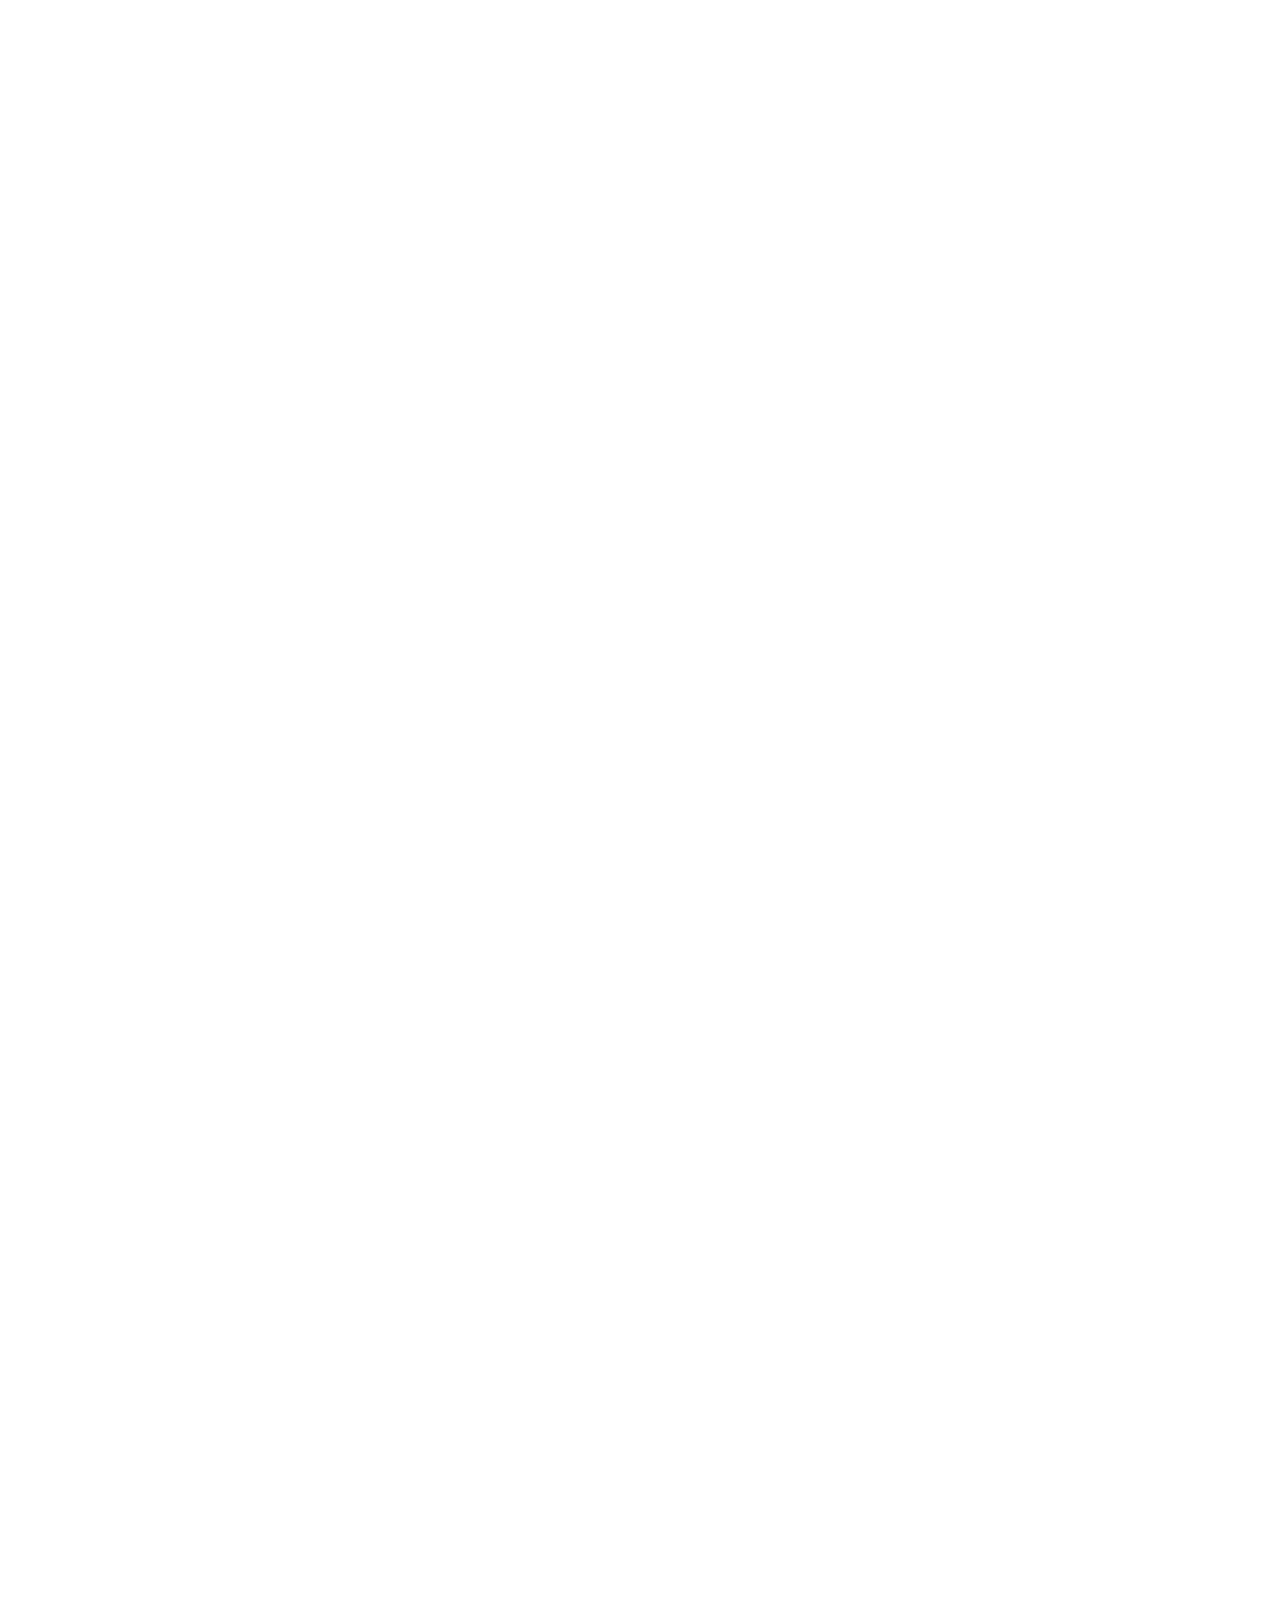
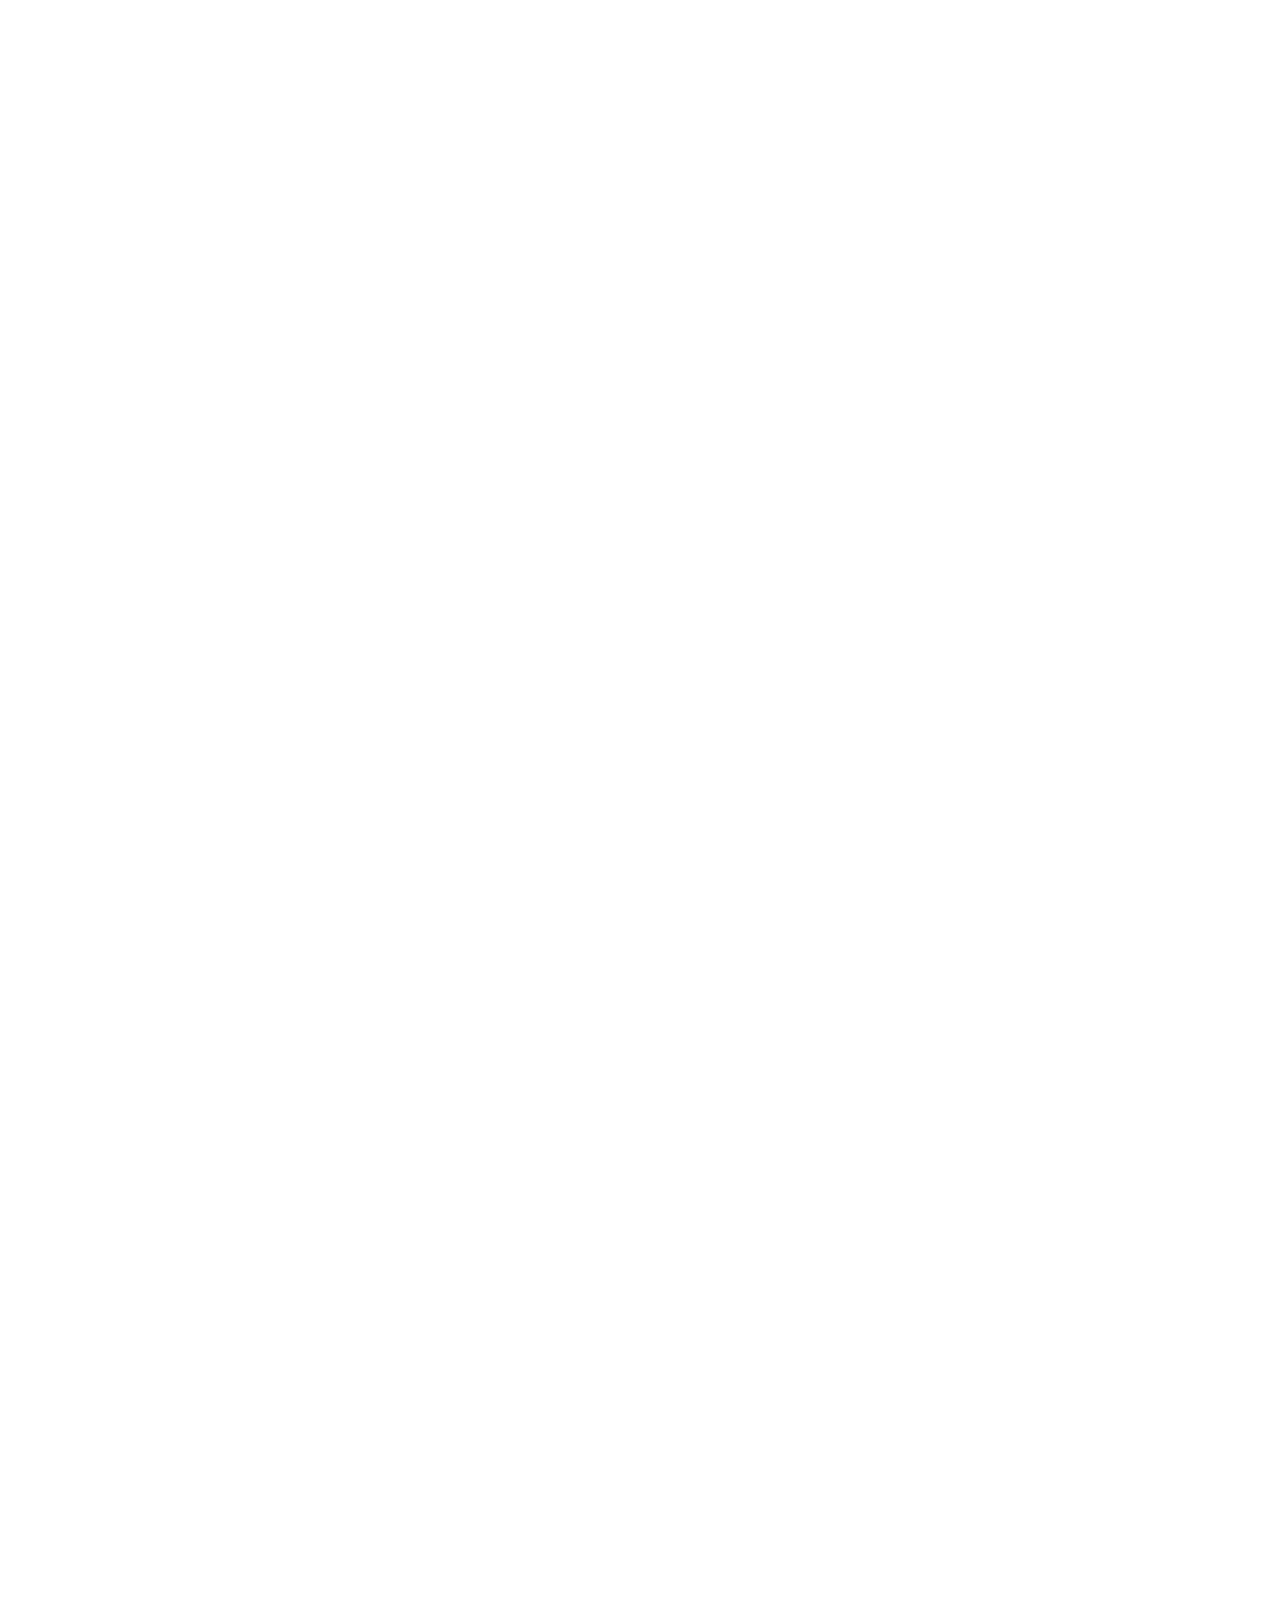
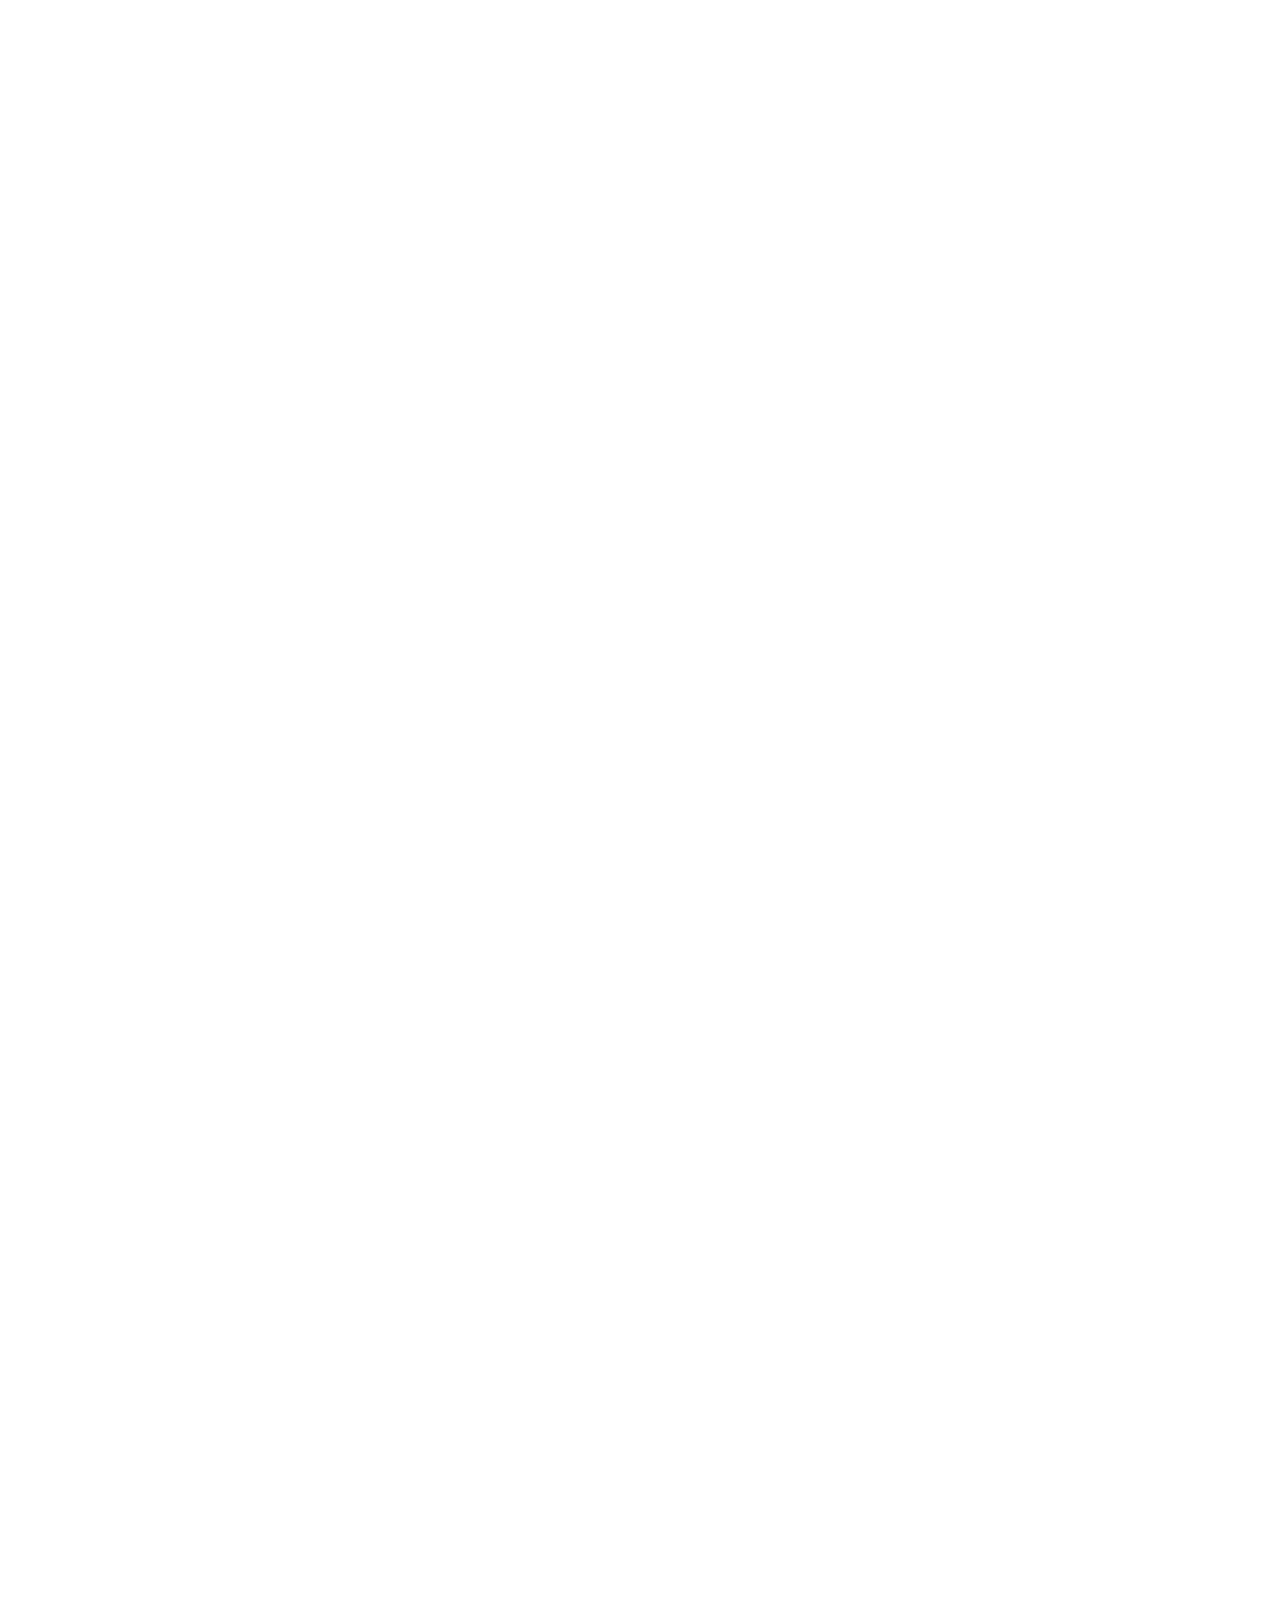
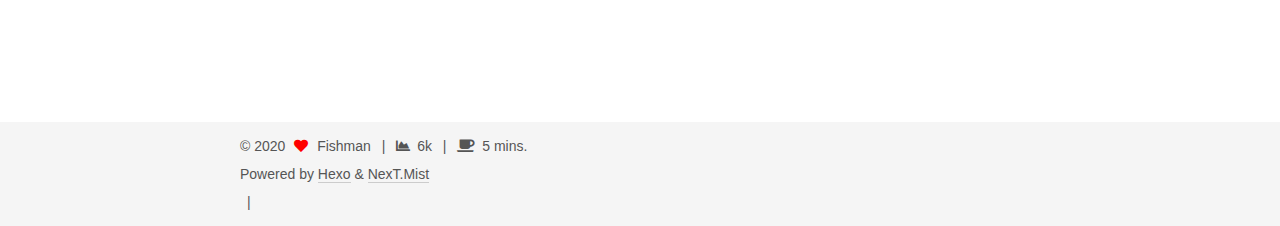
==== commit b65c38d5: "Site updated: 2020-05-11 20:40:07" ====
--- a/index.html
+++ b/index.html
@@ -184,7 +184,7 @@
                   <i class="far fa-calendar-check"></i>
                 </span>
                 <span class="post-meta-item-text">Edited on</span>
-                <time title="Modified: 2020-05-11 19:54:04" itemprop="dateModified" datetime="2020-05-11T19:54:04+08:00">2020-05-11</time>
+                <time title="Modified: 2020-05-11 20:39:56" itemprop="dateModified" datetime="2020-05-11T20:39:56+08:00">2020-05-11</time>
               </span>
 
           
--- a/css/main.css
+++ b/css/main.css
@@ -1165,7 +1165,7 @@
 }
 .links-of-author a::before,
 .links-of-author span.exturl::before {
-  background: #ff06bb;
+  background: #ff9925;
   border-radius: 50%;
   content: ' ';
   display: inline-block;
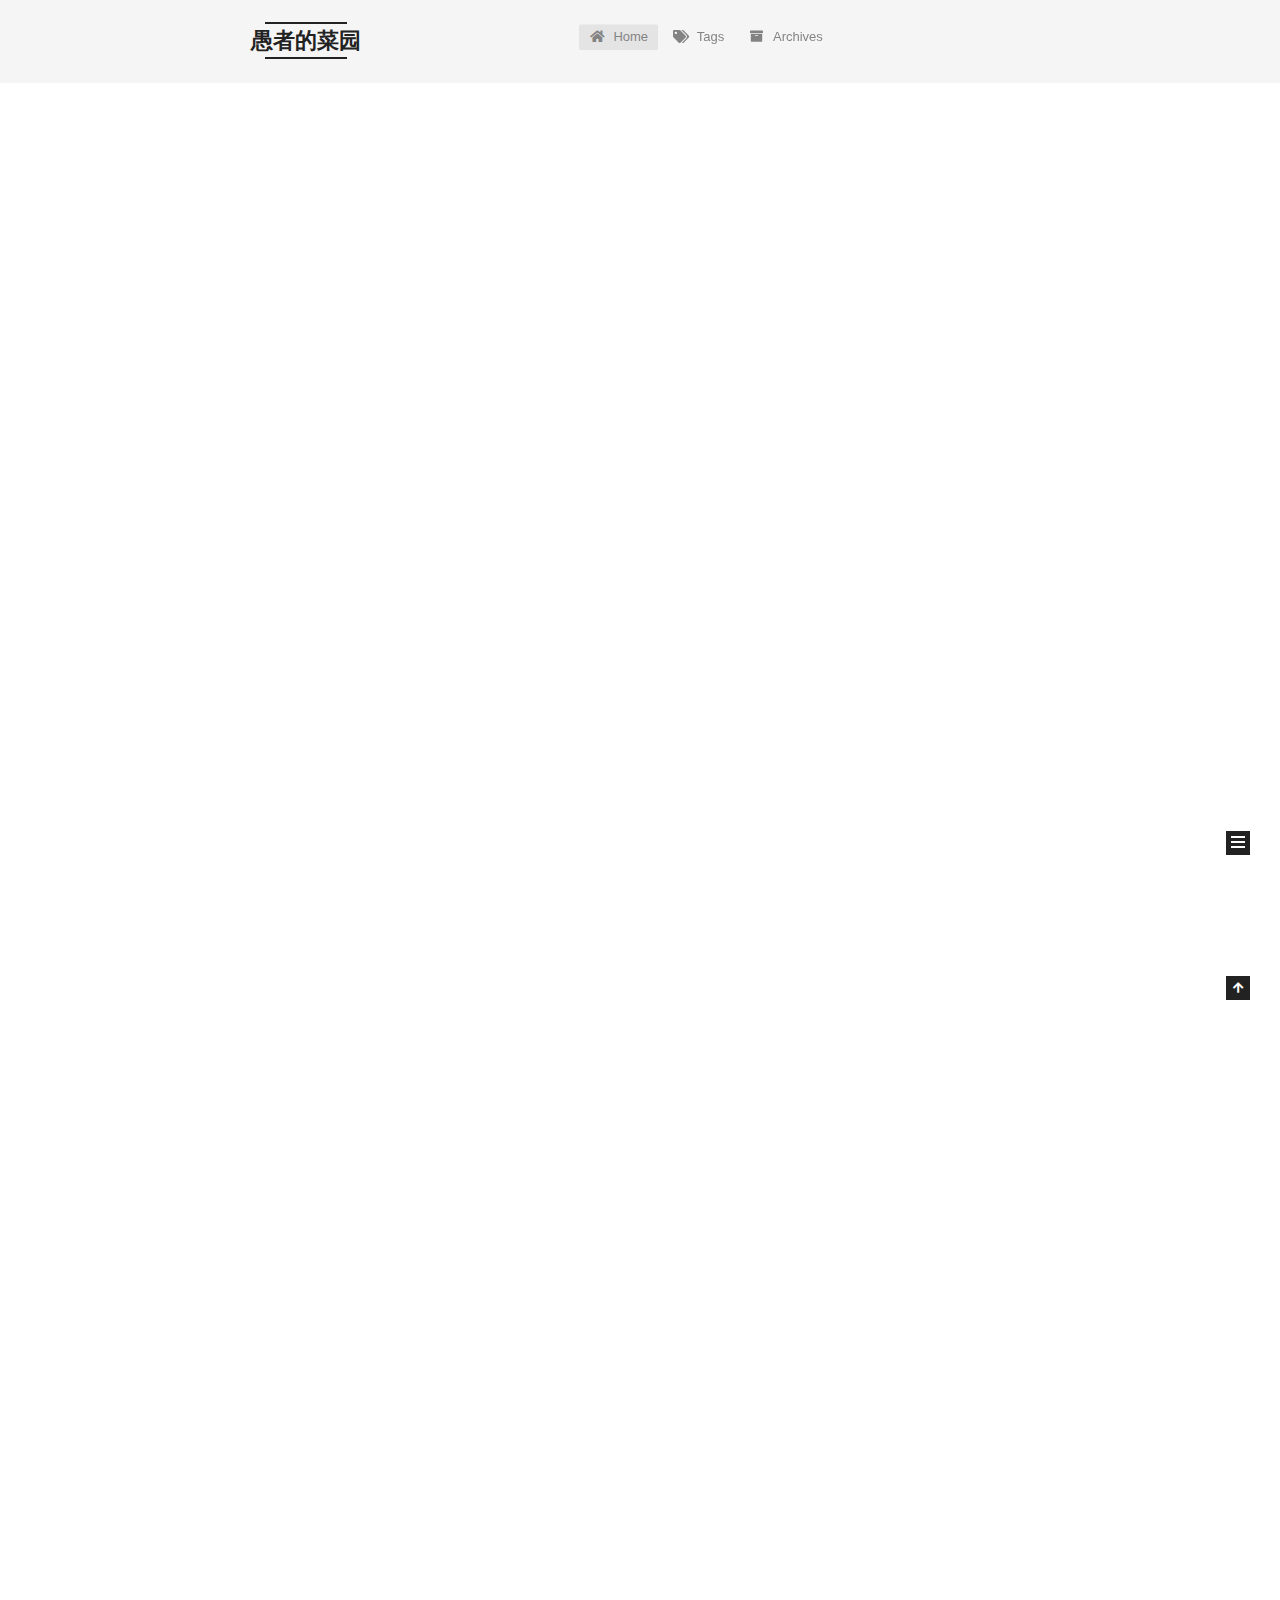
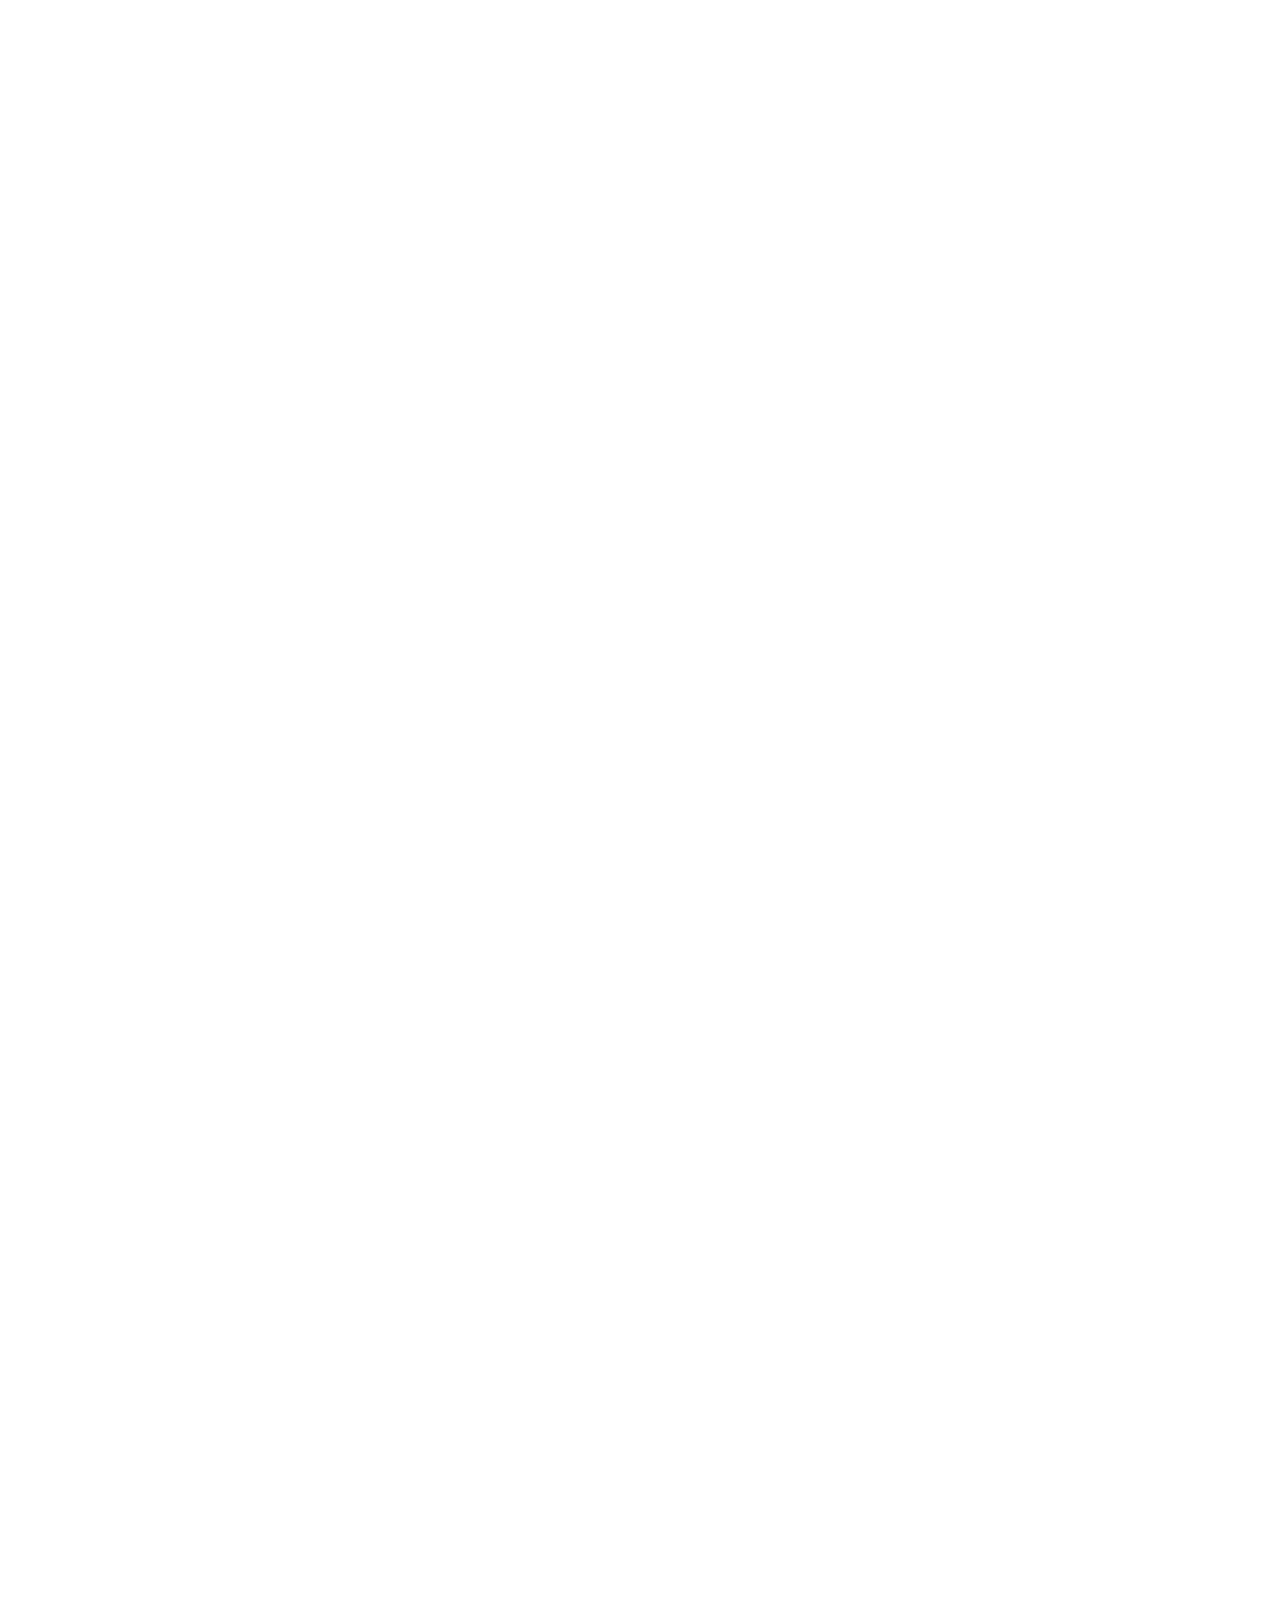
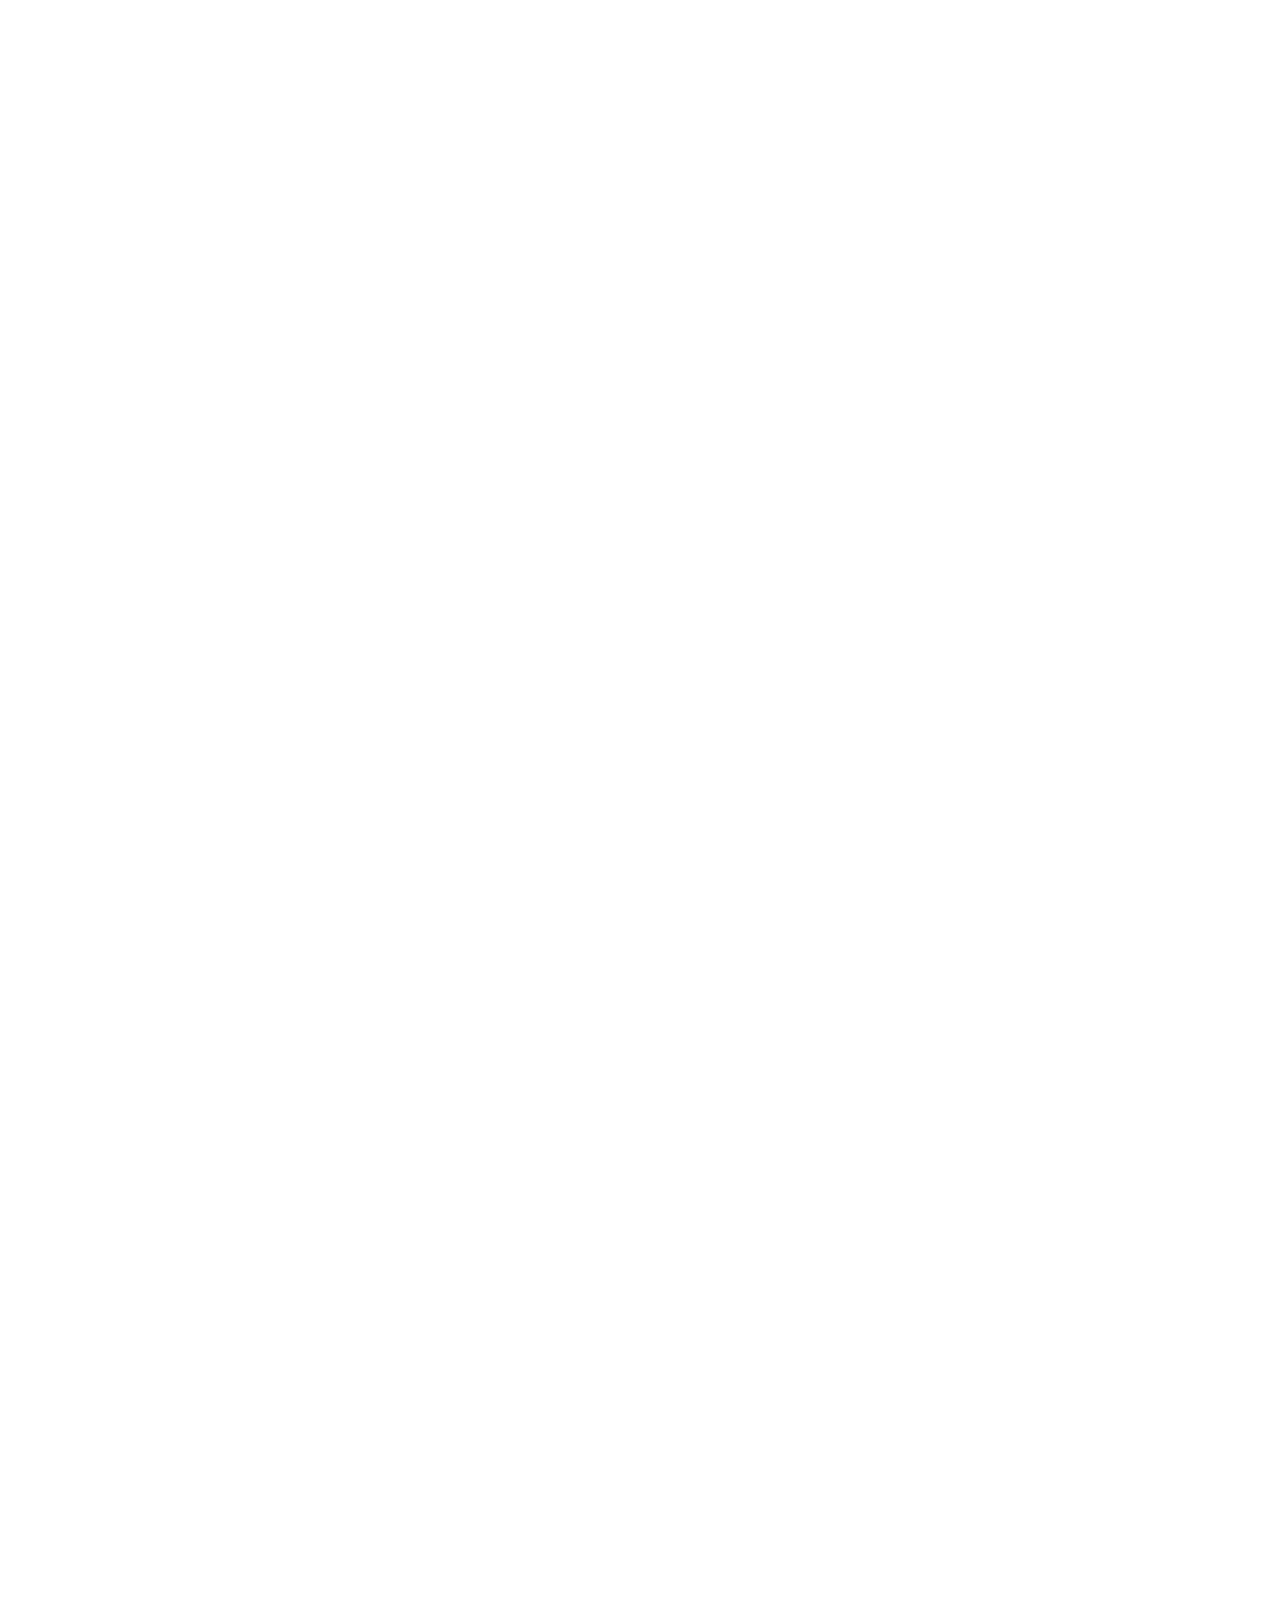
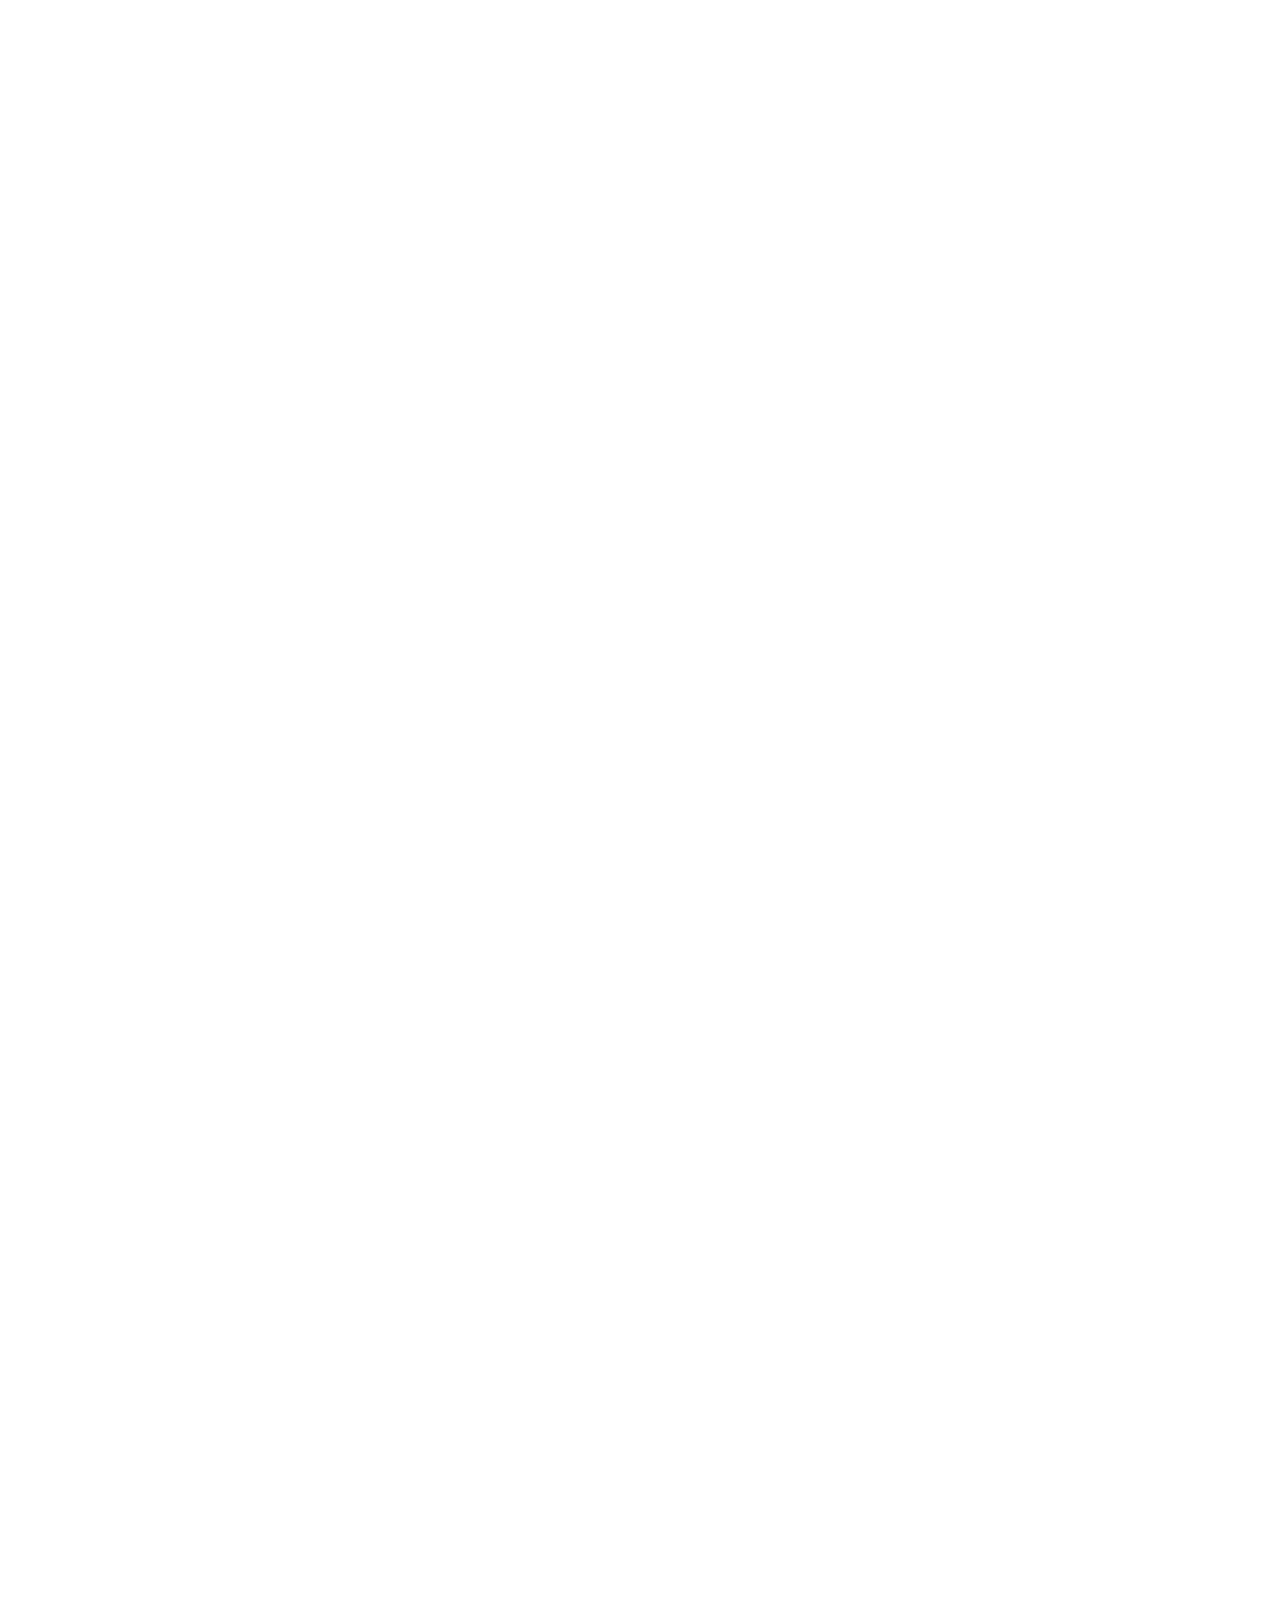
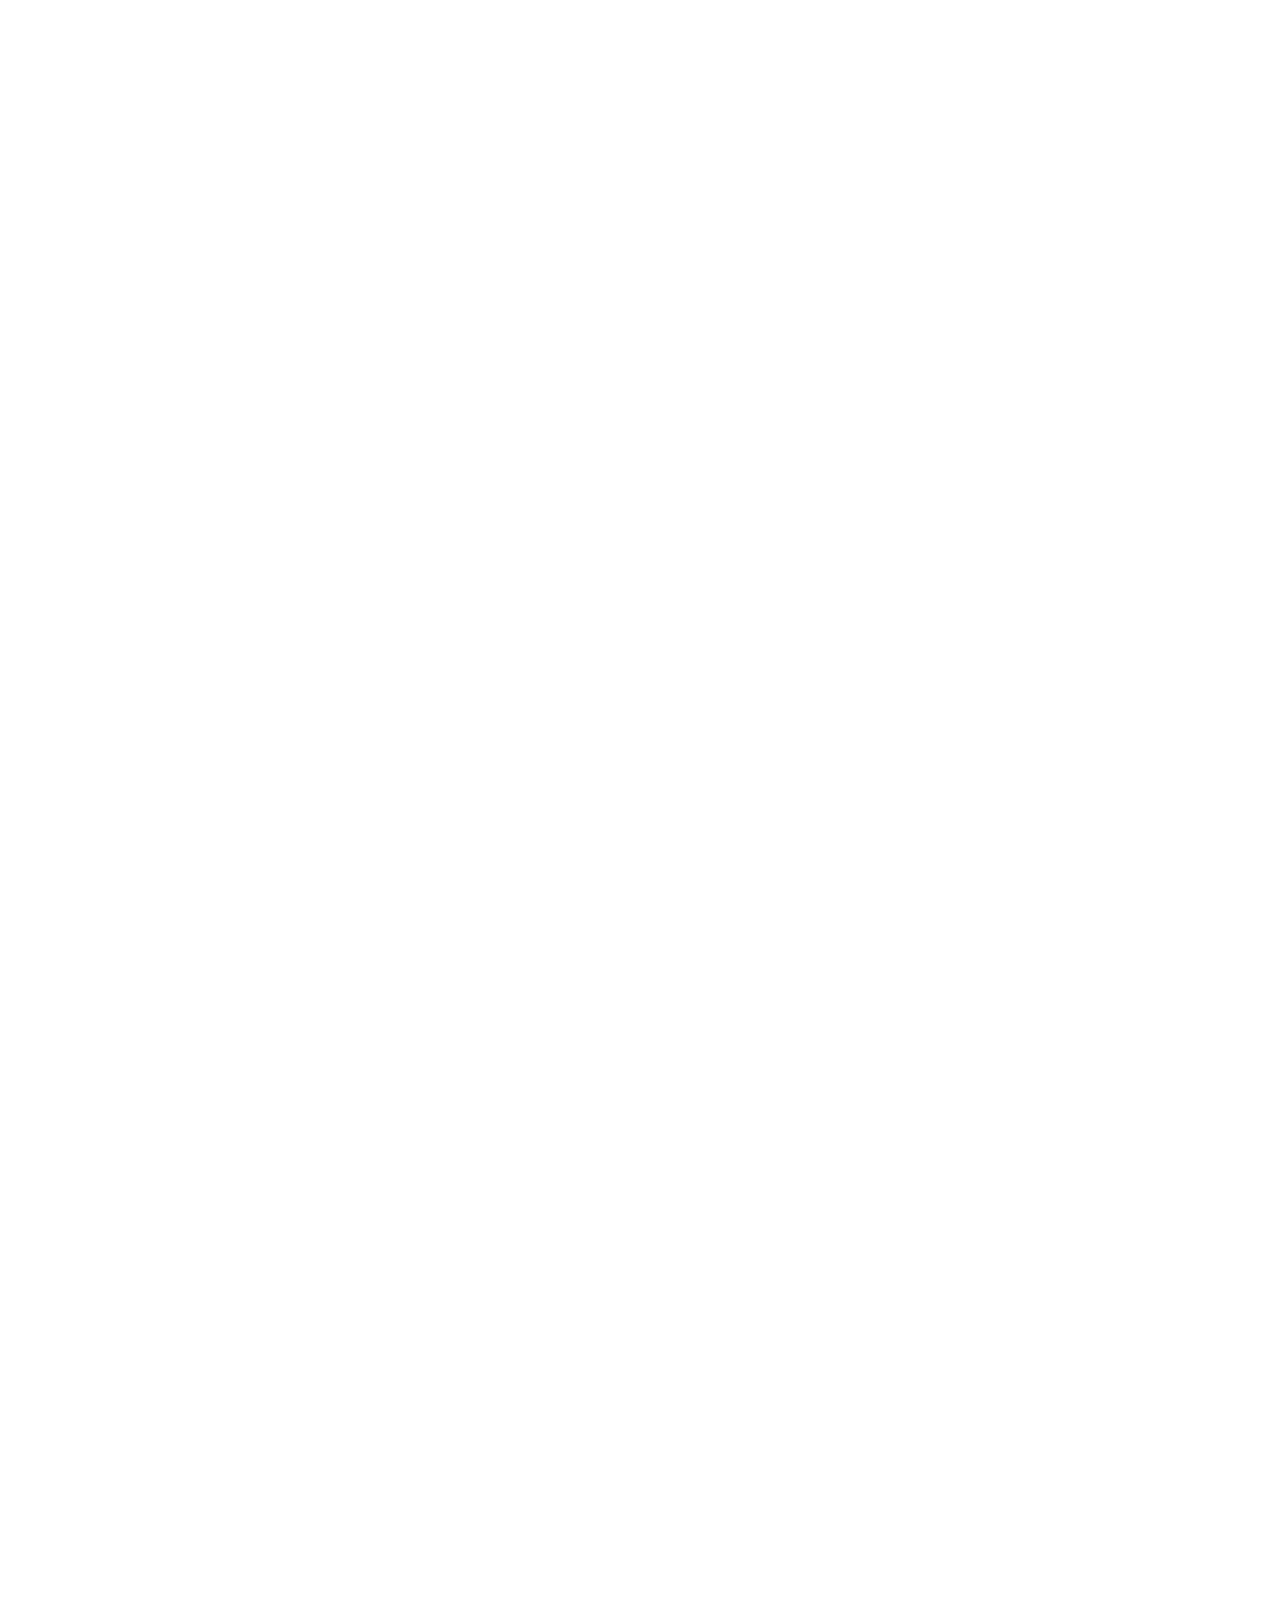
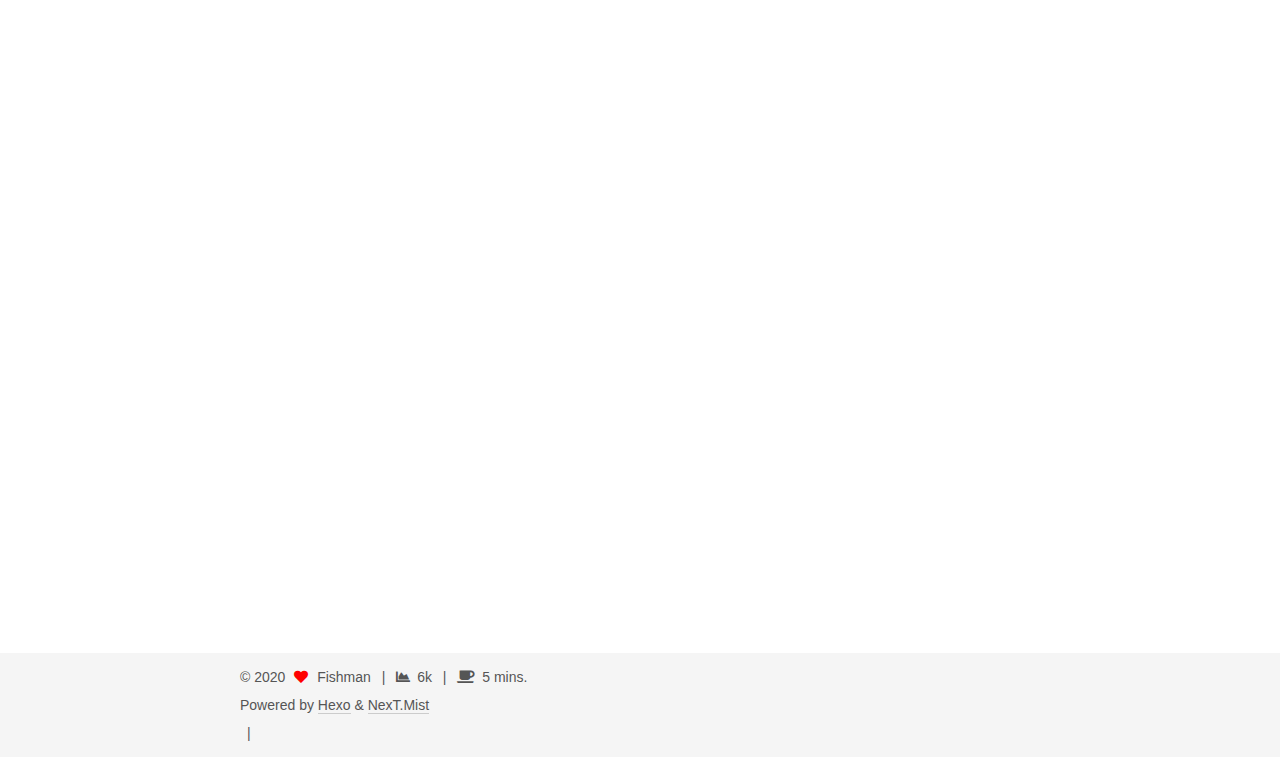
==== commit bfb87e91: "Site updated: 2020-05-21 17:14:59" ====
--- a/index.html
+++ b/index.html
@@ -184,7 +184,7 @@
                   <i class="far fa-calendar-check"></i>
                 </span>
                 <span class="post-meta-item-text">Edited on</span>
-                <time title="Modified: 2020-05-11 20:39:56" itemprop="dateModified" datetime="2020-05-11T20:39:56+08:00">2020-05-11</time>
+                <time title="Modified: 2020-05-21 17:14:13" itemprop="dateModified" datetime="2020-05-21T17:14:13+08:00">2020-05-21</time>
               </span>
 
           
@@ -200,7 +200,7 @@
                 <i class="far fa-file-word"></i>
               </span>
                 <span class="post-meta-item-text">Symbols count in article: </span>
-              <span>5.5k</span>
+              <span>5.9k</span>
             </span>
             <span class="post-meta-item" title="Reading time">
               <span class="post-meta-item-icon">
@@ -219,28 +219,28 @@
     <div class="post-body" itemprop="articleBody">
 
       
-          <h1 id="2020：告别与展望"><a href="#2020：告别与展望" class="headerlink" title="2020：告别与展望"></a>2020：告别与展望</h1><p>最近终于拿到了阿里、头条以及花旗银行的offer，回顾这半年以来的求职历程，从本以为的手到擒来，到屡战屡败，再到最后的拨云见日，真是五味陈杂。特此记录一下对跳槽这件事的感悟，算是一个总结，也希望能对其他想要跳槽的小伙伴一点启示。</p>
+          <h1 id="2020：告别与展望"><a href="#2020：告别与展望" class="headerlink" title="2020：告别与展望"></a>2020：告别与展望</h1><p>最近拿到了阿里、头条以及花旗银行的offer，回顾这半年以来的求职历程，从本以为的手到擒来，到屡战屡败，再到最后的拨云见日，真是五味陈杂。特此记录一下对跳槽这件事的感悟，算是一个总结，也希望能对其他想要跳槽的小伙伴一点启示。</p>
 <h2 id="决定跳槽"><a href="#决定跳槽" class="headerlink" title="决定跳槽"></a>决定跳槽</h2><p>这是跳槽整个流程中最最最重要的一步！！！<br>在做任何事之前，我们都要想清楚为什么要做这件事。因为<strong>如果方向错了，越努力只会越偏离目的地</strong>。<br>放到跳槽这件事上来讲，需要考虑清楚的就是：</p>
 <ul>
 <li>你跳槽的目的是什么？</li>
 <li>不跳槽的话，留在原来的公司能否实现你的目的？</li>
 <li>如果跳槽，什么样的新公司可以实现你的目的？  </li>
 </ul>
-<h3 id="原因"><a href="#原因" class="headerlink" title="原因"></a>原因</h3><p>跳槽的原因多种多样，或是待遇太低，或是工作太累，或是公司跟不上自己的成长。不管原因是什么，一定要做到想清楚，确认继续呆在原公司的确无法解决自己的遇到的问题，这样作出决定之后，才不会后悔。<br>就我而言，我在老公司已经呆了接近四年，刚来的时候经历了一段痛苦的时光：那时候刚刚毕业，就被分配给了一个新的“团队”，整个团队只有我和老大两个人，要做一个大数据平台出来。刚接到任务的那会儿，每天心里都在咆哮：”WHAT THE F**K!!”，不仅各种新东西看不懂，还要自己做需求，自己运维，自己测试，自己写代码。。。一趟地狱之旅下来，系统基本稳定之后，才过的舒服起来，感叹自己”多年媳妇熬成婆“。<br>舒服日子过得久了，内心总有点惴惴不安。表面上看起来，技能方面自己编码、运维、调优样样都会，项目方面自己一手参与了一个复杂系统的构建，也能提供不错的功能。但深入分析一下，我发现自己技能只是停留在”会用“层面，无一精通，没有一样能拿得出手的”绝活”。至于项目，至多只是能接受中等数据量的考验，能在公司内部一用，离真正的明星产品，差的还有很多。  </p>
-<h4 id="技术"><a href="#技术" class="headerlink" title="技术"></a>技术</h4><p>从技术因素上讲，我内心比较缺乏安全感，广而博让我觉得随时可以被替代，专而深让我觉得有立身之本。然而老公司的开发惯例决定了日常工作接近全栈，需要我做”多面手“；数据平台的构建让我意识到了建立复杂系统的困难程度，从架构设计的高可用；功能和性能的可拓展，数据的后期兼容；系统的稳定性、监控；乃至整个项目的管理都是一门很大的学问，老公司是缺乏这种经验的，从零开始要讲运气，也会比较慢。想要参与真正的国民级项目快速成长，给履历镀金，汲取复杂系统的规范做法，只能找大厂。  </p>
+<h3 id="原因"><a href="#原因" class="headerlink" title="原因"></a>原因</h3><p>跳槽的原因多种多样，或是待遇太低，或是工作太累，或是公司跟不上自己的成长。不管原因是什么，一定要做到想清楚，确认继续呆在原公司的确无法解决自己的遇到的问题，这样作出决定之后，才不会后悔。<br>就我而言，我在老公司已经呆了接近四年，刚来的时候经历了一段痛苦的时光：那时候刚刚毕业，就被分配给了一个新的“团队”，整个团队只有我和老大两个人，要做一个大数据平台出来。刚接到任务的那会儿，每天心里都在咆哮：”WHAT THE F**K!!”，不仅各种新东西看不懂，还要自己做需求，自己运维，自己测试，自己写代码。。。一趟地狱之旅下来，系统基本稳定之后，才”多年媳妇熬成婆“，过上了舒心小日子。<br>舒服日子过得久了，内心总有点惴惴不安。表面上看起来，技能方面自己编码、运维、调优样样都会，项目方面自己一手参与了一个复杂系统的构建，也能提供不错的功能。但深入分析一下，我发现自己技能只是停留在”会用“层面，无一精通，没有一样能拿得出手的”绝活”。至于项目，至多只是能接受中等数据量的考验，能在公司内部一用，离真正的明星产品，差的还有很多。  </p>
+<h4 id="技术"><a href="#技术" class="headerlink" title="技术"></a>技术</h4><p>从技术因素上讲，我内心比较缺乏安全感，觉得广而博随时可以被替代，专而深才有立身之本。然而老公司的开发惯例决定了日常工作接近全栈，需要我做”多面手“；数据平台的构建让我意识到了建立复杂系统的困难程度，从架构设计的高可用；功能和性能的可拓展，数据的后期兼容；系统的稳定性、监控；乃至整个项目的管理都是一门很大的学问，老公司是缺乏这种经验的，从零开始要讲运气，也会比较慢。想要参与真正的国民级项目快速成长，给履历镀金，汲取复杂系统的规范做法，只能找大厂。  </p>
 <h4 id="管理"><a href="#管理" class="headerlink" title="管理"></a>管理</h4><p>非技术方面，整个公司的做事方法跟我的理想不相符。最开始的不适应在于，直接把新人扔进海里，要么学会游泳，要么淹死，这逼我消除了对新事物的恐惧心理，算是好的一面。后来不适应在于，整个公司决策权与驱动力集中于老板一人之上，这造成了只有老板关注的事情在推动，不关注的事情就会搁浅，而领导者一个人的精力与专业领域是有限的，所以整个公司技术方面的运转效率很低。还有很重要的一点：我是一个很容易被环境影响的人，周围满于现状的人多，我就容易随遇而安；周围上进的人多，我会被带动。综合考虑下来，我决定跳槽。</p>
 <h2 id="准备期"><a href="#准备期" class="headerlink" title="准备期"></a>准备期</h2><h3 id="准备方式"><a href="#准备方式" class="headerlink" title="准备方式"></a>准备方式</h3><p>准备期是跳槽流程中最长的一段时间，有两种准备方式</p>
 <ul>
 <li>在职准备，找到就跑</li>
 <li>裸辞准备，全力以赴</li>
 </ul>
-<p>前者压力小，但是会被公司事务干扰，还要做好请假；后者时间充裕，但要有良好的心态和储蓄做后盾。<br>出于对自身的了解，我知道虽然自己心态不行（后面确实吃了很大苦头），但是如果在职准备，可能就会一拖再拖，再加上单身狗只需养自己无所畏惧（-_-），就爽快的提了离职。比较出乎我意料的是，老板极力挽留我，提出给我再加5k薪资。我很感动，但是想清楚为什么要离职之后，我的决心已经坚定了，告诉老板我不是因为钱的问题跳槽，而且我可以帮助公司把最近的项目做完，交接好了再走。<br>就这样，交接到了11月（我八月底提的离职），老板让我不用急着办离职手续，放个长假放心去找，找不到好的工作欢迎我回来。意外之喜有没有！我就满怀憧憬的开始了准备阶段。</p>
+<p>前者压力小，但是会被公司事务干扰，还要做好请假；后者时间充裕，但要有良好的心态和储蓄做后盾。<br>我知道虽然自己心态不行（后面确实吃了很大苦头），但是如果在职准备，绝对是“三年又三年”，再加上单身狗赡养自己无所畏惧（-_-），就爽快的提了离职。出乎我意料的是，老板极力挽留我，提出给我再加5k薪资。我十分感动，然后拒绝了他。想清楚为什么要离职之后，我心意已决，告诉老板我不是因为钱的问题跳槽，而且我可以帮助公司把最近的项目做完，交接好了再走。<br>就这样，交接到了11月（我八月底提的离职），老板让我不用急着办离职手续，放个长假放心去找，找不到好的工作欢迎我回来。意外之喜有没有！我就满怀憧憬的开始了准备阶段。</p>
 <h3 id="准备目标"><a href="#准备目标" class="headerlink" title="准备目标"></a>准备目标</h3><p>确定了准备方式之后，还要确定准备的内容，也可以从两方面来考虑</p>
 <ul>
 <li>你想应聘目标公司的什么职位，要求什么技能？</li>
 <li>目标公司想要什么样的人？具有哪些特质？</li>
 </ul>
-<p>前者能够圈定复习的知识范围，后者则和个人性格相关，类似于行为测试，要从项目中梳理出来。<br>我的准备目标做的很糟糕，没有一个明确的计划，只是朦朦胧胧的认为某些网上看到的常考知识要掌握好，比如网络，比如mysql，花了很长时间，半玩半学的深入学习了一下通用技能。实际上，就面试而言，这些知识跟我要应聘的岗位相差甚远，在后续的面试中基本没有问过，功利的说浪费了我很长时间。</p>
+<p>前者能够圈定复习的知识范围，后者则和个人性格相关，类似于行为测试，要从项目中梳理出来。<br>我的准备目标做的很糟糕，没有一个明确的计划，只是朦朦胧胧的认为某些网上看到的常考知识要掌握好，比如网络，比如mysql，花了很长时间，断断续续的深入学习了一下通用技能。实际上，就面试而言，这些知识跟我要应聘的岗位相差甚远，在后续的面试中基本没有问过，功利的说浪费了我很长时间。</p>
 <h3 id="具体行动"><a href="#具体行动" class="headerlink" title="具体行动"></a>具体行动</h3><p>做好了规划，还要落实到行动上，才能完成目标。这里提供两个我的小tips：</p>
 <ul>
 <li>通过脑图，构建知识体系</li>
@@ -251,37 +251,44 @@
 <ul>
 <li>算法与数据结构</li>
 <li>基础知识，包括且不限于os，网络，数据库等</li>
-<li>项目经验，你在里面起到了什么作用</li>
+<li>项目经验，你做了什么</li>
 <li>软性技能，你是一个什么样的人</li>
 </ul>
 <p>一般一个公司只会侧重考察其中的两到三个方面，对于前两个方面，只取决于平时的积累以及准备期的学习效果，没什么可多说的，但是后两个方面短期内润色一下，收益很大。</p>
 <h3 id="项目"><a href="#项目" class="headerlink" title="项目"></a>项目</h3><p>很多同学对于自己亲自做过的项目，都会潜意识里觉得很熟，没什么好准备的。但是知道和能说出来是两个事情，做研发的人大多数讷于言辞，不提前准备的话很容易讲解的时候吭吭哧哧，茶壶里煮饺子–倒不出来。</p>
-<p>经历了几次讲不清楚项目的尴尬经历后，我决定好好梳理一下项目经历，具体准备如下：</p>
-<ul>
-<li>回顾过往，选定一两个重点项目</li>
+<p>经历了几次讲不清楚项目的尴尬经历后，我决定好好梳理一下项目经历，具体流程如下：</p>
+<ul>
+<li>回顾过往，选定两三个重点项目</li>
 <li>对选中项目的需求背景，来龙去脉，技术难点，我发挥的作用全部用文字列出来</li>
-<li>在面试前，挑一个好朋友模拟面试官，让他来问我准备好的问题，试着给他讲清楚。</li>
-</ul>
-<p>在面试头条之前，我尝试使用这套流程，虽然把项目经历都用文字写出来了，但第一次模拟面试时还是讲的不好，我又自己练了几次。</p>
+<li>在面试前，挑一个朋友模拟面试官，让他来问我准备好的问题，试着给他讲清楚。</li>
+</ul>
+<p>赶在面试头条之前，我把这套流程做完了，虽然把项目经历都用文字写出来了，但第一次模拟面试时还是讲的不好，我又自己练了几次。</p>
 <h3 id="软性技能"><a href="#软性技能" class="headerlink" title="软性技能"></a>软性技能</h3><p>软性技能的考察一般出现于hr面中，形式通常如下：</p>
 <ul>
 <li>为什么选择我们公司呢？</li>
 <li>你最挫败的一次经历是什么？</li>
 <li>你在团队中的角色是什么样的？和其他成员起冲突时会怎么办？</li>
 </ul>
-<p>这些问题也称为行为问题，具体在于考察你的团队合作能力、对公司的期望以及逆商等等。这些问题可以在准备项目经历的时候一起准备答案，因为最终你的软性技能还是要通过某个具体的工作经历体现出来，具体可以参考STAR原则：</p>
+<p>这些问题也称为行为问题，在于考察你的团队合作能力、对公司的期望以及逆商等等。这些问题可以在准备项目经历的时候一起准备答案，因为最终你的软性技能还是要通过某个具体的工作经历体现出来。准备时可以参考STAR原则：</p>
 <ul>
 <li><strong>Situation</strong>: Describe the situation that you were in or the task that you needed to accomplish. </li>
 <li><strong>Task</strong>: What goal were you working toward?</li>
 <li><strong>Action</strong>：Specify what actions you took in the situation to complete the tasks and achieve your results.</li>
 <li><strong>Results</strong>：What results followed due to your actions?</li>
 </ul>
-<h3 id="面试后的反思"><a href="#面试后的反思" class="headerlink" title="面试后的反思"></a>面试后的反思</h3><p>我最开始几次面试很不顺畅，经常会出各种问题，所以我每次面试完都会总结反思，自己究竟哪里做的不好，发现自己有以下共性：</p>
-<h5 id="语速太快"><a href="#语速太快" class="headerlink" title="语速太快"></a>语速太快</h5><p>面试时因为紧张，面试官一问我问题，我就说得飞快，用言语来掩饰自己的不安，想不出来了就开始颠来倒去的重复之前的话。实际上说那么快有什么用呢？不仅不好组织语言，组织好了面试官也不一定跟得上，而且说得快节省下来的时间，不还得问问题么？这纯属给自己挖坑。<br>后面我就强迫自己先捋顺逻辑，放慢语调慢慢说，给自己思考的时间，营造出沉稳的印象，也给面试官理解的时间。如果问的知识点不知道，就讲一讲自己的思考，可能是什么样的，展示出自己的逻辑推理能力。</p>
-<h5 id="做题太急"><a href="#做题太急" class="headerlink" title="做题太急"></a>做题太急</h5><p>这个和语速太快是一样的原因，拿到题之后，没有想清楚就开始下笔。比如头条二面的时候，面试官让我写一个链表排序，说这个很简单。我一听很简单，那我得赶紧写出来啊！不能让面试官觉得我是个水货。本来想用栈，面试官让我只用链表，我没有问链表是单链表还是双链表，也没有想好整体流程，就急急忙忙下笔了，结果困在了链表断开与连接操作的细节里，涂涂抹抹了半个小时也没做完，给后面的面试流程留下了隐患。<br>二面做的不好的原因还有一个，最开始做题的时候面试官让我写树的遍历，我给出了递归写法。然后他问我会不会非递归的写法，恰好我之前专门有练过，赶紧说会，心中窃喜。谁知道面试官说你知道？那就不考你这个了。简直吐血！然后让我做链表排序时候，我心里已经起涟漪了。<br>后来总结，我告诫自己：忽略掉面试官说的一些无关题目的话，先确认清楚题意，然后思考大体解题流程。如果面试官愿意讨论，我就试着说说自己的思路；如果比较冷漠，我就自己慢慢填充细节。在对解法没有最优要求的情况下，我就优先简单的暴力解。<br>之后到了三面，面试官出乎意料的出了一道数学题，要我推导平面分割与直线数量的公式，然后自己玩手机了。我一瞬间有点慌，随后很快稳定心神，告诉自己慢慢来不要急，拿出纸笔慢慢推导，侥幸归纳出了规律，给出了答案。</p>
-<h2 id="情绪管理"><a href="#情绪管理" class="headerlink" title="情绪管理"></a>情绪管理</h2><p>把情绪管理放在最后说，不是因为它不重要，恰恰相反，如果说决定跳槽是跳槽流程中的最重要的一步，那么情绪管理可以说是整个人生中最重要的一步。舒适的心情可以保持极高的工作效率，糟糕的心情不仅于事无补，还会带来躯体化症状。<br>具体到跳槽，挑战来自以下两个方面</p>
-<ul>
-<li>准备期间，长时间复习导致的焦躁厌烦，或是缺乏自制力放飞自我的浮躁</li>
+<h3 id="及时反思"><a href="#及时反思" class="headerlink" title="及时反思"></a>及时反思</h3><p>我最开始几次面试很不顺畅，各种一面、二面fail。为了挣脱成功他妈的爱恋，我每次面试完都会总结反思，自己究竟哪里做的不好，发现自己有以下共性：</p>
+<h5 id="语速太快"><a href="#语速太快" class="headerlink" title="语速太快"></a>语速太快</h5><p>面试时紧张的像第一次约会，面试官一问我问题，我就说得飞快，用言语来掩饰自己的不安，想不出来了就开始颠来倒去的重复之前的话。实际上说那么快有什么用呢？不仅不好组织语言，组织好了面试官也不一定跟得上，而且说得快节省下来的时间，不还得问更多的问题么？<strong>做男人不能太快！这样的约会表现面试官是看不上的！</strong><br>后面我就强迫自己先捋顺逻辑，放慢语调，给自己思考的时间，营造出沉稳的印象，也给面试官理解的时间。如果问的知识点不知道，就讲一讲自己的思考，推理可能是什么样的，展示出自己的逻辑能力。</p>
+<h5 id="做题太急"><a href="#做题太急" class="headerlink" title="做题太急"></a>做题太急</h5><p>这个和语速太快是一样的原因，拿到题之后，没有想清楚就开始下笔。比如头条二面的时候，面试官让我写一个链表排序，说这个很简单。我一听很简单，那我得赶紧写出来啊！不能让面试官觉得我是个水货。本来想用栈，面试官让我只用链表，我没有问链表是单链表还是双链表，也没有想好整体流程，就急急忙忙下笔了，结果困在了链表断开与连接操作的细节里，涂涂抹抹了半个小时也没做完，给后面的面试流程留下了隐患。<br>二面做的不好的原因还有一个，最开始做题的时候面试官让我写树的遍历，我给出了递归写法。然后他问我会不会非递归的写法，恰好我之前专门有练过，赶紧说会，心中窃喜。谁知道面试官说你知道？那就不考你这个了。简直吐血！然后让我做链表排序时候，我心里已经起涟漪了。<br>后来总结，我告诫自己：忽略掉面试官说的一些无关题目的话，先确认清楚题意，然后思考大体解题流程。如果面试官愿意讨论，我就试着说说自己的思路；如果比较冷漠，我就自己慢慢填充细节。在对解法没有最优要求的情况下，我就优先简单的暴力解。<br>之后到了三面，面试官出乎意料的出了一道数学题，要我推导平面分割与直线数量的公式，然后自己玩手机了。我一瞬间有点慌，随后很快稳定心神，告诉自己慢慢来不要急，拿出纸笔慢慢推导，侥幸归纳出了规律，给出了答案。  </p>
+<h3 id="信息确认"><a href="#信息确认" class="headerlink" title="信息确认"></a>信息确认</h3><p>我们在求职之前，很容易获取到应聘公司的信息，但是对应聘岗位的了解往往来自jd描述。大家都懂的，这个描述通常比较空泛，要求看了简直吓死人，参考价值极低。除非你幸运的在应聘部门内部有朋友，否则入职后大概率会发现要做的事情跟自己想象中的不一样，但那时候觉得不喜欢已经悔之晚矣。所以提前对实际岗位职责进行确认，是很重要的。<br>有一个非常重要的获取信息的机会，就是面试结束时，面试官会让你询问几个问题，一般来说一面是自己的同事，二面是自己的直属leader，从他们那里确认日常的工作范围，是最可靠的（除非面试官有意坑骗你，但这样得不偿失，招聘也是有成本的，所以不用担心）。<br>就我个人来说，我倾向于询问以下几个问题：</p>
+<ul>
+<li>平时工作氛围、开发流程、工作强度（一面）</li>
+<li>团队规模、决定分配给我的工作内容、晋升和调薪机制（二面）</li>
+<li>部门的业务价值（三面）</li>
+</ul>
+<h2 id="情绪管理"><a href="#情绪管理" class="headerlink" title="情绪管理"></a>情绪管理</h2><p>把情绪管理放在最后说，不是因为它不重要，恰恰相反，如果说决定跳槽是跳槽流程中的最重要的一步，那么情绪管理可以说是整个人生中最重要的一步。舒适的心情可以保持极高的工作效率，糟糕的心情不仅于事无补，还会带来躯体化症状。<br>具体到跳槽，挑战来自以下几个方面</p>
+<ul>
+<li>长时间复习导致的焦躁厌烦</li>
+<li>缺乏自制力放飞自我的浮躁，以及放飞后的后悔自责</li>
 <li>面试期间，面试前焦虑，面试后受挫沮丧</li>
 </ul>
 <h3 id="失眠"><a href="#失眠" class="headerlink" title="失眠"></a>失眠</h3><p>我觉得裸辞跳槽，和考研是很相似的一个事情。长时间的，一个人孤独的学习，很容易对心理产生不好的影响。所以考研最好有个考研自习室，找个研友一起学习；裸辞也最好能找到一个小伙伴，一起刷题，互相鼓励。<br>很可惜，我没有这个条件，始终都是自己一个人在孤独的战斗。最开始的一个月还好，自己一个人吃吃睡睡玩玩，痛痛快快的享受了一把自由的快乐，同时也扰乱了作息，犯下了缺乏自制力的错误，接下来的几个月，恶果就开始显现了。<br>最开始的症状是，我开始失眠，而且不知道为什么原因。我感觉自己并没有很紧张，但是晚上精神得很，要么是直到第二天早上五六点才睡着，中午才醒；要么就是虽然提前睡着了，但只睡三个半小时，晚上三点多定时醒，非常精准。<br>虽说不用工作，失眠对我的生活影响不大，但我的心里很有压力，每天闭上眼，都在祈祷能快速入睡，为了助眠，尝试了数羊（因数量太大而放弃）、睡眠喷雾（味道有点冲，但对我无效）、喝酒（头会疼）、冥想（前几天效果特别好！当时感觉遇到了救星！）、吃助眠药（时灵时不灵）。。。均无功而返。我索性发狠，反正睡不着，不如学习，于是在失眠期间刷完了张龙的jvm视频，一共108集（这里吐槽一句讲的虽然细，但是太啰嗦了。。。）后来实在是担心，就去看了失眠门诊，医生说我是焦虑带抑郁，问我要不要吃抗焦虑的药，我感觉没那么严重，就只开了安眠药 ，然后刚好新年临近，就心事重重的回家了。<br>回家的时间，是一个转折点。因为新冠疫情爆发，只能呆在小区里，父母也很担心我的身体，就带我每天运动，经常喝水，按时吃饭，本来还需要服药才能入眠的我，渐渐地可以正常入睡了。我们还召开了第一次家庭会议，大大促进了家庭和谐。</p>
--- a/css/main.css
+++ b/css/main.css
@@ -1165,7 +1165,7 @@
 }
 .links-of-author a::before,
 .links-of-author span.exturl::before {
-  background: #ff9925;
+  background: #8cff4b;
   border-radius: 50%;
   content: ' ';
   display: inline-block;
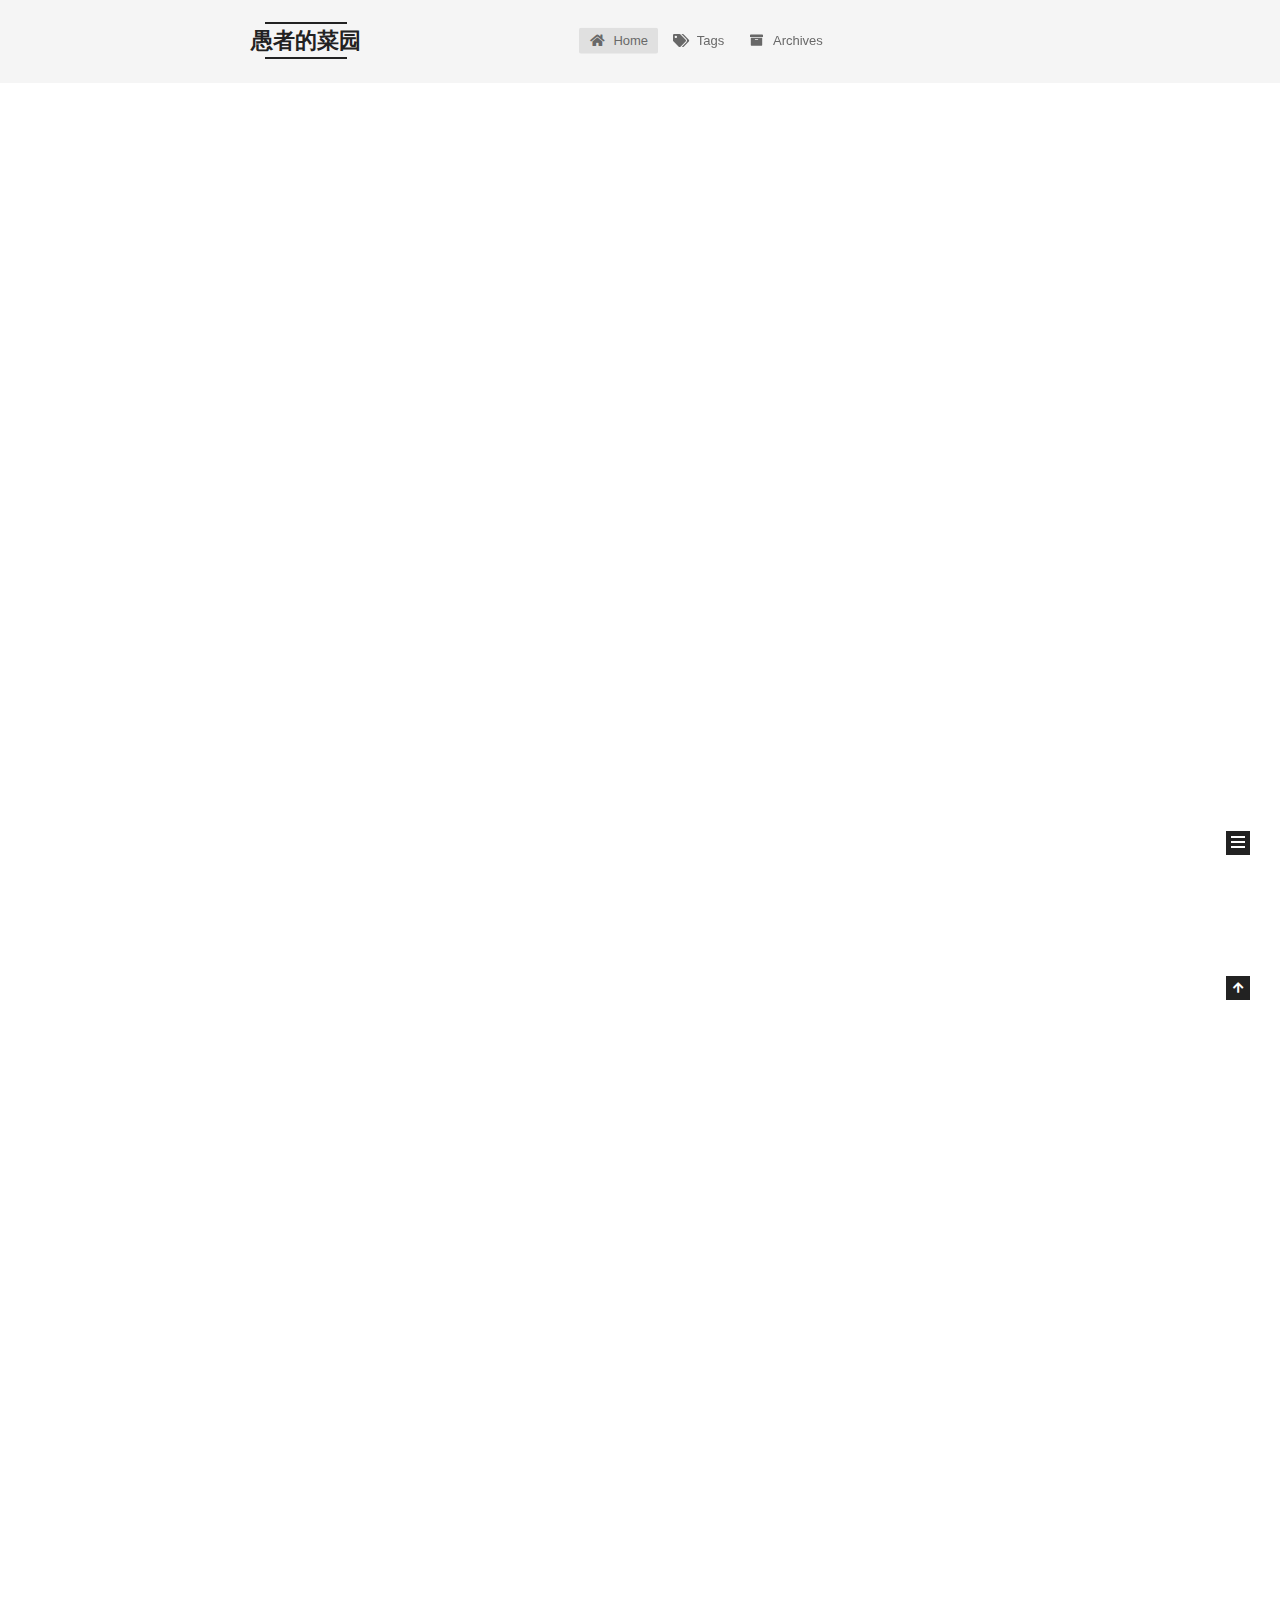
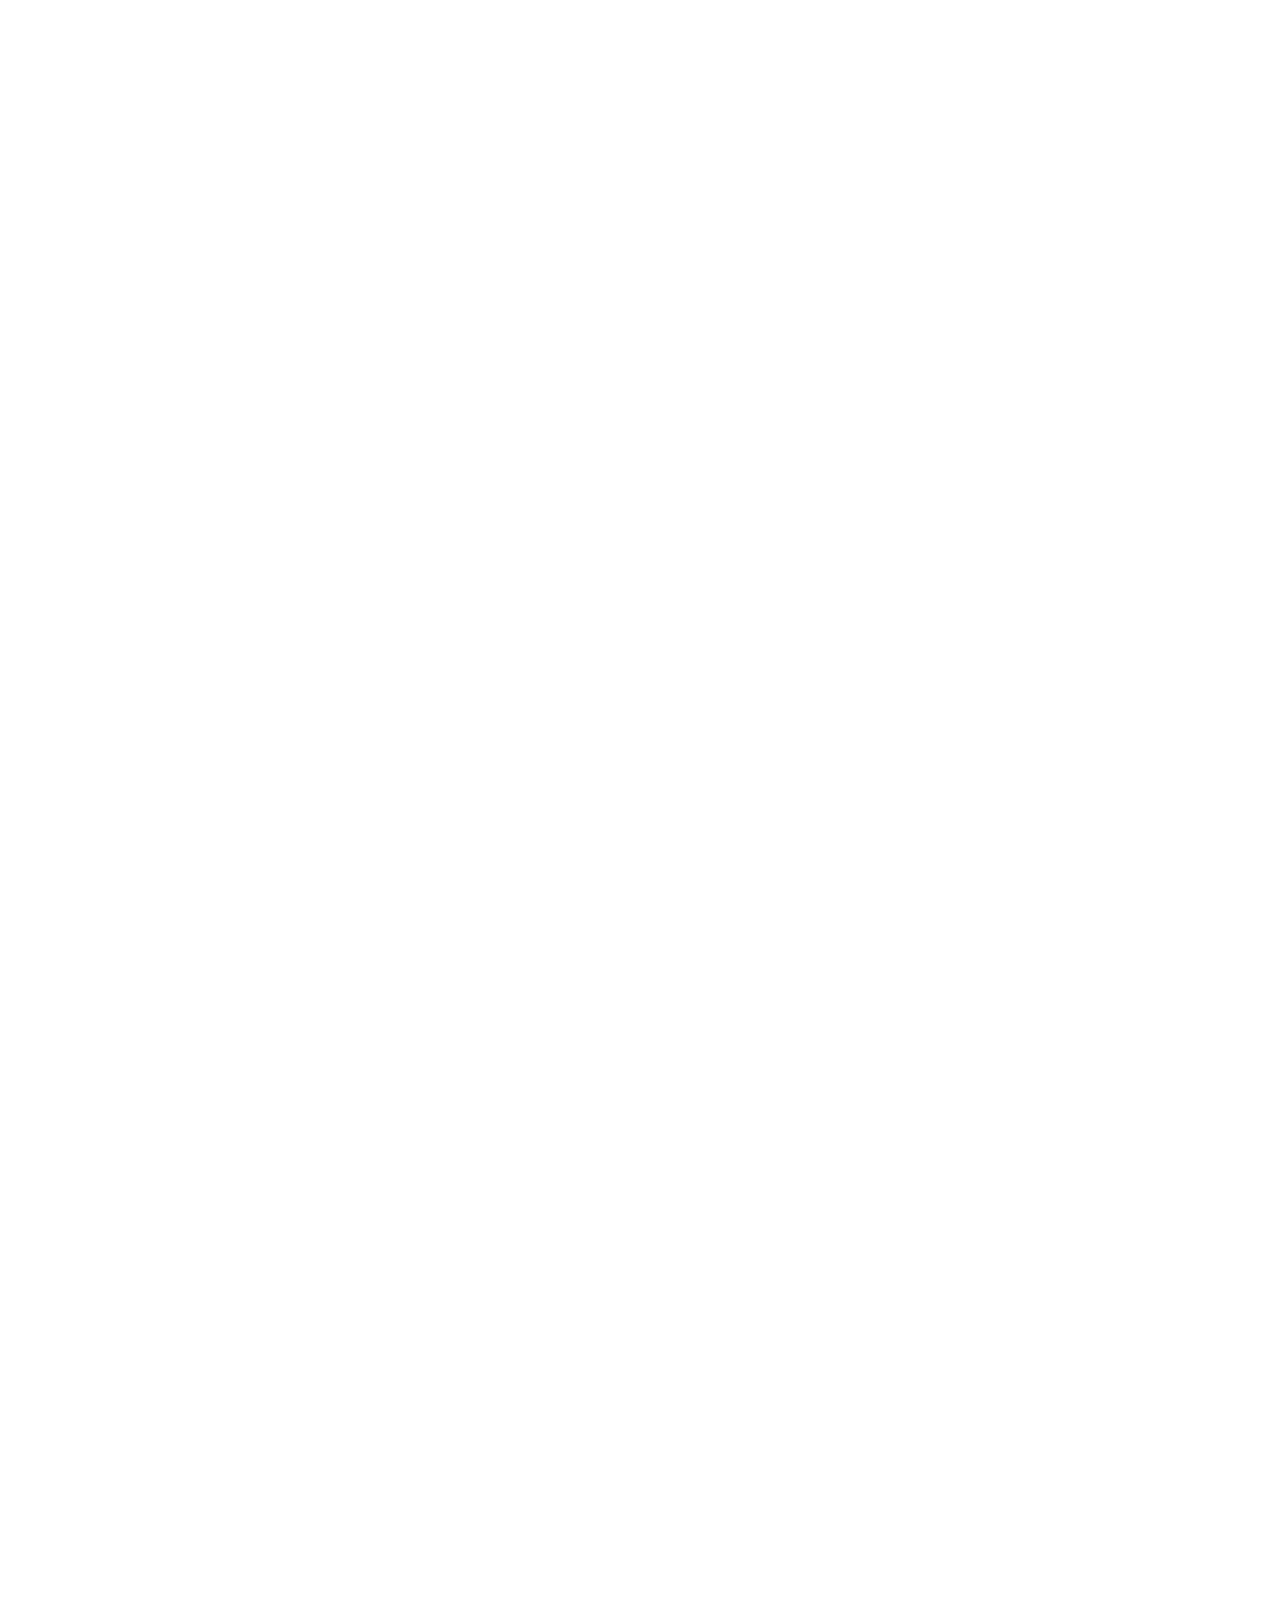
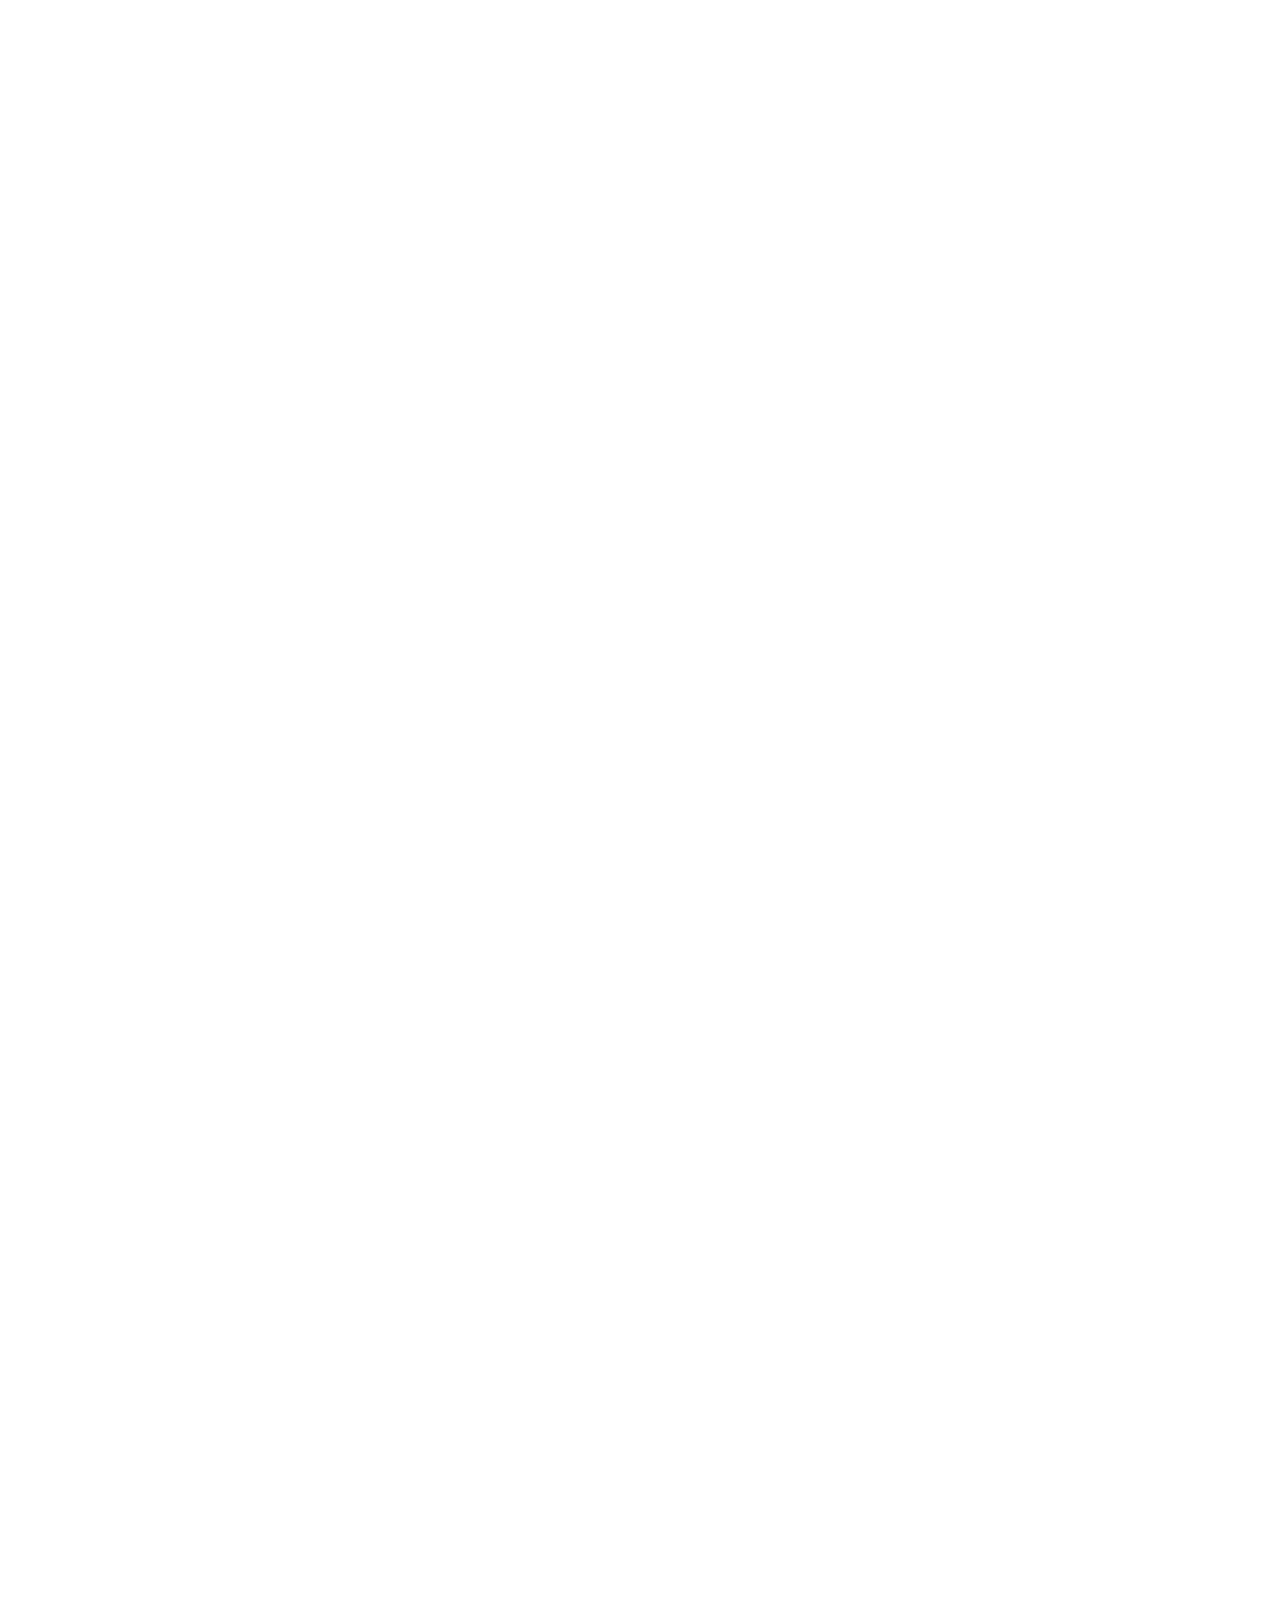
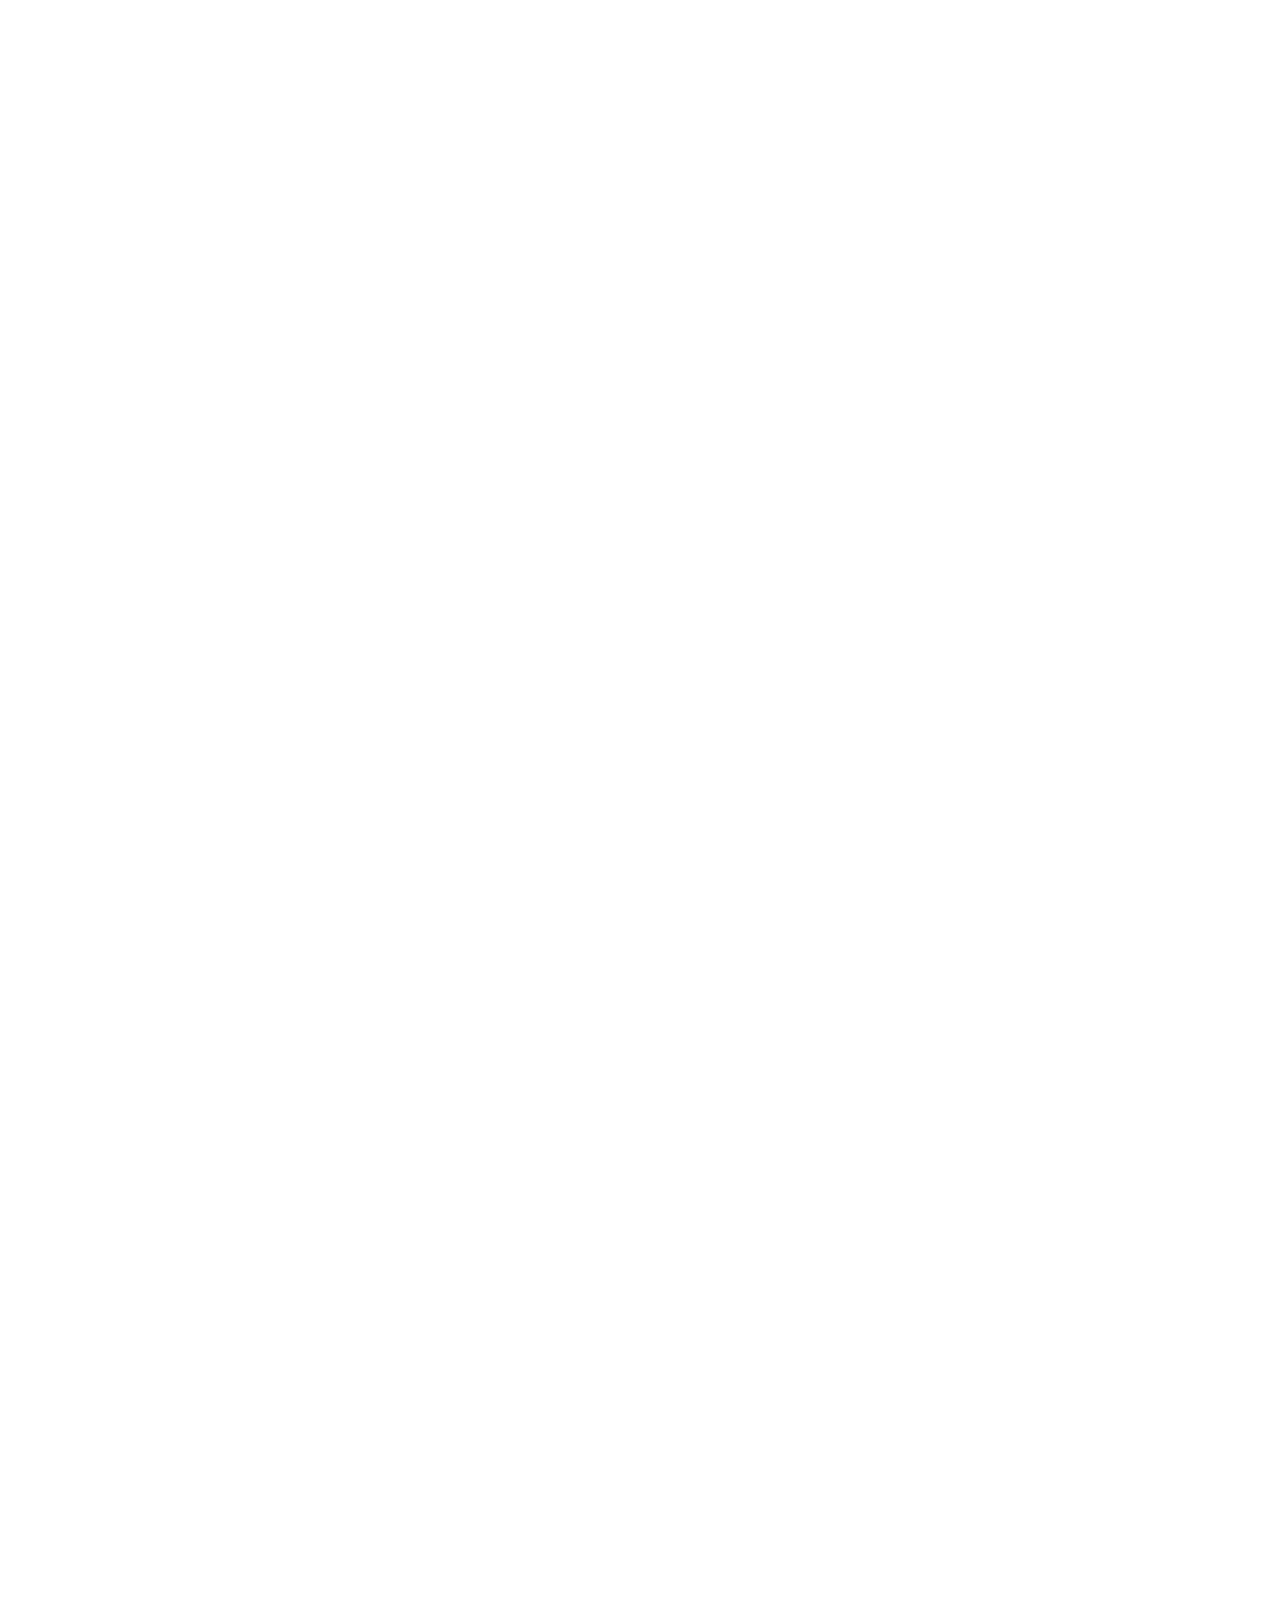
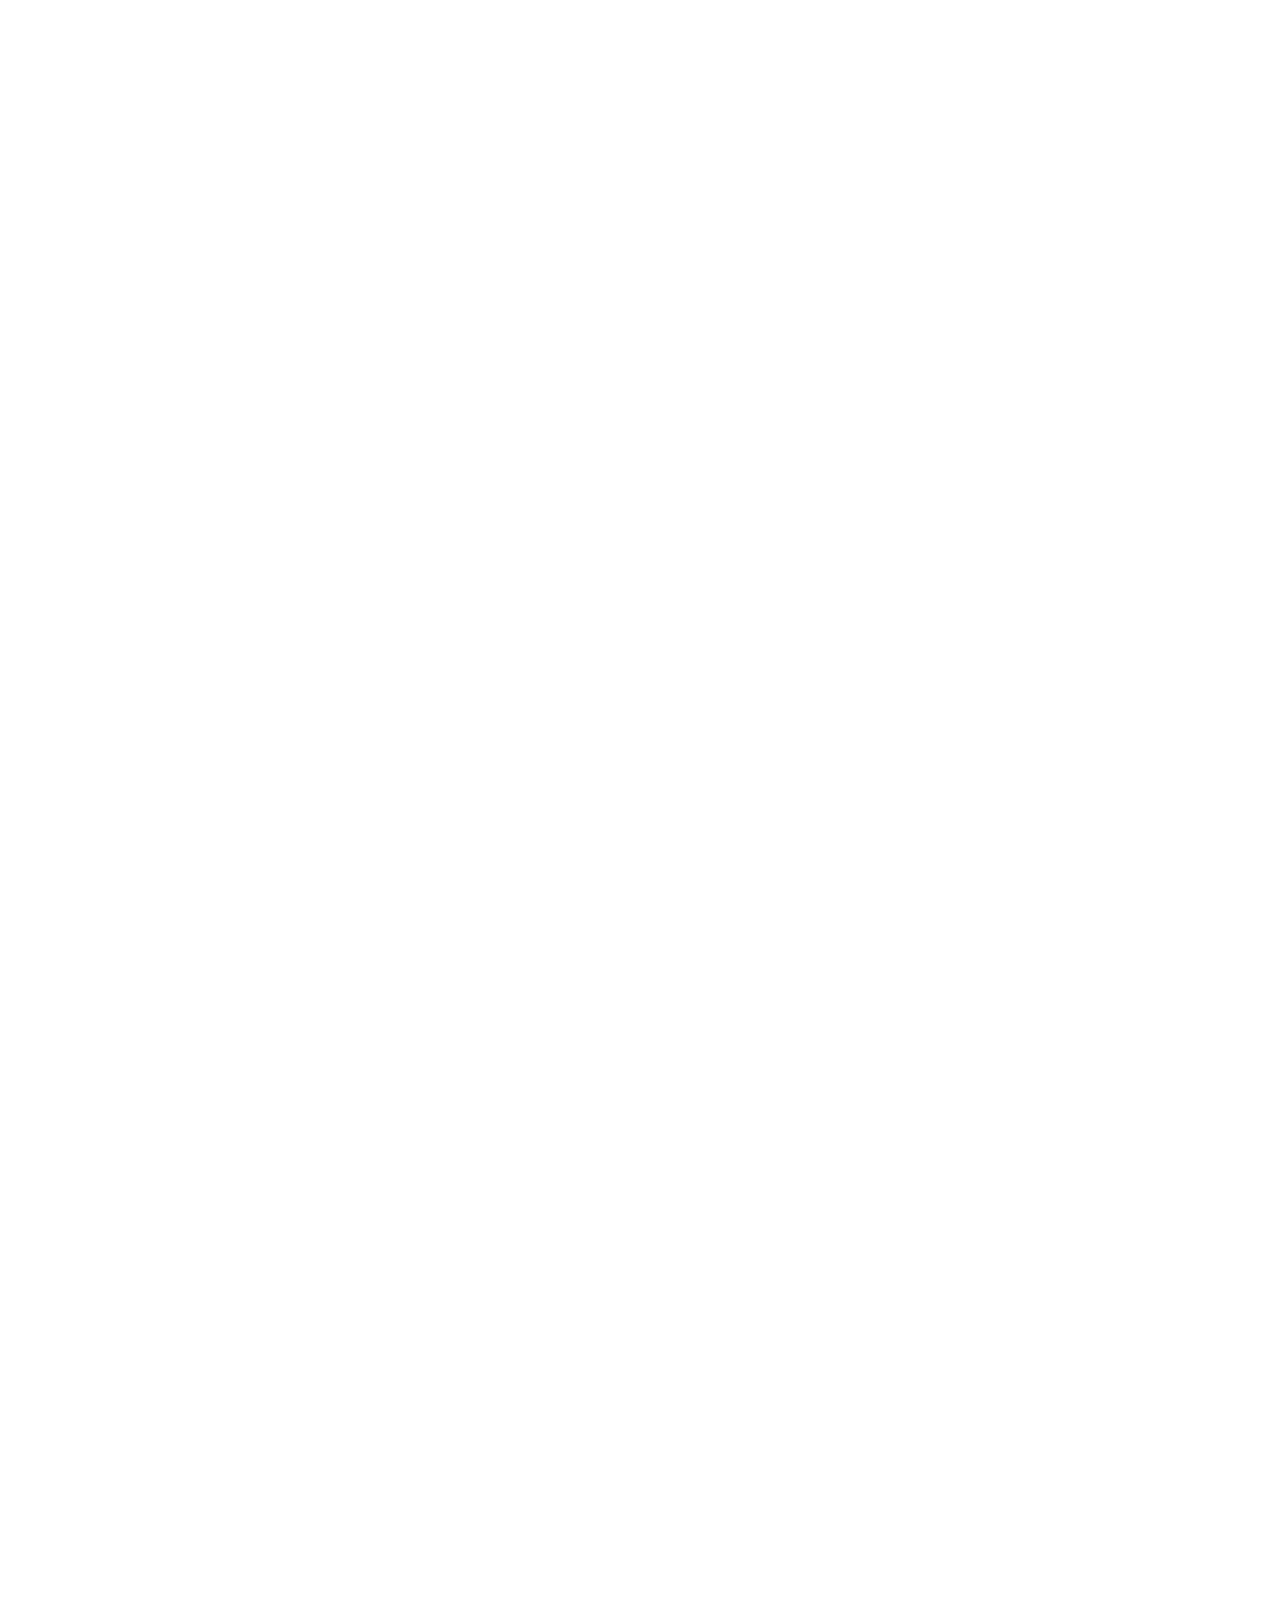
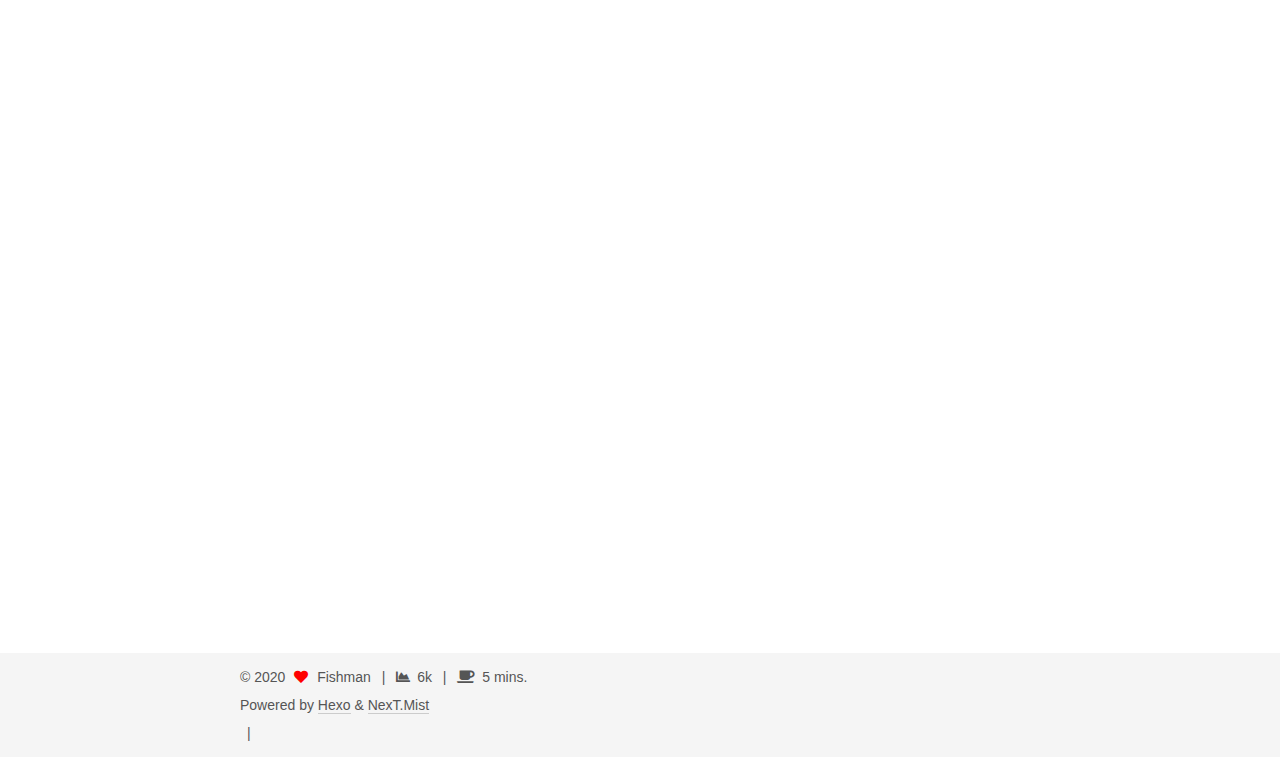
==== commit ed234c42: "Site updated: 2020-05-24 14:19:44" ====
--- a/index.html
+++ b/index.html
@@ -184,7 +184,7 @@
                   <i class="far fa-calendar-check"></i>
                 </span>
                 <span class="post-meta-item-text">Edited on</span>
-                <time title="Modified: 2020-05-21 17:14:13" itemprop="dateModified" datetime="2020-05-21T17:14:13+08:00">2020-05-21</time>
+                <time title="Modified: 2020-05-21 17:23:56" itemprop="dateModified" datetime="2020-05-21T17:23:56+08:00">2020-05-21</time>
               </span>
 
           
